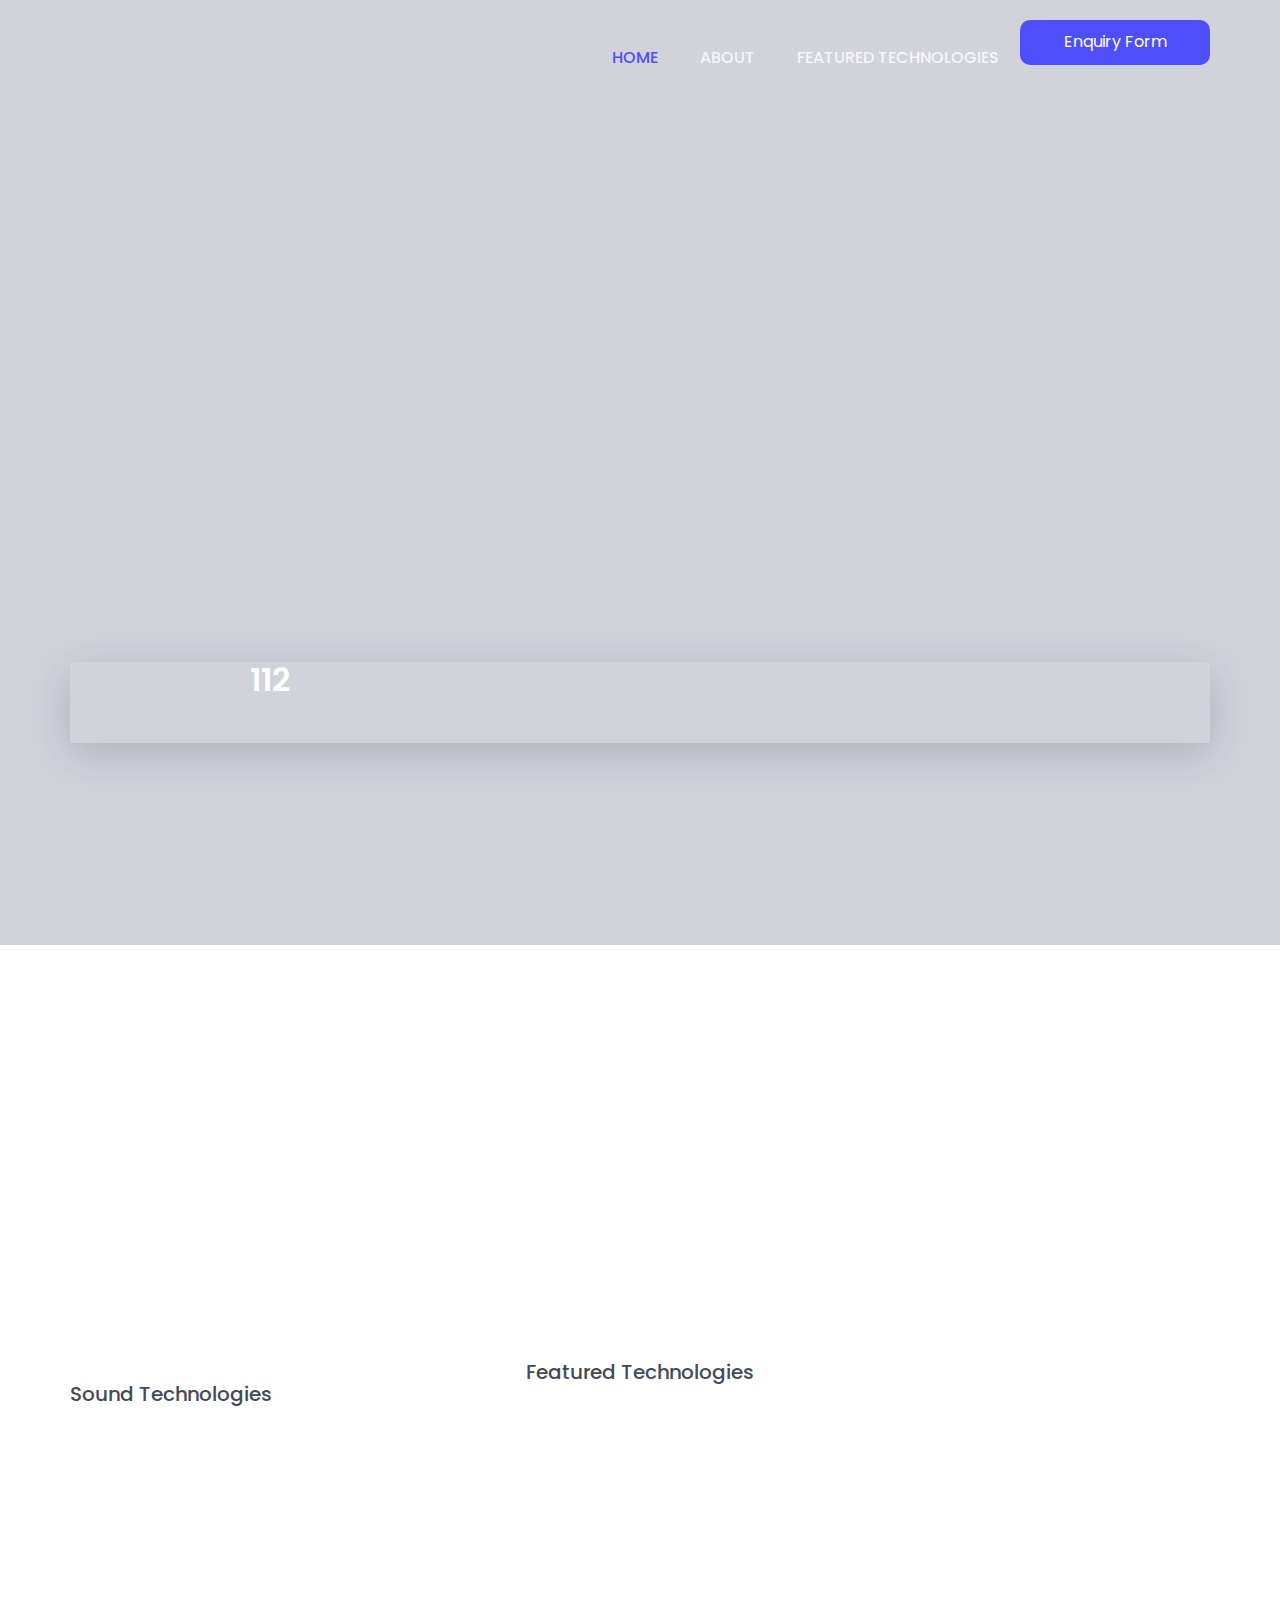
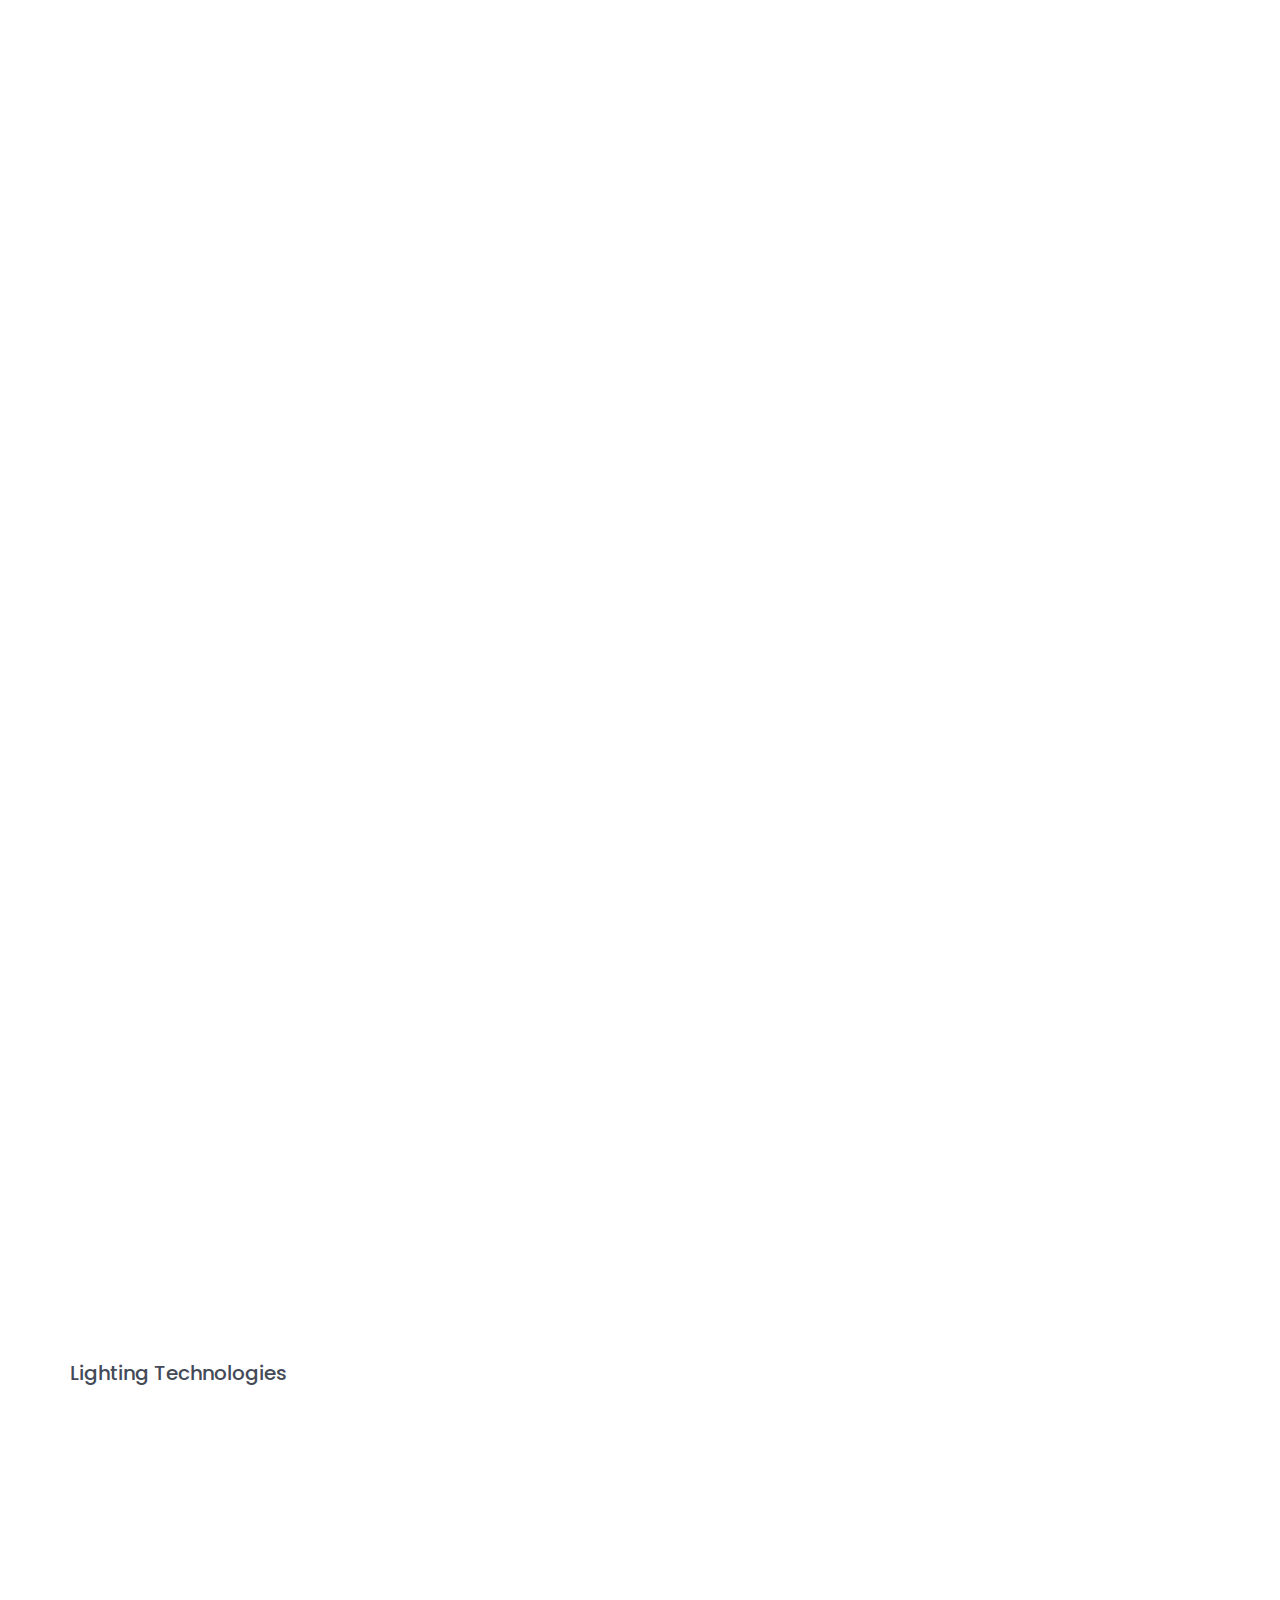
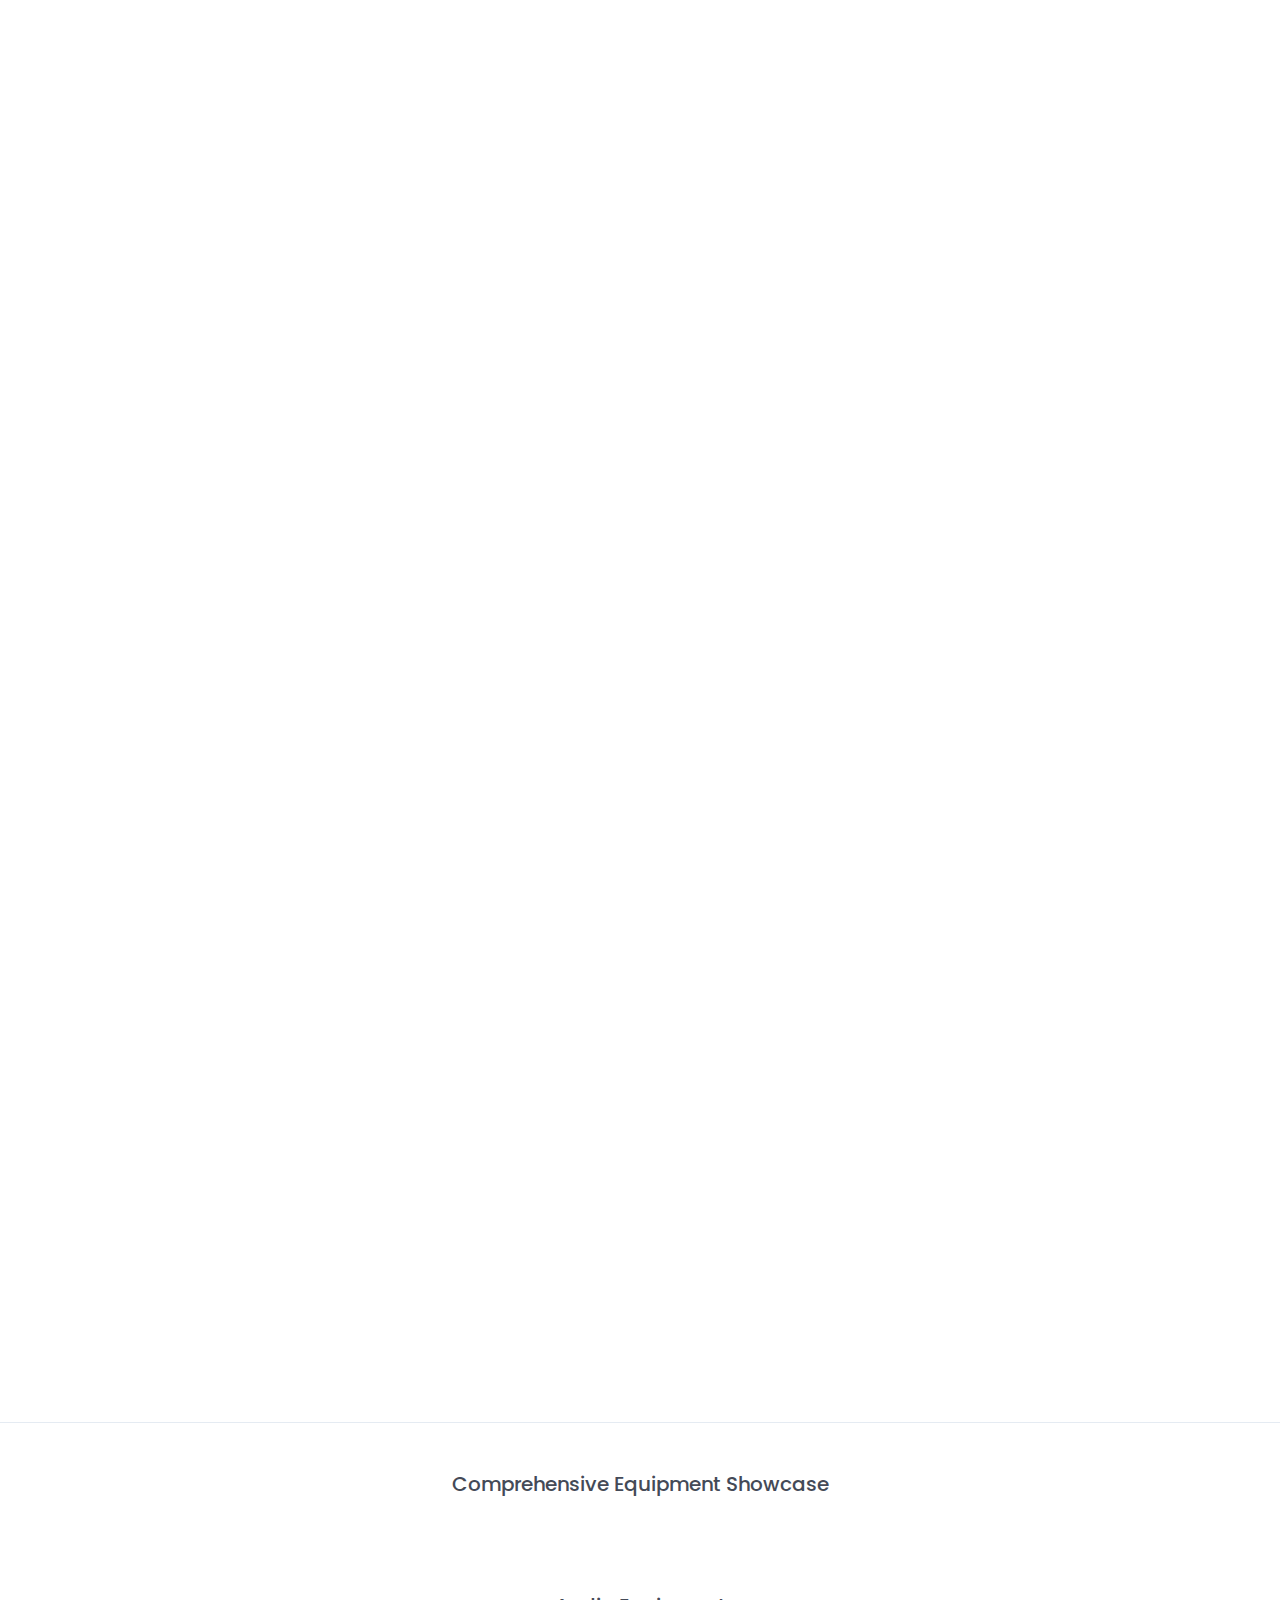
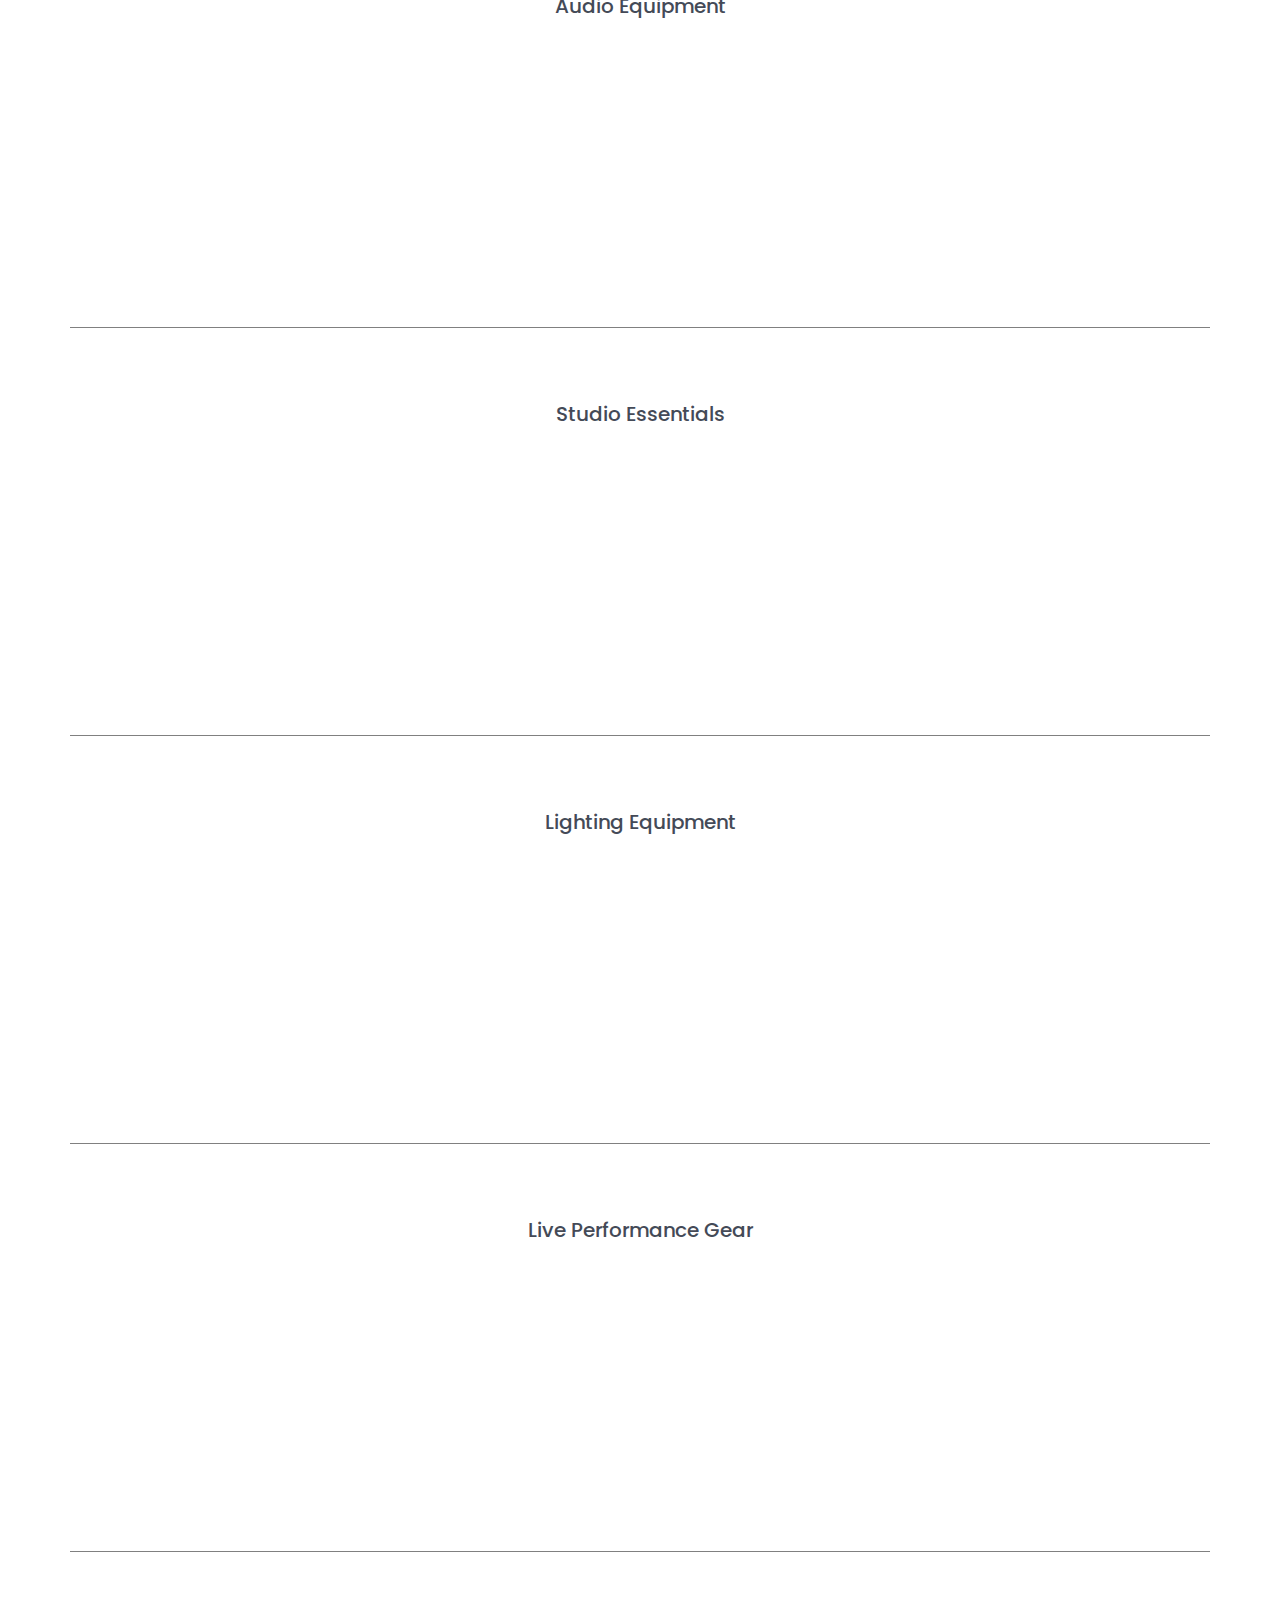
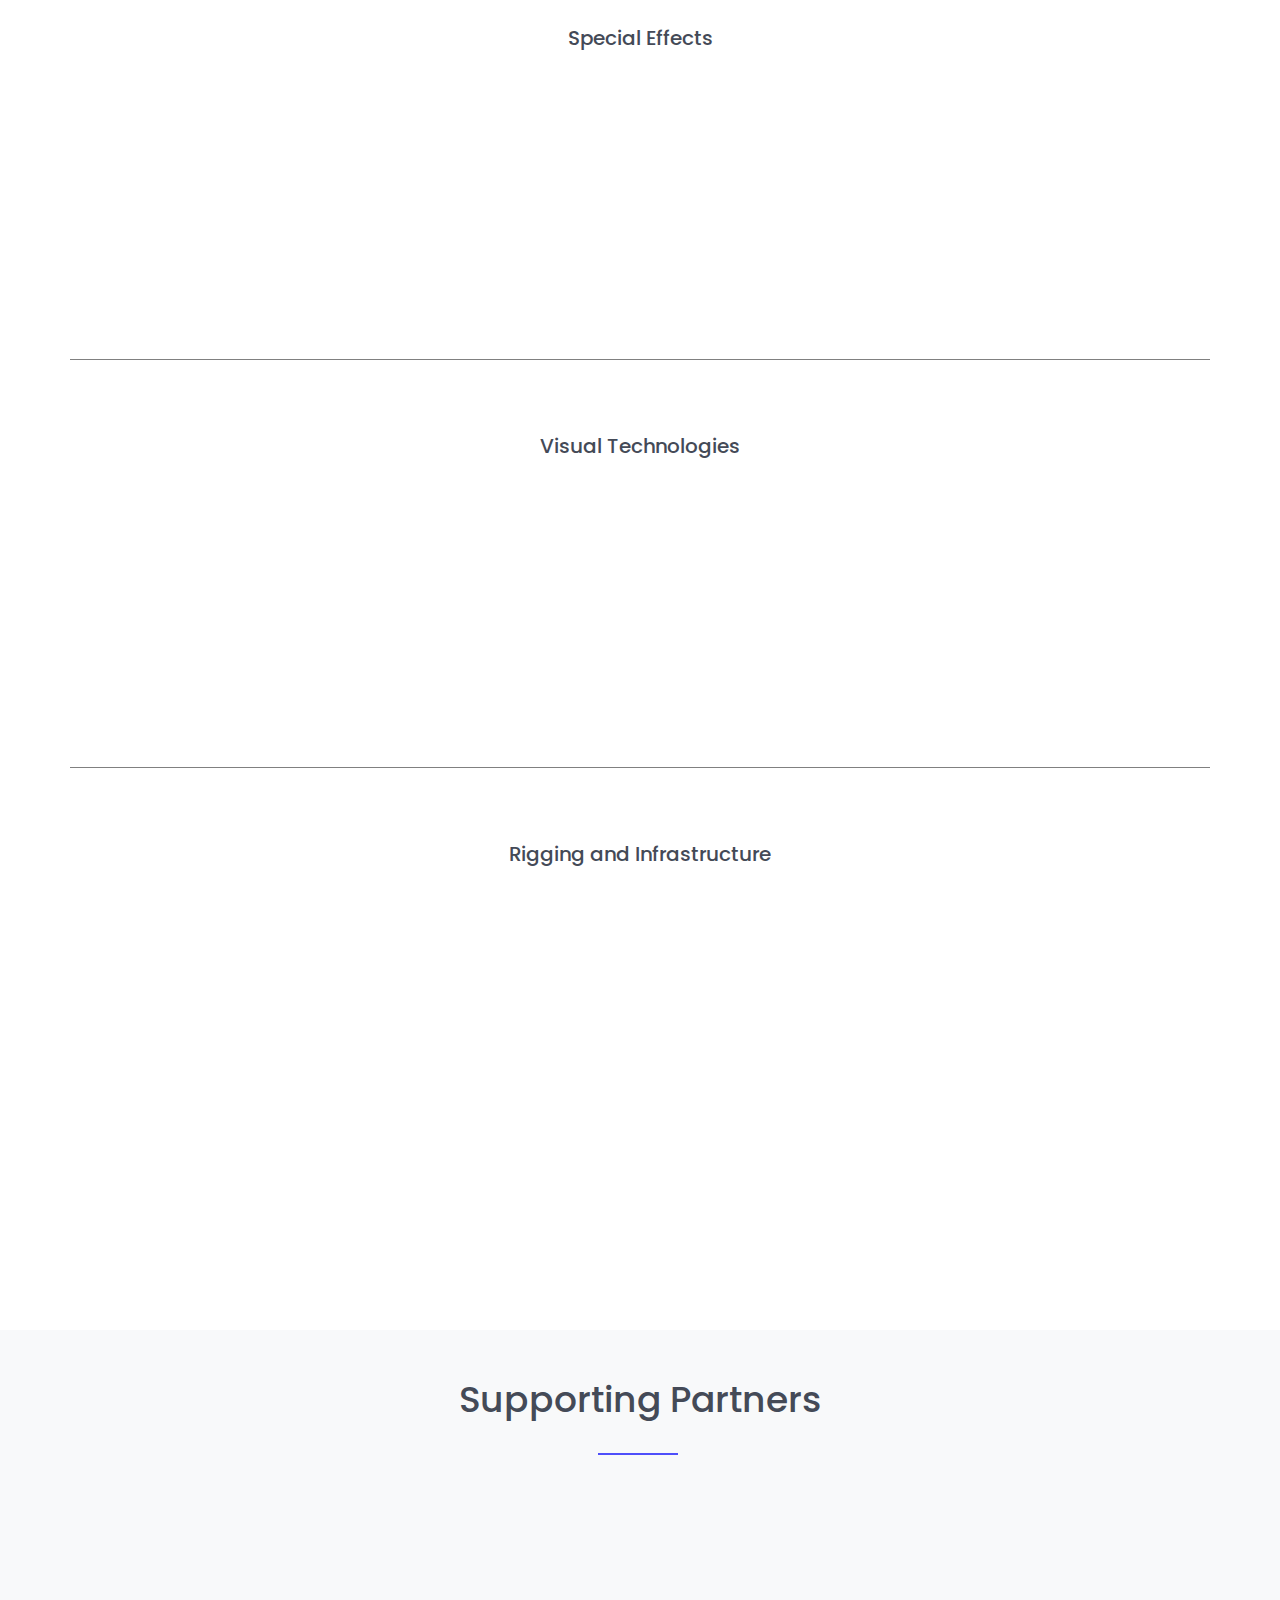
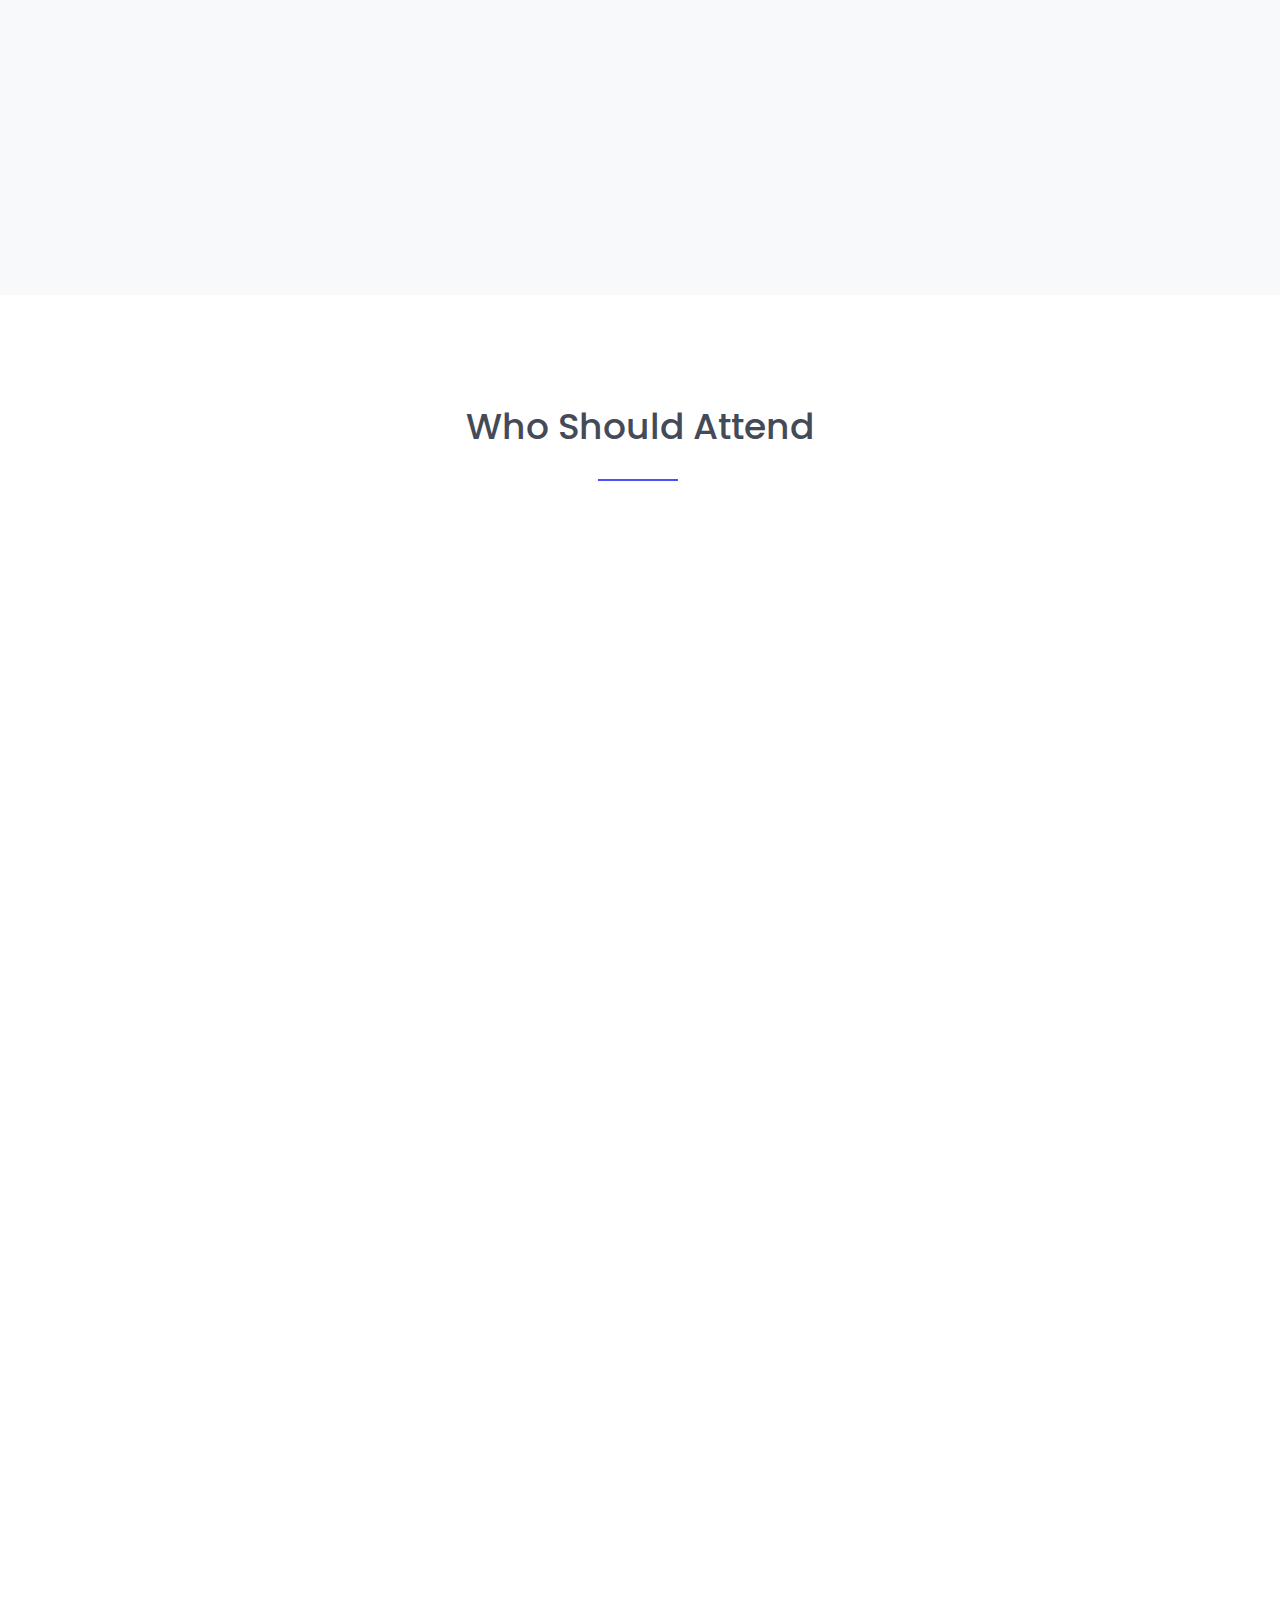
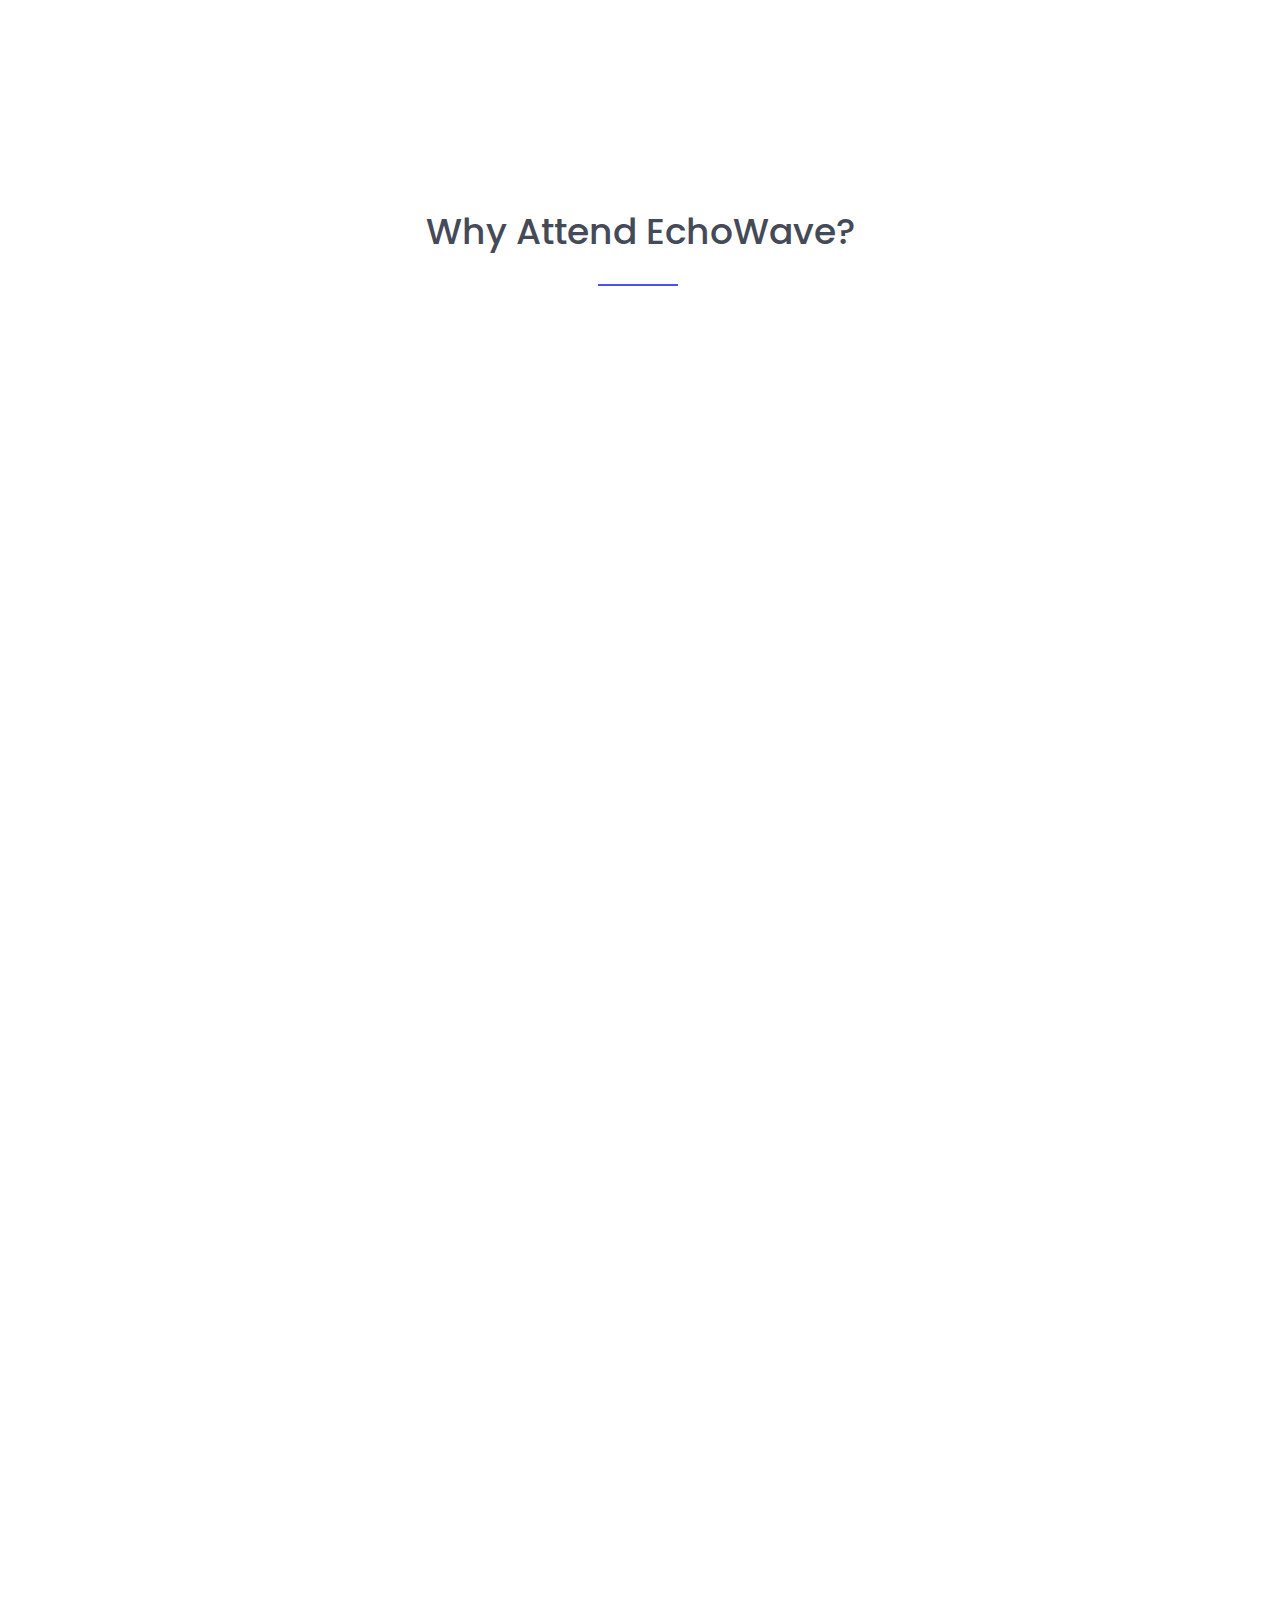
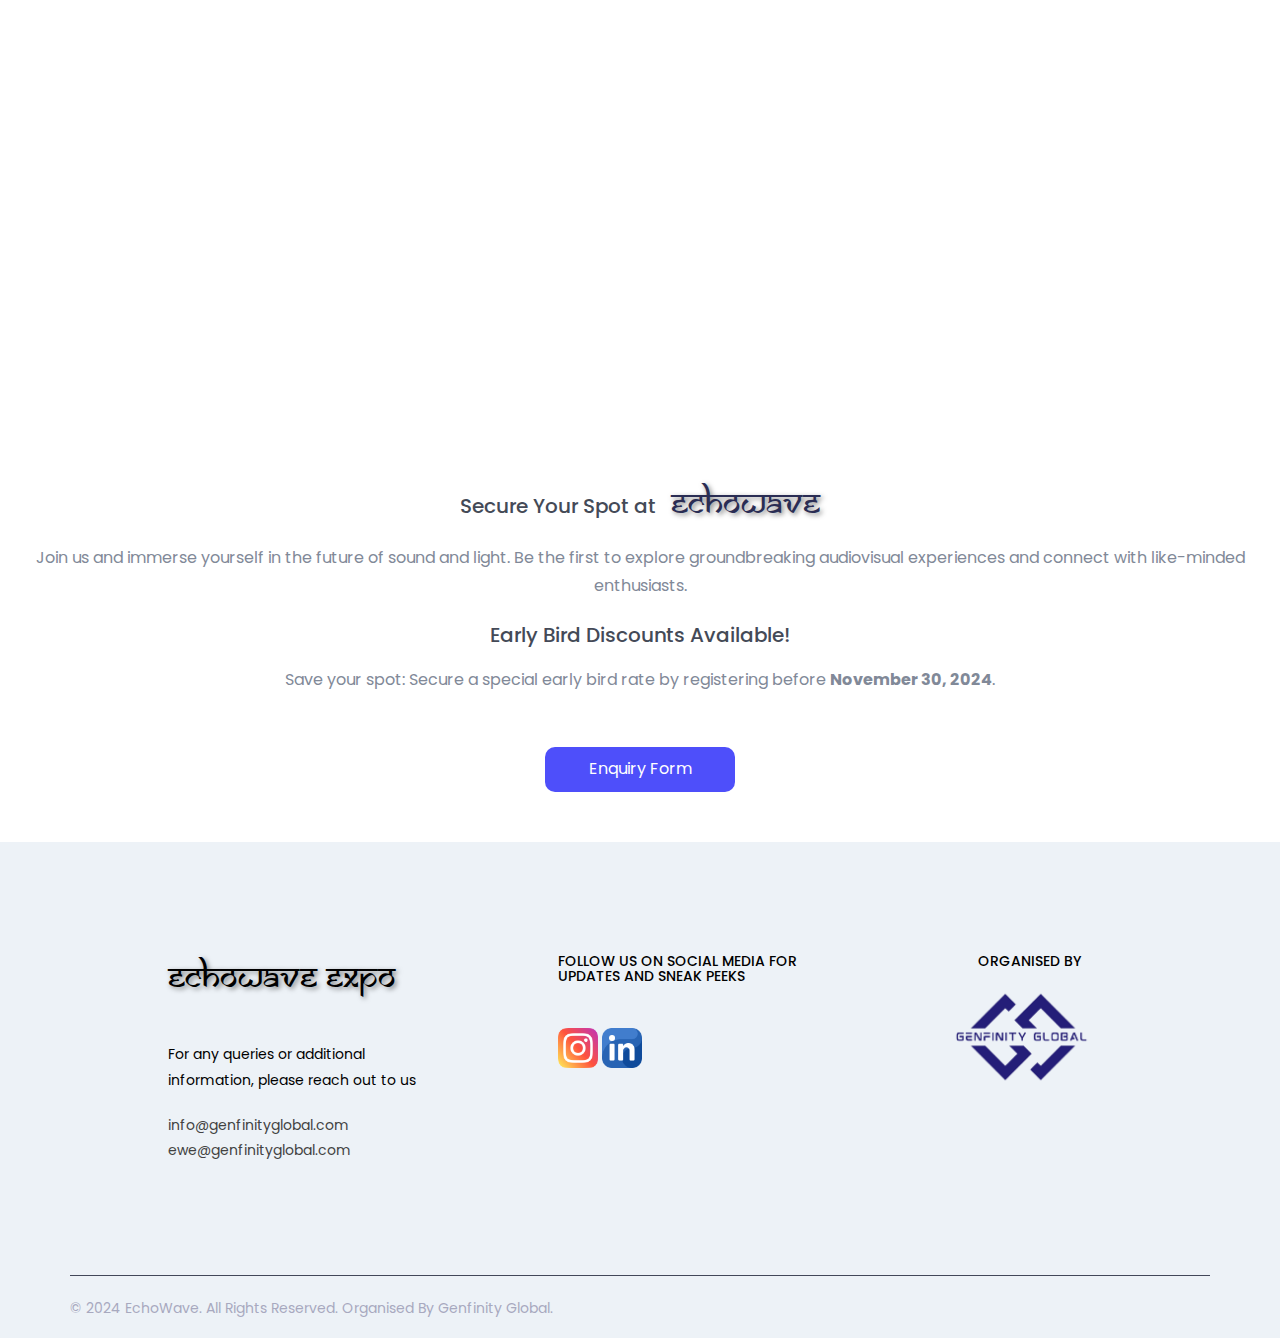
==== index.html @ 3357e492 "new changes" ====
<!DOCTYPE html>
<html class="no-js" lang="en">
  <head>
    <!-- meta data -->
    <meta charset="utf-8" />
    <meta http-equiv="X-UA-Compatible" content="IE=edge" />
    <meta name="viewport" content="width=device-width, initial-scale=0.8" />
    <!-- The above 3 meta tags *must* come first in the head; any other head content must come *after* these tags -->

    <!-- Title for the page -->
    <title>EWE - EchoWave Expo | 9 - 10 August, 2025 | Bengaluru</title>

    <!-- Meta description for search engines -->
    <meta
      name="description"
      content="Join EchoWave Expo (EWE) on 9 - 10 August, 2025 in Bengaluru. A premier event showcasing the latest in technology, innovation, and more!"
    />

    <!-- Keywords for search engines -->
    <meta
      name="keywords"
      content="EWE, EchoWave Expo, 2025, Bengaluru, Technology Expo, Innovation, August Events"
    />

    <!-- Meta tags for social media previews (Open Graph for Facebook, Twitter Cards) -->
    <meta
      property="og:title"
      content="EWE - EchoWave Expo | 9 - 10 August, 2025 | Bengaluru"
    />
    <meta
      property="og:description"
      content="Join EchoWave Expo (EWE) on 9 - 10 August, 2025 in Bengaluru. A premier event showcasing the latest in technology, innovation, and more!"
    />
    <meta
      property="og:image"
      content="https://ewe.genfinityglobal.com/assets/logo/logo-ewe.jpeg"
    />
    <meta property="og:url" content="https://ewe.genfinityglobal.com/" />
    <meta name="twitter:card" content="summary_large_image" />

    <!--font-family-->
    <link
      href="https://fonts.googleapis.com/css?family=Poppins:100,100i,200,200i,300,300i,400,400i,500,500i,600,600i,700,700i,800,800i,900,900i"
      rel="stylesheet"
    />
    <link href="https://unpkg.com/aos@2.3.1/dist/aos.css" rel="stylesheet" />
    <link rel="preconnect" href="https://fonts.googleapis.com" />
    <link rel="preconnect" href="https://fonts.gstatic.com" crossorigin />
    <link
      href="https://fonts.googleapis.com/css2?family=IBM+Plex+Sans+Devanagari:wght@100;200;300;400;500;600;700&display=swap"
      rel="stylesheet"
    />
    <link
      href="https://fonts.googleapis.com/css?family=Rufina:400,700"
      rel="stylesheet"
    />
    <link
      href="https://cdn.jsdelivr.net/npm/tailwindcss@2.2.19/dist/tailwind.min.css"
      rel="stylesheet"
    />
    <!-- title of site -->
    <!-- <title>EWE</title> -->

    <!-- For favicon png -->
    <link
      rel="shortcut icon"
      type="image/icon"
      href="assets/logo/logo-ewe.jpg"
    />

    <!--font-awesome.min.css-->
    <link rel="stylesheet" href="assets/css/font-awesome.min.css" />

    <!--linear icon css-->
    <link rel="stylesheet" href="assets/css/linearicons.css" />

    <!--flaticon.css-->
    <link rel="stylesheet" href="assets/css/flaticon.css" />

    <!--animate.css-->
    <link rel="stylesheet" href="assets/css/animate.css" />

    <!--owl.carousel.css-->
    <link rel="stylesheet" href="assets/css/owl.carousel.min.css" />
    <link rel="stylesheet" href="assets/css/owl.theme.default.min.css" />

    <!--bootstrap.min.css-->
    <link rel="stylesheet" href="assets/css/bootstrap.min.css" />

    <!-- bootsnav -->
    <link rel="stylesheet" href="assets/css/bootsnav.css" />

    <!--style.css-->
    <link rel="stylesheet" href="assets/css/style.css" />

    <!--responsive.css-->
    <link rel="stylesheet" href="assets/css/responsive.css" />

    <script src="./assets/js/script.js" defer></script>
    <!-- HTML5 shim and Respond.js for IE8 support of HTML5 elements and media queries -->
    <!-- WARNING: Respond.js doesn't work if you view the page via file:// -->

    <!--[if lt IE 9]>
      <script src="https://oss.maxcdn.com/html5shiv/3.7.3/html5shiv.min.js"></script>
      <script src="https://oss.maxcdn.com/respond/1.4.2/respond.min.js"></script>
    <![endif]-->
    <script
      type="text/javascript"
      src="https://cdn.jsdelivr.net/npm/@emailjs/browser@4/dist/email.min.js"
    ></script>
    <script type="text/javascript">
      (function () {
        emailjs.init({
          publicKey: "r2xBux3zxL5hcXfDg",
        });
      })();
    </script>
  </head>

  <body>
    <!--[if lte IE 9]>
      <p class="browserupgrade">
        You are using an <strong>outdated</strong> browser. Please
        <a href="https://browsehappy.com/">upgrade your browser</a> to improve
        your experience and security.
      </p>
    <![endif]-->

    <!--welcome-hero start -->
    <section id="home" class="welcome-hero">
      <!-- top-area Start -->
      <div class="top-area">
        <div class="header-area">
          <!-- Start Navigation -->
          <nav
            class="navbar navbar-default bootsnav navbar-sticky navbar-scrollspy"
            data-minus-value-desktop="70"
            data-minus-value-mobile="55"
            data-speed="1000"
          >
            <div class="container">
              <!-- Start Header Navigation -->
              <div class="navbar-header">
                <button
                  type="button"
                  class="navbar-toggle"
                  data-toggle="collapse"
                  data-target="#navbar-menu"
                >
                  <i class="fa fa-bars"></i>
                </button>
                <!-- <div class="h-con">
                  <a
                    class="sanskrit-header"
                    style="font-size: 34px"
                    href="index.html"
                    >EchoWave Expo<span></span
                  ></a>
                </div> -->
              </div>
              <!--/.navbar-header-->
              <!-- End Header Navigation -->

              <!-- Collect the nav links, forms, and other content for toggling -->
              <div
                class="collapse navbar-collapse menu-ui-design"
                id="navbar-menu"
              >
                <ul
                  class="nav navbar-nav navbar-right"
                  data-in="fadeInDown"
                  data-out="fadeOutUp"
                >
                  <li class="scroll active"><a href="#home">home</a></li>
                  <li class="scroll"><a href="#about">About</a></li>
                  <li class="scroll">
                    <a href="#featured">Featured Technologies</a>
                  </li>
                  <li class="scroll">
                    <!-- <a
                      class="btn btn-primary"
                      href="/delegate.html"
                      onclick="window.location.href='/ewe-bengaluru/delegate.html'"
                      >Enquiry Form</a
                    > -->
                    <button
                      class="welcome-btn"
                      style="margin-top: 2rem"
                      onclick="window.location.href='delegate.html'"
                    >
                      Enquiry Form
                    </button>
                  </li>
                  <!-- <li class="scroll">
                    <a
                      href="index.html"
                      onclick="window.location.href='/sponsor.html'"
                      >Sponsorship Enquiry</a
                    >
                  </li> -->
                  <!-- <li class="scroll"><a href="index.html" onclick="window.location.href='/speaker.html'">Speakers</a></li> -->
                  <!-- <li class="scroll"><a href="#new-cars">Agenda</a></li> -->
                  <!-- <li class="scroll"><a href="#brand">brands</a></li>
                  <li class="scroll"><a href="#contact">contact</a></li> -->
                </ul>
                <!--/.nav -->
              </div>
              <!-- /.navbar-collapse -->
            </div>
            <!--/.container-->
          </nav>
          <!--/nav-->
          <!-- End Navigation -->
        </div>
        <!--/.header-area-->
        <div class="clearfix"></div>
      </div>
      <!-- /.top-area-->
      <!-- top-area End -->

      <div class="container hero">
        <div class="welcome-hero-txt">
          <h2 class="sanskrit" style="letter-spacing: -1px !important">
            ECHOWAVE EXPO
          </h2>
          <p style="font-size: 24px; color: #f7e302" class="font-tag">
            Illuminating the Future of Sound and Light
          </p>
          <p
            style="font-size: 36px !important; color: white !important"
            class="font-tag bebas-neue-regular"
          >
            ASIA
          </p>
          <p style="font-size: 24px">9 - 10 August, 2025 | Bengaluru</p>
          <!-- <p>Organized By</p>
          <div
            style="
              width: 100%;
              display: flex;
              justify-content: center;
              z-index: 10;
            "
          >
            <img
              src="./assets/images/logo/logo.png"
              style="z-index: 10; width: 100px; object-fit: contain"
            />
          </div> -->
          <!-- <div>
            <button
              class="welcome-btn m-5"
              onclick="window.location.href='/delegate.html'"
            >
              Visitors Enquiry
            </button>
            <button
              class="welcome-btn m-5"
              onclick="window.location.href='/sponsor.html'"
            >
              Sponsorship Enquiry
            </button>
          </div> -->
          <br />
          <br />
          <div class="row" style="margin-bottom: 5rem">
            <div class="col-md-12">
              <div
                class="model-search-content"
                style="background: transparent !important"
              >
                <div
                  class="row"
                  style="display: flex; justify-content: space-between"
                >
                  <div
                    class="col-md-offset-1 col-md-2 col-sm-2"
                    style="display: flex; justify-content: center"
                  >
                    <div class="single-model-search">
                      <h2 class="text-white text-size">DAYS</h2>
                      <span
                        style="
                          font-size: xx-large;
                          font-weight: 600;
                          color: rgb(255, 255, 255);
                          display: flex;
                          justify-content: center;
                        "
                        id="days"
                        >112</span
                      >
                    </div>
                    <!-- <div class="single-model-search"></div> -->
                  </div>
                  <div
                    class="col-md-offset-x-1 col-md-2 col-sm-2"
                    style="display: flex; justify-content: center"
                  >
                    <div class="single-model-search">
                      <h2 class="text-white text-size">HOURS</h2>
                      <span
                        style="
                          font-size: xx-large;
                          font-weight: 600;
                          color: rgb(255, 255, 255);
                          display: flex;
                          justify-content: center;
                        "
                        id="hours"
                      ></span>
                    </div>
                  </div>
                  <div
                    class="col-md-offset-1 col-md-2 col-sm-2"
                    style="display: flex; justify-content: center"
                  >
                    <div class="single-model-search">
                      <h2 class="text-white text-size">MINUTES</h2>
                      <span
                        style="
                          font-size: xx-large;
                          font-weight: 600;
                          color: rgb(255, 255, 255);
                          display: flex;
                          justify-content: center;
                        "
                        id="minutes"
                      ></span>
                    </div>
                  </div>
                  <div
                    class="col-md-offset-1 col-md-2 col-sm-2"
                    style="display: flex; justify-content: center"
                  >
                    <div class="single-model-search">
                      <h2 class="text-white text-size">SECONDS</h2>
                      <span
                        style="
                          font-size: xx-large;
                          font-weight: 600;
                          color: rgb(255, 255, 255);
                          display: flex;
                          justify-content: center;
                        "
                        id="seconds"
                      ></span>
                    </div>
                  </div>
                </div>
              </div>
            </div>
          </div>
        </div>
      </div>

      <!-- <div class="container">
        <div class="row" style="margin-bottom: 5rem">
          <div class="col-md-12" style="height: 70px">
            <div class="model-search-content" style="background: transparent !important;">
              <div class="row">
                <div
                  class="col-md-offset-1 col-md-2 col-sm-12"
                  style="display: flex; justify-content: center;"
                >
                  <div class="single-model-search">
                    <h2 class="text-white">DAYS</h2>
                    <span
                      style="
                        font-size: xx-large;
                        font-weight: 600;
                        color: rgb(255, 255, 255);
                        display: flex;
                        justify-content: center;
                      "
                      id="days"
                      >112</span
                    >
                  </div>
                </div>
                <div
                  class="col-md-offset-x-1 col-md-2 col-sm-12"
                  style="display: flex; justify-content: center"
                >
                  <div class="single-model-search">
                    <h2 class="text-white">HOURS</h2>
                    <span
                      style="
                        font-size: xx-large;
                        font-weight: 600;
                        color: rgb(255, 255, 255);
                        display: flex;
                        justify-content: center;
                      "
                      id="hours"
                    ></span>
                  </div>
                </div>
                <div
                  class="col-md-offset-1 col-md-2 col-sm-12"
                  style="display: flex; justify-content: center"
                >
                  <div class="single-model-search">
                    <h2 class="text-white">MINUTES</h2>
                    <span
                      style="
                        font-size: xx-large;
                        font-weight: 600;
                        color: rgb(255, 255, 255);
                        display: flex;
                        justify-content: center;
                      "
                      id="minutes"
                    ></span>
                  </div>
                </div>
                <div
                  class="col-md-offset-1 col-md-2 col-sm-12"
                  style="display: flex; justify-content: center"
                >
                  <div class="single-model-search">
                    <h2 class="text-white">Seconds</h2>
                    <span
                      style="
                        font-size: xx-large;
                        font-weight: 600;
                        color: rgb(255, 255, 255);
                        display: flex;
                        justify-content: center;
                      "
                      id="seconds"
                    ></span>
                  </div>
                </div>
              </div>
            </div>
          </div>
        </div>
      </div> -->
    </section>
    <!--/.welcome-hero-->
    <!--welcome-hero end -->

    <section
      id="about"
      class="bg-gray-200 text-gray-300 py-12"
      style="padding-top: 15rem"
    >
      <div class="max-w-screen-xl mx-auto px-4 flex md:flex-row flex-col">
        <div class="flex flex-col md:w-1/2 md:p-5" data-aos="zoom-out-right">
          <h2 class="text-6xl text-black font-bold mb-6">
            What is EchoWave Expo all about?
          </h2>
          <div class="gap-8">
            <p>
              EchoWave is a mesmerizing showcase of cutting-edge lighting and
              sound technologies, bringing together the best in the industry to
              create an unforgettable experience. With a spirit of innovation,
              we navigate uncharted territories, exploring new ideas,
              technologies, and approaches in the world of audio-visual
              excellence.
            </p>
            <br />
            <p>
              Join us for two days of immersive demonstrations, expert-led
              workshops, and unparalleled networking opportunities. Whether
              you're a seasoned professional or an enthusiastic newcomer,
              EchoWave offers a unique platform to experience the future of
              sound and light.
            </p>
          </div>
        </div>
        <div class="flex flex-col md:w-1/2 md:p-10 p-2" data-aos="zoom-in-left">
          <img
            style="width: 100%; height: 100%"
            src="./assets/images/bg/Picture2.png"
          />
        </div>
      </div>
    </section>

    <!--portfolio start -->
    <section id="featured" class="portfolio">
      <div class="portfolio-details">
        <div class="section-heading text-center">
          <h2 class="text-6xl">Featured Technologies</h2>
        </div>
        <div class="container">
          <h2 class="mt-10">Sound Technologies</h2>
          <div class="portfolio-content" style="margin-top: -20px">
            <div class="isotope">
              <div class="row">
                <!-- First Row -->
                <div class="col-sm-4">
                  <div class="item" data-aos="zoom-in" data-aos-delay="50">
                    <div style="overflow: hidden">
                      <img
                        src="assets/images/fetured/images-1.jfif"
                        alt="portfolio image"
                      />
                    </div>
                    <h1 class="mt-5">PA Systems</h1>
                    <p>
                      Experience the latest in high-fidelity public address
                      systems
                    </p>
                    <!-- <div class="isotope-overlay">
                      <h4 style="color: white">PA System</h4>
                    </div> -->
                  </div>
                  <div class="item" data-aos="zoom-in" data-aos-delay="100">
                    <div style="overflow: hidden">
                      <img
                        src="assets/images/fetured/img20.jpg"
                        alt="portfolio image"
                      />
                    </div>
                    <h1 class="mt-5">Studio Recording Equipment</h1>
                    <p>
                      Explore professional-grade microphones, preamps, and audio
                      interfaces
                    </p>
                    <!-- <div class="isotope-overlay">
                      <h4 style="color: white">Studio Recording Equipment</h4>
                    </div> -->
                  </div>
                </div>

                <div class="col-sm-4">
                  <div class="item" data-aos="zoom-in" data-aos-delay="150">
                    <div style="overflow: hidden">
                      <img
                        src="assets/images/fetured/img21.avif"
                        alt="portfolio image"
                      />
                    </div>
                    <h1 class="mt-5">Digital Audio Workstations</h1>
                    <p>
                      Get hands-on with industry-standard software for music
                      production and audio editing
                    </p>
                    <!-- <div class="isotope-overlay">
                      <a href="#"
                        ><h4 style="color: white">
                          Digital Audio Workstations
                        </h4></a
                      >
                    </div> -->
                  </div>
                </div>

                <div class="col-sm-4">
                  <div class="item" data-aos="zoom-in" data-aos-delay="200">
                    <div style="overflow: hidden">
                      <img
                        src="assets/images/fetured/img4.jpg"
                        alt="portfolio image"
                      />
                    </div>
                    <h1 class="mt-5">Digital Audio Workstations</h1>
                    <p>
                      Discover crystal-clear audio reproduction for both live
                      and studio environments
                    </p>
                    <!-- <div class="isotope-overlay">
                      <h4 style="color: white">Digital Audio Workstations</h4>
                    </div> -->
                  </div>
                  <div class="item" data-aos="zoom-in" data-aos-delay="250">
                    <div style="overflow: hidden">
                      <img
                        src="assets/images/fetured/image5.jpg"
                        alt="portfolio image"
                      />
                    </div>
                    <h1 class="mt-5">Mixers and Consoles</h1>
                    <p>
                      Test drive cutting-edge digital and analog mixing
                      solutions
                    </p>
                    <!-- <div class="isotope-overlay">
                      <h4 style="color: white">Mixers and Consoles</h4>
                    </div> -->
                  </div>
                </div>
              </div>
              <!-- End of First Row -->

              <div class="row">
                <!-- Second Row -->
                <div class="col-sm-4">
                  <div class="item" data-aos="zoom-in" data-aos-delay="300">
                    <div style="overflow: hidden">
                      <img
                        src="assets/images/fetured/img9.avif"
                        alt="portfolio image"
                      />
                    </div>
                    <h1 class="mt-5">Wireless Audio Systems</h1>
                    <p>
                      See the newest advancements in cable-free audio technology
                    </p>
                    <!-- <div class="isotope-overlay">
                      <h4 style="color: white">Wireless Audio Systems</h4>
                    </div> -->
                  </div>
                </div>

                <div class="col-sm-4">
                  <div class="item" data-aos="zoom-in" data-aos-delay="350">
                    <div style="overflow: hidden">
                      <img
                        src="assets/images/fetured/img6.jpg"
                        alt="portfolio image"
                      />
                    </div>
                    <h1 class="mt-5">Audio Processors and Effects</h1>
                    <p>Experiment with innovative sound shaping tools</p>
                    <!-- <div class="isotope-overlay">
                      <h4 style="color: white">Audio Processors and Effects</h4>
                    </div> -->
                  </div>
                  <div class="item" data-aos="zoom-in" data-aos-delay="400">
                    <div style="overflow: hidden">
                      <img
                        src="assets/images/fetured/img7.png"
                        alt="portfolio image"
                      />
                    </div>
                    <h1 class="mt-5">Acoustic Treatment</h1>
                    <p>
                      Learn about the latest techniques in room acoustics
                      optimization
                    </p>
                    <!-- <div class="isotope-overlay">
                      <h4 style="color: white">Acoustic Treatment</h4>
                    </div> -->
                  </div>
                </div>

                <div class="col-sm-4">
                  <div class="item" data-aos="zoom-in" data-aos-delay="450">
                    <div style="overflow: hidden">
                      <img
                        src="assets/images/fetured/img22.jpg"
                        alt="portfolio image"
                      />
                    </div>
                    <h1 class="mt-5">Live Sound Reinforcement</h1>
                    <p>
                      Explore systems designed for concerts, theaters, and large
                      venues
                    </p>
                    <!-- <div class="isotope-overlay">
                      <h4 style="color: white">Live Sound Reinforcement</h4>
                    </div> -->
                  </div>
                </div>
                <!-- End of Second Row -->
              </div>
            </div>
          </div>
        </div>
      </div>
    </section>

    <section id="featured" class="portfolio">
      <div class="portfolio-details">
        <div class="container">
          <h2 class="mt-10">Lighting Technologies</h2>
          <div class="portfolio-content" style="margin-top: -20px">
            <div class="isotope">
              <div class="row">
                <!-- First Row -->
                <div class="col-sm-4">
                  <div class="item" data-aos="zoom-in" data-aos-delay="50">
                    <div style="overflow: hidden">
                      <img
                        src="assets/images/fetured/img10.jpg"
                        alt="portfolio image"
                      />
                    </div>
                    <h1 class="mt-5">LED Fixtures</h1>
                    <p>
                      Witness the evolution of energy-efficient, high-output
                      lighting
                    </p>
                    <!-- <div class="isotope-overlay">
                      <h4 style="color: white">PA System</h4>
                    </div> -->
                  </div>
                  <div class="item" data-aos="zoom-in" data-aos-delay="100">
                    <div style="overflow: hidden">
                      <img
                        src="assets/images/fetured/img11.jpg"
                        alt="portfolio image"
                      />
                    </div>
                    <h1 class="mt-5">Moving Head Lights</h1>
                    <p>
                      Experience the versatility of programmable, multi-function
                      luminaires
                    </p>
                    <!-- <div class="isotope-overlay">
                      <h4 style="color: white">Studio Recording Equipment</h4>
                    </div> -->
                  </div>
                </div>

                <div class="col-sm-4">
                  <div class="item" data-aos="zoom-in" data-aos-delay="150">
                    <div style="overflow: hidden">
                      <img
                        src="assets/images/brand/img1.jpg"
                        alt="portfolio image"
                      />
                    </div>
                    <h1 class="mt-5">DMX Controllers</h1>
                    <p>
                      Get hands-on with state-of-the-art lighting control
                      systems
                    </p>
                    <!-- <div class="isotope-overlay">
                      <a href="#"
                        ><h4 style="color: white">
                          Digital Audio Workstations
                        </h4></a
                      >
                    </div> -->
                  </div>
                </div>

                <div class="col-sm-4">
                  <div class="item" data-aos="zoom-in" data-aos-delay="200">
                    <div style="overflow: hidden">
                      <img
                        src="assets/images/brand/img3.jpg"
                        alt="portfolio image"
                      />
                    </div>
                    <h1 class="mt-5">Lighting Console Systems</h1>
                    <p>
                      DTry out comprehensive solutions for complex lighting
                      designs
                    </p>
                    <!-- <div class="isotope-overlay">
                      <h4 style="color: white">Digital Audio Workstations</h4>
                    </div> -->
                  </div>
                  <div class="item" data-aos="zoom-in" data-aos-delay="250">
                    <div style="overflow: hidden">
                      <img
                        src="assets/images/brand/img4.jpg"
                        alt="portfolio image"
                      />
                    </div>
                    <h1 class="mt-5">Truss and Rigging Equipment</h1>
                    <p>
                      See the latest in safe and efficient stage infrastructure
                    </p>
                    <!-- <div class="isotope-overlay">
                      <h4 style="color: white">Mixers and Consoles</h4>
                    </div> -->
                  </div>
                </div>
              </div>
              <!-- End of First Row -->

              <div class="row">
                <!-- Second Row -->
                <div class="col-sm-4">
                  <div class="item" data-aos="zoom-in" data-aos-delay="300">
                    <div style="overflow: hidden">
                      <img
                        src="assets/images/brand/img5.jpg"
                        alt="portfolio image"
                      />
                    </div>
                    <h1 class="mt-5">Special Effects Lighting</h1>
                    <p>Discover how to add drama and atmosphere to any event</p>
                    <!-- <div class="isotope-overlay">
                      <h4 style="color: white">Wireless Audio Systems</h4>
                    </div> -->
                  </div>
                </div>

                <div class="col-sm-4">
                  <div class="item" data-aos="zoom-in" data-aos-delay="350">
                    <div style="overflow: hidden">
                      <img
                        src="assets/images/fetured/img15.png"
                        alt="portfolio image"
                      />
                    </div>
                    <h1 class="mt-5">Architectural Lighting</h1>
                    <p>
                      Explore innovative solutions for permanent installations
                    </p>
                    <!-- <div class="isotope-overlay">
                      <h4 style="color: white">Audio Processors and Effects</h4>
                    </div> -->
                  </div>
                  <div class="item" data-aos="zoom-in" data-aos-delay="400">
                    <div style="overflow: hidden">
                      <img
                        src="assets/images/fetured/img16.jpg"
                        alt="portfolio image"
                      />
                    </div>
                    <h1 class="mt-5">Stage and Theater Lighting</h1>
                    <p>
                      Learn about specialized fixtures for theatrical
                      productions
                    </p>
                    <!-- <div class="isotope-overlay">
                      <h4 style="color: white">Acoustic Treatment</h4>
                    </div> -->
                  </div>
                </div>

                <div class="col-sm-4">
                  <div class="item" data-aos="zoom-in" data-aos-delay="450">
                    <div style="overflow: hidden">
                      <img
                        src="assets/images/brand/img6.jpg"
                        alt="portfolio image"
                      />
                    </div>
                    <h1 class="mt-5">Projection Mapping Systems</h1>
                    <p>Dive into the world of large-scale visual spectacles</p>
                    <!-- <div class="isotope-overlay">
                      <h4 style="color: white">Live Sound Reinforcement</h4>
                    </div> -->
                  </div>
                </div>
                <!-- End of Second Row -->
              </div>
            </div>
          </div>
        </div>
      </div>
    </section>

    <!--/.portfolio-->

    <!--portfolio end -->

    <!--profile -->
    <!-- <section id="profiles" class="profiles">
      <div class="profiles-details">
        <div class="container">
          <h2>Lighting Technologies</h2>
          <div class="profiles-content" style="margin-top: -40px">
            <div class="row">
              <div class="col-sm-3 mb-5" data-aos="fade-up">
                <div
                  style="
                    display: flex;
                    justify-content: center;
                    align-items: center;
                  "
                >
                  <img
                    style="width: 200px; height: 200px; border-radius: 50%"
                    src="./assets/images/fetured/img10.jpg"
                  />
                </div>
                <div>
                  <div class="profile-txt">
                    <h1
                      style="
                        color: black;
                        background-color: rgba(173, 173, 173, 0.717);
                        padding: 10px;
                        border-radius: 10px;
                        margin-top: 10px;
                      "
                    >
                      LED Fixtures

                    </h1>
                    <p class="text-black p-5 text-center">
                      Witness the evolution of energy-efficient, high-output
                      lighting
                    </p>
                  </div>
                </div>
              </div>

              <div class="col-sm-3 mb-5" data-aos="fade-up">
                <div
                  style="
                    display: flex;
                    justify-content: center;
                    align-items: center;
                  "
                >
                  <img
                    style="width: 200px; height: 200px; border-radius: 50%"
                    src="./assets/images/fetured/img11.jpg"
                  />
                </div>
                <div>
                  <div class="profile-txt">
                    <h1
                      style="
                        color: black;
                        background-color: rgba(173, 173, 173, 0.717);
                        padding: 10px;
                        border-radius: 10px;
                        margin-top: 10px;
                      "
                    >
                      Moving Head Lights
                    </h1>
                    <p class="text-black p-5 text-center">
                      Experience the versatility of programmable, multi-function
                      luminaires
                    </p>
                  </div>
                </div>
              </div>

              <div class="col-sm-3 mb-5" data-aos="fade-up">
                <div
                  style="
                    display: flex;
                    justify-content: center;
                    align-items: center;
                  "
                >
                  <img
                    style="width: 200px; height: 200px; border-radius: 50%"
                    src="./assets/images/fetured/img12.jfif"
                  />
                </div>
                <div>
                  <div class="profile-txt">
                    <h1
                      style="
                        color: black;
                        background-color: rgba(173, 173, 173, 0.717);
                        padding: 10px;
                        border-radius: 10px;
                        margin-top: 10px;
                      "
                    >
                      DMX Controllers
                    </h1>
                    <p class="text-black p-5 text-center">
                      Get hands-on with state-of-the-art lighting control
                      systems
                    </p>
                  </div>
                </div>
              </div>

              <div class="col-sm-3 mb-5" data-aos="fade-up">
                <div
                  style="
                    display: flex;
                    justify-content: center;
                    align-items: center;
                  "
                >
                  <img
                    style="width: 200px; height: 200px; border-radius: 50%"
                    src="./assets/images/fetured/img17.jpg"
                  />
                </div>
                <div>
                  <div class="profile-txt">
                    <h1
                      style="
                        color: black;
                        background-color: rgba(173, 173, 173, 0.717);
                        padding: 10px;
                        border-radius: 10px;
                        margin-top: 10px;
                      "
                    >
                      Lighting Console Systems
                    </h1>
                    <p class="text-black p-5 text-center">
                      Try out comprehensive solutions for complex lighting
                      designs
                    </p>
                  </div>
                </div>
              </div>
            </div>
            <div class="profile-border"></div>
            <div class="row pt-5">
              <div class="col-sm-3 mb-5" data-aos="fade-up">
                <div
                  style="
                    display: flex;
                    justify-content: center;
                    align-items: center;
                  "
                >
                  <img
                    style="width: 200px; height: 200px; border-radius: 50%"
                    src="./assets/images/fetured/img13.jfif"
                  />
                </div>
                <div>
                  <div class="profile-txt">
                    <h1
                      style="
                        color: black;
                        background-color: rgba(173, 173, 173, 0.717);
                        padding: 10px;
                        border-radius: 10px;
                        margin-top: 10px;
                        text-align: center;
                      "
                    >
                      Truss and Rigging Equipment
                    </h1>
                    <p class="text-black p-5 text-center">
                      See the latest in safe and efficient stage infrastructure
                    </p>
                  </div>
                </div>
              </div>

              <div class="col-sm-3 mb-5" data-aos="fade-up">
                <div
                  style="
                    display: flex;
                    justify-content: center;
                    align-items: center;
                  "
                >
                  <img
                    style="width: 200px; height: 200px; border-radius: 50%"
                    src="./assets/images/fetured/img14.webp"
                  />
                </div>
                <div>
                  <div class="profile-txt">
                    <h1
                      style="
                        color: black;
                        background-color: rgba(173, 173, 173, 0.717);
                        padding: 10px;
                        border-radius: 10px;
                        margin-top: 10px;
                      "
                    >
                      Special Effects Lighting
                    </h1>
                    <p class="text-black p-5 text-center">
                      Discover how to add drama and atmosphere to any event
                    </p>
                  </div>
                </div>
              </div>

              <div class="col-sm-3 mb-5" data-aos="fade-up">
                <div
                  style="
                    display: flex;
                    justify-content: center;
                    align-items: center;
                  "
                >
                  <img
                    style="width: 200px; height: 200px; border-radius: 50%"
                    src="./assets/images/fetured/img15.png"
                  />
                </div>
                <div>
                  <div class="profile-txt">
                    <h1
                      style="
                        color: black;
                        background-color: rgba(173, 173, 173, 0.717);
                        padding: 10px;
                        border-radius: 10px;
                        margin-top: 10px;
                      "
                    >
                      Architectural Lighting
                    </h1>
                    <p class="text-black p-5 text-center">
                      Explore innovative solutions for permanent installations
                    </p>
                  </div>
                </div>
              </div>

              <div class="col-sm-3 mb-5" data-aos="fade-up">
                <div
                  style="
                    display: flex;
                    justify-content: center;
                    align-items: center;
                  "
                >
                  <img
                    style="width: 200px; height: 200px; border-radius: 50%"
                    src="./assets/images/fetured/img16.jpg"
                  />
                </div>
                <div>
                  <div class="profile-txt">
                    <h1
                      style="
                        color: black;
                        background-color: rgba(173, 173, 173, 0.717);
                        padding: 10px;
                        border-radius: 10px;
                        margin-top: 10px;
                        text-align: center;
                      "
                    >
                      Stage and Theater Lighting
                    </h1>
                    <p class="text-black p-5 text-center">
                      Learn about specialized fixtures for theatrical
                      productions
                    </p>
                  </div>
                </div>
              </div>
            </div>

            <div
              class="row pt-5"
              style="
                display: flex;
                justify-content: center;
                align-items: center;
              "
            >
              <div class="col-sm-3 mb-5" data-aos="fade-up">
                <div
                  style="
                    display: flex;
                    justify-content: center;
                    align-items: center;
                  "
                >
                  <img
                    style="width: 200px; height: 200px; border-radius: 50%"
                    src="./assets/images/fetured/img18.webp"
                  />
                </div>
                <div>
                  <div class="profile-txt">
                    <h1
                      style="
                        color: black;
                        background-color: rgba(173, 173, 173, 0.717);
                        padding: 10px;
                        border-radius: 10px;
                        margin-top: 10px;
                        text-align: center;
                      "
                    >
                      Projection Mapping Systems
                    </h1>
                    <p class="text-black p-5 text-center">
                      Dive into the world of large-scale visual spectacles
                    </p>
                  </div>
                </div>
              </div>
            </div>
          </div>
        </div>
      </div>
    </section> -->

    <!--Equipment Showcase start -->
    <section
      id="experience"
      class="experience"
      style="width: 100%; overflow: hidden"
    >
      <div class="section-heading text-center">
        <h2 class="text-6xl">Comprehensive Equipment Showcase</h2>
      </div>
      <div class="container">
        <div class="experience-content">
          <!-- Audio Equipment -->
          <div
            class="single-timeline-box fix"
            style="border-bottom: 1px solid gray; padding-bottom: 20px"
          >
            <div class="row">
              <h1 style="text-align: center; margin-bottom: 3rem">
                Audio Equipment
              </h1>
              <div
                class="col-md-6"
                style="display: flex; justify-content: end"
                data-aos="fade-left"
              >
                <img
                  style="
                    margin-top: 10px;
                    height: 250px;
                    width: 700px;
                    border-radius: 10px;
                    object-fit: cover;
                  "
                  src="./assets/images/equip/img1.jpg"
                />
              </div>
              <div class="col-md-5 col-md-offset-1" data-aos="fade-right">
                <div class="timeline-content text-center mt-10">
                  <p
                    class="description pt-2"
                    style="
                      text-align: start !important;
                      display: flex;
                      gap: 10px;
                    "
                  >
                    <span>•</span>
                    <span>Mixing Desks and Power Amplifiers</span>
                  </p>

                  <p
                    class="description pt-2"
                    style="
                      text-align: start !important;
                      display: flex;
                      gap: 10px;
                    "
                  >
                    <span>•</span>
                    <span>Equalizers and Rack Effects</span
                    >
                  </p>
                  <p
                    class="description pt-2"
                    style="
                      text-align: start !important;
                      display: flex;
                      gap: 10px;
                    "
                  >
                    <span>•</span>
                    <span>Cables: Speaker, Instrument, Microphone, and Snake Cables</span>
                  </p>
                  <p
                    class="description pt-2"
                    style="
                      text-align: start !important;
                      display: flex;
                      gap: 10px;
                    "
                  >
                    <span>•</span>
                    <span>Wireless Systems and Media Players</span>
                  </p>
                  <p
                    class="description pt-2"
                    style="
                      text-align: start !important;
                      display: flex;
                      gap: 10px;
                    "
                  >
                    <span>•</span>
                    <span>Portable PA Systems and DI Boxes</span>
                  </p>
                  <p
                    class="description pt-2"
                    style="
                      text-align: start !important;
                      display: flex;
                      gap: 10px;
                    "
                  >
                    <span>•</span>
                    <span>Microphone and Music Stands</span>
                  </p>
                  <p
                    class="description pt-2"
                    style="
                      text-align: start !important;
                      display: flex;
                      gap: 10px;
                    "
                  >
                    <span>•</span>
                    <span>Instrument Tuners and Maintenance Tools</span>
                  </p>
                </div>
              </div>
            </div>
          </div>

          <!-- Studio Essentials -->
          <div
            class="single-timeline-box fix"
            style="border-bottom: 1px solid gray; padding-bottom: 20px"
          >
            <div class="row">
              <h3 style="text-align: center; margin-bottom: 3rem">
                Studio Essentials
              </h3>
              <div class="col-md-4 col-md-offset-1" data-aos="fade-right">
                <div class="timeline-content text-center mt-10">
                  <p
                    class="description pt-2"
                    style="
                      text-align: start !important;
                      display: flex;
                      gap: 10px;
                    "
                  >
                    <span>•</span>
                    <span>Audio Interfaces and Microphone Preamps</span>
                  </p>

                  <p
                    class="description pt-2"
                    style="
                      text-align: start !important;
                      display: flex;
                      gap: 10px;
                    "
                  >
                    <span>•</span>
                    <span>Studio Monitors and Headphones</span
                    >
                  </p>
                  <p
                    class="description pt-2"
                    style="
                      text-align: start !important;
                      display: flex;
                      gap: 10px;
                    "
                  >
                    <span>•</span>
                    <span>Acoustic Panels, Diffusers, and Reflection Filters</span>
                  </p>
                  <p
                    class="description pt-2"
                    style="
                      text-align: start !important;
                      display: flex;
                      gap: 10px;
                    "
                  >
                    <span>•</span>
                    <span>Virtual Instruments and MIDI Controllers</span>
                  </p>
                  <p
                    class="description pt-2"
                    style="
                      text-align: start !important;
                      display: flex;
                      gap: 10px;
                    "
                  >
                    <span>•</span>
                    <span>Control Surfaces and Monitor Management Systems</span>
                  </p>
                </div>
              </div>
              <div class="col-md-6 col-md-offset-1" data-aos="fade-left">
                <img
                  style="
                    margin-top: 10px;
                    height: 250px;
                    width: 700px;
                    border-radius: 10px;
                    object-fit: cover;
                  "
                  src="./assets/images/equip/img2.jpg"
                />
              </div>
            </div>
          </div>

          <!-- Lighting Equipment -->
          <div
            class="single-timeline-box fix"
            style="border-bottom: 1px solid gray; padding-bottom: 20px"
          >
            <div class="row">
              <h1 style="text-align: center; margin-bottom: 3rem">
                Lighting Equipment
              </h1>
              <div
                class="col-md-6"
                style="display: flex; justify-content: end"
                data-aos="fade-left"
              >
                <img
                  style="
                    margin-top: 10px;
                    height: 250px;
                    width: 700px;
                    border-radius: 10px;
                    object-fit: cover;
                  "
                  src="./assets/images/equip/img3.jpg"
                />
              </div>
              <div class="col-md-4 col-md-offset-1" data-aos="fade-right">
                <div class="timeline-content text-center mt-10">
                  <p
                    class="description pt-2"
                    style="
                      text-align: start !important;
                      display: flex;
                      gap: 10px;
                    "
                  >
                    <span>•</span>
                    <span>LED Moving Heads and Spotlights</span>
                  </p>

                  <p
                    class="description pt-2"
                    style="
                      text-align: start !important;
                      display: flex;
                      gap: 10px;
                    "
                  >
                    <span>•</span>
                    <span>Par Cans, Color & Wash Lights</span
                    >
                  </p>
                  <p
                    class="description pt-2"
                    style="
                      text-align: start !important;
                      display: flex;
                      gap: 10px;
                    "
                  >
                    <span>•</span>
                    <span>Strobes, Lasers, and Effect Lights</span>
                  </p>
                  <p
                    class="description pt-2"
                    style="
                      text-align: start !important;
                      display: flex;
                      gap: 10px;
                    "
                  >
                    <span>•</span>
                    <span>Lighting Controllers and Interfaces</span>
                  </p>
                </div>
              </div>
            </div>
          </div>

          <!-- Live Performance Gear -->
          <div
            class="single-timeline-box fix"
            style="border-bottom: 1px solid gray; padding-bottom: 20px"
          >
            <div class="row">
              <h3 style="text-align: center; margin-bottom: 3rem">
                Live Performance Gear
              </h3>
              <div class="col-md-4 col-md-offset-1" data-aos="fade-right">
                <div class="timeline-content text-center mt-10">
                  <p
                    class="description pt-2"
                    style="
                      text-align: start !important;
                      display: flex;
                      gap: 10px;
                    "
                  >
                    <span>•</span>
                    <span>FOH Speakers, Subwoofers, and Foldback Monitors</span>
                  </p>

                  <p
                    class="description pt-2"
                    style="
                      text-align: start !important;
                      display: flex;
                      gap: 10px;
                    "
                  >
                    <span>•</span>
                    <span>Power Amplifiers and Speaker Stands</span
                    >
                  </p>
                  <p
                    class="description pt-2"
                    style="
                      text-align: start !important;
                      display: flex;
                      gap: 10px;
                    "
                  >
                    <span>•</span>
                    <span>Instrument Accessories and Stands</span>
                  </p>
                </div>
              </div>
              <div class="col-md-6 col-md-offset-1" data-aos="fade-left">
                <img
                  style="
                    margin-top: 10px;
                    height: 250px;
                    width: 700px;
                    border-radius: 10px;
                    object-fit: cover;
                  "
                  src="./assets/images/equip/img4.jpeg"
                />
              </div>
            </div>
          </div>

          <!-- Special Effects -->
          <div
            class="single-timeline-box fix"
            style="border-bottom: 1px solid gray; padding-bottom: 20px"
          >
            <div class="row">
              <h1 style="text-align: center; margin-bottom: 3rem">
                Special Effects
              </h1>
              <div
                class="col-md-6"
                style="display: flex; justify-content: end"
                data-aos="fade-left"
              >
                <img
                  style="
                    margin-top: 10px;
                    height: 250px;
                    width: 700px;
                    border-radius: 10px;
                    object-fit: cover;
                  "
                  src="./assets/images/equip/img5.webp"
                />
              </div>
              <div class="col-md-4 col-md-offset-1" data-aos="fade-right">
                <div class="timeline-content text-center mt-10">
                  <p
                    class="description pt-2"
                    style="
                      text-align: start !important;
                      display: flex;
                      gap: 10px;
                    "
                  >
                    <span>•</span>
                    <span>Fog, Haze, and Snow Machines</span>
                  </p>

                  <p
                    class="description pt-2"
                    style="
                      text-align: start !important;
                      display: flex;
                      gap: 10px;
                    "
                  >
                    <span>•</span>
                    <span>Pyrotechnics and Confetti Cannons</span
                    >
                  </p>
                  <p
                    class="description pt-2"
                    style="
                      text-align: start !important;
                      display: flex;
                      gap: 10px;
                    "
                  >
                    <span>•</span>
                    <span>Wind Machines and Bubble Generators</span>
                  </p>
                </div>
              </div>
            </div>
          </div>

          <!-- Visual Technologies -->
          <div
            class="single-timeline-box fix"
            style="border-bottom: 1px solid gray; padding-bottom: 20px"
          >
            <div class="row">
              <h3 style="text-align: center; margin-bottom: 3rem">
                Visual Technologies
              </h3>
              <div class="col-md-4 col-md-offset-1" data-aos="fade-right">
                <div class="timeline-content text-center mt-10">
                  <p
                    class="description pt-2"
                    style="
                      text-align: start !important;
                      display: flex;
                      gap: 10px;
                    "
                  >
                    <span>•</span>
                    <span>Projectors and Media Servers</span>
                  </p>

                  <p
                    class="description pt-2"
                    style="
                      text-align: start !important;
                      display: flex;
                      gap: 10px;
                    "
                  >
                    <span>•</span>
                    <span>3D Hologram and Mapping Solutions</span
                    >
                  </p>
                  <p
                    class="description pt-2"
                    style="
                      text-align: start !important;
                      display: flex;
                      gap: 10px;
                    "
                  >
                    <span>•</span>
                    <span>LED Digital Signage</span>
                  </p>
                </div>
              </div>
              <div class="col-md-6 col-md-offset-1" data-aos="fade-left">
                <img
                  style="
                    margin-top: 10px;
                    height: 250px;
                    width: 700px;
                    border-radius: 10px;
                    object-fit: cover;
                  "
                  src="./assets/images/equip/img6.webp"
                />
              </div>
            </div>
          </div>

          <!-- Rigging and Infrastructure -->
          <div class="single-timeline-box fix">
            <div class="row">
              <h2 style="text-align: center; margin-bottom: 3rem">
                Rigging and Infrastructure
              </h2>
              <div
                class="col-md-6"
                style="display: flex; justify-content: end"
                data-aos="fade-left"
              >
                <img
                  style="
                    margin-top: 10px;
                    height: 250px;
                    width: 600px;
                    border-radius: 10px;
                    object-fit: cover;
                  "
                  src="./assets/images/equip/img7.jpg"
                />
              </div>
              <div class="col-md-4 col-md-offset-1" data-aos="fade-right">
                <div class="timeline-content text-center mt-10">
                  <p
                    class="description pt-2"
                    style="
                      text-align: start !important;
                      display: flex;
                      gap: 10px;
                    "
                  >
                    <span>•</span>
                    <span>Chain Hoists and Motor Controllers</span>
                  </p>

                  <p
                    class="description pt-2"
                    style="
                      text-align: start !important;
                      display: flex;
                      gap: 10px;
                    "
                  >
                    <span>•</span>
                    <span>
                      Truss Systems: Aluminum, Lighting, Stage, and
                      Speaker</span
                    >
                  </p>
                  <p
                    class="description pt-2"
                    style="
                      text-align: start !important;
                      display: flex;
                      gap: 10px;
                    "
                  >
                    <span>•</span>
                    <span>Line Array Scaffolds and Tower Systems </span>
                  </p>
                </div>
              </div>
            </div>
          </div>
        </div>
      </div>
    </section>
    <!-- Equipment Showcase end -->

    <!-- Professional Roles Cards Section -->

    <!-- End of Professional Roles Cards Section -->

    <!--/.new-cars-->

    <section class="supporting-partners">
      <div class="container">
        <div class="section-header">
          <h2>Supporting Partners</h2>
        </div>
        <div class="row justify-content-center" style="margin-top: 1rem">
          <div class="col-6 col-sm-4 col-md-3 text-center" data-aos="zoom-in">
            <div class="partner-logo">
              <img
                style="width: 200px; height: 200px; object-fit: contain"
                src="./assets/images/partners/image.png"
                alt="Bassmnt"
              />
            </div>
          </div>
          <div class="col-6 col-sm-4 col-md-3 text-center" data-aos="zoom-in">
            <div class="partner-logo">
              <img
                style="width: 200px; height: 200px; object-fit: contain"
                src="./assets/images/partners/Picture3.png"
                alt="Studio 4842"
              />
            </div>
          </div>
          <div class="col-6 col-sm-4 col-md-3 text-center" data-aos="zoom-in">
            <div class="partner-logo">
              <img
                style="width: 200px; height: 200px; object-fit: contain"
                src="./assets/images/partners/Picture4.png"
                alt="Audio Tech"
              />
            </div>
          </div>
          <div class="col-6 col-sm-4 col-md-3 text-center" data-aos="zoom-in">
            <div class="partner-logo">
              <img
                style="width: 200px; height: 200px; object-fit: contain"
                src="./assets/images/partners/Picture5.png"
                alt="Intertainment Productions"
              />
            </div>
          </div>
          <div class="col-6 col-sm-4 col-md-3 text-center" data-aos="zoom-in">
            <div class="partner-logo">
              <img
                style="width: 200px; height: 200px; object-fit: contain"
                src="./assets/images/partners/Picture6.png"
                alt="Ark of Heaven"
              />
            </div>
          </div>
          <div class="col-6 col-sm-4 col-md-3 text-center" data-aos="zoom-in">
            <div class="partner-logo">
              <img
                style="width: 200px; height: 200px; object-fit: contain"
                src="./assets/images/partners/Picture7.png"
                alt="Techtales"
              />
            </div>
          </div>
        </div>
      </div>
    </section>

    <!--new-cars end -->

    <section id="featured-cars" class="featured-cars">
      <div class="container">
        <div class="section-header">
          <h2>Who Should Attend</h2>
        </div>
        <!--/.section-header-->
        <div class="featured-cars-content">
          <div class="row">
            <div
              class="col-lg-3 col-md-4 col-sm-6"
              data-aos="fade-up"
              data-aos-delay="100"
            >
              <div class="single-featured-cars">
                <div class="featured-img-box">
                  <div class="featured-cars-img">
                    <img
                      src="assets/images/section/img1.png"
                      alt="Audio Engineers and Technicians"
                      style="width: 150px; height: 150px; object-fit: contain"
                    />
                  </div>
                </div>
                <div class="featured-cars-txt">
                  <h2>Audio Engineers and Technicians</h2>
                  <p>
                    Stay ahead of the curve with the latest in sound technology
                  </p>
                </div>
              </div>
            </div>
            <div
              class="col-lg-3 col-md-4 col-sm-6"
              data-aos="fade-up"
              data-aos-delay="200"
            >
              <div class="single-featured-cars">
                <div class="featured-img-box">
                  <div class="featured-cars-img">
                    <img
                      src="assets/images/section/img2.webp"
                      alt="Lighting Designers and Operators"
                      style="width: 150px; height: 150px; object-fit: contain"
                    />
                  </div>
                </div>
                <div class="featured-cars-txt">
                  <h2>Lighting Designers and Operators</h2>
                  <p>
                    Explore cutting-edge tools for creating stunning visual
                    experiences
                  </p>
                </div>
              </div>
            </div>
            <div
              class="col-lg-3 col-md-4 col-sm-6"
              data-aos="fade-up"
              data-aos-delay="300"
            >
              <div class="single-featured-cars">
                <div class="featured-img-box">
                  <div class="featured-cars-img">
                    <img
                      src="assets/images/section/img3.png"
                      alt="Event Planners and Coordinators"
                      style="width: 150px; height: 150px; object-fit: contain"
                    />
                  </div>
                </div>
                <div class="featured-cars-txt">
                  <h2>Event Planners and Coordinators</h2>
                  <p>Discover new ways to elevate your productions</p>
                </div>
              </div>
            </div>
            <div
              class="col-lg-3 col-md-4 col-sm-6"
              data-aos="fade-up"
              data-aos-delay="400"
            >
              <div class="single-featured-cars">
                <div class="featured-img-box">
                  <div class="featured-cars-img">
                    <img
                      src="assets/images/section/img4.png"
                      alt="Music Producers and Studio Owners"
                      style="width: 150px; height: 150px; object-fit: contain"
                    />
                  </div>
                </div>
                <div class="featured-cars-txt">
                  <h2>Music Producers and Studio Owners</h2>
                  <p>Find the perfect gear to enhance your recordings</p>
                </div>
              </div>
            </div>
            <!-- Add additional cards in new rows as per above pattern, adjusting data-aos-delay accordingly -->
          </div>
          <div class="row">
            <div
              class="col-lg-3 col-md-4 col-sm-6"
              data-aos="fade-up"
              data-aos-delay="500"
            >
              <div class="single-featured-cars">
                <div class="featured-img-box">
                  <div class="featured-cars-img">
                    <img
                      src="assets/images/section/img5.jfif"
                      alt="Theater and Stage Production Managers"
                      style="width: 150px; height: 150px; object-fit: contain"
                    />
                  </div>
                </div>
                <div class="featured-cars-txt">
                  <h2>Theater and Stage Production Managers</h2>
                  <p>Learn about innovative solutions for live performances</p>
                </div>
              </div>
            </div>
            <div
              class="col-lg-3 col-md-4 col-sm-6"
              data-aos="fade-up"
              data-aos-delay="600"
            >
              <div class="single-featured-cars">
                <div class="featured-img-box">
                  <div class="featured-cars-img">
                    <img
                      src="assets/images/section/img6.jpg"
                      alt="DJs and Live Performers"
                      style="width: 150px; height: 150px; object-fit: contain"
                    />
                  </div>
                </div>
                <div class="featured-cars-txt">
                  <h2>DJs and Live Performers</h2>
                  <p>
                    Test drive equipment that can take your shows to the next
                    level
                  </p>
                </div>
              </div>
            </div>
            <div
              class="col-lg-3 col-md-4 col-sm-6"
              data-aos="fade-up"
              data-aos-delay="700"
            >
              <div class="single-featured-cars">
                <div class="featured-img-box">
                  <div class="featured-cars-img">
                    <img
                      src="assets/images/section/img7.png"
                      alt="Venue Owners and Managers"
                      style="width: 150px; height: 150px; object-fit: contain"
                    />
                  </div>
                </div>
                <div class="featured-cars-txt">
                  <h2>Venue Owners and Managers</h2>
                  <p>
                    Stay informed about the latest trends in venue technology
                  </p>
                </div>
              </div>
            </div>
            <div
              class="col-lg-3 col-md-4 col-sm-6"
              data-aos="fade-up"
              data-aos-delay="800"
            >
              <div class="single-featured-cars">
                <div class="featured-img-box">
                  <div class="featured-cars-img">
                    <img
                      src="assets/images/section/img8.png"
                      alt="AV System Integrators"
                      style="width: 150px; height: 150px; object-fit: contain"
                    />
                  </div>
                </div>
                <div class="featured-cars-txt">
                  <h2>AV System Integrators</h2>
                  <p>
                    Connect with manufacturers and explore new integration
                    possibilities
                  </p>
                </div>
              </div>
            </div>
          </div>
          <div class="row" style="display: flex; justify-content: center">
            <div
              class="col-lg-3 col-md-4 col-sm-6"
              data-aos="fade-up"
              data-aos-delay="900"
            >
              <div class="single-featured-cars">
                <div class="featured-img-box">
                  <div class="featured-cars-img">
                    <img
                      src="assets/images/section/img9.png"
                      alt="Broadcast Professionals"
                      style="width: 150px; height: 150px; object-fit: contain"
                    />
                  </div>
                </div>
                <div class="featured-cars-txt">
                  <h2>Broadcast Professionals</h2>
                  <p>
                    See how new technologies are shaping the future of
                    broadcasting
                  </p>
                </div>
              </div>
            </div>
          </div>
        </div>
      </div>
      <!--/.container-->
    </section>
    <!--/.featured-cars-->
    <!--featured-cars end -->

    <!-- why should attend  -->
    <section>
      <div
        class="container my-5 d-flex justify-content-center align-items-center flex-column"
      >
        <div class="section-header">
          <h2>Why Attend EchoWave?</h2>
        </div>
        <div
          class="row row-cols-1 row-cols-md-2 row-cols-lg-2 g-4 justify-content-center"
        >
          <!-- Card 1 -->
          <div
            class="col"
            style="margin-top: 20px"
            data-aos="fade-up"
            data-aos-delay="100"
          >
            <div class="card h-100 shadow-lg" style="border-radius: 20px">
              <div
                class="card-body d-flex justify-content-between align-items-center"
              >
                <div style="display: flex">
                  <img
                    style="
                      width: 150px;
                      border-radius: 20px;
                      object-fit: cover;
                      height: 150px;
                    "
                    src="./assets/images/why/img2.jpg"
                    alt="Cutting-Edge Icon"
                    class="img-fluid"
                  />
                  <div
                    style="
                      display: flex;
                      flex-direction: column;
                      justify-content: center;
                      padding: 20px;
                    "
                  >
                    <h5 class="card-title">
                      Discover Cutting-Edge Technologies
                    </h5>
                    <p class="card-text">
                      Be the first to see and experience the latest innovations
                      in audio and lighting.
                    </p>
                  </div>
                </div>
              </div>
            </div>
          </div>

          <!-- Card 2 -->
          <div
            class="col"
            style="margin-top: 20px"
            data-aos="fade-up"
            data-aos-delay="200"
          >
            <div class="card h-100 shadow-lg" style="border-radius: 20px">
              <div
                class="card-body d-flex justify-content-between align-items-center"
              >
                <div style="display: flex">
                  <img
                    style="
                      width: 150px;
                      border-radius: 20px;
                      object-fit: cover;
                      height: 150px;
                    "
                    src="./assets/images/why/img3.png"
                    alt="Networking Icon"
                    class="img-fluid"
                  />
                  <div
                    style="
                      display: flex;
                      flex-direction: column;
                      justify-content: center;
                      padding: 20px;
                    "
                  >
                    <h5 class="card-title">Networking Opportunities</h5>
                    <p class="card-text">
                      Connect with industry leaders, potential collaborators,
                      and like-minded professionals.
                    </p>
                  </div>
                </div>
              </div>
            </div>
          </div>

          <!-- Card 3 -->
          <div
            class="col"
            style="margin-top: 20px"
            data-aos="fade-up"
            data-aos-delay="300"
          >
            <div class="card h-100 shadow-lg" style="border-radius: 20px">
              <div
                class="card-body d-flex justify-content-between align-items-center"
              >
                <div style="display: flex">
                  <img
                    style="
                      width: 150px;
                      border-radius: 20px;
                      object-fit: cover;
                      height: 150px;
                    "
                    src="./assets/images/why/img4.png"
                    alt="Live Demos Icon"
                    class="img-fluid"
                  />
                  <div
                    style="
                      display: flex;
                      flex-direction: column;
                      justify-content: center;
                      padding: 20px;
                    "
                  >
                    <h5 class="card-title">Live Demonstrations</h5>
                    <p class="card-text">
                      Witness the power and capabilities of new equipment in
                      action.
                    </p>
                  </div>
                </div>
              </div>
            </div>
          </div>

          <!-- Card 4 -->
          <div
            class="col"
            style="margin-top: 20px"
            data-aos="fade-up"
            data-aos-delay="400"
          >
            <div class="card h-100 shadow-lg" style="border-radius: 20px">
              <div
                class="card-body d-flex justify-content-between align-items-center"
              >
                <div style="display: flex">
                  <img
                    style="
                      width: 150px;
                      border-radius: 20px;
                      object-fit: cover;
                      height: 150px;
                    "
                    src="./assets/images/why/img6.png"
                    alt="Workshops Icon"
                    class="img-fluid"
                  />
                  <div
                    style="
                      display: flex;
                      flex-direction: column;
                      justify-content: center;
                      padding: 20px;
                    "
                  >
                    <h5 class="card-title">Expert-Led Workshops</h5>
                    <p class="card-text">
                      Gain valuable insights and skills from industry veterans
                      and technology pioneers.
                    </p>
                  </div>
                </div>
              </div>
            </div>
          </div>

          <!-- Card 5 -->
          <div
            class="col"
            style="margin-top: 20px"
            data-aos="fade-up"
            data-aos-delay="500"
          >
            <div class="card h-100 shadow-lg" style="border-radius: 20px">
              <div
                class="card-body d-flex justify-content-between align-items-center"
              >
                <div style="display: flex">
                  <img
                    style="
                      width: 150px;
                      border-radius: 20px;
                      object-fit: cover;
                      height: 150px;
                    "
                    src="./assets/images/why/img5.png"
                    alt="Product Comparisons Icon"
                    class="img-fluid"
                  />
                  <div
                    style="
                      display: flex;
                      flex-direction: column;
                      justify-content: center;
                      padding: 20px;
                    "
                  >
                    <h5 class="card-title">Product Comparisons</h5>
                    <p class="card-text">
                      Evaluate and compare products from multiple manufacturers
                      in one convenient location.
                    </p>
                  </div>
                </div>
              </div>
            </div>
          </div>

          <!-- Card 6 -->
          <div
            class="col"
            style="margin-top: 20px"
            data-aos="fade-up"
            data-aos-delay="600"
          >
            <div class="card h-100 shadow-lg" style="border-radius: 20px">
              <div
                class="card-body d-flex justify-content-between align-items-center"
              >
                <div style="display: flex">
                  <img
                    style="
                      width: 150px;
                      border-radius: 20px;
                      object-fit: cover;
                      height: 150px;
                    "
                    src="./assets/images/why/img7.png"
                    alt="Hands-On Experience Icon"
                    class="img-fluid"
                  />
                  <div
                    style="
                      display: flex;
                      flex-direction: column;
                      justify-content: center;
                      padding: 20px;
                    "
                  >
                    <h5 class="card-title">Hands-On Experience</h5>
                    <p class="card-text">
                      Try out new gear before making purchasing decisions.
                    </p>
                  </div>
                </div>
              </div>
            </div>
          </div>

          <!-- Card 7 -->
          <div
            class="col"
            style="margin-top: 20px"
            data-aos="fade-up"
            data-aos-delay="700"
          >
            <div class="card h-100 shadow-lg" style="border-radius: 20px">
              <div
                class="card-body d-flex justify-content-between align-items-center"
              >
                <div style="display: flex">
                  <img
                    style="
                      width: 150px;
                      border-radius: 20px;
                      object-fit: cover;
                      height: 150px;
                    "
                    src="./assets/images/why/img1.avif"
                    alt="Emerging Trends Icon"
                    class="img-fluid"
                  />
                  <div
                    style="
                      display: flex;
                      flex-direction: column;
                      justify-content: center;
                      padding: 20px;
                    "
                  >
                    <h5 class="card-title">Emerging Trends</h5>
                    <p class="card-text">
                      Stay informed about the latest developments and future
                      directions in sound and lighting design.
                    </p>
                  </div>
                </div>
              </div>
            </div>
          </div>

          <!-- Card 8 -->
          <div
            class="col"
            style="margin-top: 20px"
            data-aos="fade-up"
            data-aos-delay="800"
          >
            <div class="card h-100 shadow-lg" style="border-radius: 20px">
              <div
                class="card-body d-flex justify-content-between align-items-center"
              >
                <div style="display: flex">
                  <img
                    style="
                      width: 150px;
                      border-radius: 20px;
                      object-fit: cover;
                      height: 150px;
                    "
                    src="./assets/images/why/img8.png"
                    alt="Problem Solving Icon"
                    class="img-fluid"
                  />
                  <div
                    style="
                      display: flex;
                      flex-direction: column;
                      justify-content: center;
                      padding: 20px;
                    "
                  >
                    <h5 class="card-title">Problem-Solving</h5>
                    <p class="card-text">
                      Find innovative solutions to technical challenges in your
                      projects.
                    </p>
                  </div>
                </div>
              </div>
            </div>
          </div>

          <!-- Card 9 -->
          <div
            class="col"
            style="margin-top: 20px"
            data-aos="fade-up"
            data-aos-delay="900"
          >
            <div class="card h-100 shadow-lg" style="border-radius: 20px">
              <div
                class="card-body d-flex justify-content-between align-items-center"
              >
                <div style="display: flex">
                  <img
                    style="
                      width: 150px;
                      border-radius: 20px;
                      object-fit: cover;
                      height: 150px;
                    "
                    src="./assets/images/why/img9.png"
                    alt="Career Opportunities Icon"
                    class="img-fluid"
                  />
                  <div
                    style="
                      display: flex;
                      flex-direction: column;
                      justify-content: center;
                      padding: 20px;
                    "
                  >
                    <h5 class="card-title">Career Opportunities</h5>
                    <p class="card-text">
                      Explore job prospects and connect with potential employers
                      in the audio-visual industry.
                    </p>
                  </div>
                </div>
              </div>
            </div>
          </div>

          <!-- Card 10 -->
          <div
            class="col"
            style="margin-top: 20px"
            data-aos="fade-up"
            data-aos-delay="1000"
          >
            <div class="card h-100 shadow-lg" style="border-radius: 20px">
              <div
                class="card-body d-flex justify-content-between align-items-center"
              >
                <div style="display: flex">
                  <img
                    style="
                      width: 150px;
                      border-radius: 20px;
                      object-fit: cover;
                      height: 150px;
                    "
                    src="./assets/images/why/img10.png"
                    alt="Exclusive Deals Icon"
                    class="img-fluid"
                  />
                  <div
                    style="
                      display: flex;
                      flex-direction: column;
                      justify-content: center;
                      padding: 20px;
                    "
                  >
                    <h5 class="card-title">Exclusive Deals</h5>
                    <p class="card-text">
                      Take advantage of special expo discounts and offers from
                      participating brands.
                    </p>
                  </div>
                </div>
              </div>
            </div>
          </div>
        </div>
      </div>
    </section>

    <!--experience start -->
    <!-- <section id="experience" class="experience">
      <div class="section-heading text-center">
        <h2 class="text-6xl">Event Schedule</h2>
      </div>

      <div class="container">
        <div class="experience-content">
          <div class="main-timeline">
            <ul>
              <li>
                <div class="single-timeline-box fix">
                  <div class="row">
                    <div class="col-md-5" data-aos="fade-right">
                      <div class="experience-time text-right">
                        <img
                          style="
                            margin-top: 10px;
                            height: 500px;
                            width: 500px;
                            border-radius: 10px;
                            object-fit: cover;
                          "
                          src="./assets/images/fetured/clock.jpg"
                        />
                      </div>
                    </div>
                    <div class="col-md-offset-1 col-md-5" data-aos="fade-left">
                      <div class="timeline">
                        <div class="timeline-content">
                          <h4 class="title">
                          </h4>
                          <h3>Day 1 - August 09, 2025</h3>
                          <p class="description md:pt-10">
                            • 08:00 - 09:00: Registration & Networking
                            <br />
                            • 09:00 - 09:30: Opening Remarks
                            <br />
                            • 09:30 - 10:30: Keynote Speech: "The Future of
                            Immersive Audio-Visual Experiences"
                            <br />
                            • 10:30 - 11:30: Solution Provider & Exhibitor
                            Introduction
                            <br />
                            • 11:30 - 12:30: Industry Expert Presentation:
                            "Emerging Technologies in Concert Sound"
                            <br />
                            • 12:30 - 14:00: Lunch Break & Networking
                          </p>
                        </div>
                      </div>
                      <div class="timeline" data-aos="fade-left">
                        <div class="timeline-content">
                          <p class="description md:pt-10">
                            • 14:00 - 15:00: Exclusive Product Launch: Next-Gen
                            Lighting Control System
                            <br />
                            • 15:00 - 16:00: Live Music & Technology
                            Demonstration
                            <br />
                            • 16:00 - 17:00: Panel Discussion: "Integrating
                            Sound and Light for Unforgettable Events"
                            <br />
                            • 17:00 - 17:30: Q&A Session with Industry Leaders
                            <br />
                            • 17:30 - 18:30: Fireside Chat: "The Role of AI in
                            Audio-Visual Production"
                            <br />
                            • 18:30 - 20:00: Evening Reception with Live Music &
                            Networking
                          </p>
                        </div>
                      </div>
                    </div>
                  </div>
                </div>
              </li>

              <li>
                <div class="single-timeline-box fix">
                  <div class="row">
                    <div
                      class="col-md-offset-1 col-md-5 experience-time-responsive"
                    >
                      <div class="experience-time">
                        <h2>
                          <span
                            ><i class="fa fa-circle" aria-hidden="true"></i
                          ></span>
                        </h2>
                        <h3 data-aos="fade-right">Day 2 - August 10, 2025</h3>
                      </div>
                    </div>
                    <div class="col-md-5" data-aos="fade-right">
                      <div class="timeline">
                        <div class="timeline-content text-right">
                          <h3>Day 2 - August 10, 2025</h3>
                          <p class="description md:pt-10">
                            • 08:30 - 09:30: Registration & Networking
                            <br />
                            • 09:30 - 10:00: Opening Remarks
                            <br />
                            • 10:00 - 11:00: Exclusive Product Launch:
                            Revolutionary Studio Monitoring System
                            <br />
                            • 11:00 - 12:00: Deep Dive: "The Evolving Landscape
                            of Lighting and Sound in India"
                            <br />
                            • 12:00 - 13:30: Lunch Break & Networking
                            <br />
                            • 13:30 - 14:30: The Big 5 Panel: "Shaping the
                            Future of Audio-Visual Technology"
                          </p>
                        </div>
                      </div>
                      <div class="timeline">
                        <div class="timeline-content text-right">
                          <p class="description md:pt-10">
                            • 14:30 - 15:30: Presentation: "Innovations in
                            Government-Owned Architectural Lighting" • 15:30 -
                            16:30: Fireside Chat: "Creating Immersive
                            Atmospheres in Night Clubs" • 16:30 - 17:30:
                            Honoring Ceremony: Recognizing Speakers, Exhibitors,
                            and Sponsors • 17:30 - 18:00: Closing Remarks and
                            Exhibition Wrap Up
                          </p>
                        </div>
                      </div>
                    </div>
                    <div
                      class="col-md-offset-1 col-md-5 experience-time-main"
                      data-aos="fade-left"
                    >
                      <div class="experience-time">
                        <h2>
                          <span
                            ><i class="fa fa-circle" aria-hidden="true"></i
                          ></span>
                        </h2>
                        <img
                          style="
                            margin-top: 10px;
                            height: 500px;
                            width: 500px;
                            border-radius: 10px;
                            object-fit: cover;
                          "
                          src="./assets/images/fetured/sound.png"
                        />
                      </div>
                    </div>
                  </div>
                </div>
              </li>
            </ul>
          </div>
        </div>
      </div>
    </section> -->
    <!--/.experience-->
    <!--experience end -->

    <!-- Registration section  -->
    <section>
      <div
        class="container"
        style="
          width: 100%;
          display: flex;
          justify-content: center;
          align-items: center;
          flex-direction: column;
          margin-bottom: 5rem;
          margin-top: 10rem;
        "
      >
        <h1>
          Secure Your Spot at
          <span class="sanskrit-blue" style="font-size: 34px; margin-left: 10px"
            >EchoWave</span
          >
        </h1>
        <p style="text-align: center; margin-top: 20px">
          Join us
          <!-- at -->
          <!-- <span
            class="sanskrit-blue"
            style="font-size: 24px; margin-left: 10px; margin-right: 10px"
            >EchoWave</span
          > -->
          and immerse yourself in the future of sound and light. Be the first to
          explore groundbreaking audiovisual experiences and connect with
          like-minded enthusiasts.
        </p>
        <br />
        <div class="row">
          <!-- <div class="col-md-6" style="display: flex; flex-direction: column; justify-content: center"> -->
          <h2 style="text-align: center">Early Bird Discounts Available!</h2>
          <br />
          <ul>
            <li style="text-align: center">
              Save your spot: Secure a special early bird rate by registering
              before <strong>November 30, 2024</strong>.
            </li>
          </ul>
          <!-- </div> -->
          <!-- <br class="show-hide" /> -->
          <!-- <div class="col-md-6"  style="display: flex; flex-direction: column; justify-content: center;">
            <h2 style="text-align: center;">How to Register</h2>
            <br>
            <p style="text-align: center">
              Email us at
              <a style="font-size: medium; " href="mailto:info@genfinityglobal.com"
                >
                 <span style="font-size:medium; font-weight: bold;">info@genfinityglobal.com</span>
                
                </a
              >
              to complete your registration.
            </p>
            <br>
          </div> -->

          <div style="width: 100%; display: flex; justify-content: center">
            <button
              class="welcome-btn m-5"
              onclick="window.location.href='/delegate.html'"
            >
              Enquiry Form
            </button>
          </div>
        </div>
      </div>
    </section>

    <!--service start -->
    <!-- <section id="service" class="service">
      <div class="container">
        <div class="service-content">
          <div class="row">
            <div class="col-md-4 col-sm-6">
              <div class="single-service-item">
                <div class="single-service-icon">
                  <i class="flaticon-car"></i>
                </div>
                <h2>
                  <a href="#">largest dealership <span> of</span> car</a>
                </h2>
                <p>
                  Nemo enim ipsam voluptatem quia voluptas sit aspernatur aut
                  odit aut den fugit sed quia.
                </p>
              </div>
            </div>
            <div class="col-md-4 col-sm-6">
              <div class="single-service-item">
                <div class="single-service-icon">
                  <i class="flaticon-car-repair"></i>
                </div>
                <h2><a href="#">unlimited repair warrenty</a></h2>
                <p>
                  Nemo enim ipsam voluptatem quia voluptas sit aspernatur aut
                  odit aut den fugit sed quia.
                </p>
              </div>
            </div>
            <div class="col-md-4 col-sm-6">
              <div class="single-service-item">
                <div class="single-service-icon">
                  <i class="flaticon-car-1"></i>
                </div>
                <h2><a href="#">insurence support</a></h2>
                <p>
                  Nemo enim ipsam voluptatem quia voluptas sit aspernatur aut
                  odit aut den fugit sed quia.
                </p>
              </div>
            </div>
          </div>
        </div>
      </div>
    </section> -->
    <!--/.service-->
    <!--service end-->

    <!--new-cars start -->
    <!-- <section id="new-cars" class="new-cars">
      <div class="container">
        <div class="section-header">
          <p>checkout <span>the</span> latest cars</p>
          <h2>newest cars</h2>
        </div>
        <div class="new-cars-content">
          <div class="owl-carousel owl-theme" id="new-cars-carousel">
            <div class="new-cars-item">
              <div class="single-new-cars-item">
                <div class="row">
                  <div class="col-md-7 col-sm-12">
                    <div class="new-cars-img">
                      <img
                        src="assets/images/new-cars-model/ncm1.png"
                        alt="img"
                      />
                    </div>
                  </div>
                  <div class="col-md-5 col-sm-12">
                    <div class="new-cars-txt">
                      <h2>
                        <a href="#">chevrolet camaro <span> za100</span></a>
                      </h2>
                      <p>
                        Duis aute irure dolor in reprehenderit in voluptate
                        velit esse cillum dolore eu fugiat nulla pariatur.
                        Excepteur sint occaecat cupidatat non proident, sunt in
                        culpa qui officia deserunt mollit anim id est laborum.
                      </p>
                      <p class="new-cars-para2">
                        Sed ut pers unde omnis iste natus error sit voluptatem
                        accusantium doloremque laudantium.
                      </p>
                      <button
                        class="welcome-btn new-cars-btn"
                        onclick="window.location.href='#'"
                      >
                        view details
                      </button>
                    </div>
                  </div>
                </div>
              </div>
            </div>
            <div class="new-cars-item">
              <div class="single-new-cars-item">
                <div class="row">
                  <div class="col-md-7 col-sm-12">
                    <div class="new-cars-img">
                      <img
                        src="assets/images/new-cars-model/ncm2.png"
                        alt="img"
                      />
                    </div>
                  </div>
                  <div class="col-md-5 col-sm-12">
                    <div class="new-cars-txt">
                      <h2><a href="#">BMW series-3 wagon</a></h2>
                      <p>
                        Duis aute irure dolor in reprehenderit in voluptate
                        velit esse cillum dolore eu fugiat nulla pariatur.
                        Excepteur sint occaecat cupidatat non proident, sunt in
                        culpa qui officia deserunt mollit anim id est laborum.
                      </p>
                      <p class="new-cars-para2">
                        Sed ut pers unde omnis iste natus error sit voluptatem
                        accusantium doloremque laudantium.
                      </p>
                      <button
                        class="welcome-btn new-cars-btn"
                        onclick="window.location.href='#'"
                      >
                        view details
                      </button>
                    </div>
                  </div>
                </div>
              </div>
            </div>
            <div class="new-cars-item">
              <div class="single-new-cars-item">
                <div class="row">
                  <div class="col-md-7 col-sm-12">
                    <div class="new-cars-img">
                      <img
                        src="assets/images/new-cars-model/ncm3.png"
                        alt="img"
                      />
                    </div>
                  </div>
                  <div class="col-md-5 col-sm-12">
                    <div class="new-cars-txt">
                      <h2><a href="#">ferrari 488 superfast</a></h2>
                      <p>
                        Duis aute irure dolor in reprehenderit in voluptate
                        velit esse cillum dolore eu fugiat nulla pariatur.
                        Excepteur sint occaecat cupidatat non proident, sunt in
                        culpa qui officia deserunt mollit anim id est laborum.
                      </p>
                      <p class="new-cars-para2">
                        Sed ut pers unde omnis iste natus error sit voluptatem
                        accusantium doloremque laudantium.
                      </p>
                      <button
                        class="welcome-btn new-cars-btn"
                        onclick="window.location.href='#'"
                      >
                        view details
                      </button>
                    </div>
                  </div>
                </div>
              </div>
            </div>
          </div>
        </div>
      </div>
    </section> -->
    <!--/.new-cars-->
    <!--new-cars end -->

    <!-- clients-say strat -->
    <!-- <section id="clients-say" class="clients-say">
      <div class="container">
        <div class="section-header">
          <h2>what our clients say</h2>
        </div>
        <div class="row">
          <div class="owl-carousel testimonial-carousel">
            <div class="col-sm-3 col-xs-12">
              <div class="single-testimonial-box">
                <div class="testimonial-description">
                  <div class="testimonial-info">
                    <div class="testimonial-img">
                      <img
                        src="assets/images/clients/c1.png"
                        alt="image of clients person"
                      />
                    </div>
                  </div>
                  <div class="testimonial-comment">
                    <p>
                      Sed ut pers unde omnis iste natus error sit voluptatem
                      accusantium dolor laudan rem aperiam, eaque ipsa quae ab
                      illo inventore verit.
                    </p>
                  </div>
                  <div class="testimonial-person">
                    <h2><a href="#">tomas lili</a></h2>
                    <h4>new york</h4>
                  </div>
                </div>
              </div>
            </div>
            <div class="col-sm-3 col-xs-12">
              <div class="single-testimonial-box">
                <div class="testimonial-description">
                  <div class="testimonial-info">
                    <div class="testimonial-img">
                      <img
                        src="assets/images/clients/c2.png"
                        alt="image of clients person"
                      />
                    </div>
                  </div>
                  <div class="testimonial-comment">
                    <p>
                      Sed ut pers unde omnis iste natus error sit voluptatem
                      accusantium dolor laudan rem aperiam, eaque ipsa quae ab
                      illo inventore verit.
                    </p>
                  </div>
                  <div class="testimonial-person">
                    <h2><a href="#">romi rain</a></h2>
                    <h4>london</h4>
                  </div>
                </div>
              </div>
            </div>
            <div class="col-sm-3 col-xs-12">
              <div class="single-testimonial-box">
                <div class="testimonial-description">
                  <div class="testimonial-info">
                    <div class="testimonial-img">
                      <img
                        src="assets/images/clients/c3.png"
                        alt="image of clients person"
                      />
                    </div>
                  </div>
                  <div class="testimonial-comment">
                    <p>
                      Sed ut pers unde omnis iste natus error sit voluptatem
                      accusantium dolor laudan rem aperiam, eaque ipsa quae ab
                      illo inventore verit.
                    </p>
                  </div>
                  <div class="testimonial-person">
                    <h2><a href="#">john doe</a></h2>
                    <h4>washington</h4>
                  </div>
                </div>
              </div>
            </div>
          </div>
        </div>
      </div>
    </section> -->
    <!--/.clients-say-->
    <!-- clients-say end -->

    <!--brand strat -->
    <!-- <section id="brand" class="brand">
      <div class="container">
        <div class="brand-area">
          <div class="owl-carousel owl-theme brand-item">
            <div class="item">
              <a href="#">
                <img src="assets/images/brand/br1.png" alt="brand-image" />
              </a>
            </div>
            <div class="item">
              <a href="#">
                <img src="assets/images/brand/br2.png" alt="brand-image" />
              </a>
            </div>
            <div class="item">
              <a href="#">
                <img src="assets/images/brand/br3.png" alt="brand-image" />
              </a>
            </div>
            <div class="item">
              <a href="#">
                <img src="assets/images/brand/br4.png" alt="brand-image" />
              </a>
            </div>

            <div class="item">
              <a href="#">
                <img src="assets/images/brand/br5.png" alt="brand-image" />
              </a>
            </div>

            <div class="item">
              <a href="#">
                <img src="assets/images/brand/br6.png" alt="brand-image" />
              </a>
            </div>
          </div>
        </div>
      </div>
    </section> -->
    <!--/brand-->
    <!--brand end -->

    <!--blog start -->
    <section id="blog" class="blog"></section>
    <!--/.blog-->
    <!--blog end -->

    <!--contact start-->
    <footer
      id="contact"
      class="contact"
      style="background-color: #edf2f7 !important"
    >
      <div class="container">
        <div class="footer-top">
          <div class="row">
            <div class="col-md-1"></div>
            <div class="col-md-3 col-sm-6">
              <div class="single-footer-widget">
                <div class="">
                  <a
                    class="sanskrit"
                    style="font-size: 34px !important; color: black !important"
                    href="index.html"
                    >ECHOWAVE EXPO</a
                  >
                </div>
                <p class="text-black" style="color: black !important">
                  For any queries or additional information, please reach out to
                  us
                </p>
                <div class="footer-contact">
                  <p style="color: rgb(66, 66, 66) !important">
                    info@genfinityglobal.com
                  </p>
                  <p style="color: rgb(66, 66, 66) !important">
                    ewe@genfinityglobal.com
                  </p>
                  <!-- <p>+91 99167 46169</p> -->
                </div>
              </div>
            </div>
            <!-- <div class="col-md-2 col-sm-6">
              <div class="single-footer-widget">
                <h2>about devloon</h2>
                <ul>
                  <li><a href="#">about us</a></li>
                  <li><a href="#">career</a></li>
                  <li>
                    <a href="#">terms <span> of service</span></a>
                  </li>
                  <li><a href="#">privacy policy</a></li>
                </ul>
              </div>
            </div> -->
            <!-- <div class="col-md-3 col-xs-12">
              <div class="single-footer-widget">
                <h2>top brands</h2>
                <div class="row">
                  <div class="col-md-7 col-xs-6">
                    <ul>
                      <li><a href="#">BMW</a></li>
                      <li><a href="#">lamborghini</a></li>
                      <li><a href="#">camaro</a></li>
                      <li><a href="#">audi</a></li>
                      <li><a href="#">infiniti</a></li>
                      <li><a href="#">nissan</a></li>
                    </ul>
                  </div>
                  <div class="col-md-5 col-xs-6">
                    <ul>
                      <li><a href="#">ferrari</a></li>
                      <li><a href="#">porsche</a></li>
                      <li><a href="#">land rover</a></li>
                      <li><a href="#">aston martin</a></li>
                      <li><a href="#">mersedes</a></li>
                      <li><a href="#">opel</a></li>
                    </ul>
                  </div>
                </div>
              </div>
            </div> -->
            <div class="col-md-offset-1 col-md-3 col-sm-6">
              <div class="single-footer-widget">
                <h2 style="color: black !important">
                  Follow us on social media for updates and sneak peeks
                </h2>
                <a
                  style="color: white"
                  href="https://www.instagram.com/echowaveexpo?igsh=MXI2czc5NjMwcHF5cg=="
                  ><img
                    style="width: 40px; height: 40px"
                    src="./assets/images/logo/instagram.png"
                /></a>
                <a
                  style="color: white"
                  href="https://www.linkedin.com/showcase/echowave-expo/"
                  ><img
                    style="width: 40px; height: 40px"
                    src="./assets/images/logo/linkedin.png"
                /></a>
              </div>
            </div>
            <div class="col-md-offset-1 col-md-3 col-sm-6">
              <div class="single-footer-widget">
                <h2 style="margin-left: 3rem; color: black !important">
                  Organised By
                </h2>
                <img
                  src="./assets/images/logo/GG_LogoNoBg.png"
                  alt="logo"
                  style="
                    width: 150px;
                    height: 150px;
                    object-fit: contain;
                    margin-top: -5rem;
                  "
                />
              </div>
            </div>
            <!-- <div class="col-md-offset-1 col-md-3 col-sm-6">
              <div class="single-footer-widget">
                <h2>news letter</h2>
                <div class="footer-newsletter">
                  <p>Subscribe to get latest news update and informations</p>
                </div>
                <div class="hm-foot-email">
                  <div class="foot-email-box">
                    <input
                      type="text"
                      class="form-control"
                      placeholder="Add Email"
                    />
                  </div>
                  <div class="foot-email-subscribe">
                    <span><i class="fa fa-arrow-right"></i></span>
                  </div>
                </div>
              </div>
            </div> -->
          </div>
        </div>
        <div class="footer-copyright">
          <div class="row">
            <div class="col-sm-6">
              <p>
                &copy; 2024 EchoWave. All rights reserved. Organised by
                Genfinity Global.
              </p>
              <!--/p-->
            </div>
            <!-- <div class="col-sm-6">
              <div class="footer-social">
                <a href="#"><i class="fa fa-facebook"></i></a>
                <a href="#"><i class="fa fa-instagram"></i></a>
                <a href="#"><i class="fa fa-linkedin"></i></a>
                <a href="#"><i class="fa fa-pinterest-p"></i></a>
                <a href="#"><i class="fa fa-behance"></i></a>
              </div>
            </div> -->
          </div>
        </div>
        <!--/.footer-copyright-->
      </div>
      <!--/.container-->

      <div id="scroll-Top">
        <div class="return-to-top">
          <i
            class="fa fa-angle-up"
            id="scroll-top"
            data-toggle="tooltip"
            data-placement="top"
            title=""
            data-original-title="Back to Top"
            aria-hidden="true"
          ></i>
        </div>
      </div>
      <!--/.scroll-Top-->
    </footer>
    <!--/.contact-->
    <!--contact end-->

    <!-- Include all js compiled plugins (below), or include individual files as needed -->

    <script src="assets/js/jquery.js"></script>

    <!--modernizr.min.js-->
    <script src="https://cdnjs.cloudflare.com/ajax/libs/modernizr/2.8.3/modernizr.min.js"></script>

    <!--bootstrap.min.js-->
    <script src="assets/js/bootstrap.min.js"></script>

    <!-- bootsnav js -->
    <script src="assets/js/bootsnav.js"></script>

    <!--owl.carousel.js-->
    <script src="assets/js/owl.carousel.min.js"></script>

    <script src="https://cdnjs.cloudflare.com/ajax/libs/jquery-easing/1.4.1/jquery.easing.min.js"></script>

    <!--Custom JS-->
    <script src="assets/js/custom.js"></script>
    <script src="https://cdn.jsdelivr.net/npm/aos@2.3.4/dist/aos.js"></script>
    <script>
      AOS.init();
    </script>
  </body>
</html>
---- assets/css/linearicons.css ----
@font-face {
	font-family: 'Linearicons-Free';
	src:url('../fonts/Linearicons-Free.eot?w118d');
	src:url('../fonts/Linearicons-Free.eot?#iefixw118d') format('embedded-opentype'),
		url('../fonts/Linearicons-Free.woff2?w118d') format('woff2'),
		url('../fonts/Linearicons-Free.woff?w118d') format('woff'),
		url('../fonts/Linearicons-Free.ttf?w118d') format('truetype'),
		url('../fonts/Linearicons-Free.svg?w118d#Linearicons-Free') format('svg');
	font-weight: normal;
	font-style: normal;
}

.lnr {
	font-family: 'Linearicons-Free';
	speak: none;
	font-style: normal;
	font-weight: normal;
	font-variant: normal;
	text-transform: none;
	line-height: 1;

	/* Better Font Rendering =========== */
	-webkit-font-smoothing: antialiased;
	-moz-osx-font-smoothing: grayscale;
}

.lnr-home:before {
	content: "\e800";
}
.lnr-apartment:before {
	content: "\e801";
}
.lnr-pencil:before {
	content: "\e802";
}
.lnr-magic-wand:before {
	content: "\e803";
}
.lnr-drop:before {
	content: "\e804";
}
.lnr-lighter:before {
	content: "\e805";
}
.lnr-poop:before {
	content: "\e806";
}
.lnr-sun:before {
	content: "\e807";
}
.lnr-moon:before {
	content: "\e808";
}
.lnr-cloud:before {
	content: "\e809";
}
.lnr-cloud-upload:before {
	content: "\e80a";
}
.lnr-cloud-download:before {
	content: "\e80b";
}
.lnr-cloud-sync:before {
	content: "\e80c";
}
.lnr-cloud-check:before {
	content: "\e80d";
}
.lnr-database:before {
	content: "\e80e";
}
.lnr-lock:before {
	content: "\e80f";
}
.lnr-cog:before {
	content: "\e810";
}
.lnr-trash:before {
	content: "\e811";
}
.lnr-dice:before {
	content: "\e812";
}
.lnr-heart:before {
	content: "\e813";
}
.lnr-star:before {
	content: "\e814";
}
.lnr-star-half:before {
	content: "\e815";
}
.lnr-star-empty:before {
	content: "\e816";
}
.lnr-flag:before {
	content: "\e817";
}
.lnr-envelope:before {
	content: "\e818";
}
.lnr-paperclip:before {
	content: "\e819";
}
.lnr-inbox:before {
	content: "\e81a";
}
.lnr-eye:before {
	content: "\e81b";
}
.lnr-printer:before {
	content: "\e81c";
}
.lnr-file-empty:before {
	content: "\e81d";
}
.lnr-file-add:before {
	content: "\e81e";
}
.lnr-enter:before {
	content: "\e81f";
}
.lnr-exit:before {
	content: "\e820";
}
.lnr-graduation-hat:before {
	content: "\e821";
}
.lnr-license:before {
	content: "\e822";
}
.lnr-music-note:before {
	content: "\e823";
}
.lnr-film-play:before {
	content: "\e824";
}
.lnr-camera-video:before {
	content: "\e825";
}
.lnr-camera:before {
	content: "\e826";
}
.lnr-picture:before {
	content: "\e827";
}
.lnr-book:before {
	content: "\e828";
}
.lnr-bookmark:before {
	content: "\e829";
}
.lnr-user:before {
	content: "\e82a";
}
.lnr-users:before {
	content: "\e82b";
}
.lnr-shirt:before {
	content: "\e82c";
}
.lnr-store:before {
	content: "\e82d";
}
.lnr-cart:before {
	content: "\e82e";
}
.lnr-tag:before {
	content: "\e82f";
}
.lnr-phone-handset:before {
	content: "\e830";
}
.lnr-phone:before {
	content: "\e831";
}
.lnr-pushpin:before {
	content: "\e832";
}
.lnr-map-marker:before {
	content: "\e833";
}
.lnr-map:before {
	content: "\e834";
}
.lnr-location:before {
	content: "\e835";
}
.lnr-calendar-full:before {
	content: "\e836";
}
.lnr-keyboard:before {
	content: "\e837";
}
.lnr-spell-check:before {
	content: "\e838";
}
.lnr-screen:before {
	content: "\e839";
}
.lnr-smartphone:before {
	content: "\e83a";
}
.lnr-tablet:before {
	content: "\e83b";
}
.lnr-laptop:before {
	content: "\e83c";
}
.lnr-laptop-phone:before {
	content: "\e83d";
}
.lnr-power-switch:before {
	content: "\e83e";
}
.lnr-bubble:before {
	content: "\e83f";
}
.lnr-heart-pulse:before {
	content: "\e840";
}
.lnr-construction:before {
	content: "\e841";
}
.lnr-pie-chart:before {
	content: "\e842";
}
.lnr-chart-bars:before {
	content: "\e843";
}
.lnr-gift:before {
	content: "\e844";
}
.lnr-diamond:before {
	content: "\e845";
}
.lnr-linearicons:before {
	content: "\e846";
}
.lnr-dinner:before {
	content: "\e847";
}
.lnr-coffee-cup:before {
	content: "\e848";
}
.lnr-leaf:before {
	content: "\e849";
}
.lnr-paw:before {
	content: "\e84a";
}
.lnr-rocket:before {
	content: "\e84b";
}
.lnr-briefcase:before {
	content: "\e84c";
}
.lnr-bus:before {
	content: "\e84d";
}
.lnr-car:before {
	content: "\e84e";
}
.lnr-train:before {
	content: "\e84f";
}
.lnr-bicycle:before {
	content: "\e850";
}
.lnr-wheelchair:before {
	content: "\e851";
}
.lnr-select:before {
	content: "\e852";
}
.lnr-earth:before {
	content: "\e853";
}
.lnr-smile:before {
	content: "\e854";
}
.lnr-sad:before {
	content: "\e855";
}
.lnr-neutral:before {
	content: "\e856";
}
.lnr-mustache:before {
	content: "\e857";
}
.lnr-alarm:before {
	content: "\e858";
}
.lnr-bullhorn:before {
	content: "\e859";
}
.lnr-volume-high:before {
	content: "\e85a";
}
.lnr-volume-medium:before {
	content: "\e85b";
}
.lnr-volume-low:before {
	content: "\e85c";
}
.lnr-volume:before {
	content: "\e85d";
}
.lnr-mic:before {
	content: "\e85e";
}
.lnr-hourglass:before {
	content: "\e85f";
}
.lnr-undo:before {
	content: "\e860";
}
.lnr-redo:before {
	content: "\e861";
}
.lnr-sync:before {
	content: "\e862";
}
.lnr-history:before {
	content: "\e863";
}
.lnr-clock:before {
	content: "\e864";
}
.lnr-download:before {
	content: "\e865";
}
.lnr-upload:before {
	content: "\e866";
}
.lnr-enter-down:before {
	content: "\e867";
}
.lnr-exit-up:before {
	content: "\e868";
}
.lnr-bug:before {
	content: "\e869";
}
.lnr-code:before {
	content: "\e86a";
}
.lnr-link:before {
	content: "\e86b";
}
.lnr-unlink:before {
	content: "\e86c";
}
.lnr-thumbs-up:before {
	content: "\e86d";
}
.lnr-thumbs-down:before {
	content: "\e86e";
}
.lnr-magnifier:before {
	content: "\e86f";
}
.lnr-cross:before {
	content: "\e870";
}
.lnr-menu:before {
	content: "\e871";
}
.lnr-list:before {
	content: "\e872";
}
.lnr-chevron-up:before {
	content: "\e873";
}
.lnr-chevron-down:before {
	content: "\e874";
}
.lnr-chevron-left:before {
	content: "\e875";
}
.lnr-chevron-right:before {
	content: "\e876";
}
.lnr-arrow-up:before {
	content: "\e877";
}
.lnr-arrow-down:before {
	content: "\e878";
}
.lnr-arrow-left:before {
	content: "\e879";
}
.lnr-arrow-right:before {
	content: "\e87a";
}
.lnr-move:before {
	content: "\e87b";
}
.lnr-warning:before {
	content: "\e87c";
}
.lnr-question-circle:before {
	content: "\e87d";
}
.lnr-menu-circle:before {
	content: "\e87e";
}
.lnr-checkmark-circle:before {
	content: "\e87f";
}
.lnr-cross-circle:before {
	content: "\e880";
}
.lnr-plus-circle:before {
	content: "\e881";
}
.lnr-circle-minus:before {
	content: "\e882";
}
.lnr-arrow-up-circle:before {
	content: "\e883";
}
.lnr-arrow-down-circle:before {
	content: "\e884";
}
.lnr-arrow-left-circle:before {
	content: "\e885";
}
.lnr-arrow-right-circle:before {
	content: "\e886";
}
.lnr-chevron-up-circle:before {
	content: "\e887";
}
.lnr-chevron-down-circle:before {
	content: "\e888";
}
.lnr-chevron-left-circle:before {
	content: "\e889";
}
.lnr-chevron-right-circle:before {
	content: "\e88a";
}
.lnr-crop:before {
	content: "\e88b";
}
.lnr-frame-expand:before {
	content: "\e88c";
}
.lnr-frame-contract:before {
	content: "\e88d";
}
.lnr-layers:before {
	content: "\e88e";
}
.lnr-funnel:before {
	content: "\e88f";
}
.lnr-text-format:before {
	content: "\e890";
}
.lnr-text-format-remove:before {
	content: "\e891";
}
.lnr-text-size:before {
	content: "\e892";
}
.lnr-bold:before {
	content: "\e893";
}
.lnr-italic:before {
	content: "\e894";
}
.lnr-underline:before {
	content: "\e895";
}
.lnr-strikethrough:before {
	content: "\e896";
}
.lnr-highlight:before {
	content: "\e897";
}
.lnr-text-align-left:before {
	content: "\e898";
}
.lnr-text-align-center:before {
	content: "\e899";
}
.lnr-text-align-right:before {
	content: "\e89a";
}
.lnr-text-align-justify:before {
	content: "\e89b";
}
.lnr-line-spacing:before {
	content: "\e89c";
}
.lnr-indent-increase:before {
	content: "\e89d";
}
.lnr-indent-decrease:before {
	content: "\e89e";
}
.lnr-pilcrow:before {
	content: "\e89f";
}
.lnr-direction-ltr:before {
	content: "\e8a0";
}
.lnr-direction-rtl:before {
	content: "\e8a1";
}
.lnr-page-break:before {
	content: "\e8a2";
}
.lnr-sort-alpha-asc:before {
	content: "\e8a3";
}
.lnr-sort-amount-asc:before {
	content: "\e8a4";
}
.lnr-hand:before {
	content: "\e8a5";
}
.lnr-pointer-up:before {
	content: "\e8a6";
}
.lnr-pointer-right:before {
	content: "\e8a7";
}
.lnr-pointer-down:before {
	content: "\e8a8";
}
.lnr-pointer-left:before {
	content: "\e8a9";
}
---- assets/css/flaticon.css ----
/*
  	Flaticon icon font: Flaticon
  	Creation date: 23/05/2018 10:29
  	*/

@font-face {
  font-family: "Flaticon";
  src: url("../fonts/Flaticon.eot");
  src: url("../fonts/Flaticon.eot?#iefix") format("embedded-opentype"),
       url("../fonts/Flaticon.woff") format("woff"),
       url("../fonts/Flaticon.ttf") format("truetype"),
       url("../fonts/Flaticon.svg#Flaticon") format("svg");
  font-weight: normal;
  font-style: normal;
}

@media screen and (-webkit-min-device-pixel-ratio:0) {
  @font-face {
    font-family: "Flaticon";
    src: url("../fonts/Flaticon.svg#Flaticon") format("svg");
  }
}

[class^="flaticon-"]:before, [class*=" flaticon-"]:before,
[class^="flaticon-"]:after, [class*=" flaticon-"]:after {   
  font-family: Flaticon;
  font-size: 20px;
  font-style: normal;
  margin-left: 0px;
}

.flaticon-car-1:before { content: "\f100"; }
.flaticon-car-repair:before { content: "\f101"; }
.flaticon-car:before { content: "\f102"; }
.flaticon-arrow-down-angle:before { content: "\f103"; }
---- assets/css/bootsnav.css ----
/* ==============================================================

Template name : Bootsnav - Multi Purpose Header
Categorie : Bootstrap Menu in CSS
Author : adamnurdin01
Version : v.1.2
Created : 2016-06-02
Last update : 2016-10-19

============================================================== */

/* MEGAMENU STYLE
=================================*/
nav.bootsnav .dropdown.megamenu-fw {
    position: static;
}

nav.bootsnav .container {
    position: relative;
}

nav.bootsnav .megamenu-fw .dropdown-menu {
    left: auto;
}

nav.bootsnav .megamenu-content {
    padding: 15px;
    width: 100% !important;
}

nav.bootsnav .megamenu-content .title{
    margin-top: 0;
}

nav.bootsnav .dropdown.megamenu-fw .dropdown-menu {
    left: 0;
    right: 0;
}

/* Navbar
=================================*/
nav.navbar.bootsnav{
    margin-bottom: 0;
    -moz-border-radius: 0px;
    -webkit-border-radius: 0px;
    -o-border-radius: 0px;
    border-radius: 0px;
    background-color: #fff;
    border: none;
    border-bottom: solid 1px #e0e0e0;
    z-index: 9;
}

nav.navbar.bootsnav ul.nav > li > a{
    color: #6f6f6f;
    background-color: transparent;
    outline: none;
    margin-bottom: -2px;
}

nav.navbar.bootsnav ul.nav li.megamenu-fw > a:hover,
nav.navbar.bootsnav ul.nav li.megamenu-fw > a:focus,
nav.navbar.bootsnav ul.nav li.active > a:hover,
nav.navbar.bootsnav ul.nav li.active > a:focus,
nav.navbar.bootsnav ul.nav li.active > a{
    background-color: transparent;
}

nav.navbar.bootsnav .navbar-toggle{
    background-color: #fff;
    border: none;
    padding: 0;
    font-size: 18px;
    position: relative;
    top: 5px;
}

nav.navbar.bootsnav ul.nav .dropdown-menu .dropdown-menu{
    top: 0;
    left: 100%;
}

nav.navbar.bootsnav ul.nav ul.dropdown-menu > li > a{
    white-space:normal;
}


ul.menu-col{
    padding: 0;
    margin: 0;
    list-style: none;
}

ul.menu-col li a{
    color: #6f6f6f;
}

ul.menu-col li a:hover,
ul.menu-col li a:focus{
    text-decoration: none;
}

/* Navbar Full
=================================*/
nav.bootsnav.navbar-full{
    padding-bottom: 10px;
    padding-top: 10px;
}

nav.bootsnav.navbar-full .navbar-header{
    display: block;
    width: 100%;
}

nav.bootsnav.navbar-full .navbar-toggle{
    display: inline-block;
    margin-right: 0;
    position: relative;
    top: 0;
    font-size: 30px;
    -webkit-transition: all 1s ease-in-out;
	-moz-transition: all 1s ease-in-out;
	-o-transition: all 1s ease-in-out;
	-ms-transition: all 1s ease-in-out;
	transition: all 1s ease-in-out;
}

nav.bootsnav.navbar-full .navbar-collapse{
    position: fixed;
    width: 100%;
    height: 100% !important;
    top: 0;
    left: 0;
    padding: 0;
    display: none !important;
    z-index: 9;
}

nav.bootsnav.navbar-full .navbar-collapse.in{
    display: block !important;
}

nav.bootsnav.navbar-full .navbar-collapse .nav-full{
    overflow: auto;
}

nav.bootsnav.navbar-full .navbar-collapse .wrap-full-menu{
    display: table-cell;
    vertical-align: middle;
    background-color: #fff;
    overflow: auto;
}

nav.bootsnav.navbar-full .navbar-collapse .nav-full::-webkit-scrollbar {
    width: 0;
}

nav.bootsnav.navbar-full .navbar-collapse .nav-full::-moz-scrollbar {
    width: 0;
}

nav.bootsnav.navbar-full .navbar-collapse .nav-full::-ms-scrollbar {
    width: 0;
}

nav.bootsnav.navbar-full .navbar-collapse .nav-full::-o-scrollbar {
    width: 0;
}


nav.bootsnav.navbar-full .navbar-collapse ul.nav{
    display: block;
    width: 100%;
    overflow: auto;
}

nav.bootsnav.navbar-full .navbar-collapse ul.nav a:hover,
nav.bootsnav.navbar-full .navbar-collapse ul.nav a:focus,
nav.bootsnav.navbar-full .navbar-collapse ul.nav a{
    background-color: transparent;
}

nav.bootsnav.navbar-full .navbar-collapse ul.nav > li{
    float: none;
    display: block;
    text-align: center;
}

nav.bootsnav.navbar-full .navbar-collapse ul.nav > li > a{
    display: table;
    margin: auto;
    text-transform: uppercase;
    font-weight: bold;
    letter-spacing: 2px;
    font-size: 24px;
    padding: 10px 15px;
}

li.close-full-menu > a{
    padding-top: 0px;
    padding-bottom: 0px;
}

li.close-full-menu{
    padding-top: 30px;
    padding-bottom: 30px;
}

/* Atribute Navigation
=================================*/
.attr-nav{
    float: right;
    display: inline-block;
    margin-left: 13px;
    margin-right: -15px;
}

.attr-nav > ul{
    padding: 0;
    margin: 0 0 -7px 0;
    list-style: none;
    display: inline-block;
}

.attr-nav > ul > li{
    float: left;
    display: block;
}

.attr-nav > ul > li > a{
    color: #6f6f6f;
    display: block;
    padding: 28px 15px;
    position: relative;
}

.attr-nav > ul > li > a span.badge{
    position: absolute;
    top: 50%;
    margin-top: -15px;
    right: 5px;
    font-size: 10px;
    padding: 0;
    width: 15px;
    height: 15px;
    padding-top: 2px;
}

.attr-nav > ul > li.dropdown ul.dropdown-menu{
    -moz-border-radius: 0px;
    -webkit-border-radius: 0px;
    -o-border-radius: 0px;
    border-radius: 0px;
    -moz-box-shadow: 0px 0px 0px;
    -webkit-box-shadow: 0px 0px 0px;
    -o-box-shadow: 0px 0px 0px;
    box-shadow: 0px 0px 0px;
    border: solid 1px #e0e0e0;
}

ul.cart-list{
    padding: 0 !important;
    width: 250px !important;
}

ul.cart-list > li{
    position: relative;
    border-bottom: solid 1px #efefef;
    padding: 15px 15px 23px 15px !important;
}

ul.cart-list > li > a.photo{
    padding: 0 !important;
    margin-right: 15px;
    float: left;
    display: block;
    width: 50px;
    height: 50px;
    left: 15px;
    top: 15px;
}

ul.cart-list > li img{
    width: 50px;
    height: 50px;
    border: solid 1px #efefef;
}

ul.cart-list > li > h6{
    margin: 0;
}

ul.cart-list > li > h6 > a.photo{
    padding: 0 !important;
    display: block;
}

ul.cart-list > li > p{
    margin-bottom: 0;
}

ul.cart-list > li.total{
    background-color: #f5f5f5;
    padding-bottom: 15px !important;
}

ul.cart-list > li.total > .btn{
    display: inline-block;
    border-bottom: solid 1px #efefef;
}

ul.cart-list > li .price{
    font-weight: bold;
}

ul.cart-list > li.total > span{
    padding-top: 8px;
}

/* Top Search
=================================*/
.top-search{
    background-color: #333;
    padding: 10px 0;
    display: none;
}

.top-search input.form-control{
    background-color: transparent;
    border: none;
    -moz-box-shadow: 0px 0px 0px;
    -webkit-box-shadow: 0px 0px 0px;
    -o-box-shadow: 0px 0px 0px;
    box-shadow: 0px 0px 0px;
    color: #fff;
    height: 40px;
    padding: 0 15px;
}

.top-search .input-group-addon{
    background-color: transparent;
    border: none;
    color: #fff;
    padding-left: 0;
    padding-right: 0;
}

.top-search .input-group-addon.close-search{
    cursor: pointer;
}

/* Side Menu
=================================*/
body{
    -webkit-transition: all 0.3s ease-in-out;
	-moz-transition: all 0.3s ease-in-out;
	-o-transition: all 0.3s ease-in-out;
	-ms-transition: all 0.3s ease-in-out;
	transition: all 0.3s ease-in-out;
}

body.on-side{
    margin-left: -280px;
}

.side{
    position: fixed;
    overflow-y: auto;
    top: 0;
    right: -280px;
    width: 280px;
    padding: 25px 30px;
    height: 100%;
    display: block;
    background-color: #333;
    -webkit-transition: all 0.3s ease-in-out;
	-moz-transition: all 0.3s ease-in-out;
	-o-transition: all 0.3s ease-in-out;
	-ms-transition: all 0.3s ease-in-out;
	transition: all 0.3s ease-in-out;
    z-index: 9;
}

.side.on{
    right: 0;
}

.side .close-side{
    float: right;
    color: #fff;
    position: relative;
    z-index: 2;
    font-size: 16px;
}

.side .widget{
    position: relative;
    z-index: 1;
    margin-bottom: 25px;
}

.side .widget .title{
    color: #fff;
    margin-bottom: 15px;
}

.side .widget ul.link{
    padding: 0;
    margin: 0;
    list-style: none;
}

.side .widget ul.link li a{
    color: #9f9f9f;
    letter-spacing: 1px;
}

.side .widget ul.link li a:focus,
.side .widget ul.link li a:hover{
    color: #fff;
    text-decoration: none;
}

/* Share
=================================*/
nav.navbar.bootsnav .share{
    padding: 0 30px;
    margin-bottom: 30px;
}

nav.navbar.bootsnav .share ul{
    display: inline-block;
    padding: 0;
    margin: 0 0 -7px 0;
    list-style: none;
}

nav.navbar.bootsnav .share ul > li{
    float: left;
    display: block;
    margin-right: 5px;
}

nav.navbar.bootsnav .share ul > li > a{
    display: table-cell;
    vertical-align: middle;
    text-align: center;
    width: 35px;
    height: 35px;
    -moz-border-radius: 50%;
    -webkit-border-radius: 50%;
    -o-border-radius: 50%;
    border-radius: 50%;
    background-color: #cfcfcf;
    color: #fff;
}

/* Transparent
=================================*/
nav.navbar.bootsnav.navbar-fixed{
    position: fixed;
    display: block;
    width: 100%;
}

nav.navbar.bootsnav.no-background{
    -webkit-transition: all 1s ease-in-out;
	-moz-transition: all 1s ease-in-out;
	-o-transition: all 1s ease-in-out;
	-ms-transition: all 1s ease-in-out;
	transition: all 1s ease-in-out;
}

/* Navbar Sticky
=================================*/
.wrap-sticky{
    position: relative;
    -webkit-transition: all 0.3s ease-in-out;
	-moz-transition: all 0.3s ease-in-out;
	-o-transition: all 0.3s ease-in-out;
	-ms-transition: all 0.3s ease-in-out;
	transition: all 0.3s ease-in-out;
}

.wrap-sticky nav.navbar.bootsnav{
    position: absolute;
    width: 100%;
    left: 0;
    top: 0;
}

.wrap-sticky nav.navbar.bootsnav.sticked{
    position: fixed;
    -webkit-transition: all 0.2s ease-in-out;
	-moz-transition: all 0.2s ease-in-out;
	-o-transition: all 0.2s ease-in-out;
	-ms-transition: all 0.2s ease-in-out;
	transition: all 0.2s ease-in-out;
}

body.on-side .wrap-sticky nav.navbar.bootsnav.sticked{
    left: -280px;
}

/* Navbar Responsive
=================================*/
@media (min-width: 1024px) and (max-width:1400px) {
    body.wrap-nav-sidebar .wrapper .container{
        width: 100%;
        padding-left: 30px;
        padding-right: 30px;
    }
}

@media (min-width: 1024px) {
    /* General Navbar
    =================================*/
    nav.navbar.bootsnav ul.nav .dropdown-menu .dropdown-menu{
        margin-top: -2px;
    }

    nav.navbar.bootsnav ul.nav.navbar-right .dropdown-menu .dropdown-menu{
        left: -200px;
    }
    
    nav.navbar.bootsnav ul.nav > li > a{
        padding: 30px 15px;
        font-weight: 600;
    }
    
    nav.navbar.bootsnav ul.nav > li.dropdown > a.dropdown-toggle:after{
        font-family: 'FontAwesome';
        content: "\f0d7";
        margin-left: 5px;
        margin-top: 2px;
    }
    
    nav.navbar.bootsnav li.dropdown ul.dropdown-menu{
        -moz-box-shadow: 0px 0px 0px;
        -webkit-box-shadow: 0px 0px 0px;
        -o-box-shadow: 0px 0px 0px;
        box-shadow: 0px 0px 0px;
        -moz-border-radius: 0px;
        -webkit-border-radius: 0px;
        -o-border-radius: 0px;
        border-radius: 0px;
        padding: 0;
        width: 200px;
        background: #fff;
        border: solid 1px #e0e0e0;
        border-top: solid 5px;
    }
    
    nav.navbar.bootsnav li.dropdown ul.dropdown-menu > li a:hover,
    nav.navbar.bootsnav li.dropdown ul.dropdown-menu > li a:hover{
        background-color: transparent;
    }
    
    nav.navbar.bootsnav li.dropdown ul.dropdown-menu > li > a{
        padding: 10px 15px;
        border-bottom: solid 1px #eee;
        color: #6f6f6f;
    }
    
    nav.navbar.bootsnav li.dropdown ul.dropdown-menu > li:last-child > a{
        border-bottom: none;
    }
    
    nav.navbar.bootsnav ul.navbar-right li.dropdown ul.dropdown-menu li a{
        text-align: right;
    }
    
    nav.navbar.bootsnav li.dropdown ul.dropdown-menu li.dropdown > a.dropdown-toggle:before{
        font-family: 'FontAwesome';
        float: right;
        content: "\f105";
        margin-top: 0;
    }
    
    nav.navbar.bootsnav ul.navbar-right li.dropdown ul.dropdown-menu li.dropdown > a.dropdown-toggle:before{
        font-family: 'FontAwesome';
        float: left;
        content: "\f104";
        margin-top: 0;
    }
    
    nav.navbar.bootsnav li.dropdown ul.dropdown-menu ul.dropdown-menu{
        top: -3px;
    }
    
    nav.navbar.bootsnav ul.dropdown-menu.megamenu-content{
        padding: 0 15px !important;
    }
    
    nav.navbar.bootsnav ul.dropdown-menu.megamenu-content > li{
       padding: 25px 0 20px;
    }
    
    nav.navbar.bootsnav ul.dropdown-menu.megamenu-content.tabbed{
        padding: 0;
    }
    
    nav.navbar.bootsnav ul.dropdown-menu.megamenu-content.tabbed > li{
        padding: 0;
    }
    
    nav.navbar.bootsnav ul.dropdown-menu.megamenu-content .col-menu{
        padding: 0 30px;
        margin: 0 -0.5px;
        border-left: solid 1px #f0f0f0;
        border-right: solid 1px #f0f0f0;
    }
    
    nav.navbar.bootsnav ul.dropdown-menu.megamenu-content .col-menu:first-child{
        border-left: none;
    }
    
    nav.navbar.bootsnav ul.dropdown-menu.megamenu-content .col-menu:last-child{
        border-right: none;
    }
    
    nav.navbar.bootsnav ul.dropdown-menu.megamenu-content .content{
        display: none;
    }
    
    nav.navbar.bootsnav ul.dropdown-menu.megamenu-content .content ul.menu-col li a{
        text-align: left;
        padding: 5px 0;
        display: block;
        width: 100%;
        margin-bottom: 0;
        border-bottom: none;
        color: #6f6f6f;
    }
    
    nav.navbar.bootsnav.on ul.dropdown-menu.megamenu-content .content{
        display: block !important;
        height: auto !important;
    }
    
    /* Navbar Transparent
    =================================*/  
    nav.navbar.bootsnav.no-background{
        background-color: transparent;
        border: none;
    }
    
    nav.navbar.bootsnav.navbar-transparent .attr-nav{
        padding-left: 15px;
        margin-left: 30px;
    }
    
    nav.navbar.bootsnav.navbar-transparent.white{
        background-color: rgba(255,255,255,0.3);
        border-bottom: solid 1px #bbb;
    }
    
    nav.navbar.navbar-inverse.bootsnav.navbar-transparent.dark,
    nav.navbar.bootsnav.navbar-transparent.dark{
        background-color: rgba(0,0,0,0.3);
        border-bottom: solid 1px #555;
    }
    
    nav.navbar.bootsnav.navbar-transparent.white .attr-nav{
        border-left: solid 1px #bbb;
    }
    
    nav.navbar.navbar-inverse.bootsnav.navbar-transparent.dark .attr-nav,
    nav.navbar.bootsnav.navbar-transparent.dark .attr-nav{
        border-left: solid 1px #555;
    }
    
    nav.navbar.bootsnav.no-background.white .attr-nav > ul > li > a,
    nav.navbar.bootsnav.navbar-transparent.white .attr-nav > ul > li > a,
    nav.navbar.bootsnav.navbar-transparent.white ul.nav > li > a,
    nav.navbar.bootsnav.no-background.white ul.nav > li > a{
        color: #fff;
    }
    
    nav.navbar.bootsnav.navbar-transparent.dark .attr-nav > ul > li > a,
    nav.navbar.bootsnav.navbar-transparent.dark ul.nav > li > a{
        color: #eee;
    }
    
    nav.navbar.bootsnav.navbar-fixed.navbar-transparent .logo-scrolled,
    nav.navbar.bootsnav.navbar-fixed.no-background .logo-scrolled{
        display: none;
    }

    nav.navbar.bootsnav.navbar-fixed.navbar-transparent .logo-display,
    nav.navbar.bootsnav.navbar-fixed.no-background .logo-display{
        display: block;
    }

    nav.navbar.bootsnav.navbar-fixed .logo-display{
        display: none;
    }

    nav.navbar.bootsnav.navbar-fixed .logo-scrolled{
        display: block;
    }
    
    /* Atribute Navigation
    =================================*/    
    .attr-nav > ul > li.dropdown ul.dropdown-menu{
        margin-top: 0;
        margin-left: 55px;
        width: 250px;
        left: -250px;
    }
    
    /* Menu Center
    =================================*/
    nav.navbar.bootsnav.menu-center .container{
        position: relative;
    }
    
    nav.navbar.bootsnav.menu-center ul.nav.navbar-center{
        float:none;
        margin: 0 auto;
        display: table;
        table-layout: fixed;
    }
    
    nav.navbar.bootsnav.menu-center .navbar-header,
    nav.navbar.bootsnav.menu-center .attr-nav{
        position: absolute;
    }
    
    nav.navbar.bootsnav.menu-center .attr-nav{
        right: 15px;
    }
    
    /* Navbar Brand top
    =================================*/
    nav.bootsnav.navbar-brand-top .navbar-header{
        display: block;
        width: 100%;
        text-align: center;
    }
    
    nav.bootsnav.navbar-brand-top ul.nav > li.dropdown > ul.dropdown-menu{
        margin-top: 2px;
    }
    
    nav.bootsnav.navbar-brand-top ul.nav > li.dropdown.megamenu-fw > ul.dropdown-menu{
        margin-top: 0;
    }
    
    nav.bootsnav.navbar-brand-top .navbar-header .navbar-brand{
        display: inline-block;
        float: none;
        margin: 0;
    }
    
    nav.bootsnav.navbar-brand-top .navbar-collapse{
        text-align: center;
    }
    
    nav.bootsnav.navbar-brand-top ul.nav{
        display: inline-block;
        float: none;
        margin: 0 0 -5px 0;
    }
    
    /* Navbar Center
    =================================*/
    nav.bootsnav.brand-center .navbar-header{
        display: block;
        width: 100%;
        position: absolute;
        text-align: center;
        top: 0;
        left: 0;
    }
    
    nav.bootsnav.brand-center .navbar-brand{
        display: inline-block;
        float: none;
    }
    
    nav.bootsnav.brand-center .navbar-collapse{
        text-align: center;
        display: inline-block;
        padding-left: 0;
        padding-right: 0;
    }
    
    nav.bootsnav.brand-center ul.nav > li.dropdown > ul.dropdown-menu{
        margin-top: 2px;
    }
    
    nav.bootsnav.brand-center ul.nav > li.dropdown.megamenu-fw > ul.dropdown-menu{
        margin-top: 0;
    }
    
    nav.bootsnav.brand-center .navbar-collapse .col-half{
        width: 50%;
        float: left;
        display: block;
    }
    
    nav.bootsnav.brand-center .navbar-collapse .col-half.left{
        text-align: right;
        padding-right: 100px;
    }
    
    nav.bootsnav.brand-center .navbar-collapse .col-half.right{
        text-align: left;
        padding-left: 100px;
    }
    
    nav.bootsnav.brand-center ul.nav{
        float: none !important;
        margin-bottom: -5px !important;
        display: inline-block !important;
    }
    
    nav.bootsnav.brand-center ul.nav.navbar-right{
        margin: 0;
    }
    
    nav.bootsnav.brand-center.center-side .navbar-collapse .col-half.left{
        text-align: left;
        padding-right: 100px;
    }
    
    nav.bootsnav.brand-center.center-side .navbar-collapse .col-half.right{
        text-align: right;
        padding-left: 100px;
    }
    
    /* Navbar Sidebar
    =================================*/
    body.wrap-nav-sidebar .wrapper{
        padding-left: 260px; 
        overflow-x: hidden;
    }

    nav.bootsnav.navbar-sidebar{
        position: fixed;
        width: 260px;
        overflow: hidden;
        left: 0;
        padding: 0  0 0 0 !important;
        background: #fff;
        border-right: solid 1px #dfdfdf;
    }  
    
    nav.bootsnav.navbar-sidebar .scroller{
        width: 280px;
        overflow-y:auto;
        overflow-x: hidden;
    }

    nav.bootsnav.navbar-sidebar .container-fluid,
    nav.bootsnav.navbar-sidebar .container{
        padding: 0 !important;
    }

    nav.bootsnav.navbar-sidebar .navbar-header{
        float: none;
        display: block;
        width: 260px;
        padding: 10px 15px;
        margin: 10px 0 0 0 !important;
    }
    
    nav.bootsnav.navbar-sidebar .navbar-collapse{
        padding: 0 !important;
        width: 260px;
    }

    nav.bootsnav.navbar-sidebar ul.nav{
        float: none;
        display: block;
        width: 100%;
        padding: 0 15px !important;
        margin: 0 0 30px 0;
    }

    nav.bootsnav.navbar-sidebar ul.nav li{
        float: none !important;
    }
    
    nav.bootsnav.navbar-sidebar ul.nav > li > a{
        padding: 10px 15px;
        font-weight: bold;
    }
    
    nav.bootsnav.navbar-sidebar ul.nav > li.dropdown > a:after{
        float: right;
    }
    
    nav.bootsnav.navbar-sidebar ul.nav li.dropdown ul.dropdown-menu{
        left: 100%;
        top: 0;
        position: relative !important;
        left: 0 !important;
        width: 100% !important;
        height: auto !important;
        background-color: transparent;
        border: none !important;
        padding: 0;
        -moz-box-shadow: 0px 0px 0px;
        -webkit-box-shadow: 0px 0px 0px;
        -o-box-shadow: 0px 0px 0px;
        box-shadow: 0px 0px 0px;
    }
    
    nav.bootsnav.navbar-sidebar ul.nav .megamenu-content .col-menu{
        border: none !important;
    }
    
    nav.bootsnav.navbar-sidebar ul.nav > li.dropdown > ul.dropdown-menu{
        margin-bottom: 15px;
    }
    
    nav.bootsnav.navbar-sidebar ul.nav li.dropdown ul.dropdown-menu{
        padding-left: 0;
        float: none;
        margin-bottom: 0;
    }
    
    nav.bootsnav.navbar-sidebar ul.nav li.dropdown ul.dropdown-menu li a{
        padding:  5px 15px;
        color: #6f6f6f;
        border: none;
    }
    
    nav.bootsnav.navbar-sidebar ul.nav li.dropdown ul.dropdown-menu ul.dropdown-menu{
        padding-left: 15px;
        margin-top: 0;
    }
    
    nav.bootsnav.navbar-sidebar ul.nav li.dropdown ul.dropdown-menu li.dropdown > a:before{
        font-family: 'FontAwesome';
        content: "\f105";
        float: right;
    }
    
    nav.bootsnav.navbar-sidebar ul.nav li.dropdown.on ul.dropdown-menu li.dropdown.on > a:before{
        content: "\f107";
    }
    
    nav.bootsnav.navbar-sidebar ul.dropdown-menu.megamenu-content > li{
        padding: 0 !important;
    }
        
    nav.bootsnav.navbar-sidebar .dropdown .megamenu-content .col-menu{
        display: block;
        float: none !important;
        padding: 0;
        margin: 0;
        width: 100%;
    }
    
    nav.bootsnav.navbar-sidebar .dropdown .megamenu-content .col-menu .title{
        padding: 7px 0;
        text-transform: none;
        font-weight: 400;
        letter-spacing: 0px;
        margin-bottom: 0;
        cursor: pointer;
        color: #6f6f6f;
    }
    
    nav.bootsnav.navbar-sidebar .dropdown .megamenu-content .col-menu .title:before{
        font-family: 'FontAwesome';
        content: "\f105";
        float: right;
    }
    
    nav.bootsnav.navbar-sidebar .dropdown .megamenu-content .col-menu.on .title:before{
        content: "\f107";
    }
    
    nav.bootsnav.navbar-sidebar .dropdown .megamenu-content .col-menu{
        border: none;
    }
    
    nav.bootsnav.navbar-sidebar .dropdown .megamenu-content .col-menu .content{
        padding: 0 0 0 15px;
    }
    
    nav.bootsnav.navbar-sidebar .dropdown .megamenu-content .col-menu ul.menu-col li a{
        padding: 3px 0 !important;
    }
}

@media (max-width: 992px) {
    /* Navbar Responsive
    =================================*/ 
    nav.navbar.bootsnav .navbar-brand    {
        display: inline-block;
        float: none !important;
        margin: 0 !important;
    }
    
    nav.navbar.bootsnav .navbar-header {
        float: none;
        display: block;
        text-align: center;
        padding-left: 30px;
        padding-right: 30px;
    }
    
    nav.navbar.bootsnav .navbar-toggle {
        display: inline-block;
        float: left;
        margin-right: -200px;
        margin-top: 10px;
    }
    
    nav.navbar.bootsnav .navbar-collapse {
        border: none;   
        margin-bottom: 0;
    }
    
    nav.navbar.bootsnav.no-full .navbar-collapse{
        max-height: 350px;
        overflow-y: auto !important;
    }
    
    nav.navbar.bootsnav .navbar-collapse.collapse {
        display: none !important;
    }
    
    nav.navbar.bootsnav .navbar-collapse.collapse.in {
        display: block !important;
    }
    
    nav.navbar.bootsnav .navbar-nav {
        float: none !important;
        padding-left: 30px;
        padding-right: 30px;
        margin: 0px -15px;
    }
    
    nav.navbar.bootsnav .navbar-nav > li {
        float: none;
    }
    
    nav.navbar.bootsnav li.dropdown a.dropdown-toggle:before{
        font-family: 'FontAwesome';
        content: "\f105";
        float: right;
        font-size: 16px;
        margin-left: 10px;
    }
    
    nav.navbar.bootsnav li.dropdown.on > a.dropdown-toggle:before{
        content: "\f107";
    }
    
    nav.navbar.bootsnav .navbar-nav > li > a{
        display: block;
        width: 100%;
        border-bottom: solid 1px #e0e0e0;
        padding: 10px 0;
        border-top: solid 1px #e0e0e0;
        margin-bottom: -1px;
    }
    
    nav.navbar.bootsnav .navbar-nav > li:first-child > a{
        border-top: none;
    }
    
    nav.navbar.bootsnav ul.navbar-nav.navbar-left > li:last-child > ul.dropdown-menu{
        border-bottom: solid 1px #e0e0e0;
    }
    
    nav.navbar.bootsnav ul.nav li.dropdown li a.dropdown-toggle{
        float: none !important;
        position: relative;
        display: block;
        width: 100%;
    }
    
    nav.navbar.bootsnav ul.nav li.dropdown ul.dropdown-menu{
        width: 100%;
        position: relative !important;
        background-color: transparent;
        float: none;
        border: none;
        padding: 0 0 0 15px !important;
        margin: 0 0 -1px 0 !important;
        -moz-box-shadow: 0px 0px 0px;
        -webkit-box-shadow: 0px 0px 0px;
        -o-box-shadow: 0px 0px 0px;
        box-shadow: 0px 0px 0px;
        -moz-border-radius: 0px 0px 0px;
        -webkit-border-radius: 0px 0px 0px;
        -o-border-radius: 0px 0px 0px;
        border-radius: 0px 0px 0px;
    }
    
    nav.navbar.bootsnav ul.nav li.dropdown ul.dropdown-menu  > li > a{
        display: block;
        width: 100%;
        border-bottom: solid 1px #e0e0e0;
        padding: 10px 0;
        color: #6f6f6f;
    }
    
    nav.navbar.bootsnav ul.nav ul.dropdown-menu li a:hover,
    nav.navbar.bootsnav ul.nav ul.dropdown-menu li a:focus{
        background-color: transparent;
    }
    
    nav.navbar.bootsnav ul.nav ul.dropdown-menu ul.dropdown-menu{
        float: none !important;
        left: 0;
        padding: 0 0 0 15px;
        position: relative;
        background: transparent;
        width: 100%;
    }
    
    nav.navbar.bootsnav ul.nav ul.dropdown-menu li.dropdown.on > ul.dropdown-menu{
        display: inline-block;
        margin-top: -10px;
    }
    
    nav.navbar.bootsnav li.dropdown ul.dropdown-menu li.dropdown > a.dropdown-toggle:after{
        display: none;
    }
    
    nav.navbar.bootsnav .dropdown .megamenu-content .col-menu .title{
        padding: 10px 15px 10px 0;
        line-height: 24px;
        text-transform: none;
        font-weight: 400;
        letter-spacing: 0px;
        margin-bottom: 0;
        cursor: pointer;
        border-bottom: solid 1px #e0e0e0;
        color: #6f6f6f;
    }
    
    nav.navbar.bootsnav .dropdown .megamenu-content .col-menu ul > li > a{
        display: block;
        width: 100%;
        border-bottom: solid 1px #e0e0e0;
        padding: 8px 0;
    }
    
   nav.navbar.bootsnav .dropdown .megamenu-content .col-menu .title:before{
        font-family: 'FontAwesome';
        content: "\f105";
        float: right;
        font-size: 16px;
        margin-left: 10px;
       position: relative;
       right: -15px;
    }
    
    nav.navbar.bootsnav .dropdown .megamenu-content .col-menu:last-child .title{
        border-bottom: none;
    }
    
    nav.navbar.bootsnav .dropdown .megamenu-content .col-menu.on:last-child .title{
        border-bottom: solid 1px #e0e0e0;
    }
    
    nav.navbar.bootsnav .dropdown .megamenu-content .col-menu:last-child ul.menu-col li:last-child a{
        border-bottom: none;
    }
    
    nav.navbar.bootsnav .dropdown .megamenu-content .col-menu.on .title:before{
        content: "\f107";
    }
    
    nav.navbar.bootsnav .dropdown .megamenu-content .col-menu .content{
        padding: 0 0 0 15px;
    }
    
    nav.bootsnav.brand-center .navbar-collapse{
        display: block;
    }
    
    nav.bootsnav.brand-center ul.nav{
        margin-bottom: 0px !important;
    }
    
    nav.bootsnav.brand-center .navbar-collapse .col-half{
        width: 100%;
        float: none;
        display: block;
    }
    
    nav.bootsnav.brand-center .navbar-collapse .col-half.left{
        margin-bottom: 0;
    }
    
    nav.bootsnav .megamenu-content{
        padding: 0;
    }
    
    nav.bootsnav .megamenu-content .col-menu{
        padding-bottom: 0;
    }
    
    nav.bootsnav .megamenu-content .title{
        cursor: pointer;
        display: block;
        padding: 10px 15px;
        margin-bottom: 0;
        font-weight: normal;
    }
    
    nav.bootsnav .megamenu-content .content{
        display: none;
    }
    
    .attr-nav{
        position: absolute;
        right: 60px;
    }
    
    .attr-nav > ul{
        padding: 0;
        margin: 0 -15px -7px 0;
    }
    
    .attr-nav > ul > li > a{
        padding: 16px 15px 15px;
    }
    
    .attr-nav > ul > li.dropdown > a.dropdown-toggle:before{
        display: none;
    }
    
    .attr-nav > ul > li.dropdown ul.dropdown-menu{
        margin-top: 2px;
        margin-left: 55px;
        width: 250px;
        left: -250px;
        border-top: solid 5px;
    }
    
    .top-search .container{
        padding: 0 45px;
    }
    
    /* Navbar full Responsive
    =================================*/   
    nav.bootsnav.navbar-full ul.nav{
        margin-left: 0;
    }
    
    nav.bootsnav.navbar-full ul.nav > li > a{
        border: none;
    }
    
    nav.bootsnav.navbar-full .navbar-brand    {
        float: left !important;
        padding-left: 0;
    }
    
    nav.bootsnav.navbar-full .navbar-toggle {
        display: inline-block;
        float: right;
        margin-right: 0;
        margin-top: 10px;
    }
    
    nav.bootsnav.navbar-full .navbar-header {
        padding-left: 15px;
        padding-right: 15px;
    }
    
    /* Navbar Sidebar
    =================================*/ 
    nav.navbar.bootsnav.navbar-sidebar .share{
        padding: 30px 15px;
        margin-bottom: 0;
    }
    
    /* Tabs
    =================================*/ 
    nav.navbar.bootsnav .megamenu-content.tabbed{
        padding-left: 0 !mportant;
    }
    
    nav.navbar.bootsnav .tabbed > li{
        padding: 25px 0;
        margin-left: -15px !important;
    }
    
    /* Mobile Navigation
    =================================*/     
    body > .wrapper{
        -webkit-transition: all 0.3s ease-in-out;
        -moz-transition: all 0.3s ease-in-out;
        -o-transition: all 0.3s ease-in-out;
        -ms-transition: all 0.3s ease-in-out;
        transition: all 0.3s ease-in-out;
    }
    
    body.side-right > .wrapper{
        margin-left: 280px;
        margin-right: -280px !important;
    }
    
    nav.navbar.bootsnav.navbar-mobile .navbar-collapse{
        position: fixed;
        overflow-y: auto !important;
        overflow-x: hidden !important;
        display: block;
        background: #fff;
        z-index: 99;
        width: 280px;
        height: 100% !important;
        left: -280px;
        top: 0;
        padding: 0;
        -webkit-transition: all 0.3s ease-in-out;
        -moz-transition: all 0.3s ease-in-out;
        -o-transition: all 0.3s ease-in-out;
        -ms-transition: all 0.3s ease-in-out;
        transition: all 0.3s ease-in-out;
    }
    
    nav.navbar.bootsnav.navbar-mobile .navbar-collapse.in{
        left: 0;
    }
    
    nav.navbar.bootsnav.navbar-mobile ul.nav{
        width: 293px;
        padding-right: 0;
        padding-left: 15px;
    }
    
    nav.navbar.bootsnav.navbar-mobile ul.nav > li > a{
        padding: 15px 15px;
    }
    
    nav.navbar.bootsnav.navbar-mobile ul.nav ul.dropdown-menu > li > a{
        padding-right: 15px !important;
        padding-top: 15px !important;
        padding-bottom: 15px !important;
    }
    
    nav.navbar.bootsnav.navbar-mobile ul.nav ul.dropdown-menu .col-menu .title{
        padding-right: 30px !important;
        padding-top: 13px !important;
        padding-bottom: 13px !important;
    }
    
    nav.navbar.bootsnav.navbar-mobile ul.nav ul.dropdown-menu .col-menu ul.menu-col li a{
        padding-top: 13px !important;
        padding-bottom: 13px !important;
    }
    
    nav.navbar.bootsnav.navbar-mobile .navbar-collapse [class*=' col-'] {
        width: 100%;
    }
    
    nav.navbar.bootsnav.navbar-fixed .logo-scrolled{
        display: block !important;
    }

    nav.navbar.bootsnav.navbar-fixed .logo-display{
        display: none !important;
    }
    
    nav.navbar.bootsnav.navbar-mobile .tab-menu,
    nav.navbar.bootsnav.navbar-mobile .tab-content{
        width: 100%;
        display: block;
    }
}

@media (max-width: 767px) {
    nav.navbar.bootsnav .navbar-header {
        padding-left: 15px;
        padding-right: 15px;
    }
    
    nav.navbar.bootsnav .navbar-nav {
        padding-left: 15px;
        padding-right: 15px;
    }
    
    .attr-nav{
        right: 30px;
    }
    
    .attr-nav > ul{
        margin-right: -10px;
    }
    
    .attr-nav > ul > li > a{
        padding: 16px 10px 15px;
        padding-left: 0 !important;
    }
    
    .attr-nav > ul > li.dropdown ul.dropdown-menu{
        left: -275px;
    }
    
    .top-search .container{
        padding: 0 15px;
    }
    
    nav.bootsnav.navbar-full .navbar-collapse{
        left: 15px;
    }
    
    nav.bootsnav.navbar-full .navbar-header{
        padding-right: 0;
    }
    
    nav.bootsnav.navbar-full .navbar-toggle {
        margin-right: -15px;
    }
    
    nav.bootsnav.navbar-full ul.nav > li > a{
        font-size: 18px !important;
        line-height: 24px !important;
        padding: 5px 10px !important;
    }
    
    /* Navbar Sidebar
    =================================*/ 
    nav.navbar.bootsnav.navbar-sidebar .share{
        padding: 30px 15px !important;
    }
    
    /* Navbar Sidebar
    =================================*/ 
    nav.navbar.bootsnav.navbar-sidebar .share{
        padding: 30px 0 !important;
        margin-bottom: 0;
    }
    
    nav.navbar.bootsnav.navbar-mobile.navbar-sidebar .share{
        padding: 30px 15px !important;
        margin-bottom: 0;
    }
    
    /* Mobile Navigation
    =================================*/ 
    body.side-right > .wrapper{
        margin-left: 280px;
        margin-right: -280px !important;
    }
    
    nav.navbar.bootsnav.navbar-mobile .navbar-collapse{
        margin-left: 0;
    }
    
    nav.navbar.bootsnav.navbar-mobile ul.nav{
        margin-left: -15px;
    }
    
    nav.navbar.bootsnav.navbar-mobile ul.nav{
        border-top: solid 1px #fff;
    }
    
    li.close-full-menu{
        padding-top: 15px !important;
        padding-bottom: 15px !important;
    }
}

@media (min-width: 480px) and (max-width: 640px) {
    nav.bootsnav.navbar-full ul.nav{
        padding-top: 30px;
        padding-bottom: 30px;
    }
}
---- assets/css/style.css ----
/*==================================
* Author        : "ThemeSine"
* Template Name : CarVilla  HTML Template
* Version       : 1.0
==================================== */

/*==================================
font-family: 'Poppins', sans-serif;
font-family: 'Rufina', serif;
==================================== */


/*=========== TABLE OF CONTENTS ===========
1.  General css (Reset code)
2.  Top-area
3.  Welcome-hero
4.  Model-search
5.  Service
6.  New-cars
7.  Featured-cars
8.  Client-say
9.  Brand
10. Blog
11. Contact
==========================================*/

/*-------------------------------------
		1.General css (Reset code)
--------------------------------------*/

@font-face {
    font-family: myFont;
    src: url('../fonts/samarkan/SamarkanNormal-Gg5D.ttf');
}
@import url('https://fonts.googleapis.com/css2?family=Bebas+Neue&display=swap');

.bebas-neue-regular {
    font-family: "Bebas Neue", sans-serif;
    font-weight: 900 !important;
    font-style: normal;
}

.sanskrit {
    font-family: myFont;
    font-size: 150px;
    color: white !important;
    /* color: rgb(241, 117, 10) !important; */
    text-shadow: 2px 2px 5px rgba(0, 0, 0, 0.5);
}
.sanskrit-header {
    font-family: myFont;
    font-size: 34px;
    color: white !important;
    /* color: rgb(241, 117, 10) !important; */
    text-shadow: 2px 2px 5px rgba(0, 0, 0, 0.5);
}
.h-con{
    padding-top: 1rem;
}
.show-hide{
    display: none;
}
.sanskrit-blue {
    font-family: myFont;
    font-size: 150px;
    color: #2a2d54 !important;
    /* color: rgb(241, 117, 10) !important; */
    text-shadow: 2px 2px 5px rgba(0, 0, 0, 0.5);
}

.hero{
    height: 105vh;
}

.font-tag{
    font-size:28px !important; 
    color: #f7e302 !important;
}

.form-row{
    display: flex;
    justify-content: center;
}

.text-size{
    font-size: xx-large !important;
}

/* Media query for devices with a max width of 1200px */
@media (max-width: 1200px) {
    .sanskrit {
        font-size: 120px;
    }
    .hero{
        height: 100vh;
    }
}

/* Media query for devices with a max width of 992px */
@media (max-width: 992px) {
    .sanskrit {
        font-size: 100px;
    }
    .hero{
        height: 90vh;
    }
}

/* Media query for devices with a max width of 768px */
@media (max-width: 768px) {
    .sanskrit {
        font-size: 80px;
    }
    .hero{
        height: 90vh;
    }
}

/* Media query for devices with a max width of 576px */
@media (max-width: 576px) {
    .sanskrit {
        font-size: 70px !important;
    }
    .hero{
        height: 80vh;
    }
    .font-tag{
        font-size:20px !important; 
    }
    .h-con{
        padding-top: 1rem;
    }
    .show-hide{
        display: flex;
    }

    .form-row{
        display: contents;
        justify-content: center;
    }
    .text-size{
        font-size: small !important;
    }
}


.supporting-partners {
    background-color: #f8f9fa;
    padding: 50px 0;
}
.partner-logo {
    max-width: 200px;
    max-height: 150px;
    object-fit: contain;
    margin: 20px auto;
}
.partner-logo img {
    width: 100%;
    height: auto;
}
.partners-title {
    text-align: center;
    font-size: 32px;
    font-weight: bold;
    margin-bottom: 40px;
}


.ibm-plex-sans-devanagari-thin {
    font-family: "IBM Plex Sans Devanagari", sans-serif;
    font-weight: 100;
    font-style: normal;
  }
  
  .ibm-plex-sans-devanagari-extralight {
    font-family: "IBM Plex Sans Devanagari", sans-serif;
    font-weight: 200;
    font-style: normal;
  }
  
  .ibm-plex-sans-devanagari-light {
    font-family: "IBM Plex Sans Devanagari", sans-serif;
    font-weight: 300;
    font-style: normal;
  }
  
  .ibm-plex-sans-devanagari-regular {
    font-family: "IBM Plex Sans Devanagari", sans-serif;
    font-weight: 400;
    font-style: normal;
  }
  
  .ibm-plex-sans-devanagari-medium {
    font-family: "IBM Plex Sans Devanagari", sans-serif;
    font-weight: 500;
    font-style: normal;
  }
  
  .ibm-plex-sans-devanagari-semibold {
    font-family: "IBM Plex Sans Devanagari", sans-serif;
    font-weight: 600;
    font-style: normal;
  }
  
  .ibm-plex-sans-devanagari-bold {
    font-family: "IBM Plex Sans Devanagari", sans-serif;
    font-weight: 700;
    font-style: normal;
  }
  

*{
    padding: 0;
    margin: 0;
}

*{
	-webkit-box-sizing:border-box;
	-moz-box-sizing:border-box;
	-o-box-sizing:border-box;
	-ms-box-sizing:border-box;
	box-sizing:border-box;
}
body{
	font-family: 'Poppins', sans-serif;
	font-size:16px;
	color:#818998;
    text-transform:initial;
    /* max-width:1920px; */
    margin:0 auto;
	overflow-x:hidden;
    width: 100%;
}

a,a:hover,a:active,a:focus {
	display:inline-block;
	text-decoration:none;
	color: #444a57;
	font-size:20px;
	padding:0;
    font-weight: 500;
    text-transform: capitalize;
}
h1,h2,h3,h4,h5,h6 { 
	margin: 0;
	color:#444a57;
    font-size: 20px;
    font-weight: 500;
    /* text-transform: capitalize; */
}
p {
	margin: 0;
	color:#818998;
	font-size:16px;
    line-height: 1.8;
    text-transform: initial;
}
img{border:none;max-width:100%; height:auto;}
ul{
	padding: 0;
    margin: 0 auto;
    list-style: none;
}
ul li {
	list-style: none;
    display: inline-block;
	
}
select,input,textarea,button,.form-control{box-shadow:none;outline:0!important;}
button {background: transparent;border: 0;font-size: 16px;text-transform: capitalize;}

html,body{height: 100%;}

[placeholder]:focus::-webkit-input-placeholder {
  -webkit-transition: opacity 0.3s 0.3s ease; 
  -moz-transition: opacity 0.3s 0.3s ease; 
  -ms-transition: opacity 0.3s 0.3s ease; 
  -o-transition: opacity 0.3s 0.3s ease; 
  transition: opacity 0.3s 0.3s ease; 
  opacity: 0;
}
.owl-carousel {z-index: 0;}
/* section-header */
.section-header{
    position: relative;
    text-align: center;
}
.section-header h2{
    position: relative;
    font-size: 36px;
    font-weight: 500;
    padding-bottom: 35px;
}
.section-header h2:before {
    position: absolute;
    content: "";
    width: 80px;
    height: 2px;
    bottom: 0;
    left: 50%;
    margin-left: -42px;
    background: #4e4ffa;
}
.section-header p{color: #444a57;text-transform: capitalize;margin-bottom:10px;}
.section-header h2 span,.section-header p span{text-transform: lowercase;}

/* section-header */

/*=============Style css=========*/


/*-------------------------------------
        2. Top-area
--------------------------------------*/
nav.navbar.bootsnav {
    background-color: transparent;
    border-bottom: transparent;
}
.wrap-sticky nav.navbar.bootsnav.sticked {background-color: #000;box-shadow: 0 2px 5px rgba(0,0,0,.2);}

/*.navbar-brand*/
.navbar-header a.navbar-brand,.navbar-header a.navbar-brand:hover,.navbar-header a.navbar-brand:focus{
    display: inline-block;
    color: #fff;
    font-size: 24px;
    letter-spacing: 3px;
    font-family: 'Rufina', serif;
    font-weight: 700;
    padding: 45px 0px;
    text-transform:uppercase;
}
.navbar-header a.navbar-brand span{display: inline-block;color:#4e4ffa;text-transform:capitalize;}

.wrap-sticky nav.navbar.bootsnav.sticked .navbar-header a.navbar-brand,.wrap-sticky nav.navbar.bootsnav.sticked .navbar-header a.navbar-brand:hover,.wrap-sticky nav.navbar.bootsnav.sticked .navbar-header a.navbar-brand:focus {padding:30px 0px;}
/*.navbar-brand*/

/*.nav li*/
nav.navbar.bootsnav ul.nav > li > a {
    color: #f5f7fa;
    font-size: 16px;
    font-weight: 500;
    text-transform:uppercase;
    -webkit-transition: 0.3s linear; 
    -moz-transition: 0.3s linear; 
    -ms-transition: 0.3s linear; 
    -o-transition: 0.3s linear; 
    transition: 0.3s linear;
}
nav.navbar.bootsnav ul.nav > li > a {padding: 48px 21px;}
nav.navbar.bootsnav ul.nav > li > a:hover,nav.navbar.bootsnav ul.nav > li > a:focus{color:#4e4ffa;}
nav.navbar.bootsnav ul.nav > li.active>a {color: #4e4ffa;}

nav.navbar.bootsnav ul.nav > li.dropdown > a.dropdown-toggle:after {
    content: "";
}
nav.navbar.bootsnav ul.nav > li.dropdown span {
    font-size: 8px;
    margin-left: 15px;
}
.wrap-sticky nav.navbar.bootsnav.sticked ul.nav > li > a{padding:30px 25px;}
/*.nav li*/

/*.menu-ui-design*/
.menu-ui-design{overflow-y:scroll;height: 350px;}
.menu-ui-design::-webkit-scrollbar {
    width:5px;
}
.menu-ui-design::-webkit-scrollbar-track {
    -webkit-box-shadow: inset 0 0 8px #000;
}
.menu-ui-design::-webkit-scrollbar-thumb {
  background-color: #4e4ffa;
}
/*.menu-ui-design*/

/*.navbar-toggle */
nav.navbar.bootsnav .navbar-toggle {
    position: relative;
    background-color: transparent;
    border: 1px solid #4e4ffa;
    padding: 10px;
    top: 0;
}
nav.navbar.bootsnav .navbar-toggle i{color: #4e4ffa;}
/*.navbar-toggle */

/*-------------------------------------
        3.  Welcome-hero
--------------------------------------*/
.welcome-hero {
    position: relative;
    background:url(../images/bg/Picture1.png)no-repeat;
    background-position: center;
    background-size: cover;
    z-index: 1;
}
.welcome-hero:before {
    position: absolute;
    content: "";
    top: 0;
    left: 0;
    width: 100%;
    height: 100%;
    background: rgba(42, 45, 84, 0.215);
}
.header-area{position: absolute;top:0;left:0;width: 100%;z-index: 99;}

/*.welcome-hero-txt*/
.welcome-hero-txt{text-align: center;padding:290px 0 372px;}
.welcome-hero-txt h2 {
    margin-top: -10rem;
    color: #fff;
    text-transform: uppercase;
    margin-bottom: 25px;
}
.welcome-hero-txt p {
    font-size: 18px;
    text-transform: initial;
    color: #fff;
    font-weight: 500;
    max-width: 735px;
    margin: 0 auto;
}
.welcome-btn {
    display: inline-block;
    width: 190px;
    height: 45px;
    padding: 10px;
    background: #4e4ffa;
    color: #fff;
    border-radius: 10px;
    margin-top: 55px;
    -webkit-transition: .3s linear; 
    -moz-transition:.3s linear; 
    -ms-transition:.3s linear; 
    -o-transition:.3s linear;
    transition: .3s linear;
}
.welcome-btn:hover{
    background: #0102fa;
}
/*.welcome-hero-txt*/

/*-------------------------------------
        4. Model-Search
--------------------------------------*/
.model-search-content .col-sm-12 {padding: 0;}
.model-search-content {
    padding: 40px 0;
    background: #fff;
    box-shadow:0 10px 40px 0px rgba(38,40,64,.2);
    position: absolute;
    bottom: -150px;
    width: 100%;
    border-radius: 3px;
}

/*.single-model-search*/
.single-model-search{margin-bottom: 30px;}
.single-model-search:last-child {margin-bottom: 0;}

.single-model-search h2 {
    font-size: 16px;
    font-weight: 400;
    text-transform: capitalize;
    margin-bottom: 20px;
}
/*model-select-icon*/
.model-select-icon{
    position:relative;
}
.model-select-icon .form-control {
    outline: 0!important;
    box-shadow: none;
    border: 1px solid #f8f8f8;
    background: #f8f8f8;
    height: 60px;
}
.model-select-icon select {
    font-size: 16px;
    color: #888f9d;
    text-transform: capitalize;
}
.model-select-icon:after{
    position: absolute;
    content: "\f103";
    right: 0px;
    top: 0;
    font-size: 10px;
    color: #888f9d;
    background: #f8f8f8;
    height: 60px;
    line-height: 60px;
    width: 50px;
    text-align: center;
    font-family: "Flaticon";
    pointer-events: none;
    border: transparent;
}/*model-select-icon*/
.welcome-btn.model-search-btn {
    width: 160px;
    margin-top: 80px;
    margin-left: 53px;
}

/*.single-model-search*/

/*-------------------------------------
        5. Service 
--------------------------------------*/
.service { padding: 260px 0 87px;}

.single-service-item{
    text-align: center;
    padding:55px 30px 60px;
    border-radius: 3px;
    margin-bottom: 30px;
    border: 1px solid #dadfe9;
    -webkit-transition: .3s linear; 
    -moz-transition:.3s linear; 
    -ms-transition:.3s linear; 
    -o-transition:.3s linear;
    transition: .3s linear;
}

.single-service-icon {
    display: inline-block;
    color: #50616c;
}
.single-service-item h2 a {
    font-size:20px;
    margin: 35px 0 20px;
}
.single-service-item h2 a span {text-transform:  lowercase;}
.single-service-item p {padding-bottom: 35px;text-transform: initial;position: relative;}
.single-service-item p:before {
    position: absolute;
    content: "";
    width: 20px;
    height: 3px;
    background: #3030ea;
    bottom: 0;
    left: 50%;
    margin-left: -10px;
}

.single-service-icon [class^="flaticon-"]:before,.single-service-icon[class*=" flaticon-"]:before,.single-service-icon [class^="flaticon-"]:after,.single-service-icon [class*=" flaticon-"]:after {font-size:60px;}
.single-service-item:hover .single-service-icon [class^="flaticon-"]:before,.single-service-item:hover .single-service-icon [class*=" flaticon-"]:before,.single-service-item:hover .single-service-icon [class^="flaticon-"]:after,.single-service-item:hover .single-service-icon [class*=" flaticon-"]:after {color:#fff;}


.single-service-item:hover h2 a,.single-service-item:hover p{color: #fff;}
.single-service-item:hover  p:before {background: #fff;}
.single-service-item:hover{box-shadow: 0 12px 30px 0px rgba(0,1,193,.2);background: #4e4ffa;border: 1px solid #4e4ffa;}


/*-------------------------------------
        6. New-cars
--------------------------------------*/
.new-cars{
    background: #f8f9fb;
    padding:112px 0 120px;
}
.new-cars-content{padding-top:96px;}
/*.new-cars-txt*/
.new-cars-txt {margin-left: 29px;margin-bottom: 30px;}
.new-cars-txt h2 a {
    font-size:  30px;
    font-weight:  500;
    margin-bottom: 26px;
}
.new-cars-txt h2 a span {text-transform:  uppercase;}
.new-cars-para2 {margin-top: 30px;}
.welcome-btn.new-cars-btn {
    width: 176px;
    margin-top: 32px;
}
/*.new-cars-txt*/

/*.owl-dots */
.new-cars .owl-theme .owl-dots .owl-dot span {
    width: 8px;
    height: 8px;
    margin: 0px 4px;
    background: transparent;
    border: 1px solid #6a7781;
    border-radius: 50%;
}
.new-cars .owl-theme .owl-dots .owl-dot.active span,.new-cars .owl-theme .owl-dots .owl-dot:hover span {background: #6a7781;}
.new-cars .owl-theme .owl-nav.disabled+.owl-dots {margin-top: 62px;}
/*.owl-dots */

/*-------------------------------------
        7. Featured-cars
--------------------------------------*/
.featured-cars{
    padding:112px 0 120px;
}
.featured-cars-content{padding-top:96px;}

/*.single-featured-cars*/

.featured-cars-img {
    display: flex;
    align-items: center;
    justify-content: center;
    padding: 0 30px;
    height: 220px;
    border-bottom: 1px solid #dadfe9;
}
.featured-model-info{padding:12px 7px;}
.featured-model-info p {
    font-size: 12px;
    color: #8c92a0;
    text-transform: capitalize;
}
.featured-mi-span{display: inline-block;margin:0 10px;}
.featured-hp-span{display: inline-block;margin-right: 10px;}
.featured-cars-txt{margin:21px 0 47px;}
.featured-cars-txt h2 a{font-size: 16px;margin-bottom: 15px;}
.featured-cars-txt h2 a span{text-transform: uppercase;}
.featured-cars-txt h3{margin-bottom: 10px;}
.featured-cars-txt h3,.featured-cars-txt p{font-size: 13px;}
/*.single-featured-cars*/

/*-------------------------------------       
        8. Clients-say 
--------------------------------------*/
.clients-say{padding:115px 0 80px;background: #f8f9fb;}

/*single-testimonial-box */
.single-testimonial-box  {
    padding: 50px 30px 57px;
    text-align: center;
    border: 1px solid #dadfe9;
    overflow-x: hidden;
    -webkit-transition: .3s; 
    -moz-transition:.3s; 
    -ms-transition:.3s; 
    -o-transition:.3s;
    transition: .3s;
}

/*testimonial-description*/
.clients-say .testimonial-carousel .col-sm-3,
.clients-say .testimonial-carousel .col-xs-12{
    width:100%;
    height:auto;
}
/* testimonial-info */
.testimonial-img {
    margin-right: 5px;
    border-radius:50%;
    -webkit-transition: .3s; 
    -moz-transition:.3s; 
    -ms-transition:.3s; 
    -o-transition:.3s;
    transition: .3s;
}
.testimonial-person h2 a,.testimonial-person h4 {
    font-size: 16px;
    color: #5e6778;
    font-weight: 600;
}
.testimonial-person h4{
    margin-top: 10px;
}/* testimonial-info */


/* testimonial-comment */
.testimonial-comment p {
    font-size: 16px;
    color: #5e6778;
    margin-top: 30px;
    margin-bottom: 25px;
}/* testimonial-comment */


/*testimonial-description*/
.single-testimonial-box:hover h2 a,.single-testimonial-box:hover h4, .single-testimonial-box:hover p{color: #fff;}
.single-testimonial-box:hover{
    background: #4e4ffa;
    border: 1px solid #4e4ffa;
    box-shadow: 0 12px 30px 0px rgba(0,1,193,.2);
}

/*owl carousel*/
.clients-say .owl-carousel .owl-stage {
    position: relative;
    padding: 100px 0 40px;
}
.clients-say .owl-carousel .owl-item img {
    display: block;
    width: 70px;
    height: 70px;
    border-radius:50%;
    margin:0 auto;
}
/*owl carousel*/

/*-------------------------------------
        9. Brand
--------------------------------------*/
.brand{
    padding: 120px 0;
}
.brand-area {
    position:relative;
}
.brand-area .item {
    padding: 0 40px 0;
}

.brand .brand-area .owl-carousel .owl-item img {
    display: block;
    width: 100%;
    height:72px;
    border-radius:0;
}
/*-------------------------------------
        10. Blog
--------------------------------------*/

/*-------------------------------------
        12. Contact
--------------------------------------*/
.contact {
    background: #2a2d54;
}
.footer-top {padding: 112px 0 72px;}

/*.footer-logo*/
.footer-logo a,.footer-logo a:hover,.footer-logo a:focus{
    display: inline-block;
    color: #fff;
    font-size: 24px;
    letter-spacing: 3px;
    font-family: 'Rufina', serif;
    font-weight: 700;
    text-transform:uppercase;
}
.single-footer-widget p {
    font-size: 14px;
    color: #eeeff6;
    max-width: 300px;
    margin:40px 0 20px;
}
.footer-contact p {
    margin: 0;
    color: #d1d7e9;
}
/*.footer-logo*/

.single-footer-widget {margin-bottom: 40px;}
.single-footer-widget h2 {
    font-size: 14px;
    color: #fff;
    text-transform: uppercase;
    margin-bottom: 43px;
}
.single-footer-widget ul li {
    display:  inherit;
    -webkit-transition: .5s; 
    -moz-transition:.5s; 
    -ms-transition:.5s; 
    -o-transition:.5s;
    transition: .5s;
}
.single-footer-widget ul li:hover{
    -webkit-transform:translateX(10px);
    -moz-transform:translateX(10px);
    -ms-transform:translateX(10px);
    -o-transform:translateX(10px);
    transform:translateX(10px);
}
.single-footer-widget ul li a {
    font-size:  14px;
    color:  #cfd0e3;
    font-weight:  300;
    padding-bottom: 13px;
}
.single-footer-widget ul li a span {text-transform: lowercase;}
.footer-newsletter p{
    color: #aeafc2;
    font-size: 14px;
    font-weight: 300;
    margin: 0 0 15px;
}
/*hm-foot-email*/
.hm-foot-email{position: relative;}
.foot-email-box .form-control {
    background:#26294d;
    display: block;
    padding: 15px 20px;
    outline:0!important;
    box-shadow:0 5px 15px rgba(0,0,0,.2);
    border:0;
}
.foot-email-box input[type="text"]{
    font-size: 12px;
    color: #666c81;
    font-weight: 300;
}
.foot-email-subscribe {
    position: absolute;
    top: 0;
    right: 0;
    width: 50px;
    height: 100%;
    background: transparent;
    color: #666c81;
    font-size: 12px;
    display: flex;
    align-items: center;
    justify-content: center;
}
.foot-email-box .form-control:hover{
    box-shadow:0 5px 15px rgba(0,0,0,.4);
}
/*hm-foot-email*/
/*.footer-copyright */
.footer-copyright {
    padding: 20px 0 17px;
    border-top: 1px solid #434859;
}
.footer-copyright p,.footer-copyright p a {
    color: #a8a9bf;
    font-size: 14px;
    font-weight: 400;
    text-transform: capitalize;
}
.footer-social{text-align: right;}
.footer-social a i {
    color: #fff;
    opacity: .40;
    font-size: 14px;
    margin-left: 16px;
    -webkit-transition: .3s; 
    -moz-transition:.3s; 
    -ms-transition:.3s; 
    -o-transition:.3s;
    transition: .3s;
}
.footer-social i:hover{opacity: .70;}
/*.footer-copyright */

/*===============================
    Scroll Top
===============================*/
#scroll-Top  .return-to-top {
    position: fixed;
    right: 30px;
    bottom: 30px;
    display: none;
    width: 40px;
    line-height: 40px;
    height: 40px;
    text-align: center;
    font-size: 20px;
    cursor: pointer;
    color: #fff;
    background:#4e4ffa;
	border:1px solid #4e4ffa;
	border-radius:50%;
	-webkit-transition: .5s; 
	-moz-transition:.5s; 
	-ms-transition:.5s; 
	-o-transition:.5s;
    transition: .5s;
	z-index: 2;
}
#scroll-Top  .return-to-top:hover {
    background:#fff;
    color: #4e4ffa;
	border:1px solid #4e4ffa;
}

#scroll-Top  .return-to-top i{
    position:relative;
    bottom:0;

}

#scroll-Top  .return-to-top i{
    position: relative;
    animation-name: example;
    animation-direction: alternate;
    animation-iteration-count: infinite;
    animation-duration:1s;
}
@keyframes example {
    0%   {bottom:0px;}
    100%  {bottom:7px;}
}

/*-------------------------------------
        8. Profiles
--------------------------------------*/
.profiles {
    padding:  50px 0 100px;
    border:  1px solid #e5ebf2;
}

.profiles-content {padding-top: 100px;}
.profiles-content .col-sm-3{padding:0;}
.profile-txt {
    display: flex;
    align-items: center;
    flex-direction: column;
}
.single-profile {
    position: relative;
    height: 150px;
    display: flex;
    justify-content: center;
    align-items: center;
    border-right: 1px solid #b2c1ce;
    overflow:hidden;
    -webkit-transition:background 0.5s linear; 
    -moz-transition:background 0.5s linear; 
    -ms-transition:background 0.5s linear; 
    -o-transition:background 0.5s linear; 
    transition:background 0.5s linear;
}
.profile-icon-name {
    text-transform: capitalize;
    color: #636a82;
    font-size: 16px;
}
.single-profile.profile-no-border{border-right:transparent;}
.profile-border {
    border-bottom: 1px solid #b2c1ce;
}
.single-profile-overlay{
    display:flex;
    align-items:center;
    text-transform: capitalize;
    justify-content:center;
    position: absolute;
    top: 0;
    left: 0;
    content: " ";
    width:100%;
    height: 100%;
    background: #d92cf9;
    background: -moz-linear-gradient(left, #d92cf9 0%, #b636ff 100%);
    background: -webkit-linear-gradient(left, #d92cf9 0%,#b636ff 100%);
    background: linear-gradient(to right, #d92cf9 0%,#b636ff 100%);
    filter: progid:DXImageTransform.Microsoft.gradient( startColorstr='#d92cf9', endColorstr='#b636ff',GradientType=1 );
    -webkit-transform:scale(0);
    -moz-transform:scale(0);
    -ms-transform:scale(0);
    -o-transform:scale(0);
    transform:scale(0);
    -webkit-transition: .5s;
    -moz-transition: .5s;
    -ms-transition: .5s;
    -o-transition: .5s;
    transition: .5s;
}
.single-profile:hover .single-profile-overlay{
    -webkit-transform:scale(1);
    -moz-transform:scale(1);
    -ms-transform:scale(1);
    -o-transform:scale(1);
    transform:scale(1);
    top:0;
}
.single-profile:hover .profile-icon-name,.single-profile:hover .profile-txt a>i{color: #fff;}
.single-profile:hover .profile-border {border:transparent;}

/*-------------------------------------
        9. Portfolio
--------------------------------------*/
.portfolio {
    padding:  50px 0 100px;
    /* border:  1px solid #e5ebf2; */
}

.portfolio-content {padding-top: 100px;}

/* ---- .item ---- */
.isotope:after {
    content: '';
    display: block;
    clear: both;
}
.isotope .item {
    position:relative;
    overflow:hidden;
    margin-bottom: 30px;
}
/*.item img*/
.isotope .item img{
    width:100%;
    height:100%;
    -webkit-transition: .5s;
    -moz-transition: .5s;
    -ms-transition: .5s;
    -o-transition: .5s;
    transition: .5s;
}
.isotope .item:hover  img{
    -webkit-transform:scale(1.5);
    -moz-transform:scale(1.5);
    -ms-transform:scale(1.5);
    -o-transform:scale(1.5);
    transform:scale(1.5);
}/*.item img*/

/*.isotope-overlay*/
.isotope-overlay{
    position:absolute;
    height:100%;
    width:100%;
    background:rgba(31,44,108,.5);
    display:flex;
    align-items:center;
    text-transform: uppercase;
    justify-content:center;
    flex-direction:row;
    -webkit-transform:scale(0);
    -moz-transform:scale(0);
    -ms-transform:scale(0);
    -o-transform:scale(0);
    transform:scale(0);
    -webkit-transition: .5s;
    -moz-transition: .5s;
    -ms-transition: .5s;
    -o-transition: .5s;
    transition: .5s;
}
.isotope-overlay a {
    display: inline-block;
    color: #fff;
    font-size: 14px;
    text-align: center;
}
.isotope .item:hover .isotope-overlay{
    -webkit-transform:scale(1);
    -moz-transform:scale(1);
    -ms-transform:scale(1);
    -o-transform:scale(1);
    transform:scale(1);
    top:0;
}/*.isotope-overlay*/


/*-------------------------------------
        7. Experience
-------------------------------------*/
.experience {
    padding: 50px 0 100px;
    border-top: 1px solid #e5ebf2;
}
.experience-content {padding-top: 100px;}
.single-timeline-box {margin-bottom: 75px;}

/*experience-time*/
.experience-time {
    position: relative;
}
.experience-time h2 {
    font-weight: 400;
}
.experience-time h3 {
    font-size: 16px;
    font-weight: 300;
    color: #636a82;
    margin-top: 14px;
    text-transform: uppercase;
}
/*experience-time*/

/*main-timeline*/
.main-timeline{
    position: relative;
}
.main-timeline:before{
    content: "";
    width: 2px;
    height: 84%;
    background: #b2c1ce;
    position: absolute;
    top: 1.5%;
    left: 45.8%;
    z-index: -1;
}
.main-timeline .timeline{
    position: relative;
}

.timeline-content span>i, .experience-time span>i {
    color: #d92cf9;
    position: absolute;
    font-size: 10px;
    left: -14.5%;
    z-index: 1;
}
.timeline-content h4.title {
    font-size: 16px;
    font-weight: 400;
    text-transform: uppercase;
}
.timeline-content h5 {
    color: #636a82;
    font-size: 14px;
    font-weight: 300;
    margin: 18px 0 20px;
}
.main-timeline .description {
    font-size: 14px;
    color: #999fb3;
}
.main-timeline .timeline-content.right{
    float: right;
    text-align: left;
}
.timeline-single-before:before {
    content: '';
    top: 57px;
    left: -3px;
    position: absolute;
    width: 100%;
    height:400px;
    border-left:15px solid #fff;
}

.experience-time-responsive{display: none;}
---- assets/css/responsive.css ----
@media screen and (max-width:1680px){

}/*max-width:1680px*/
@media screen and (max-width:1440px){
	.welcome-hero-txt {padding: 268px 0px 122px;}
	.model-search-content {position: relative;bottom: 0;top: 100px;}
}/*max-width:1440px*/

@media screen and (max-width:1199px){
	.welcome-hero-txt h2{font-size: 40px;}
	.welcome-btn.model-search-btn {margin-left: 28px;}
	.featured-cars-img {padding: 0 10px;}
}/*max-width:1199px*/

@media screen and (max-width:1024px){

}/*max-width:1024px*/

@media screen and (max-width:1008px){

}/*max-width:1008px*/

@media screen and (max-width:992px){
	nav.navbar.bootsnav .navbar-collapse.collapse.in {padding-bottom: 30px;}
	nav.navbar.bootsnav {background-color:#000;}
	.wrap-sticky nav.navbar.bootsnav.sticked ul.nav > li > a {padding: 18px 0px;}
	nav.navbar.bootsnav .navbar-brand {padding: 25px;}
	nav.navbar.bootsnav ul.nav > li > a {padding: 15px 0px;border: transparent;}
}/*max-width:992px*/

@media screen and (max-width:991px){
	.welcome-hero-txt h2 {line-height: 1.6;}

	.model-search-content .col-sm-12 {padding: 0 40px;}
	.single-model-search:last-child {margin-bottom: 30px;}
	.welcome-btn.model-search-btn {margin: 0;}

	.single-new-cars-item {max-width: 450px; margin: 0 auto;}
	.new-cars-txt {margin: 30px 0;}
}/*max-width:991px*/

@media screen and (max-width:768px){
    
}/*max-width:768px*/

@media screen and (max-width:767px){
	.single-service-item {max-width: 350px;margin: 30px auto;}
	.single-featured-cars {max-width: 350px;margin: 0 auto;}
	.footer-social {text-align: left;}
	.footer-social a i {margin-right: 16px;margin-left: 0;}
	.hm-foot-email {max-width: 300px;}
}/*max-width:767px*/

@media screen and (max-width: 660px){

}/*max-width:660px*/

@media screen and (max-width: 640px){
	.single-testimonial-box {max-width: 350px;margin: 0 auto;}
}/*max-width:640px*/

@media screen and (max-width: 580px){

}/*max-width:580px*/

@media screen and (max-width: 540px){

}/*max-width:540px*/

@media screen and (max-width: 480px){
	.welcome-hero h2 {font-size: 30px;}
	.single-model-search h2 {font-size:16px;}
}/*max-width:480px*/

@media screen and (max-width: 440px){
	.welcome-hero-txt h2,{font-size: 24px;line-height: 1.5;}
	
}/*max-width:400px*/

@media screen and (max-width: 399px){
	.testimonial-carousel .col-sm-3, .testimonial-carousel .col-xs-12 {width: 260px;}
	.single-service-item h2 a {line-height: 1.5;}
	.section-header h2 {font-size: 30px;}
}/*max-width:399px*/

@media screen and (max-width:350px){
	nav.navbar.bootsnav .navbar-toggle {margin-right: -25px;left:-10px;}
	nav.navbar.bootsnav .navbar-brand {padding:25px 0;font-size: 20px;}
	.wrap-sticky nav.navbar.bootsnav.sticked .navbar-header a.navbar-brand, .wrap-sticky nav.navbar.bootsnav.sticked .navbar-header a.navbar-brand:hover,.wrap-sticky nav.navbar.bootsnav.sticked .navbar-header a.navbar-brand:focus {padding: 25px 0px;}
}/*max-width:350px*/

@media screen and  (max-width: 320px){
	
}/*max-width:320px*/
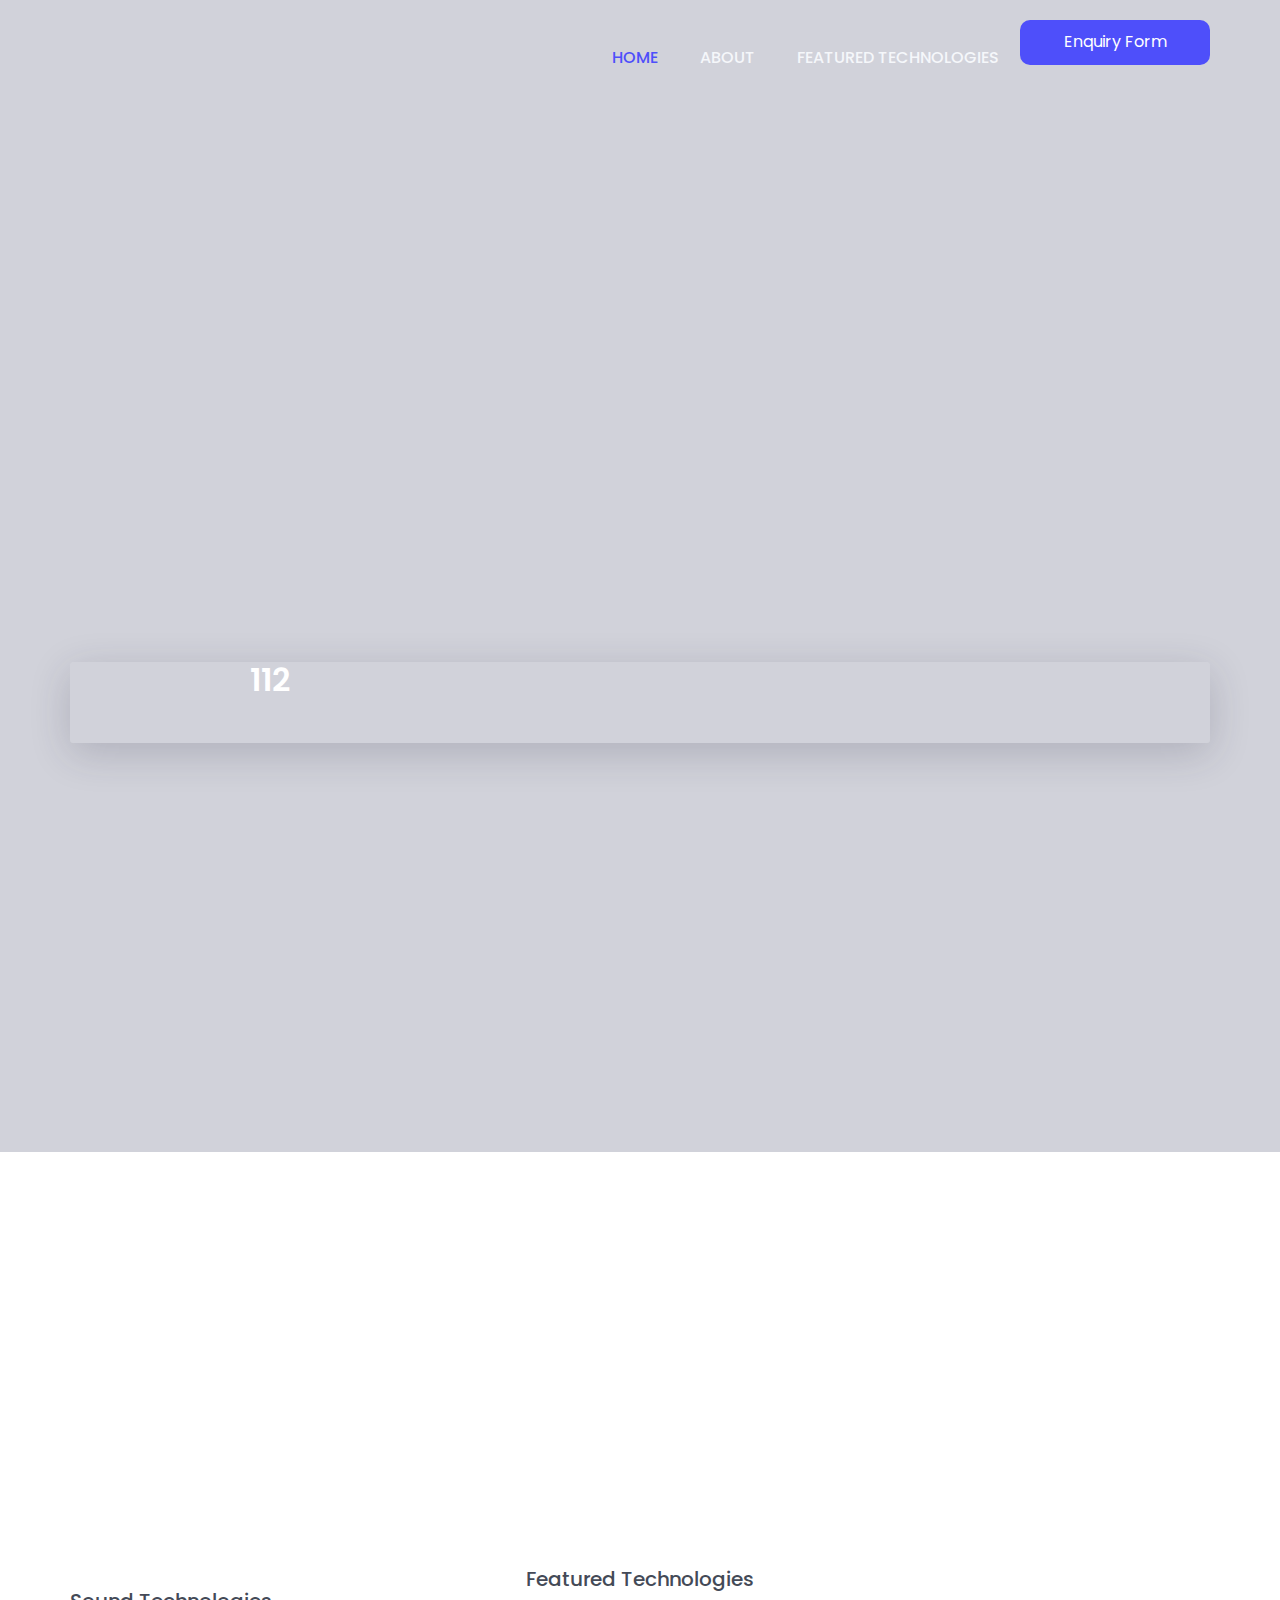
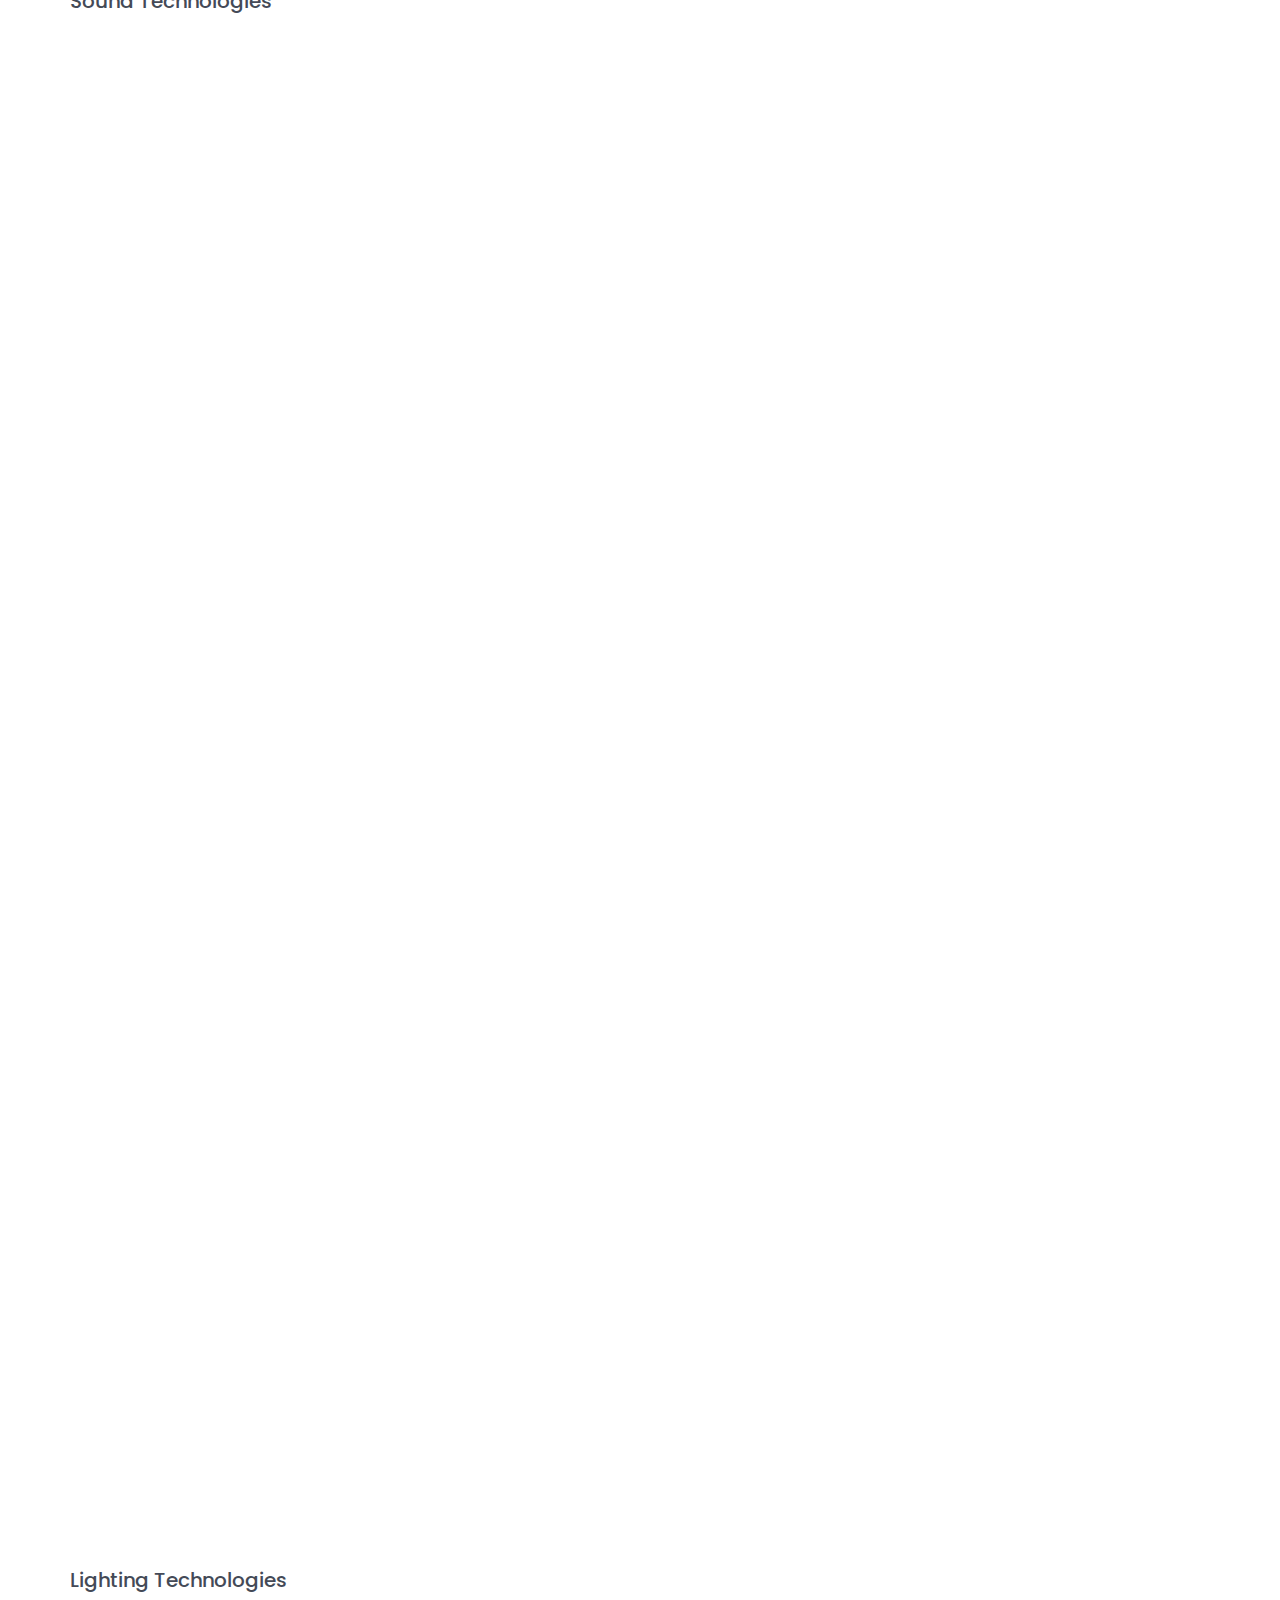
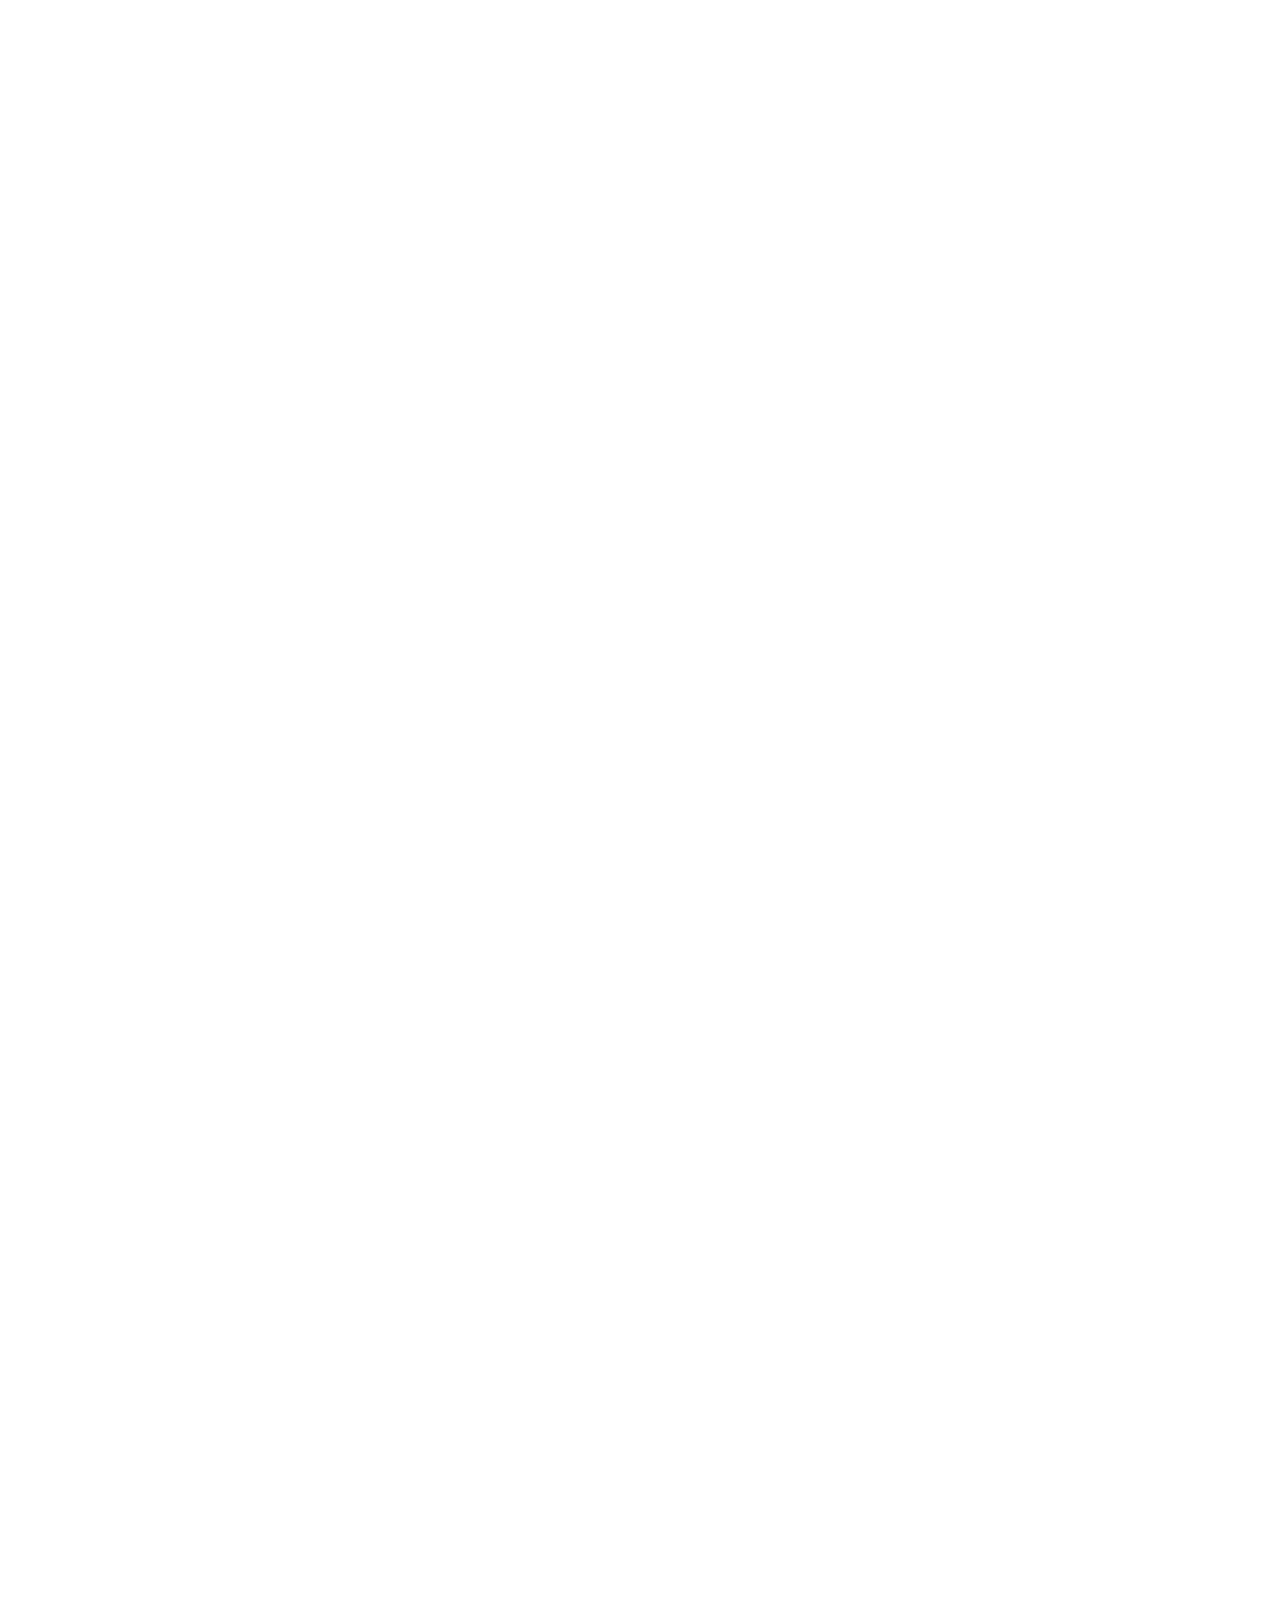
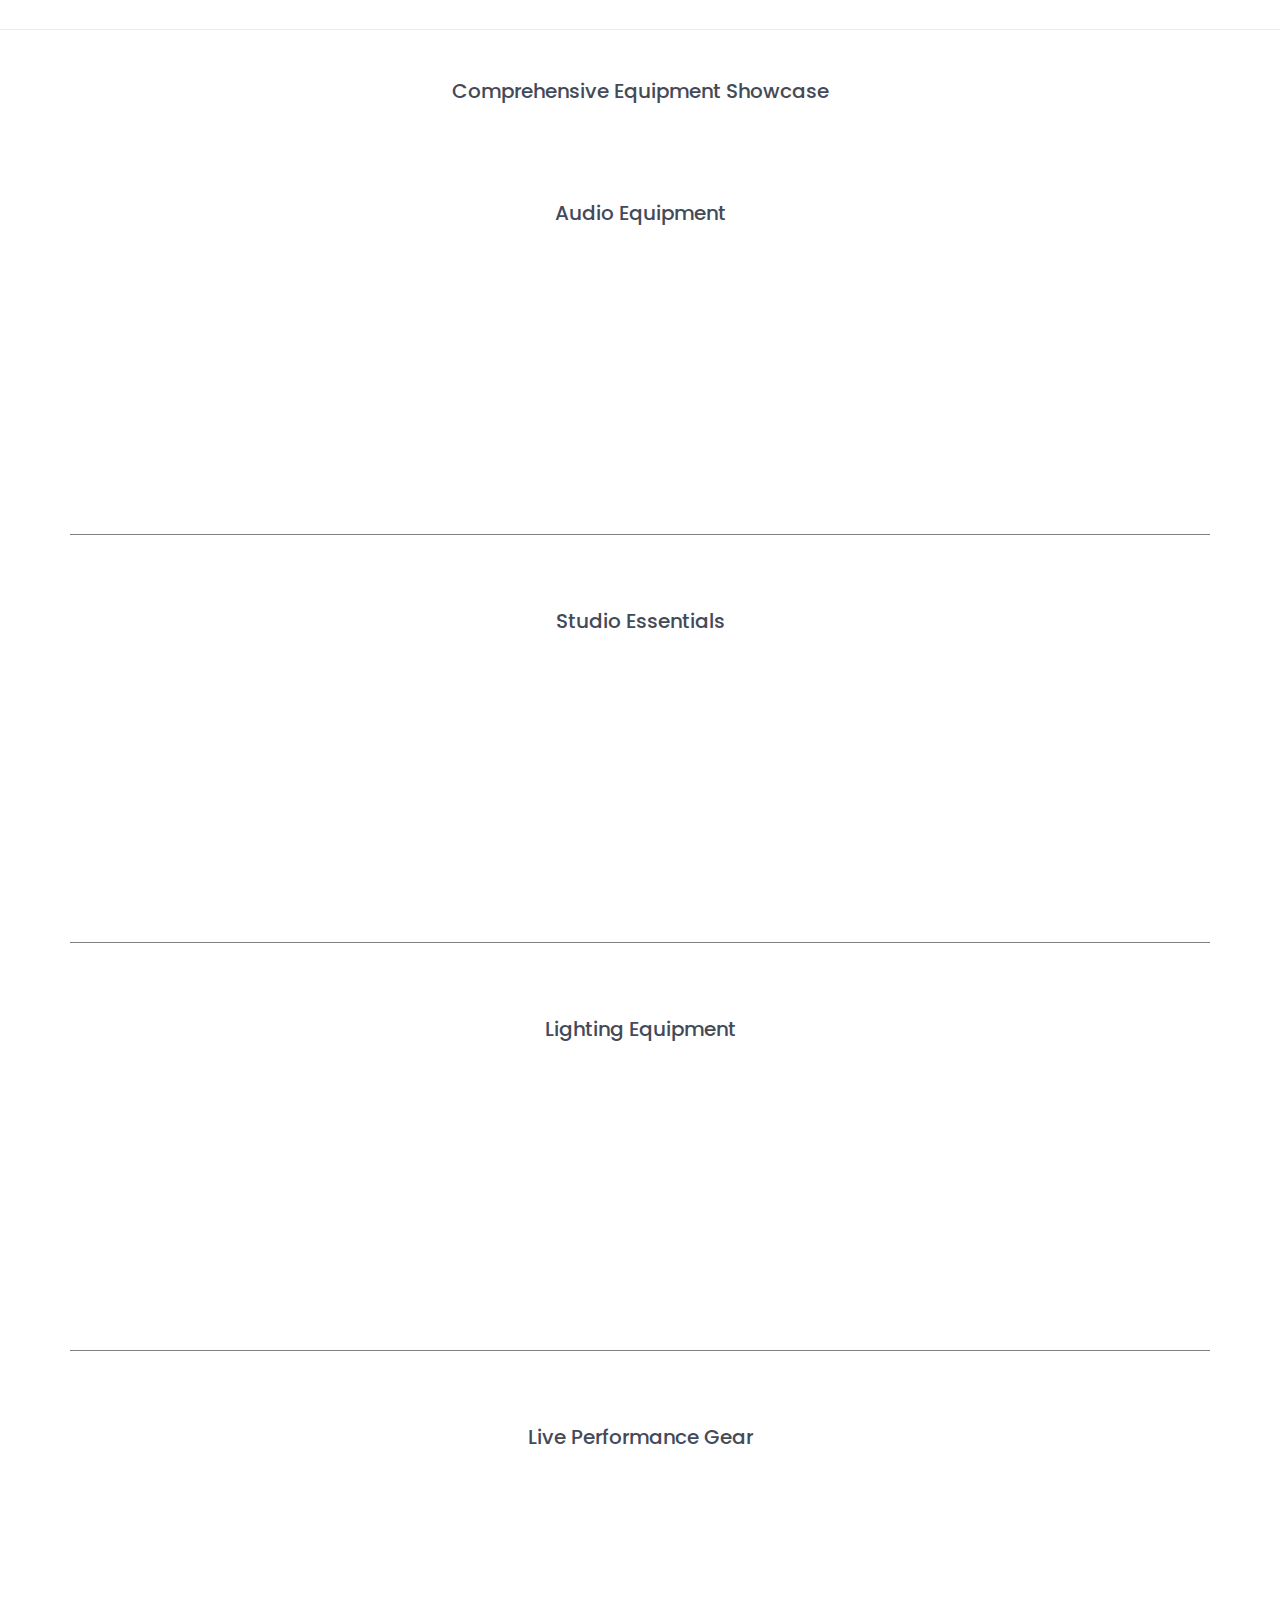
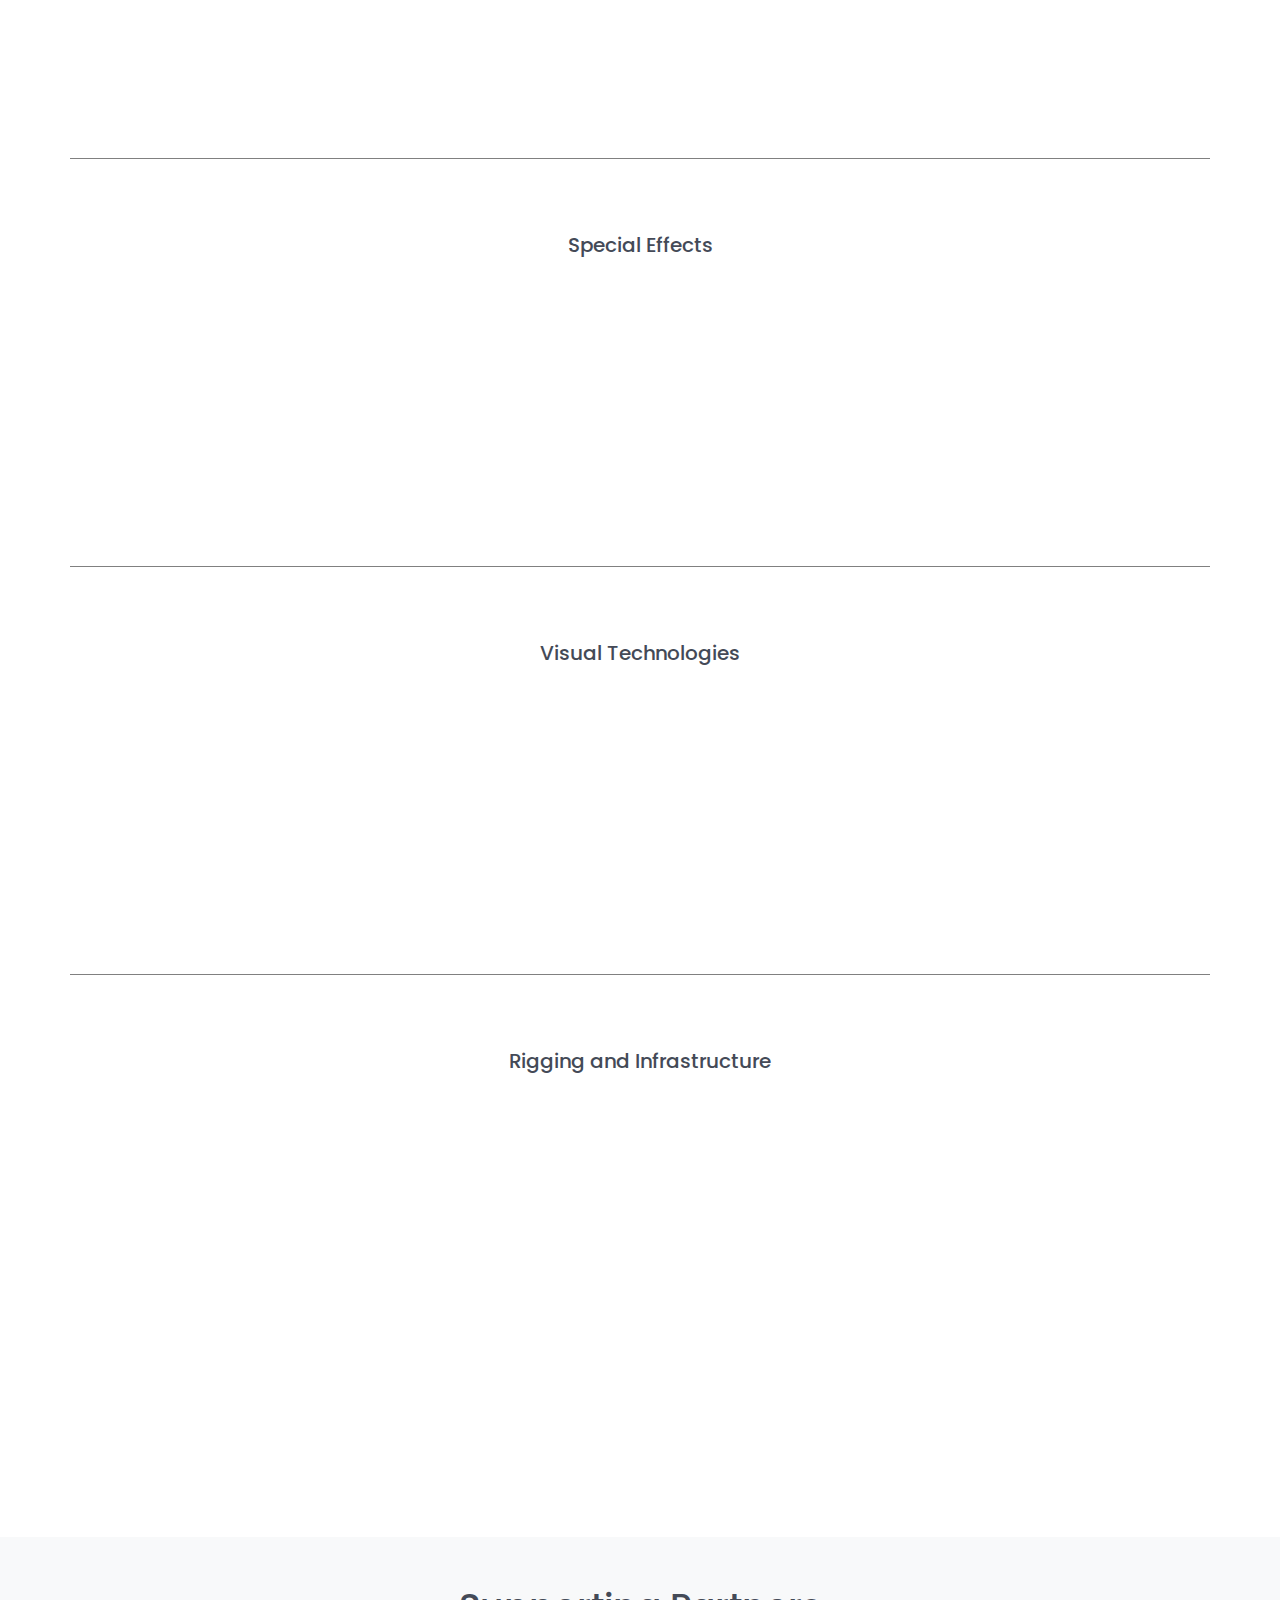
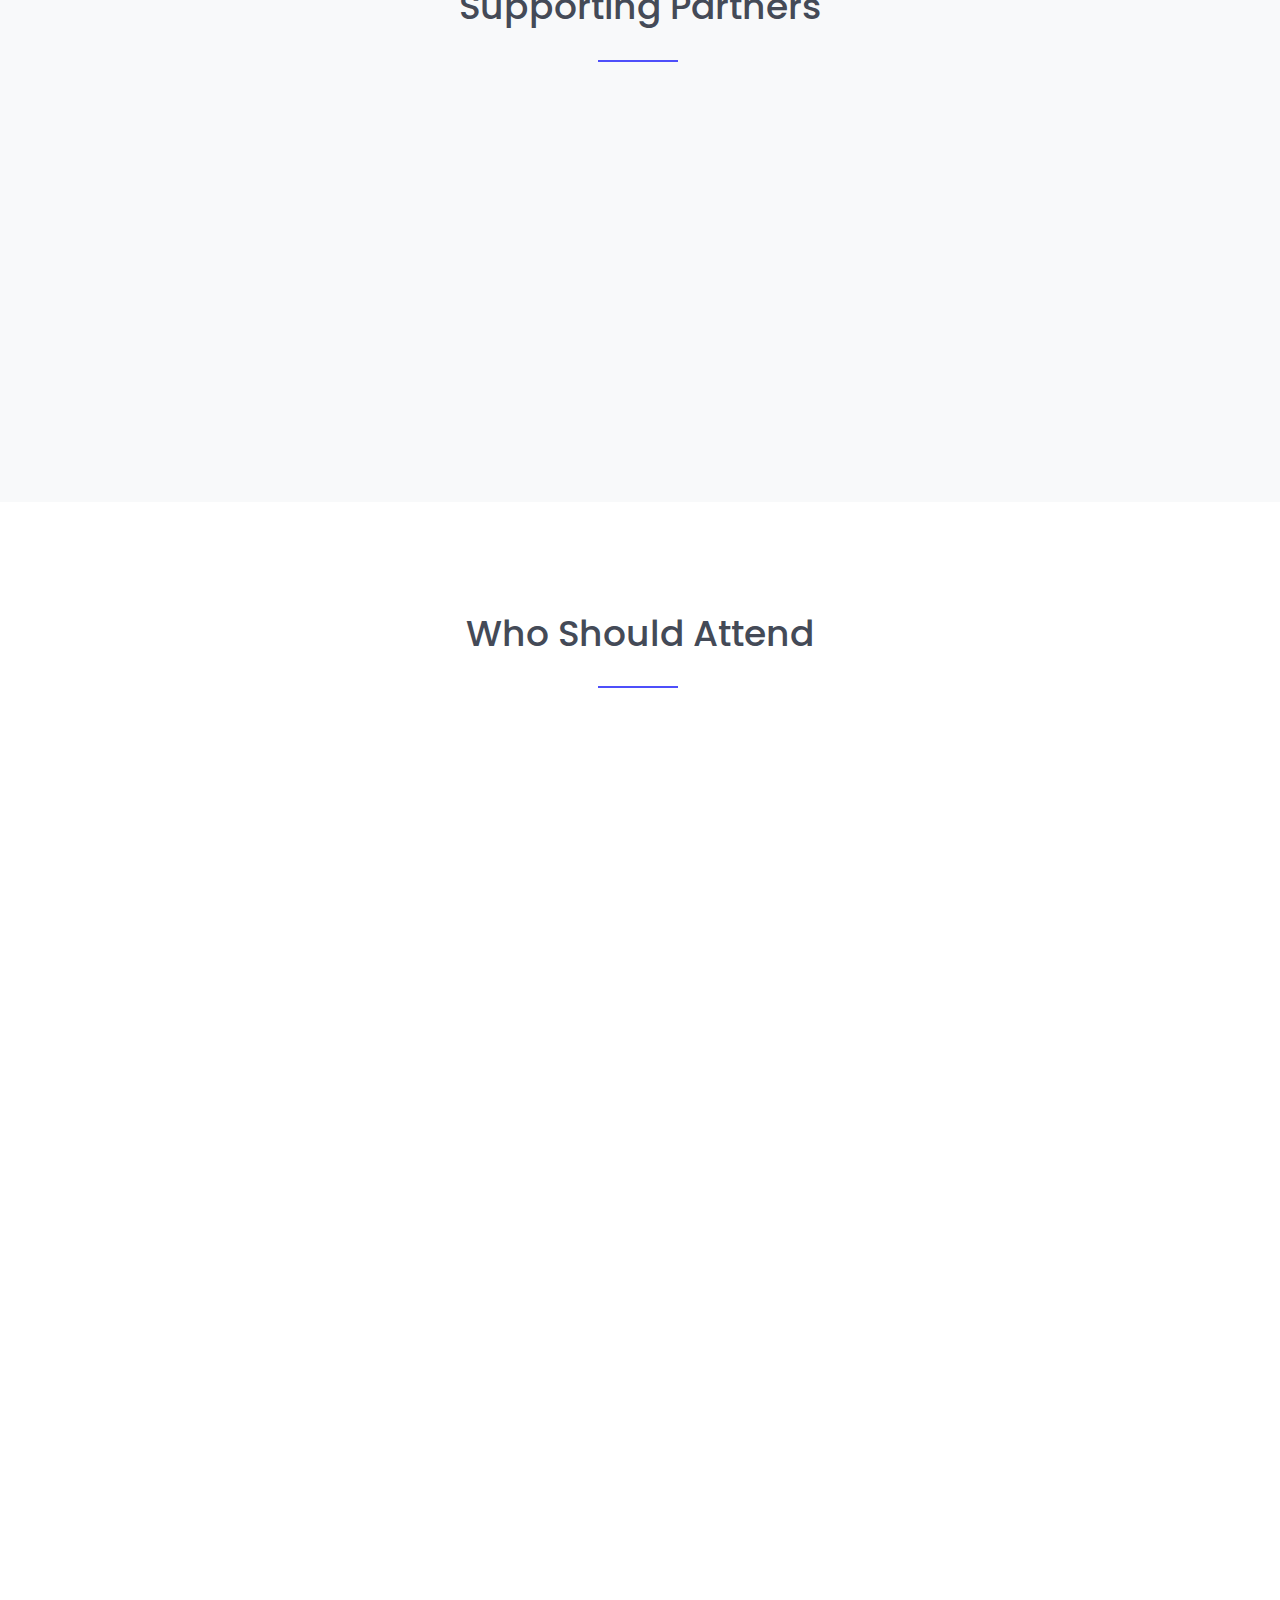
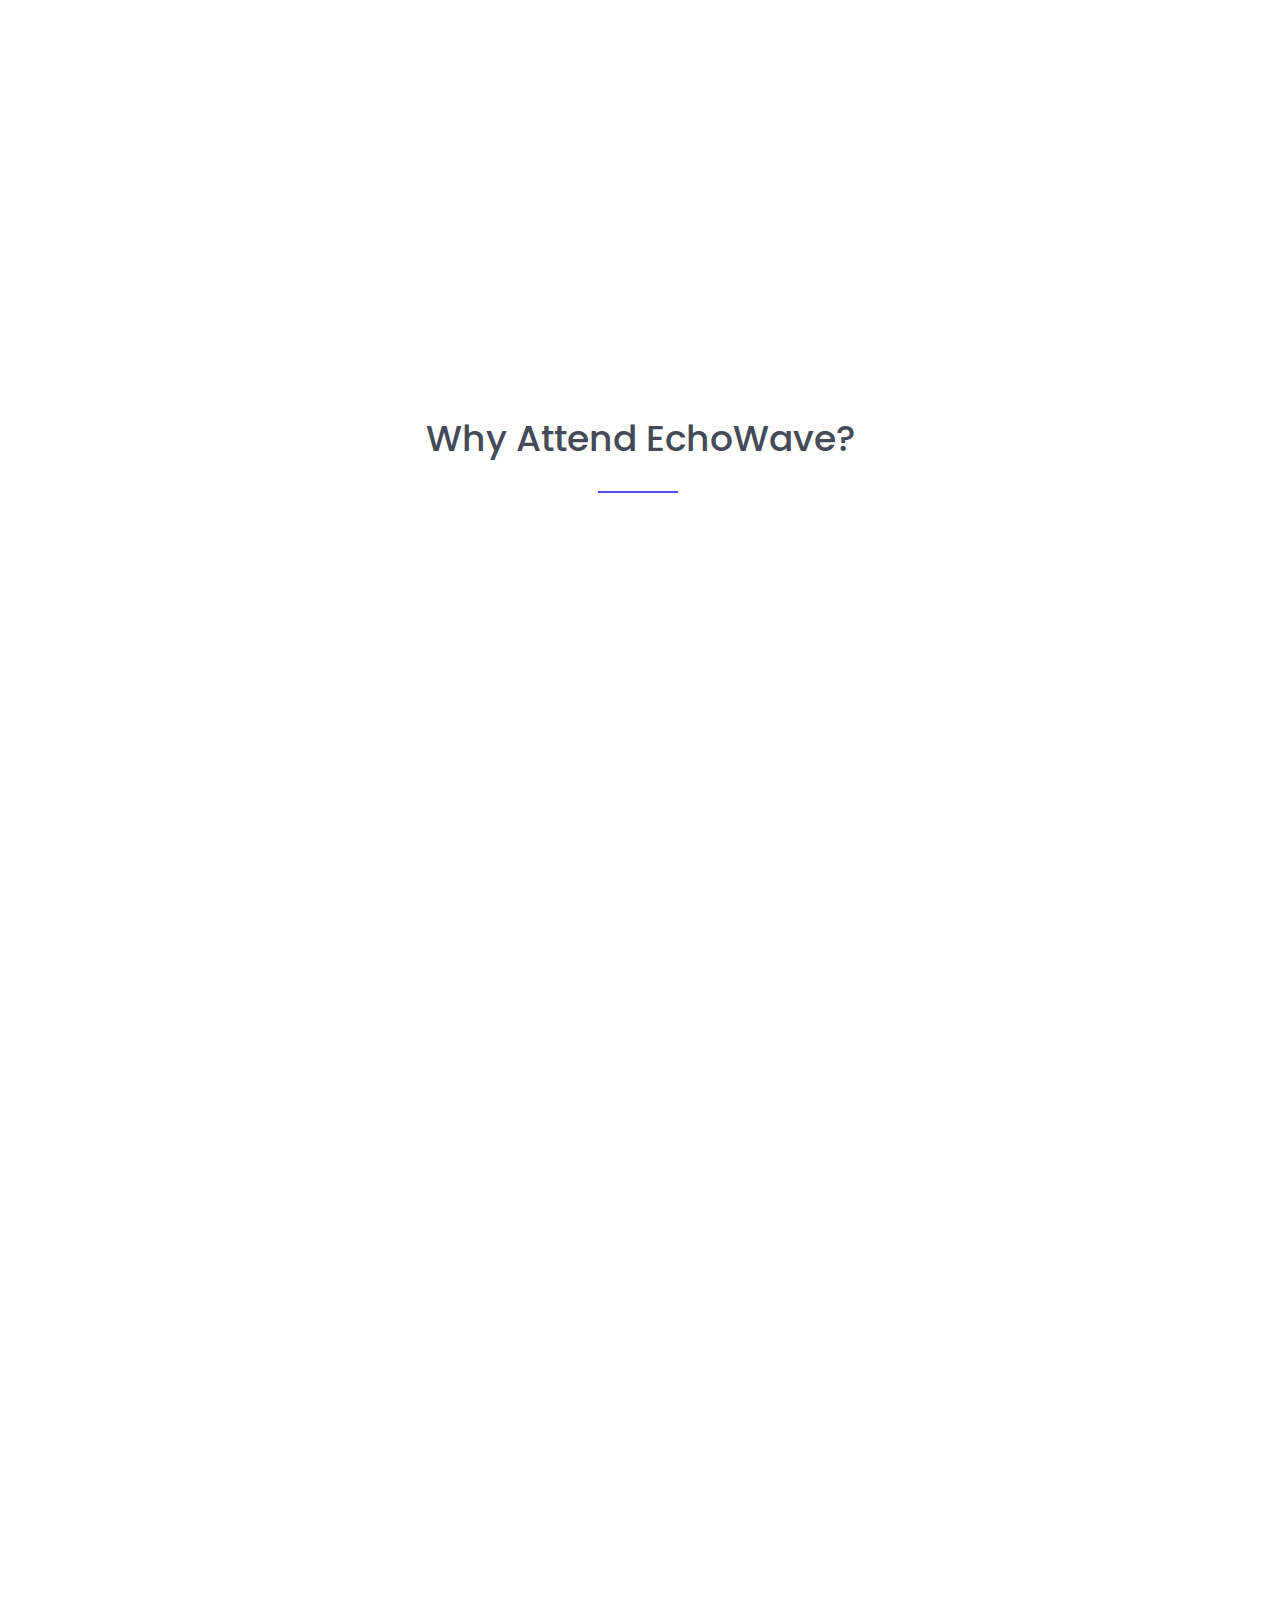
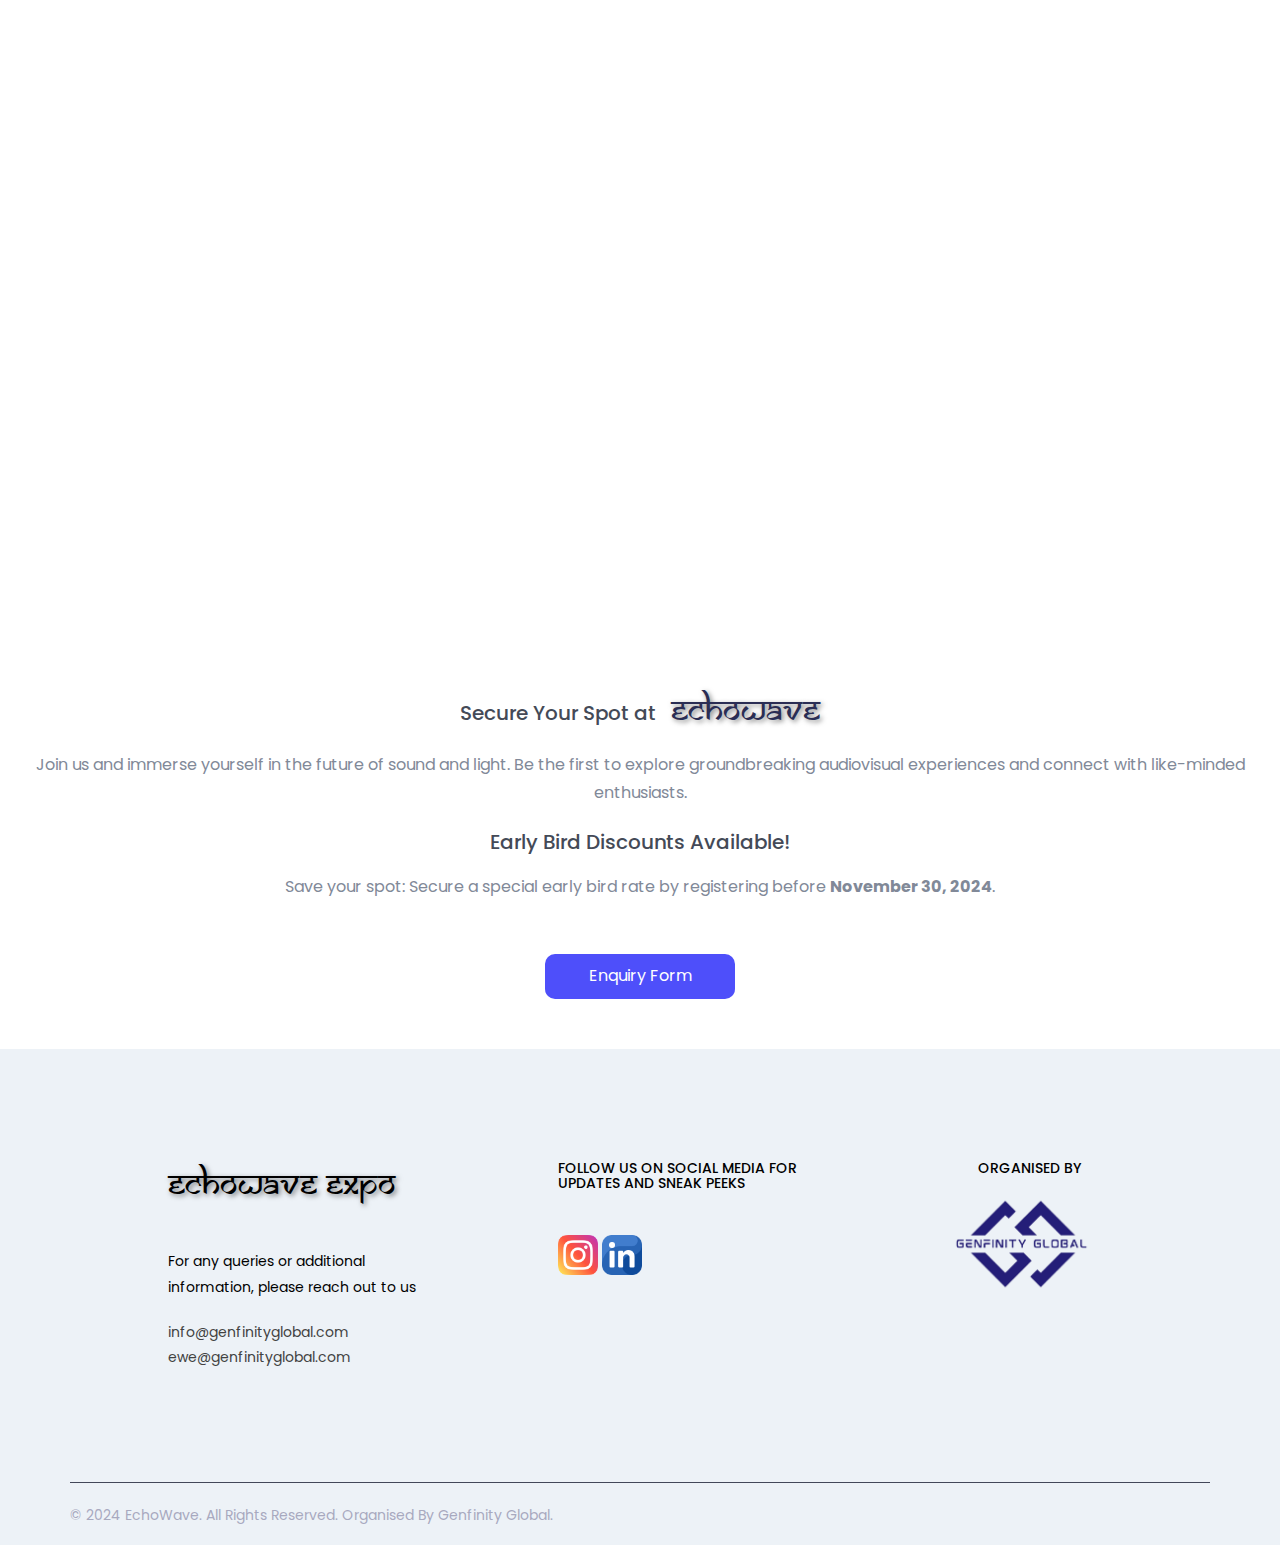
==== commit 5ec95cce: "new changes" ====
--- a/assets/css/style.css
+++ b/assets/css/style.css
@@ -62,14 +62,14 @@
 }
 .sanskrit-blue {
     font-family: myFont;
-    font-size: 150px;
+    font-size: 130px;
     color: #2a2d54 !important;
     /* color: rgb(241, 117, 10) !important; */
     text-shadow: 2px 2px 5px rgba(0, 0, 0, 0.5);
 }
 
 .hero{
-    height: 105vh;
+    height: 128vh;
 }
 
 .font-tag{
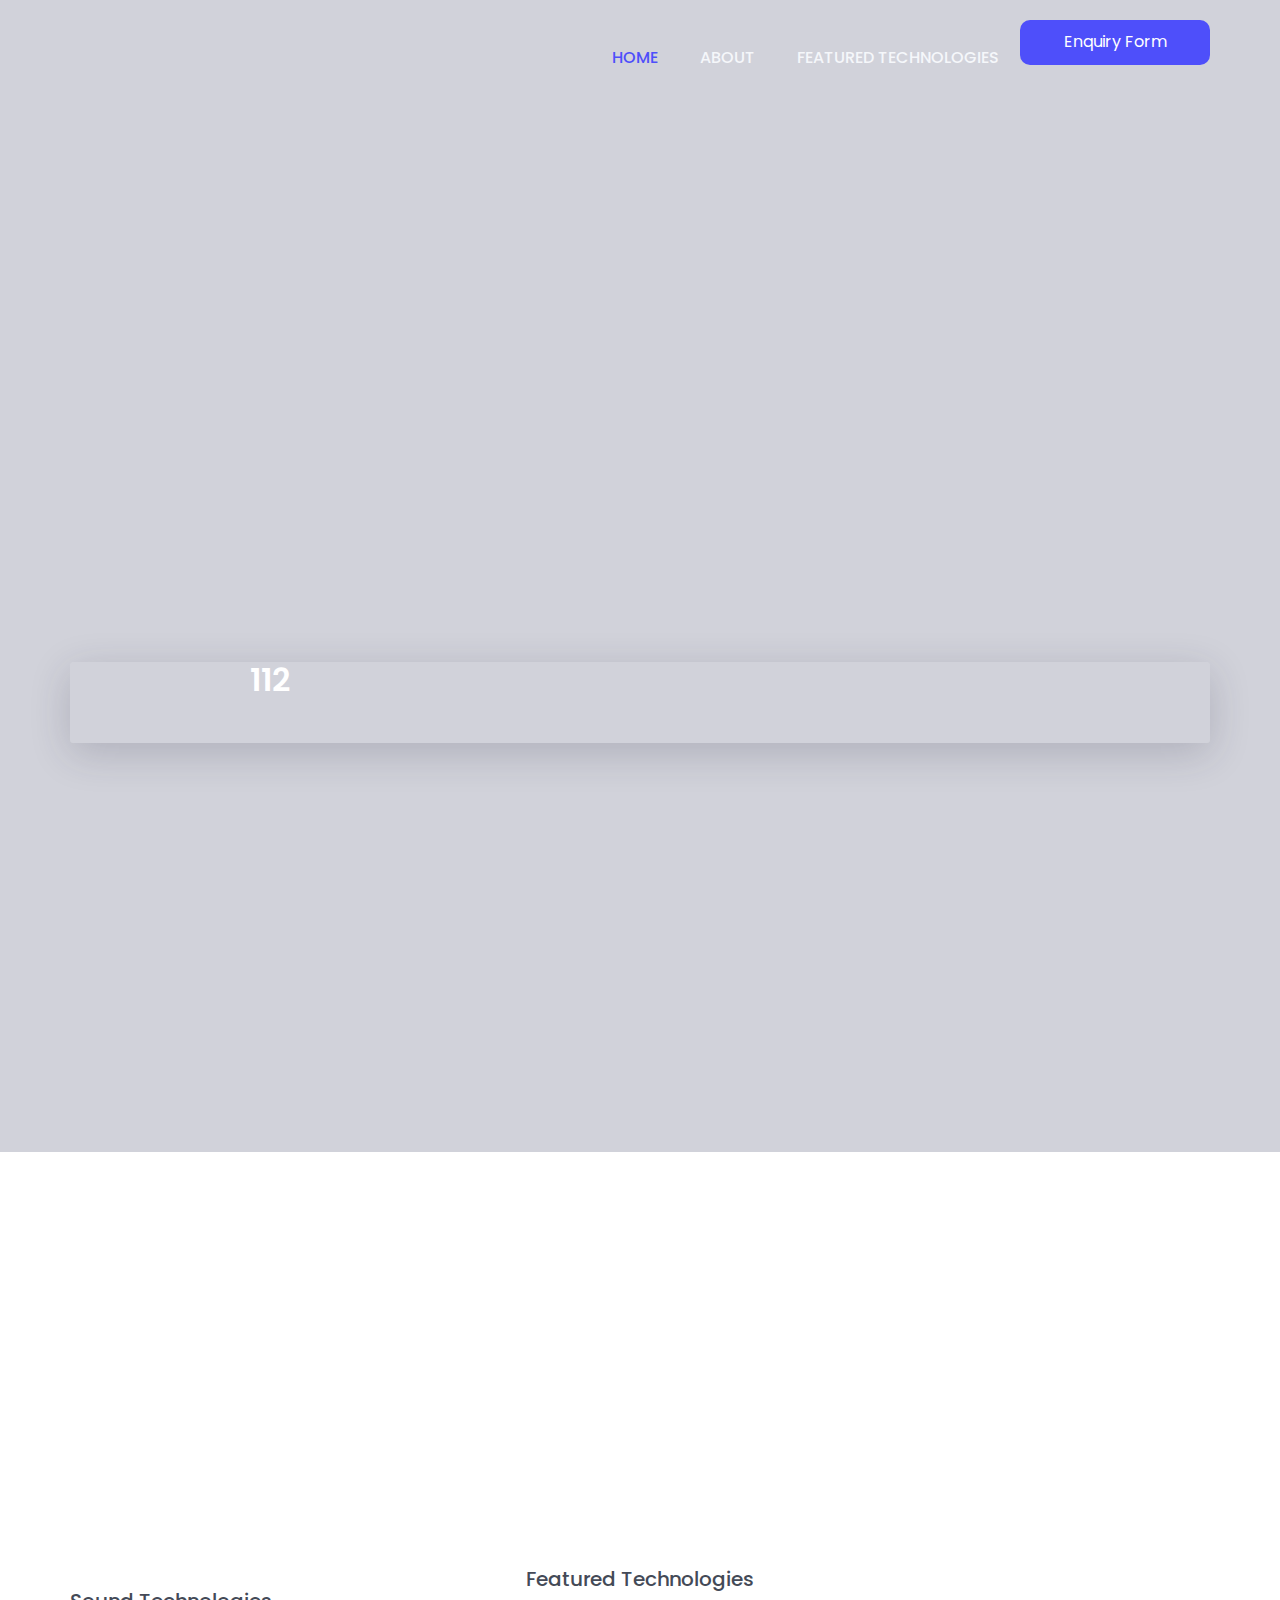
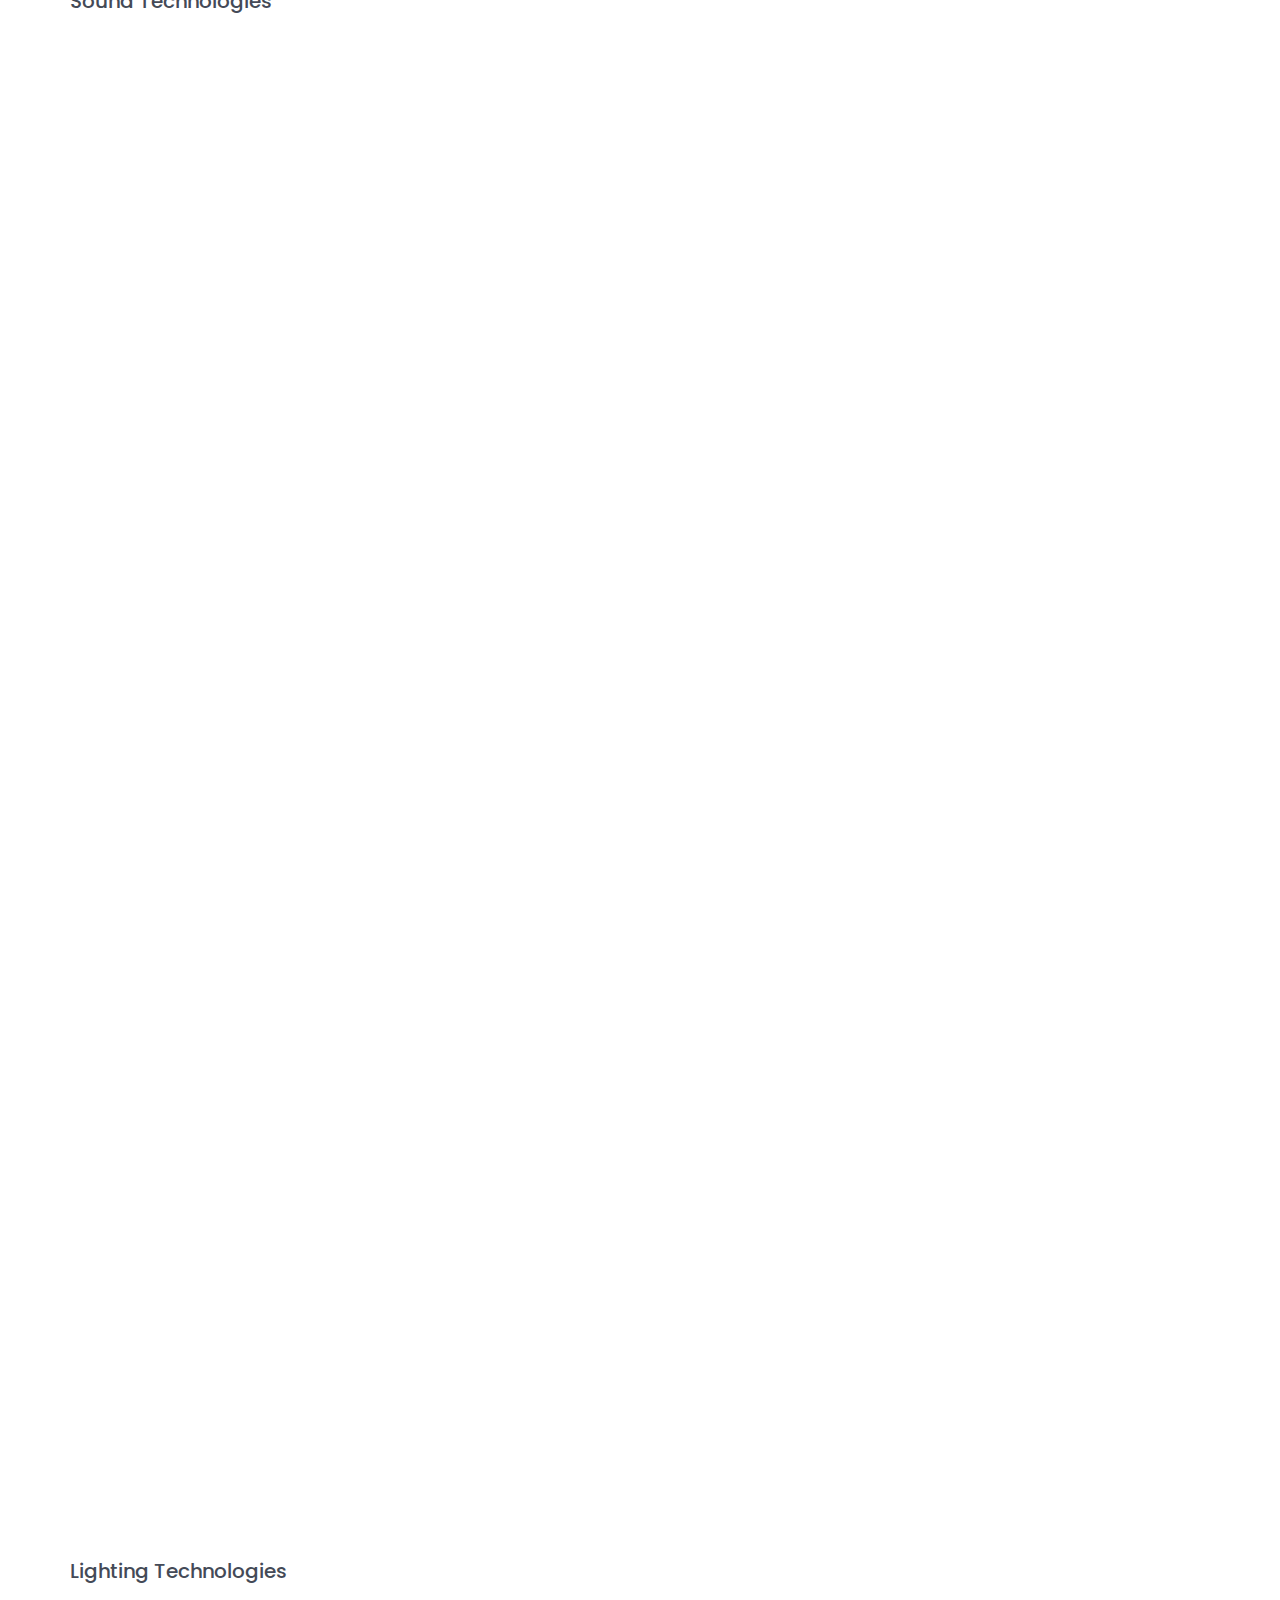
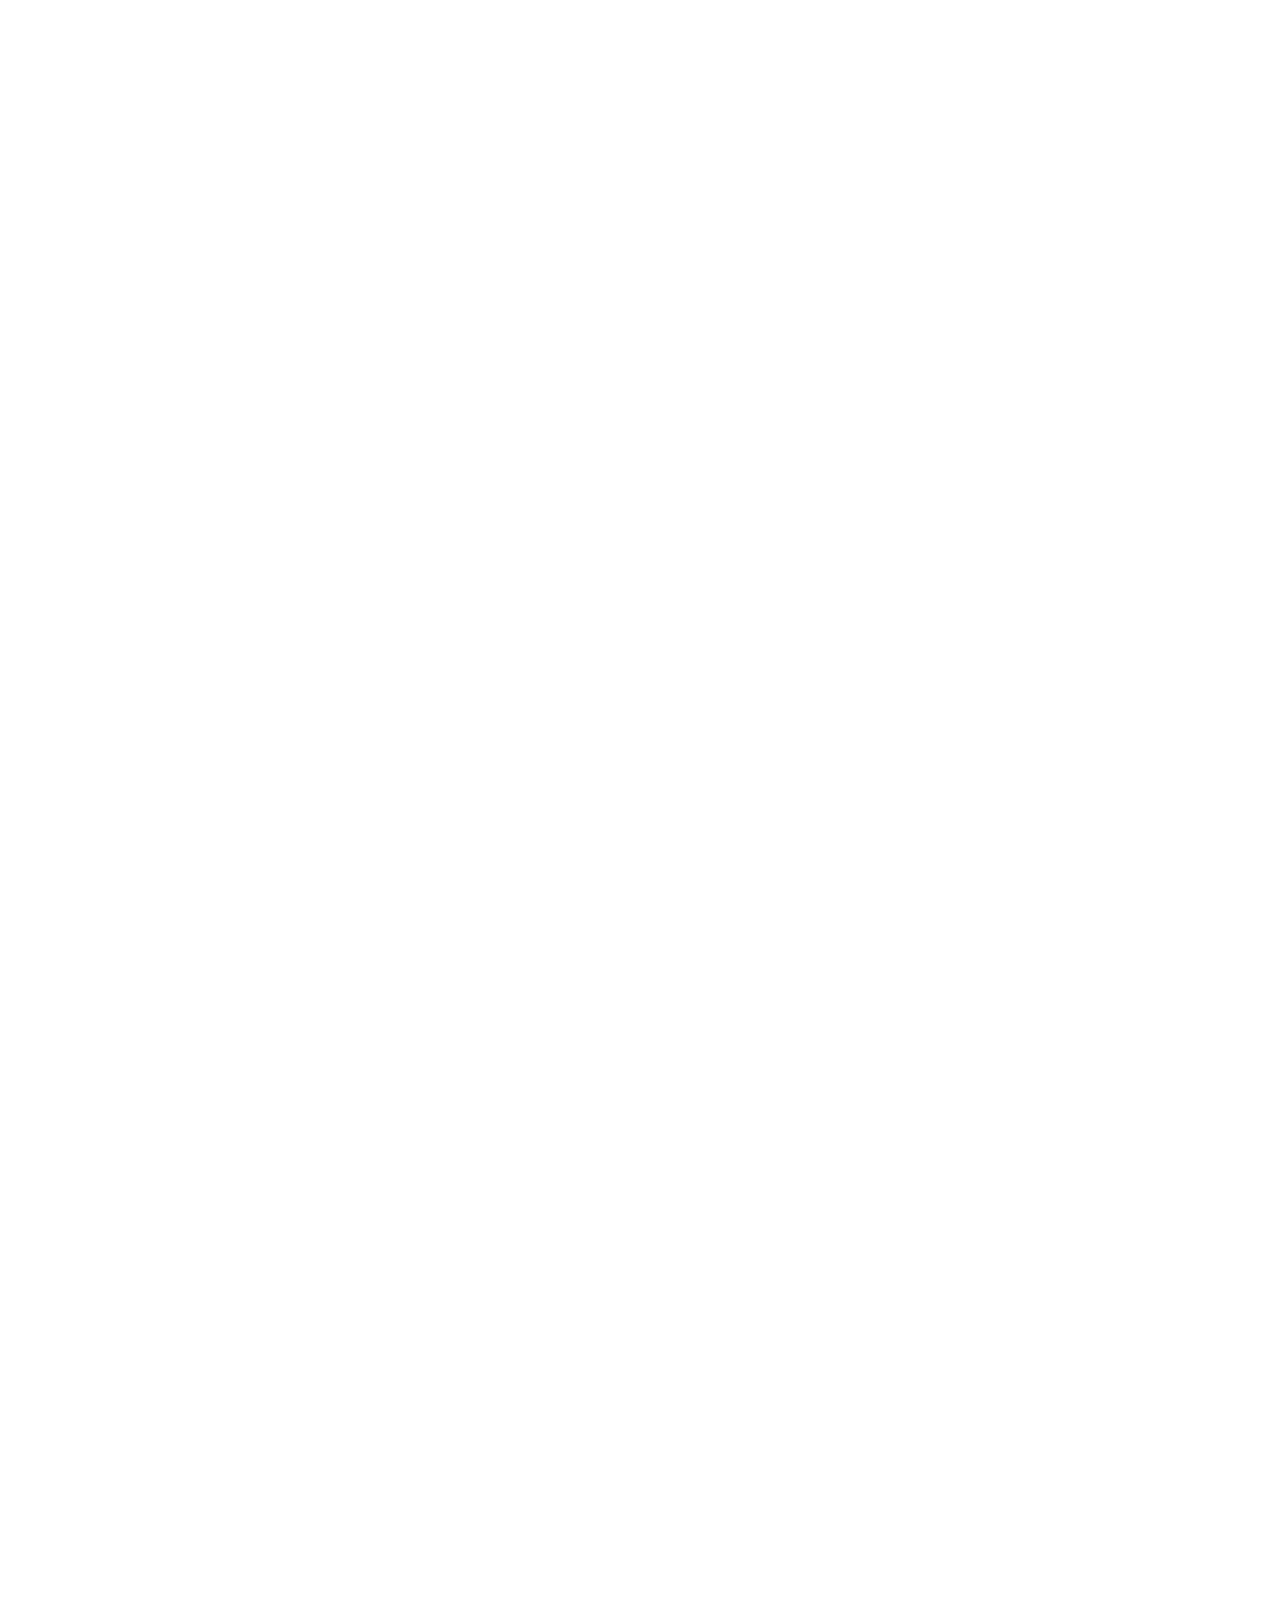
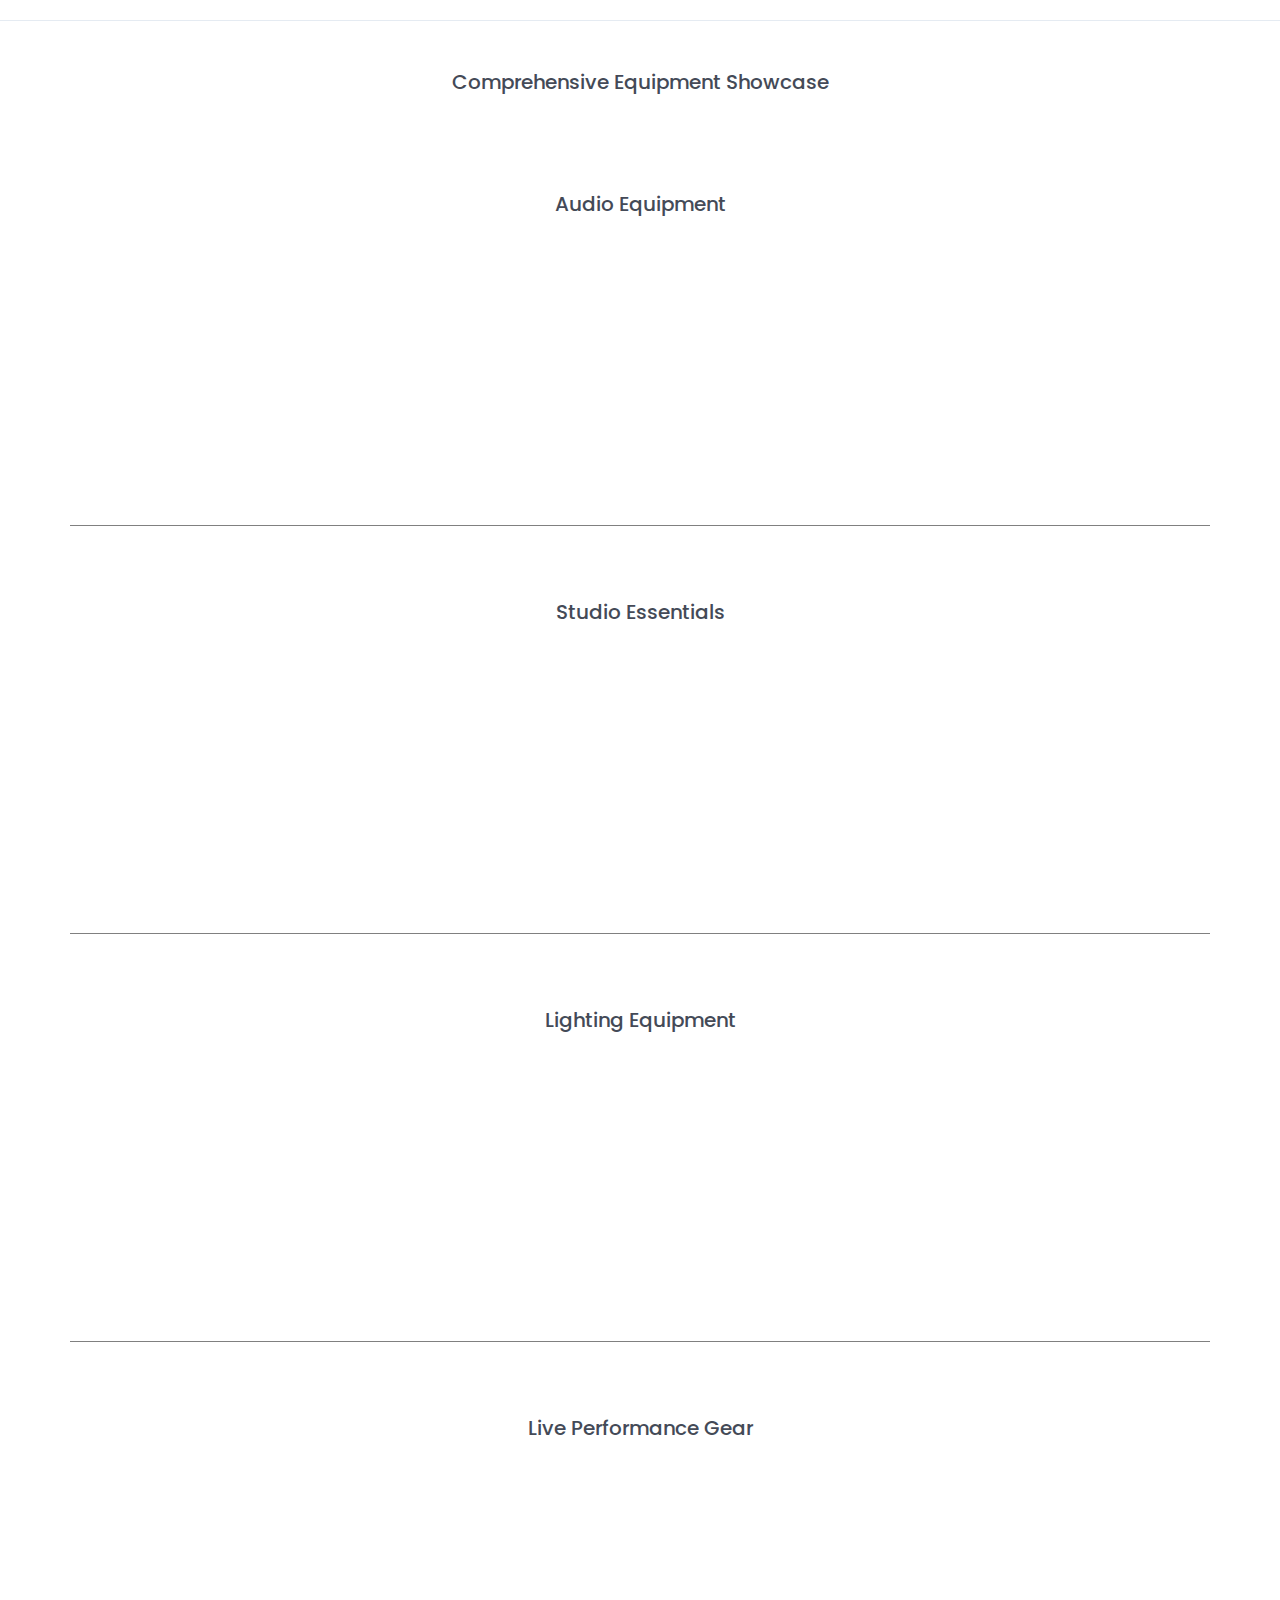
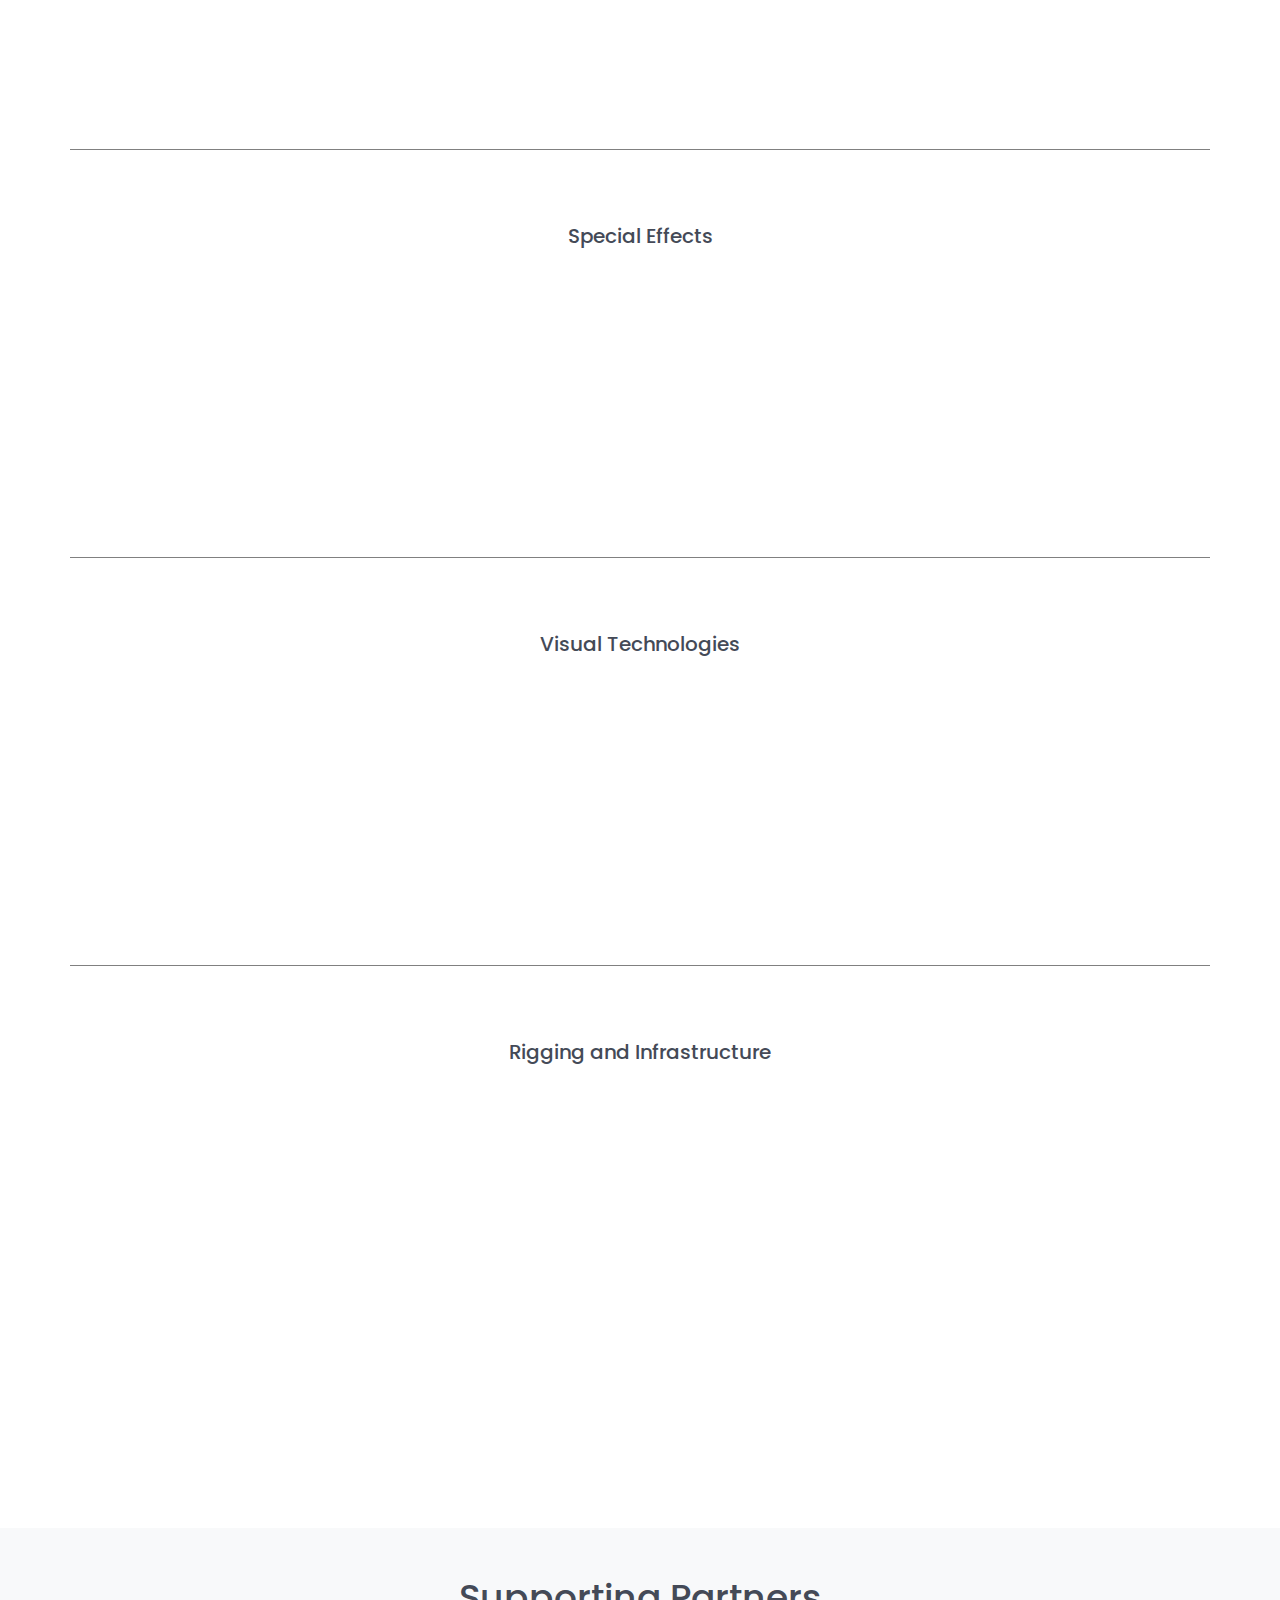
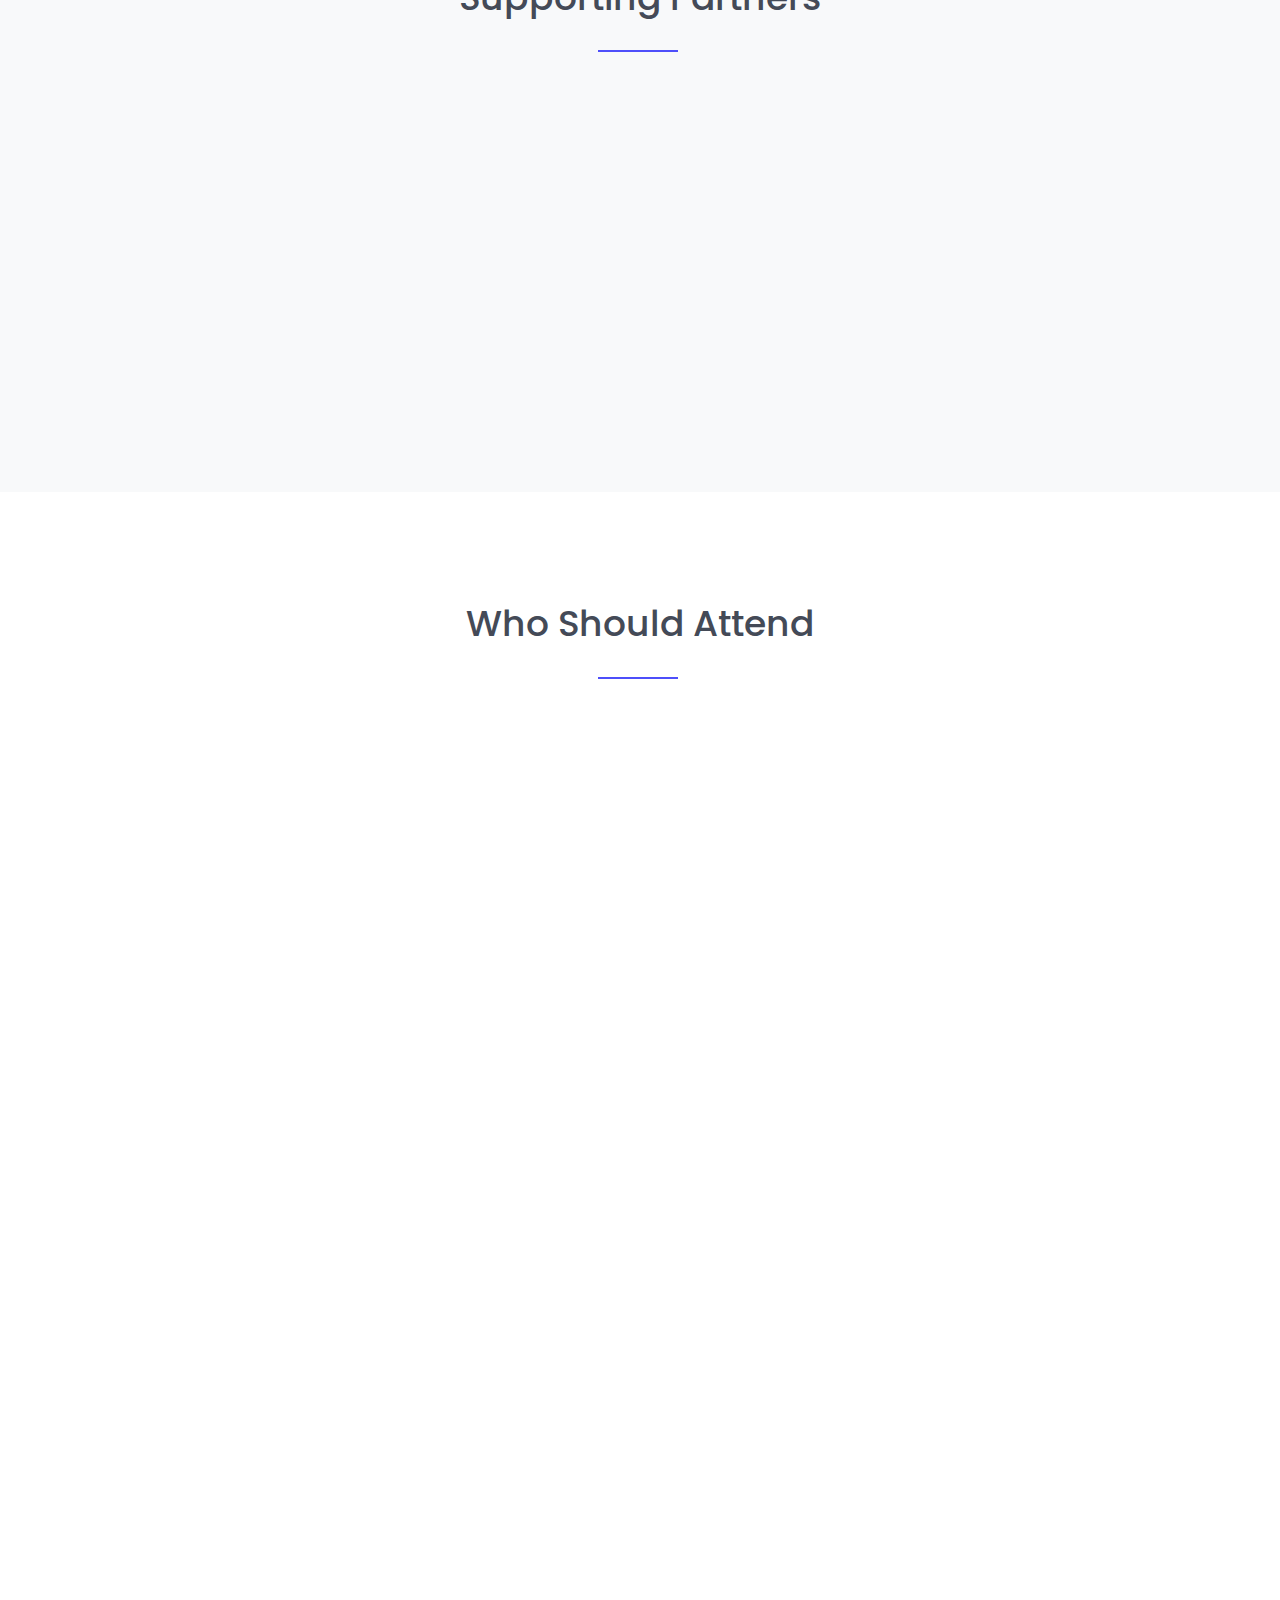
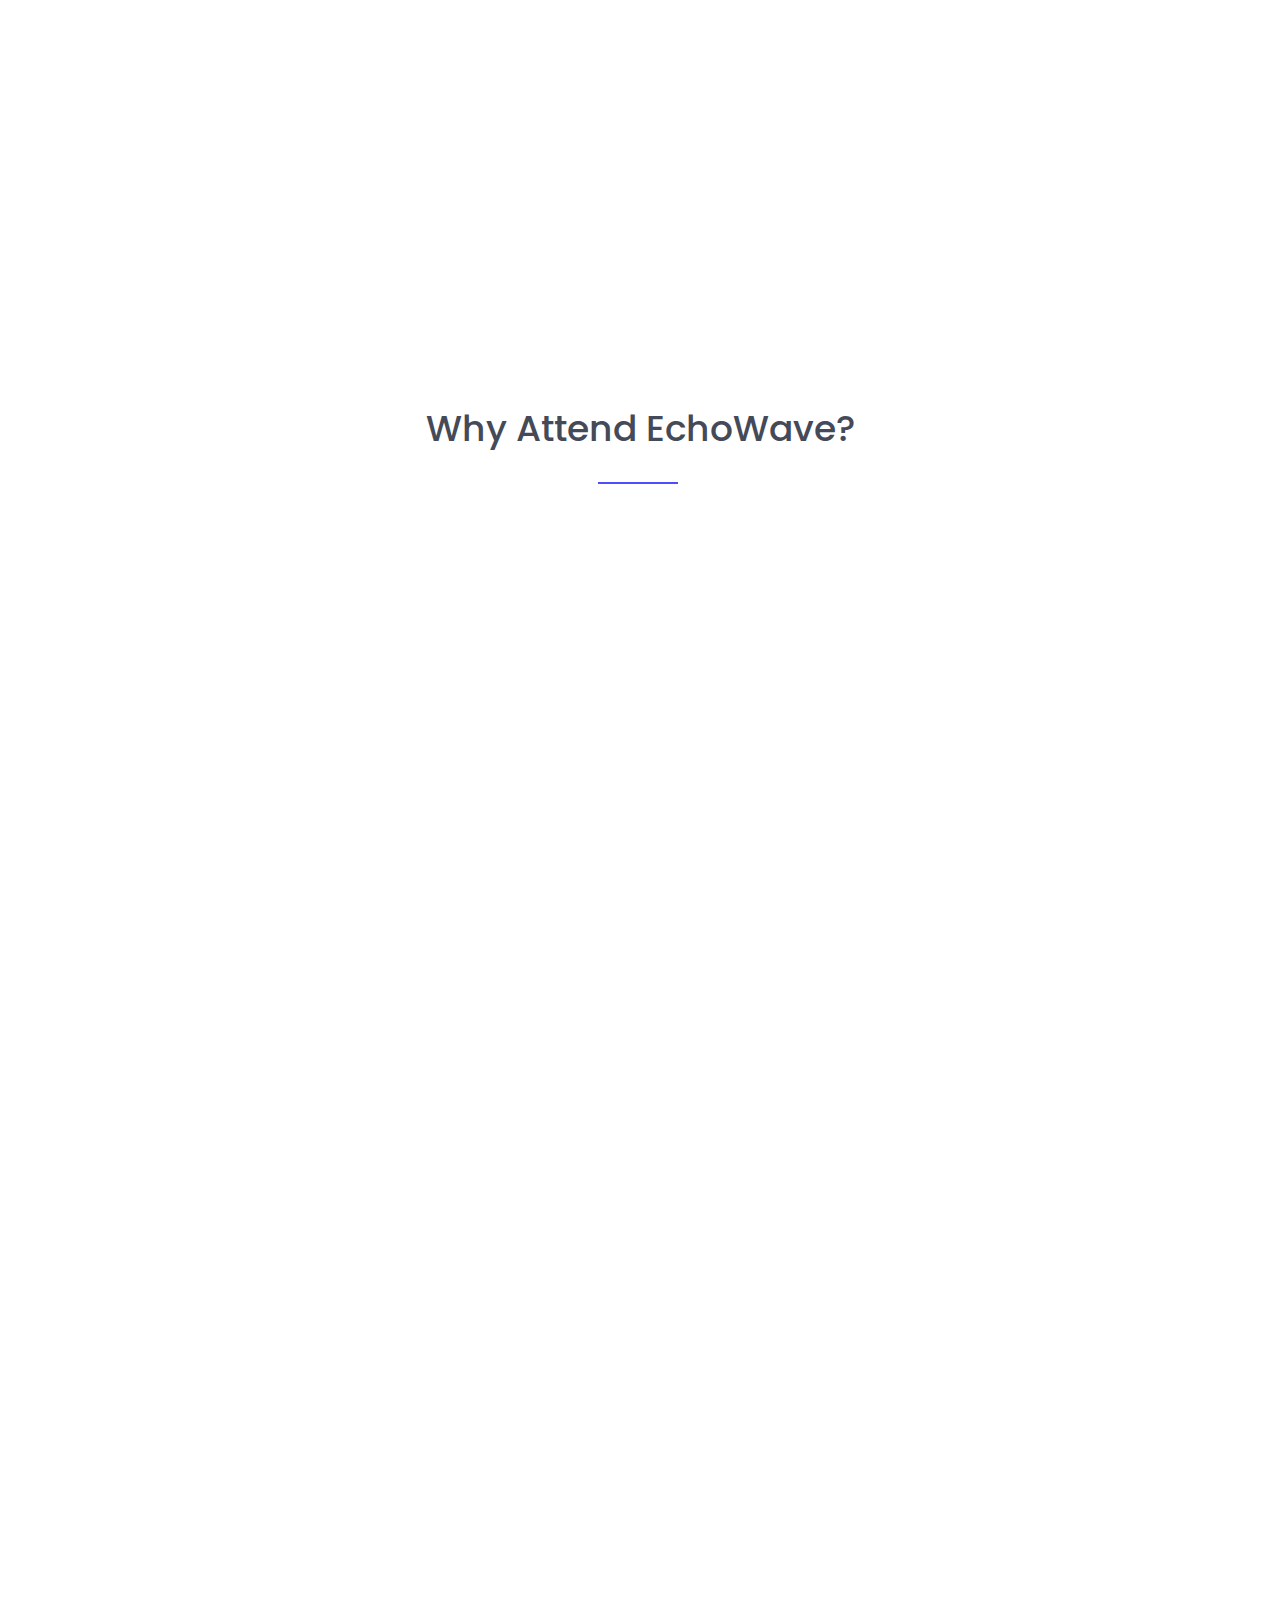
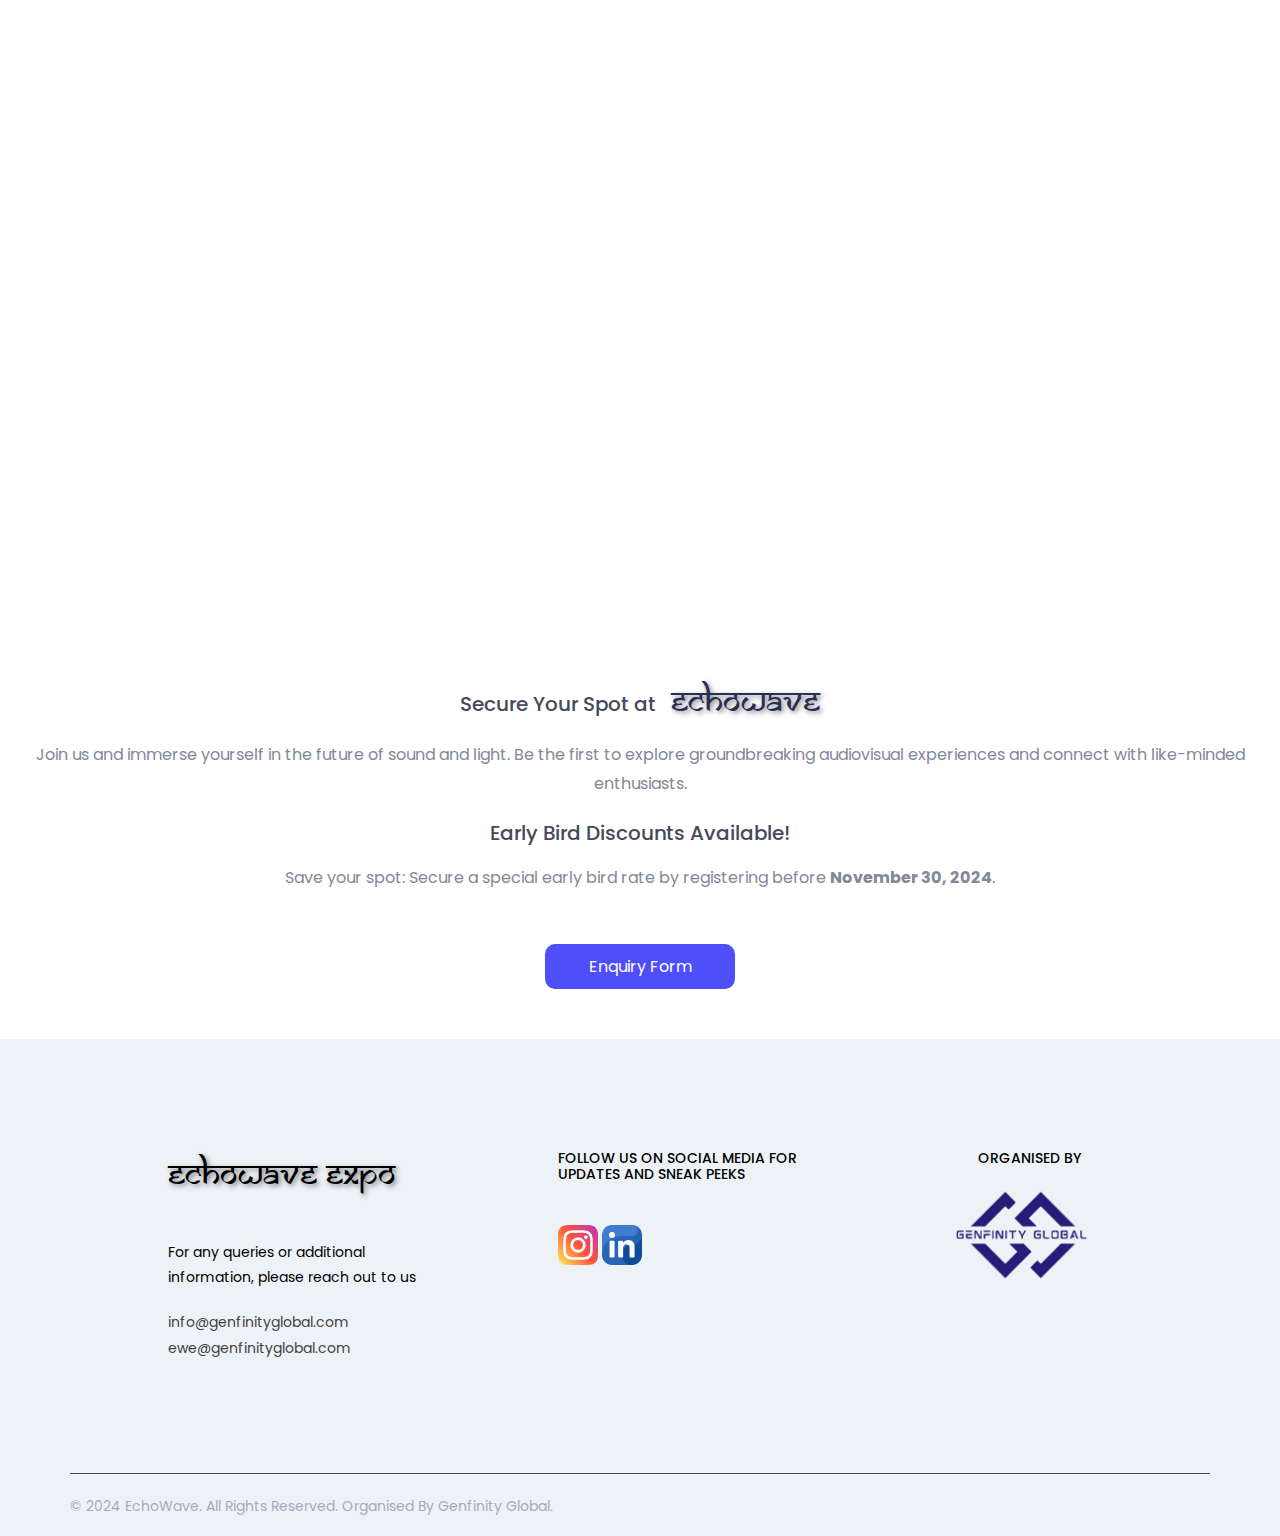
==== commit 625b3f3f: "new changes" ====
--- a/index.html
+++ b/index.html
@@ -557,7 +557,7 @@
                         alt="portfolio image"
                       />
                     </div>
-                    <h1 class="mt-5">Digital Audio Workstations</h1>
+                    <h1 class="mt-5">Speakers and Monitors</h1>
                     <p>
                       Discover crystal-clear audio reproduction for both live
                       and studio environments
@@ -592,7 +592,7 @@
                   <div class="item" data-aos="zoom-in" data-aos-delay="300">
                     <div style="overflow: hidden">
                       <img
-                        src="assets/images/fetured/img9.avif"
+                        src="assets/images/fetured/img14.jpeg"
                         alt="portfolio image"
                       />
                     </div>
@@ -734,7 +734,7 @@
                   <div class="item" data-aos="zoom-in" data-aos-delay="200">
                     <div style="overflow: hidden">
                       <img
-                        src="assets/images/brand/img3.jpg"
+                        src="assets/images/fetured/img13 (2).jpeg"
                         alt="portfolio image"
                       />
                     </div>
@@ -803,7 +803,7 @@
                   <div class="item" data-aos="zoom-in" data-aos-delay="400">
                     <div style="overflow: hidden">
                       <img
-                        src="assets/images/fetured/img16.jpg"
+                        src="assets/images/fetured/img11.jpeg"
                         alt="portfolio image"
                       />
                     </div>
@@ -1403,7 +1403,7 @@
                     border-radius: 10px;
                     object-fit: cover;
                   "
-                  src="./assets/images/equip/img3.jpg"
+                  src="./assets/images/equip/img12.jpeg"
                 />
               </div>
               <div class="col-md-4 col-md-offset-1" data-aos="fade-right">
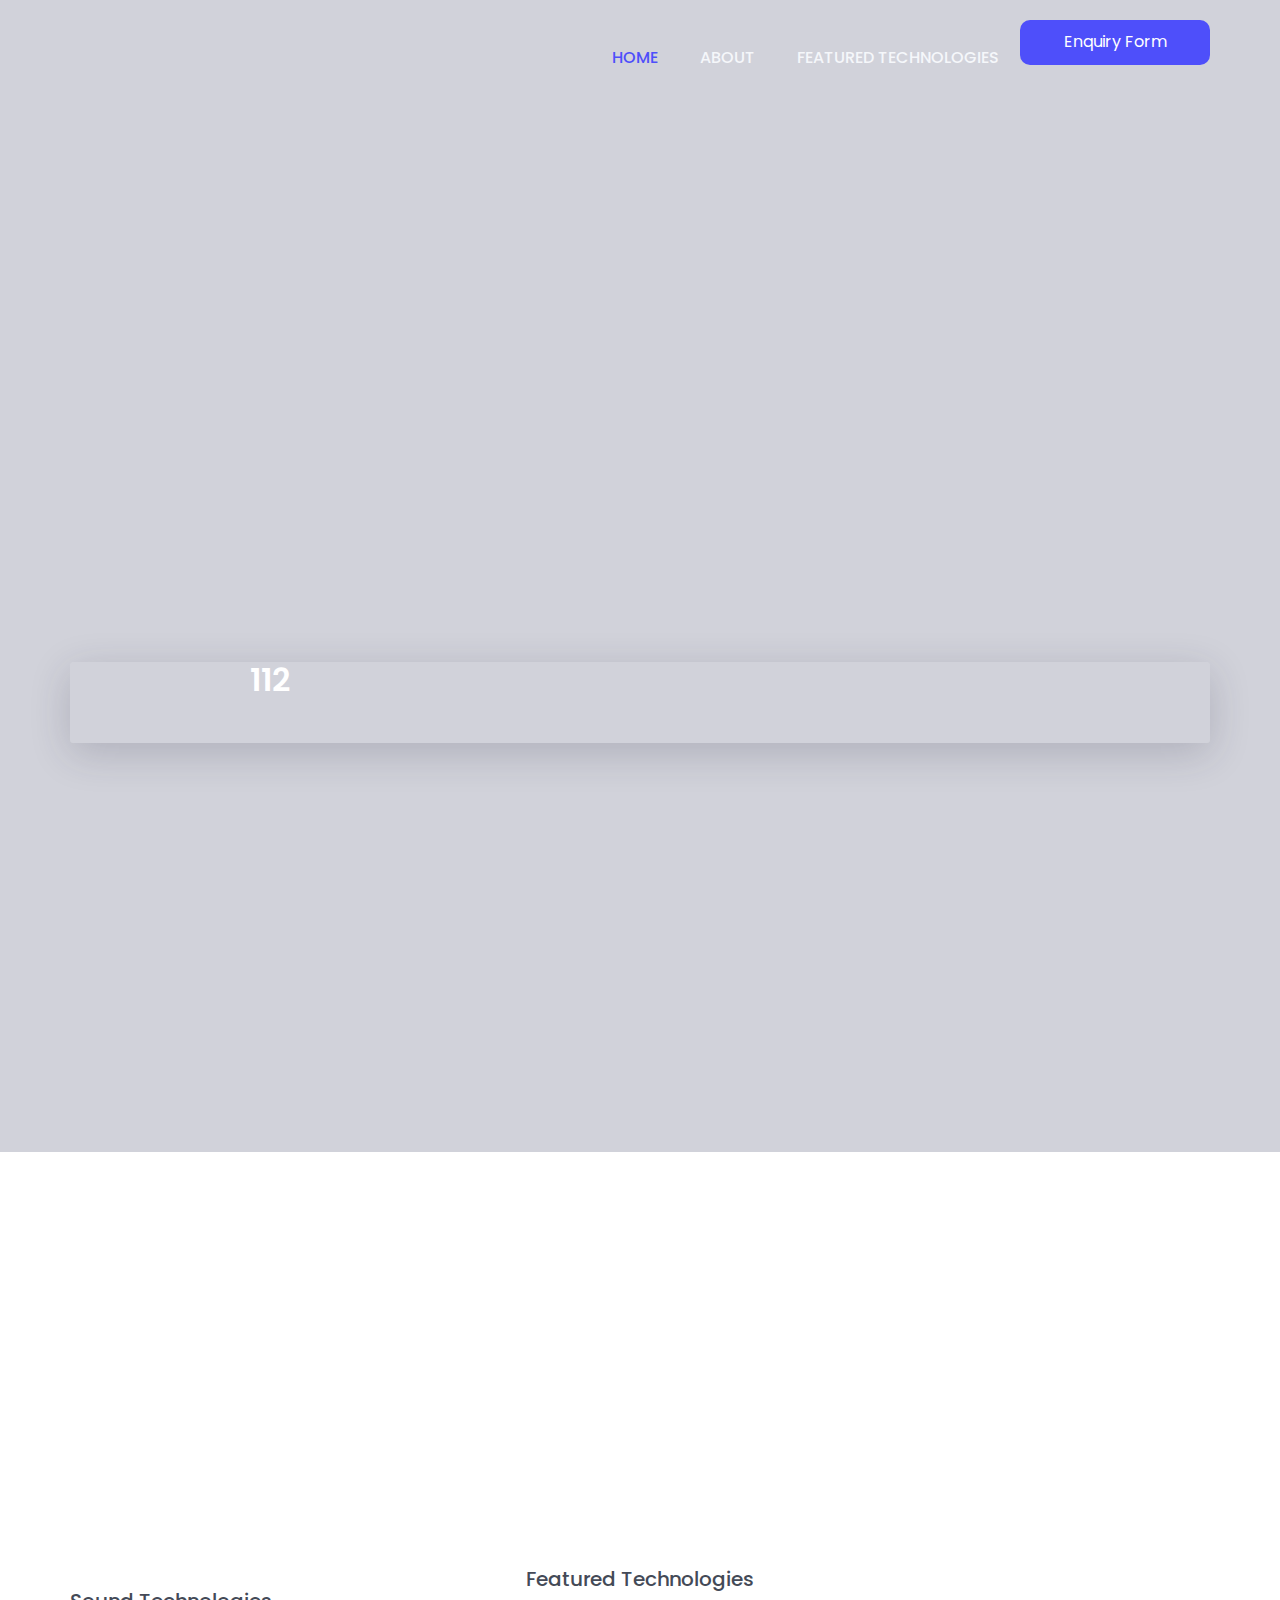
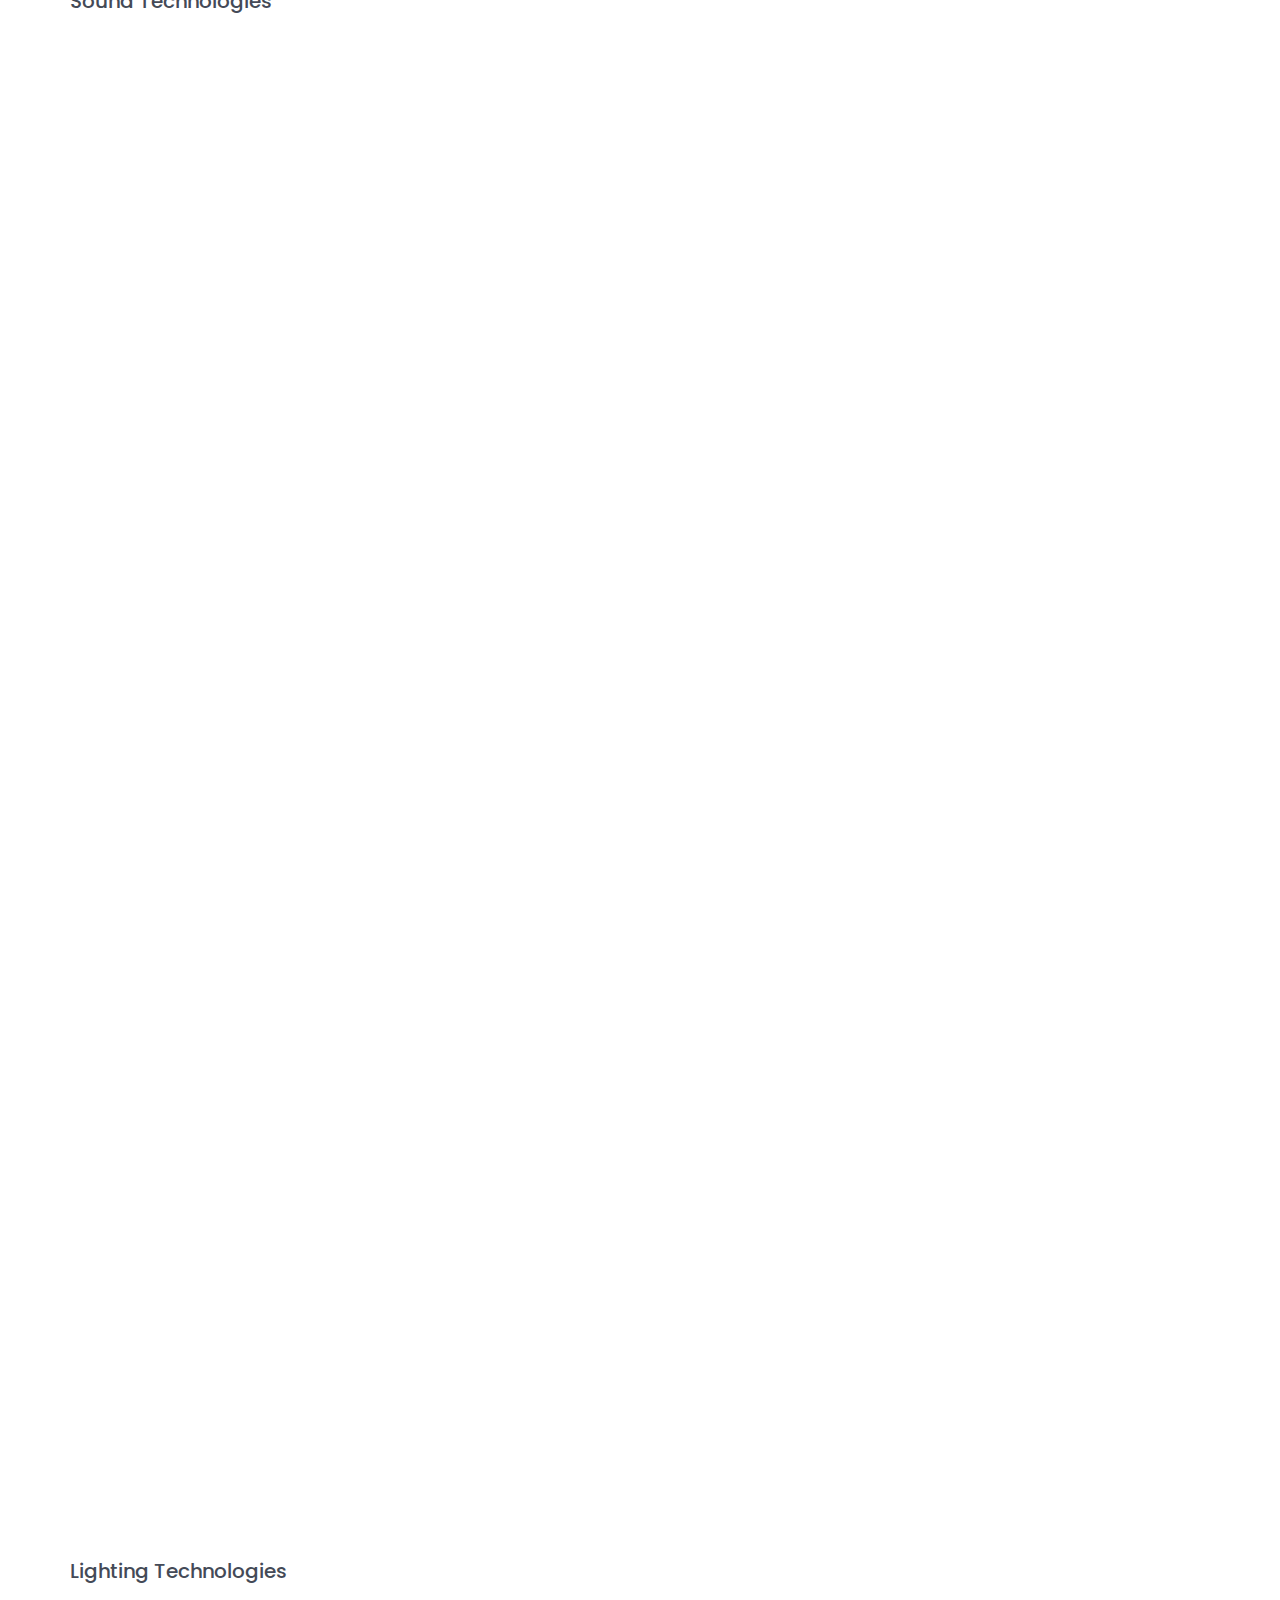
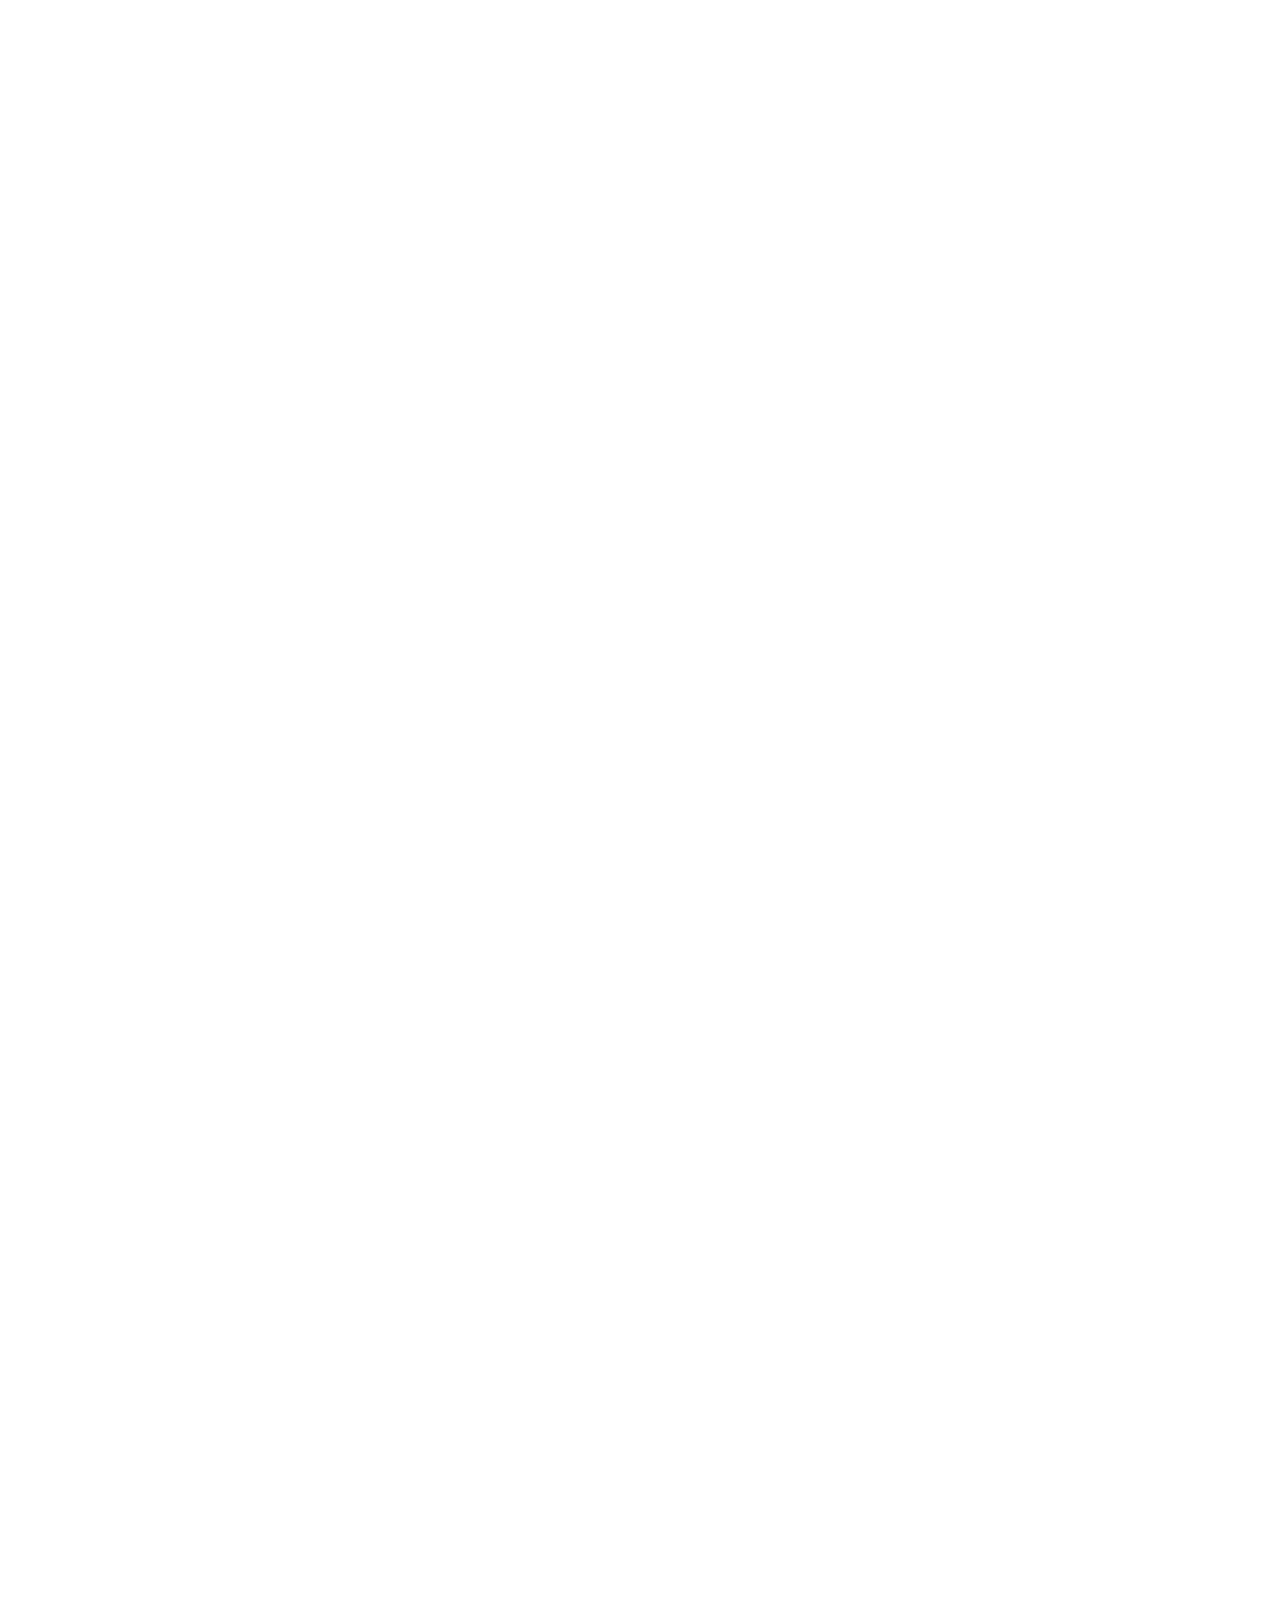
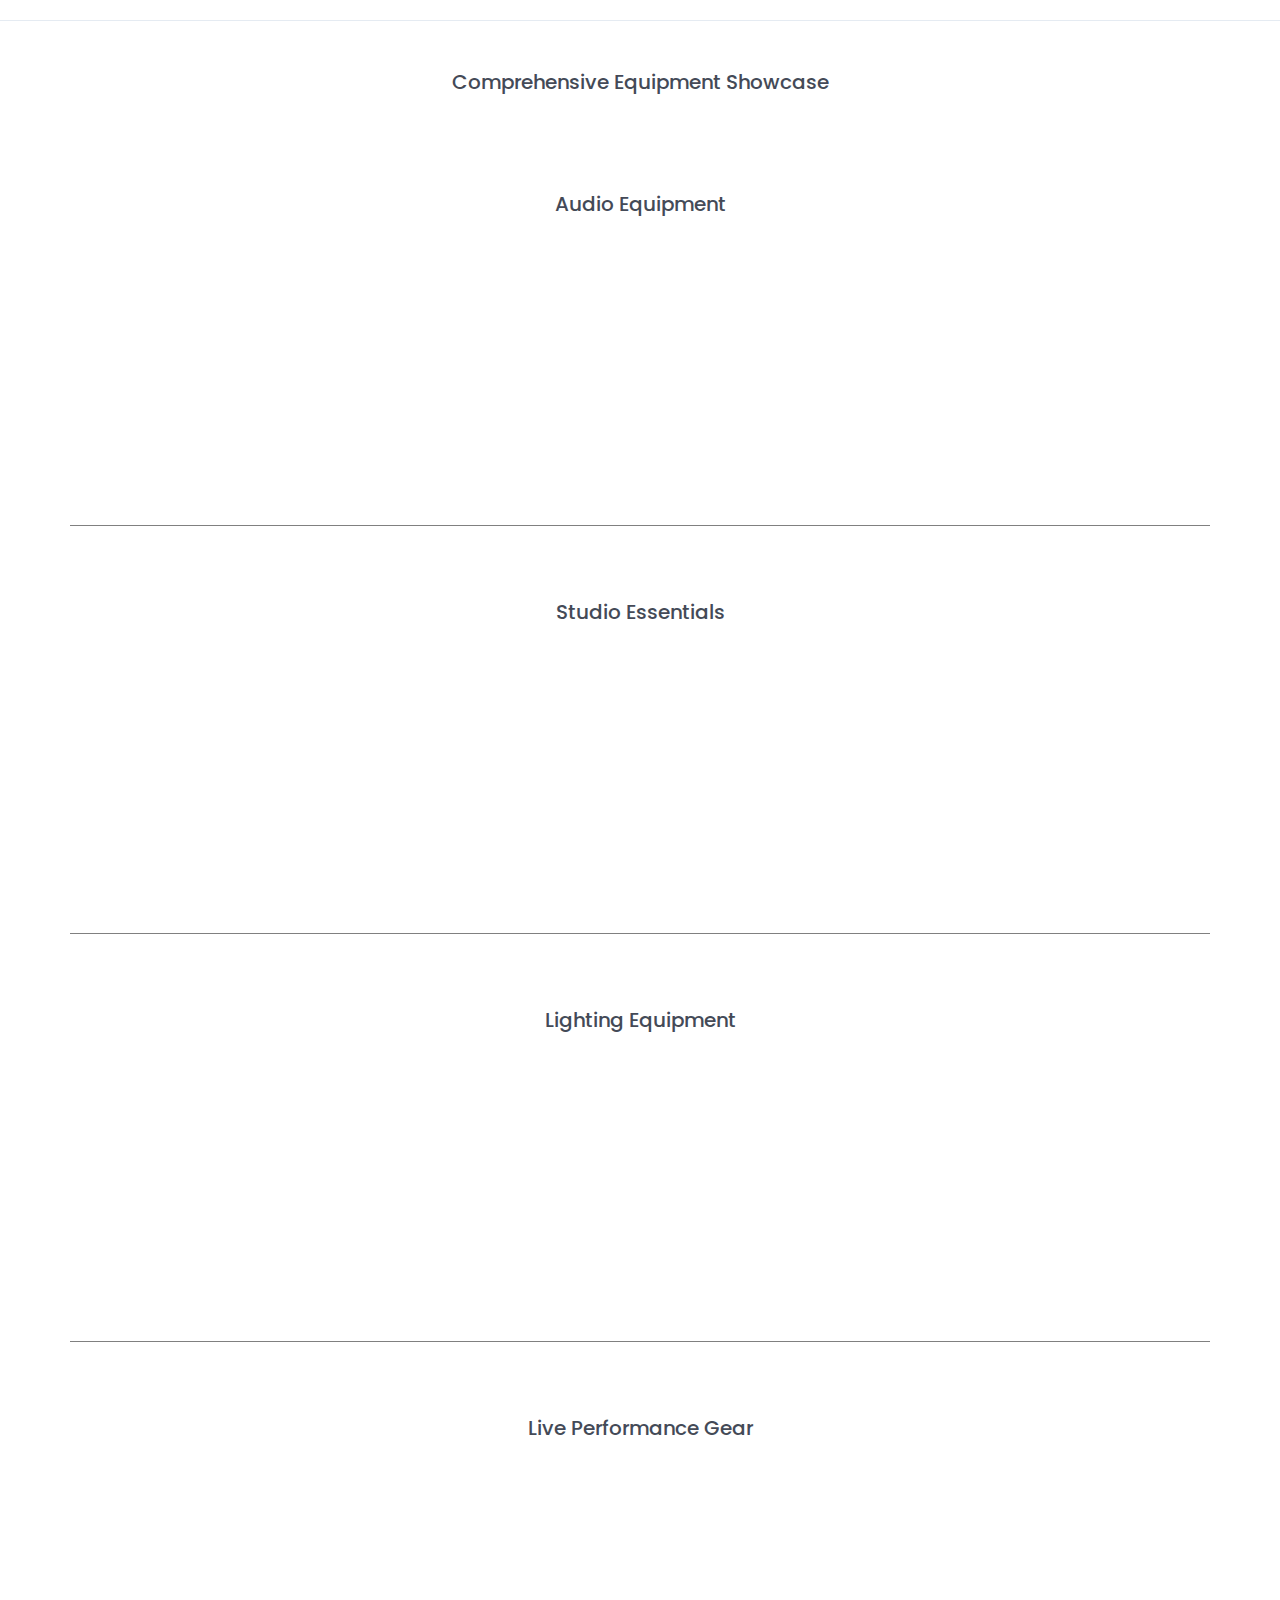
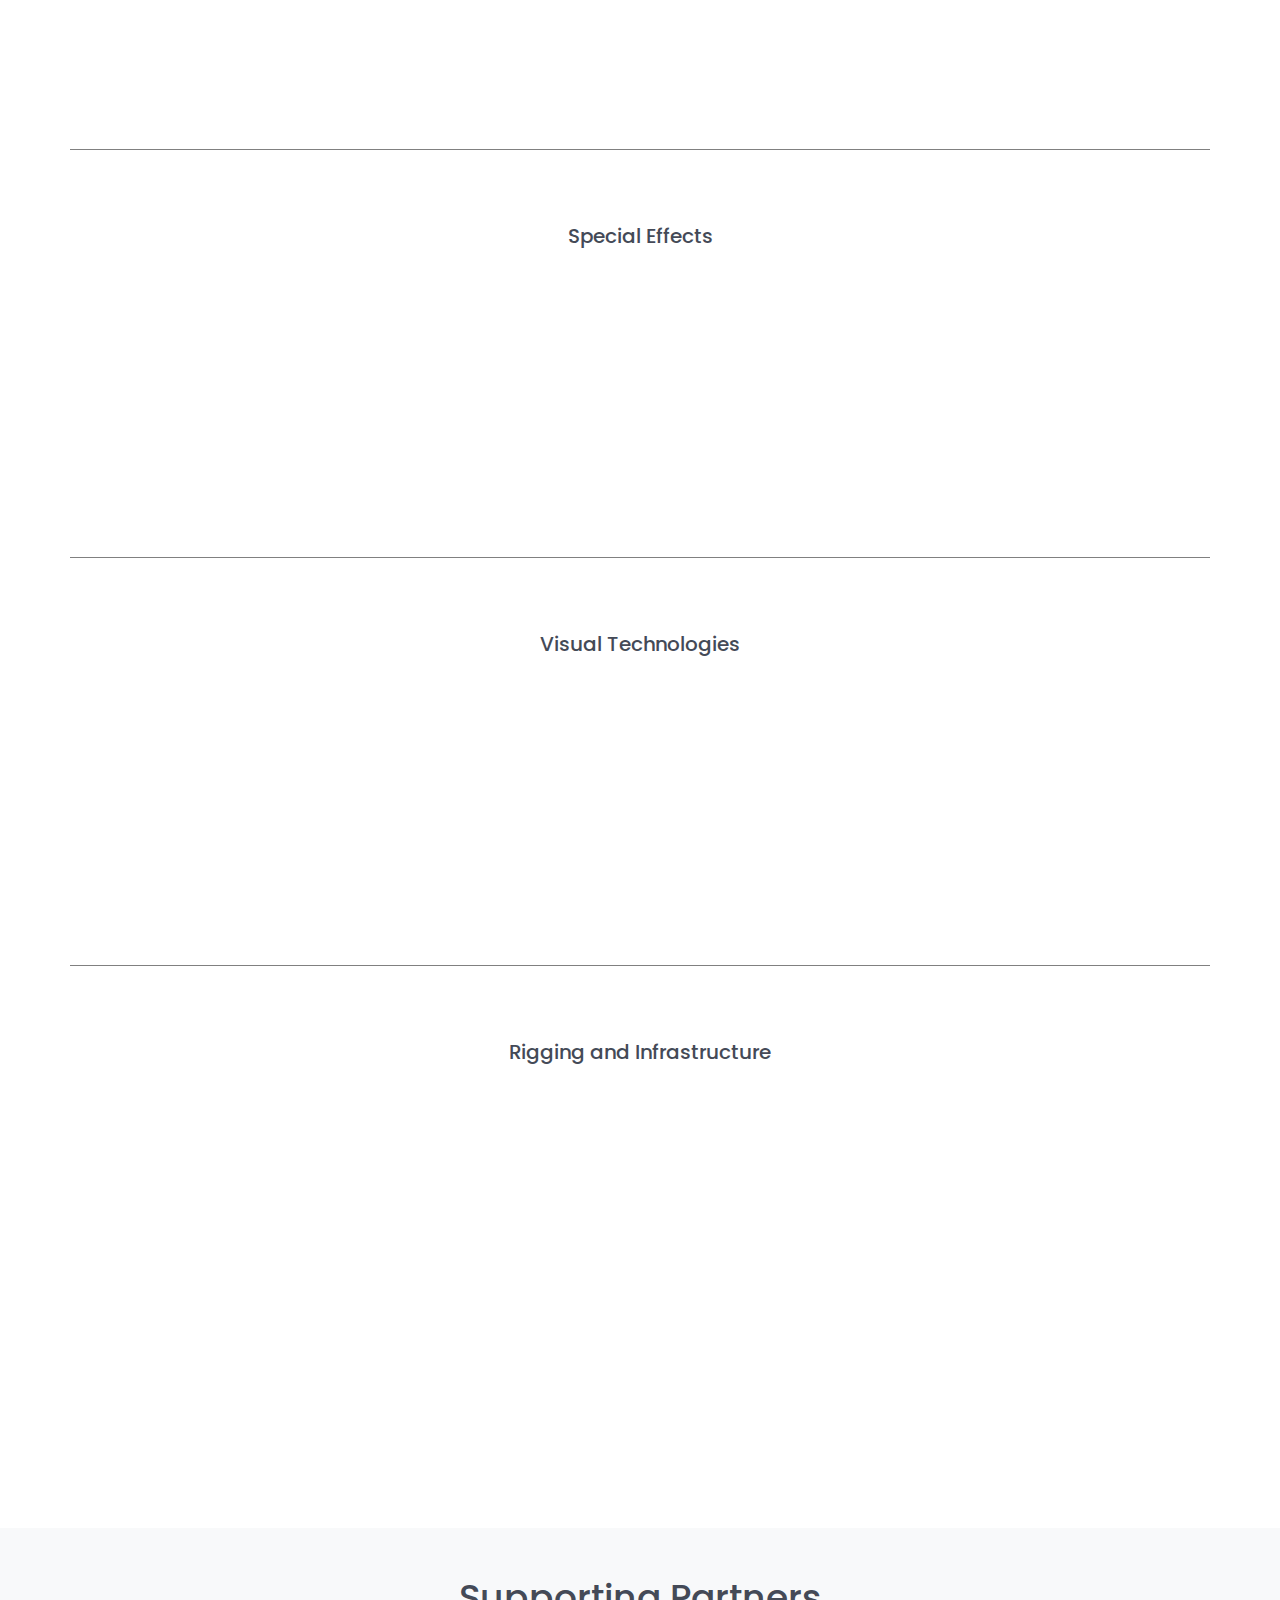
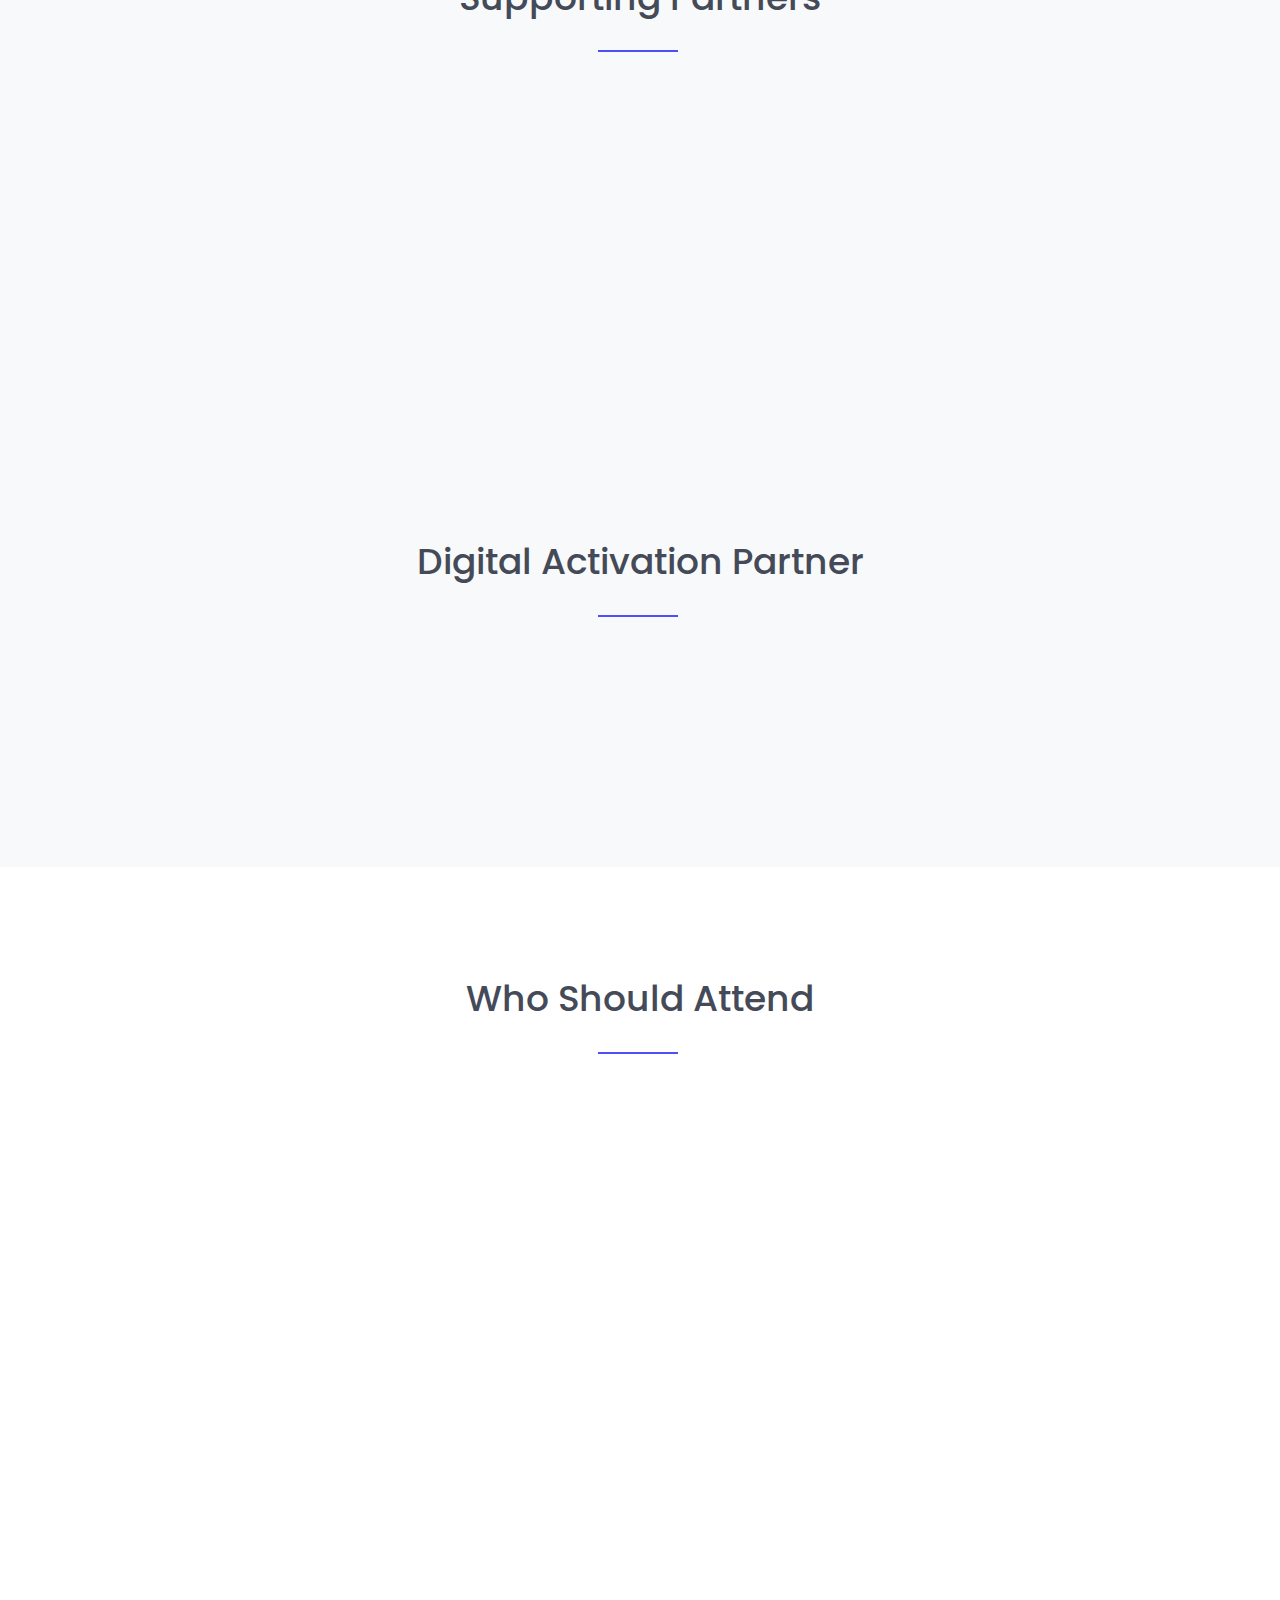
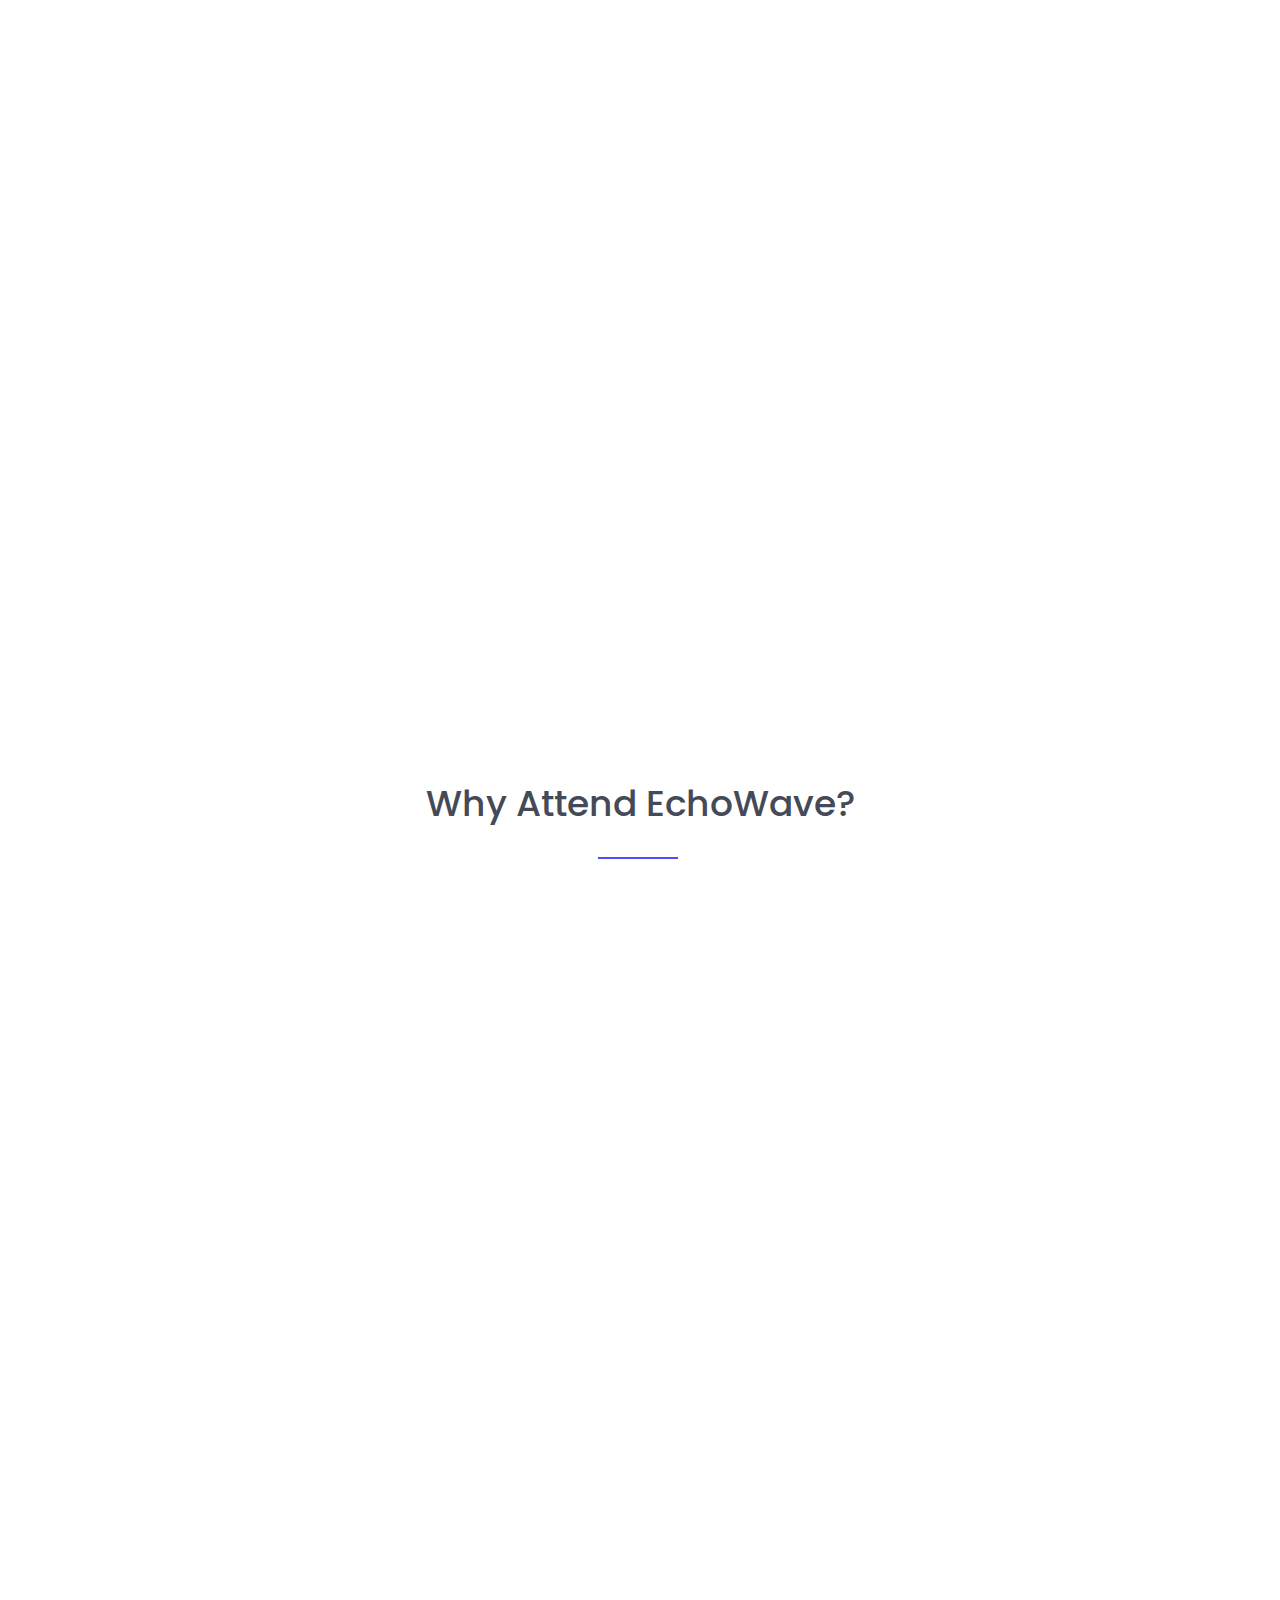
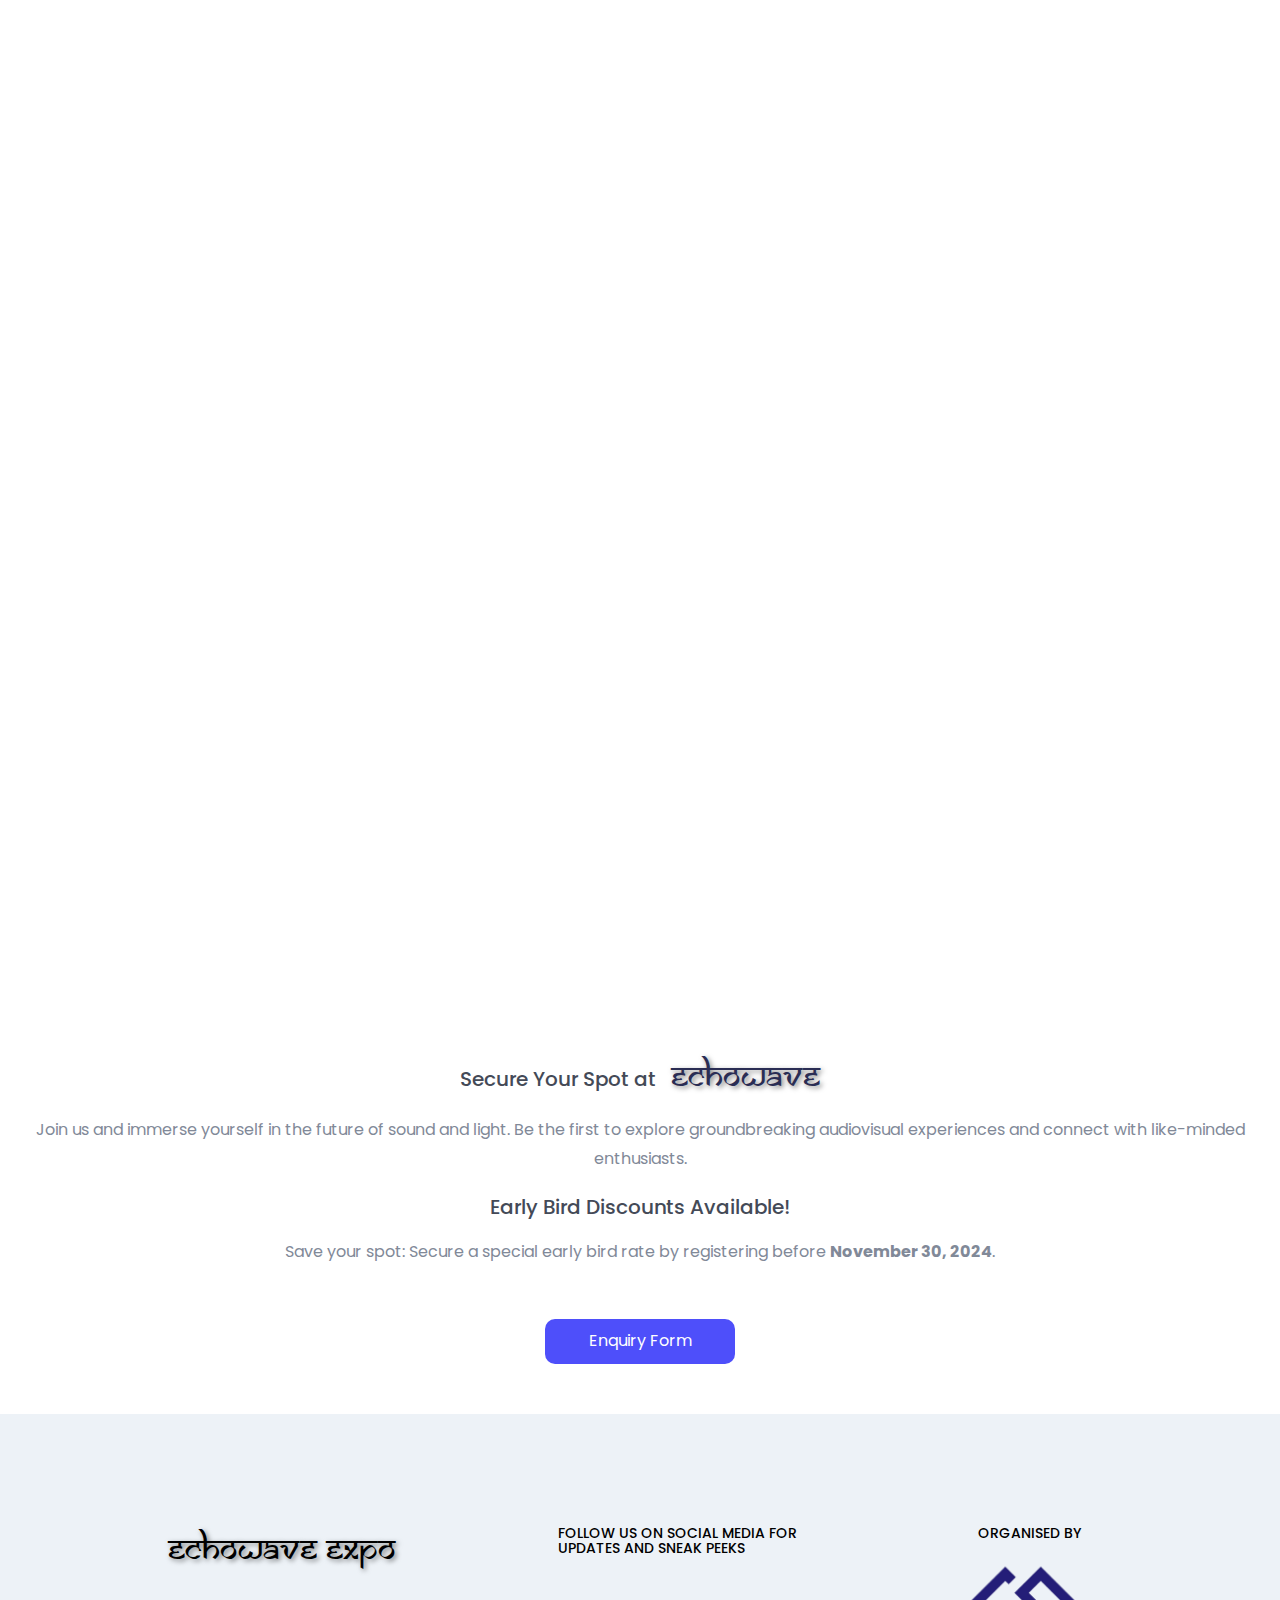
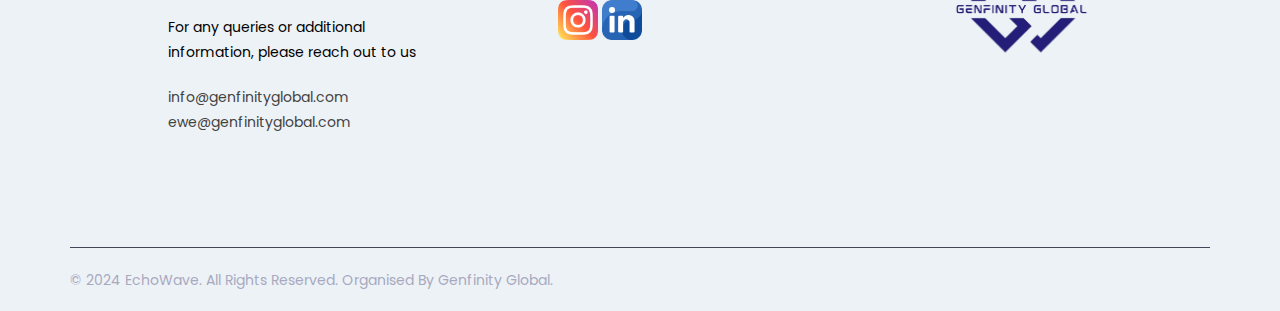
==== commit af147727: "new changes" ====
--- a/index.html
+++ b/index.html
@@ -511,7 +511,7 @@
                   <div class="item" data-aos="zoom-in" data-aos-delay="100">
                     <div style="overflow: hidden">
                       <img
-                        src="assets/images/fetured/img20.jpg"
+                        src="assets/images/fetured/img23.webp"
                         alt="portfolio image"
                       />
                     </div>
@@ -1788,6 +1788,71 @@
               />
             </div>
           </div>
+        </div>
+      </div>
+    </section>
+
+
+    <section class="supporting-partners">
+      <div class="container">
+        <div class="section-header">
+          <h2>Digital Activation Partner</h2>
+        </div>
+        <div class="row justify-content-center" style="margin-top: 1rem">
+          <div class="col-6 col-sm-4 col-md-3 text-center" data-aos="zoom-in">
+            <div class="partner-logo">
+              <img
+                style="width: 200px; height: 200px; object-fit: contain"
+                src="./assets/images/partners/Pixie.png"
+                alt="Bassmnt"
+              />
+            </div>
+          </div>
+          <!-- <div class="col-6 col-sm-4 col-md-3 text-center" data-aos="zoom-in">
+            <div class="partner-logo">
+              <img
+                style="width: 200px; height: 200px; object-fit: contain"
+                src="./assets/images/partners/Picture3.png"
+                alt="Studio 4842"
+              />
+            </div>
+          </div>
+          <div class="col-6 col-sm-4 col-md-3 text-center" data-aos="zoom-in">
+            <div class="partner-logo">
+              <img
+                style="width: 200px; height: 200px; object-fit: contain"
+                src="./assets/images/partners/Picture4.png"
+                alt="Audio Tech"
+              />
+            </div>
+          </div>
+          <div class="col-6 col-sm-4 col-md-3 text-center" data-aos="zoom-in">
+            <div class="partner-logo">
+              <img
+                style="width: 200px; height: 200px; object-fit: contain"
+                src="./assets/images/partners/Picture5.png"
+                alt="Intertainment Productions"
+              />
+            </div>
+          </div>
+          <div class="col-6 col-sm-4 col-md-3 text-center" data-aos="zoom-in">
+            <div class="partner-logo">
+              <img
+                style="width: 200px; height: 200px; object-fit: contain"
+                src="./assets/images/partners/Picture6.png"
+                alt="Ark of Heaven"
+              />
+            </div>
+          </div>
+          <div class="col-6 col-sm-4 col-md-3 text-center" data-aos="zoom-in">
+            <div class="partner-logo">
+              <img
+                style="width: 200px; height: 200px; object-fit: contain"
+                src="./assets/images/partners/Picture7.png"
+                alt="Techtales"
+              />
+            </div>
+          </div> -->
         </div>
       </div>
     </section>
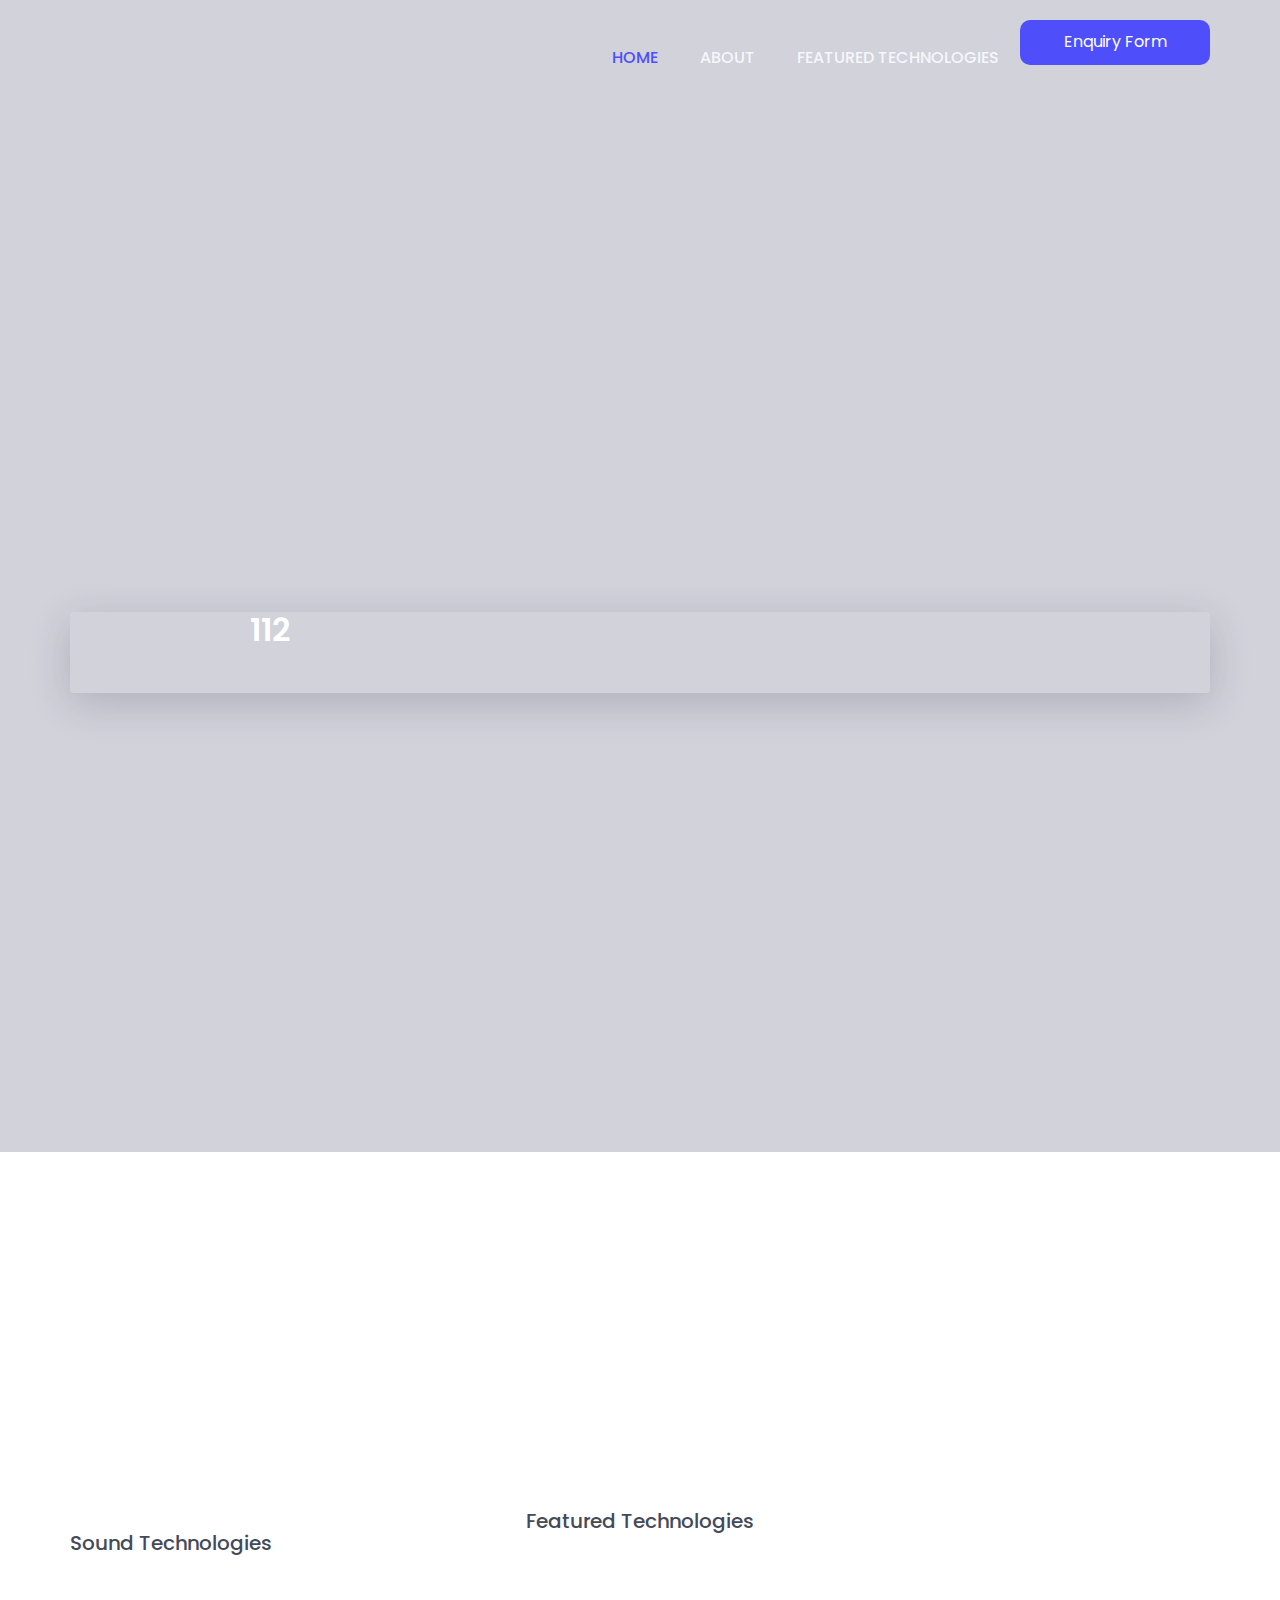
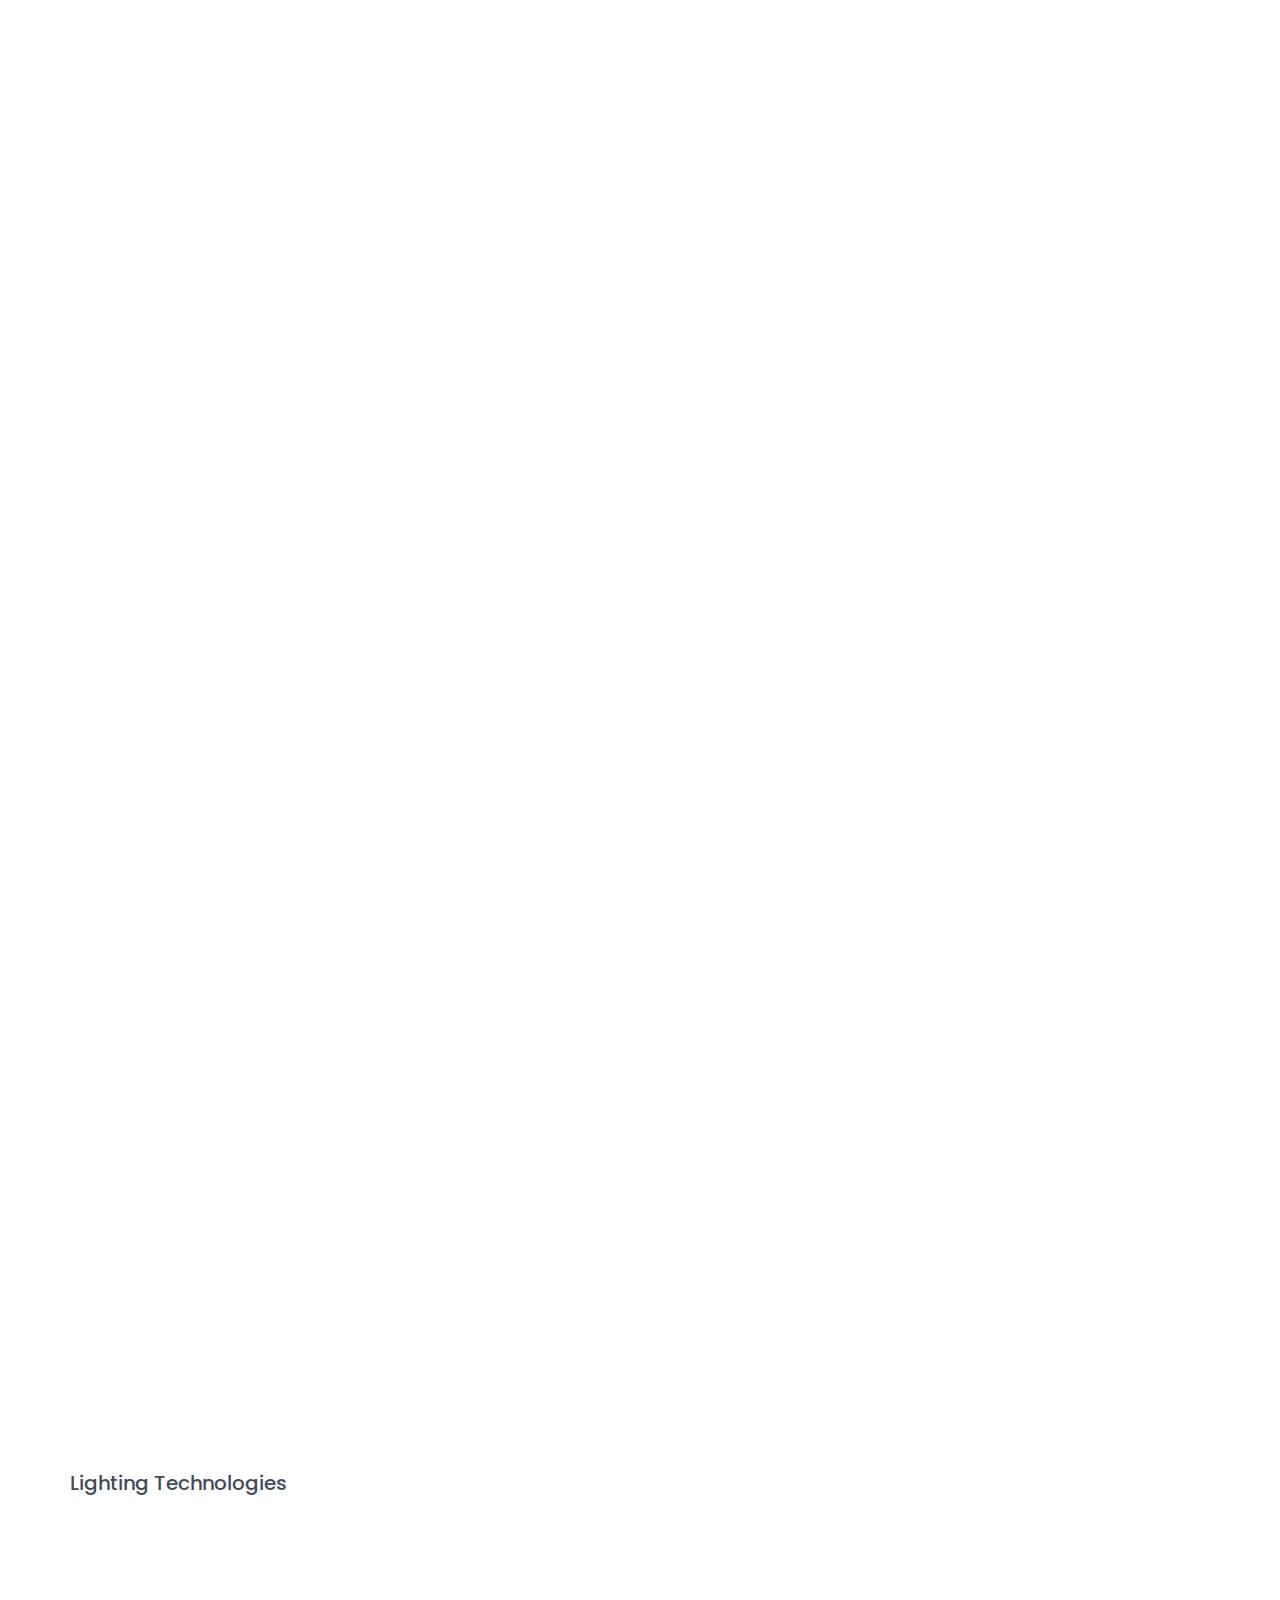
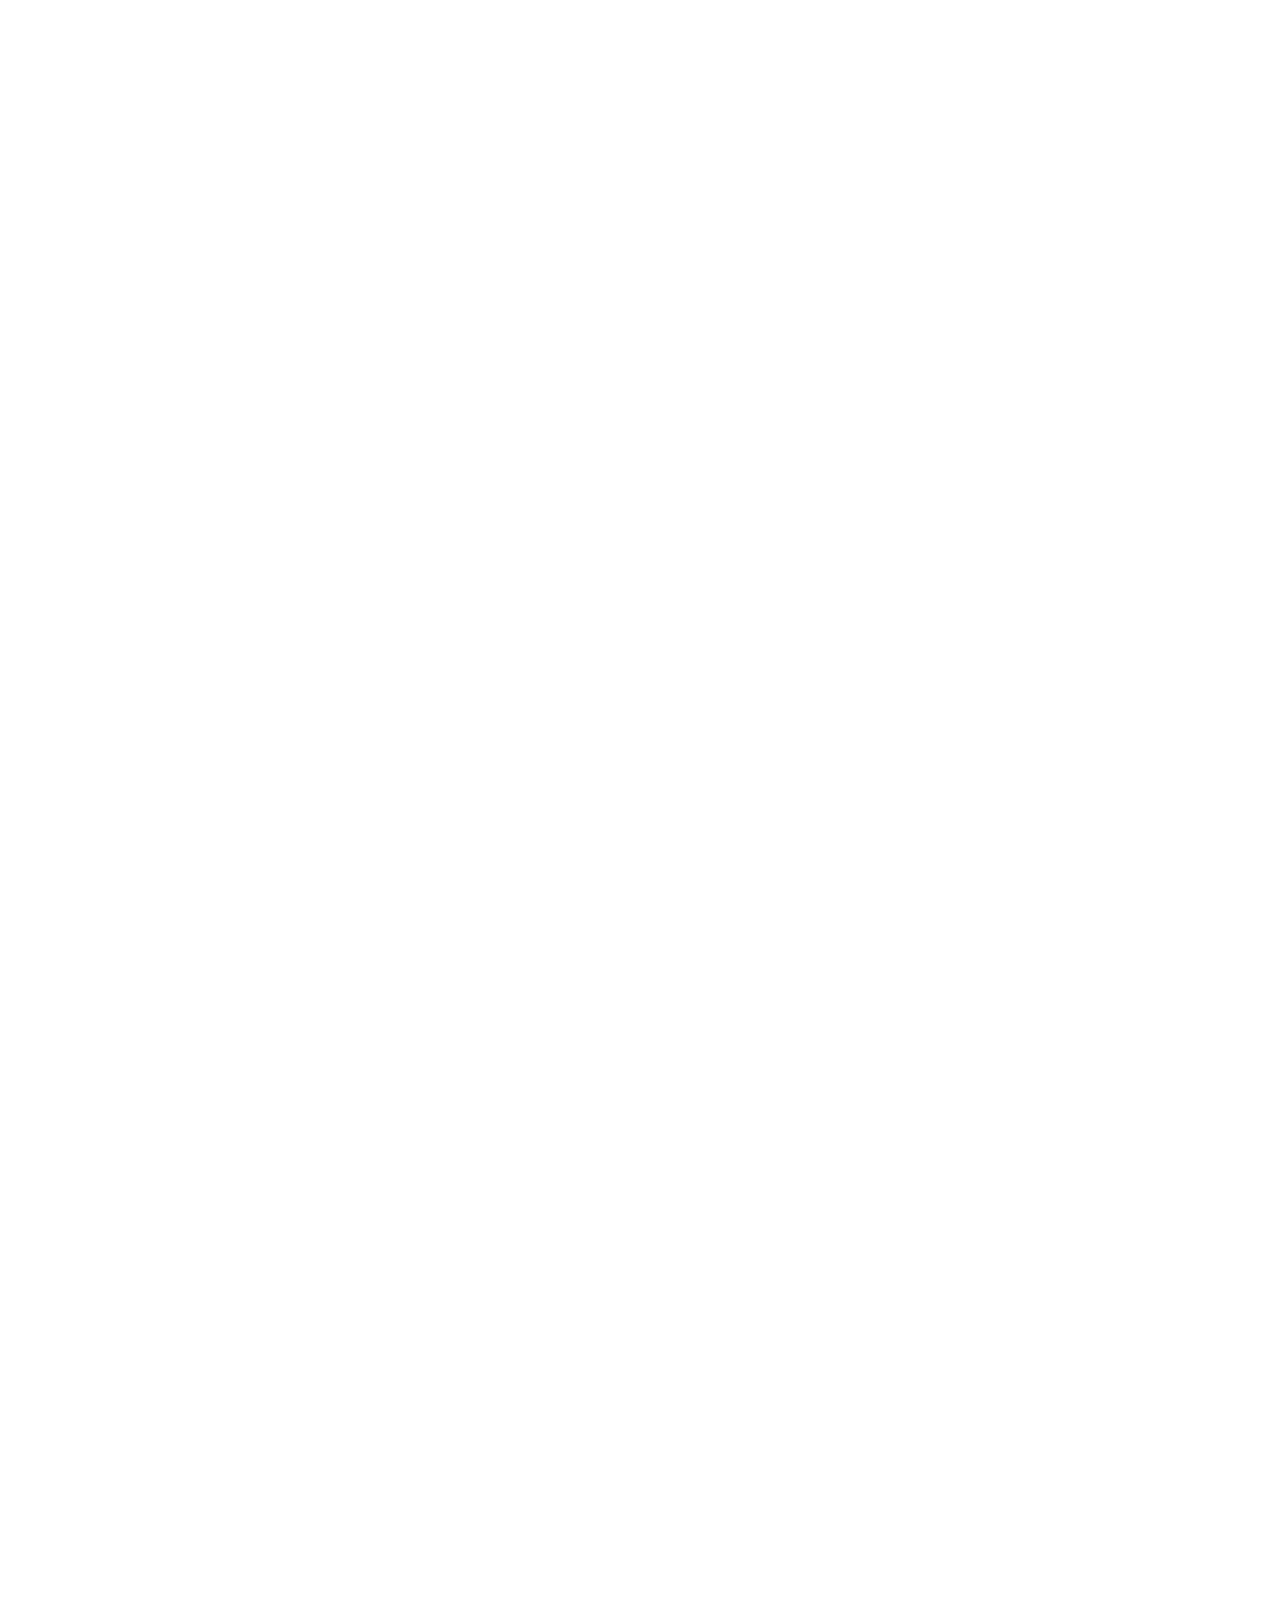
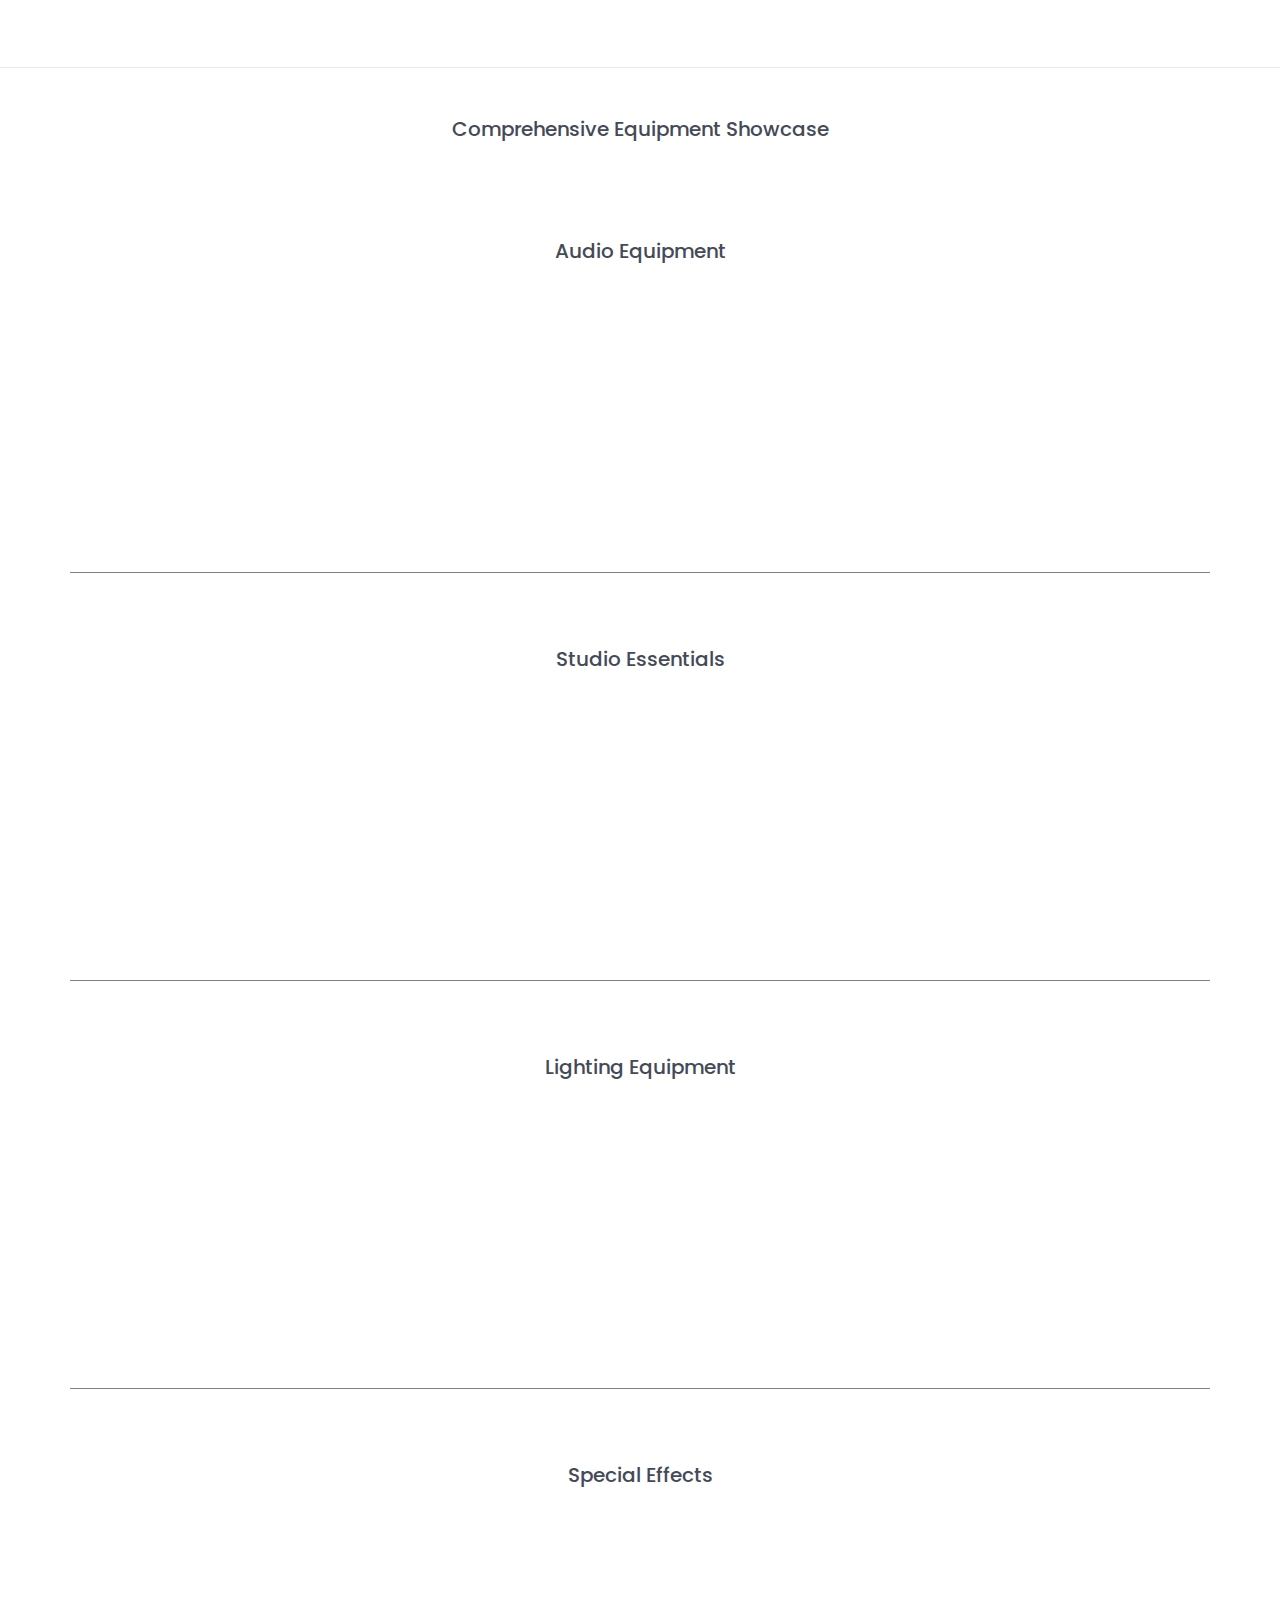
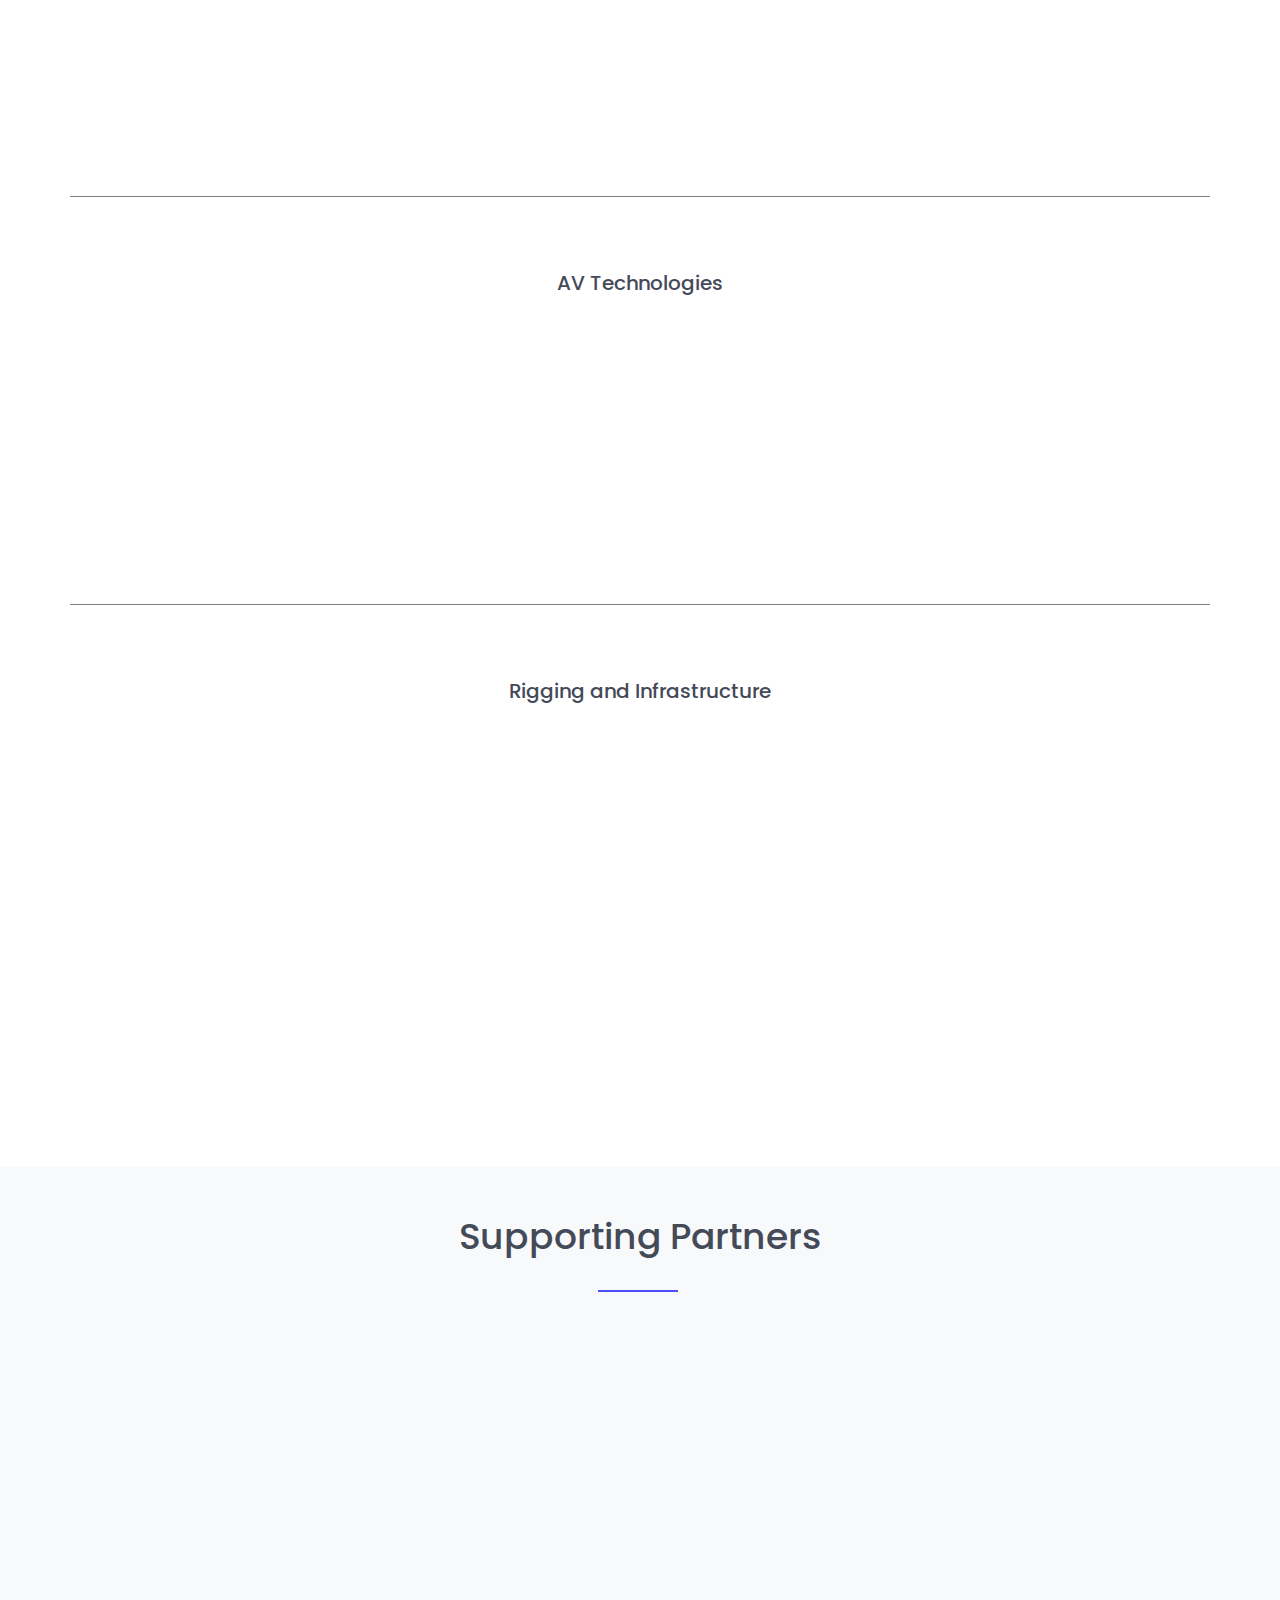
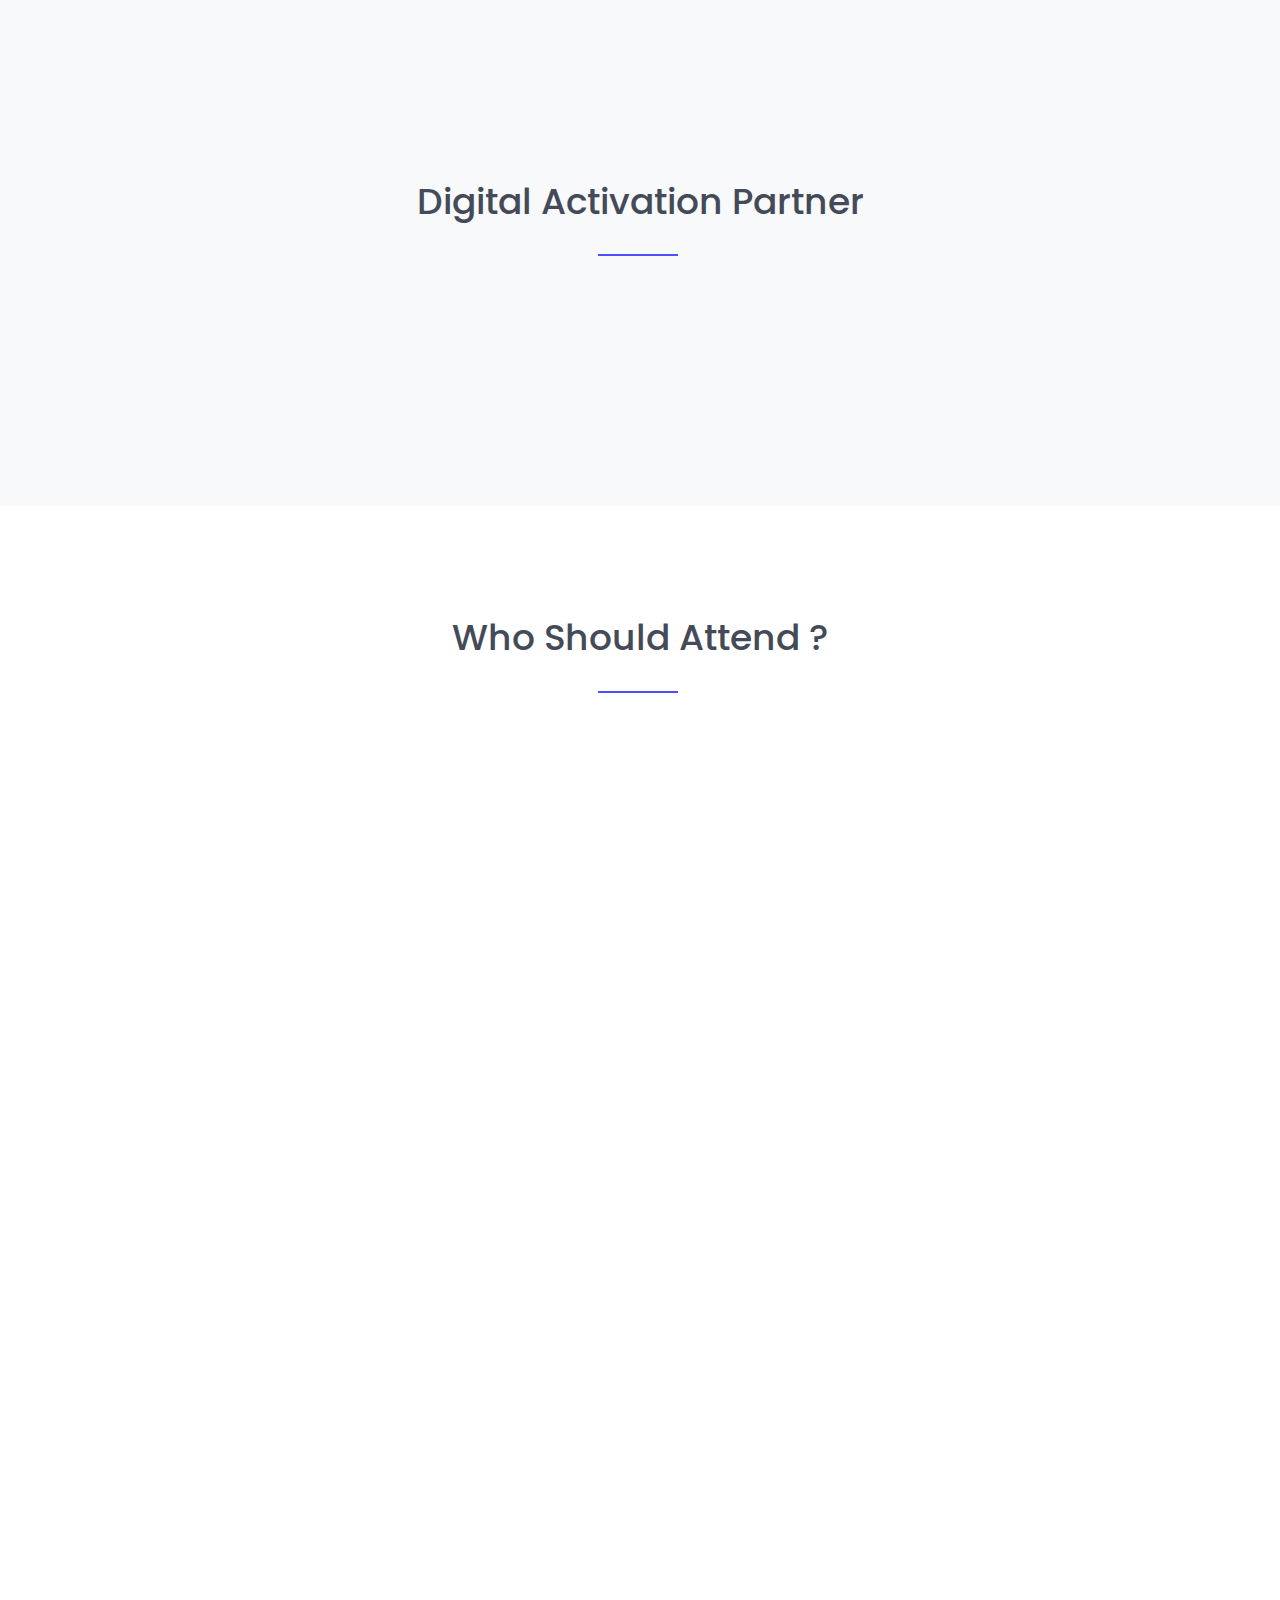
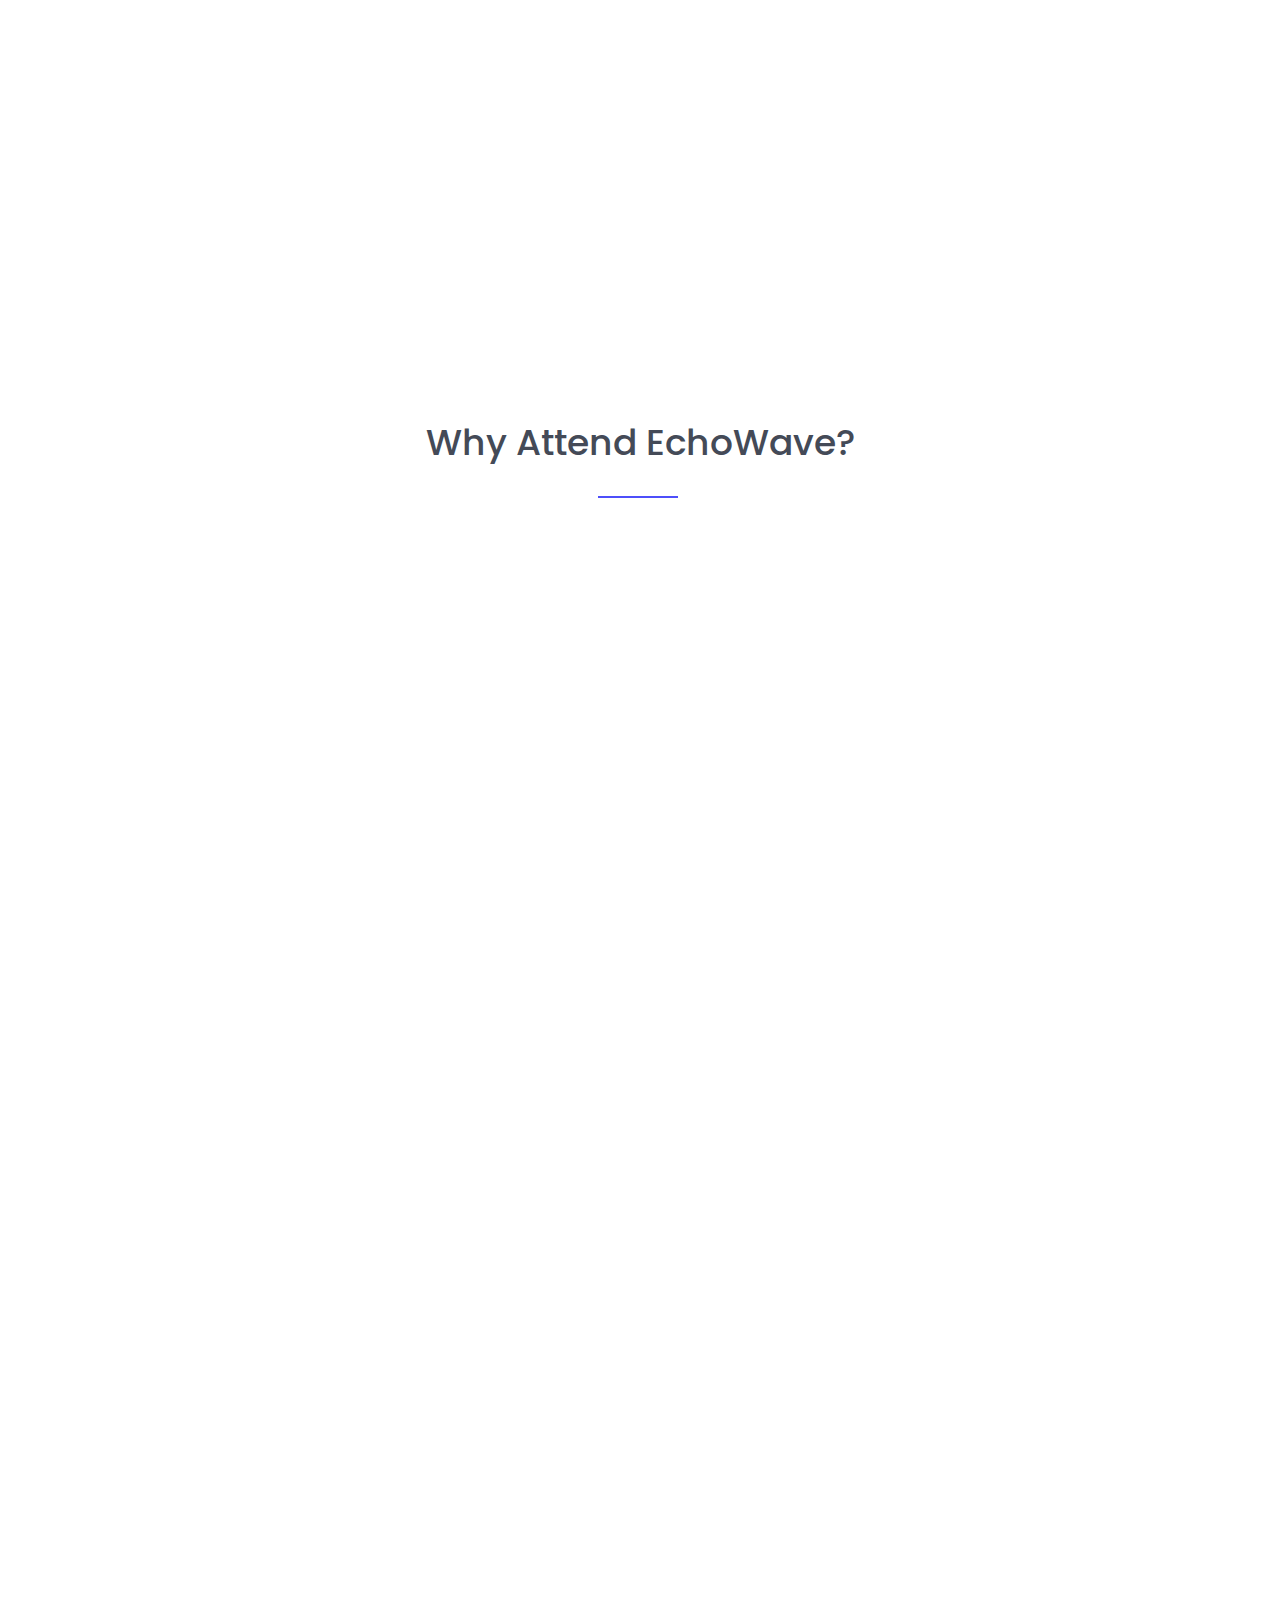
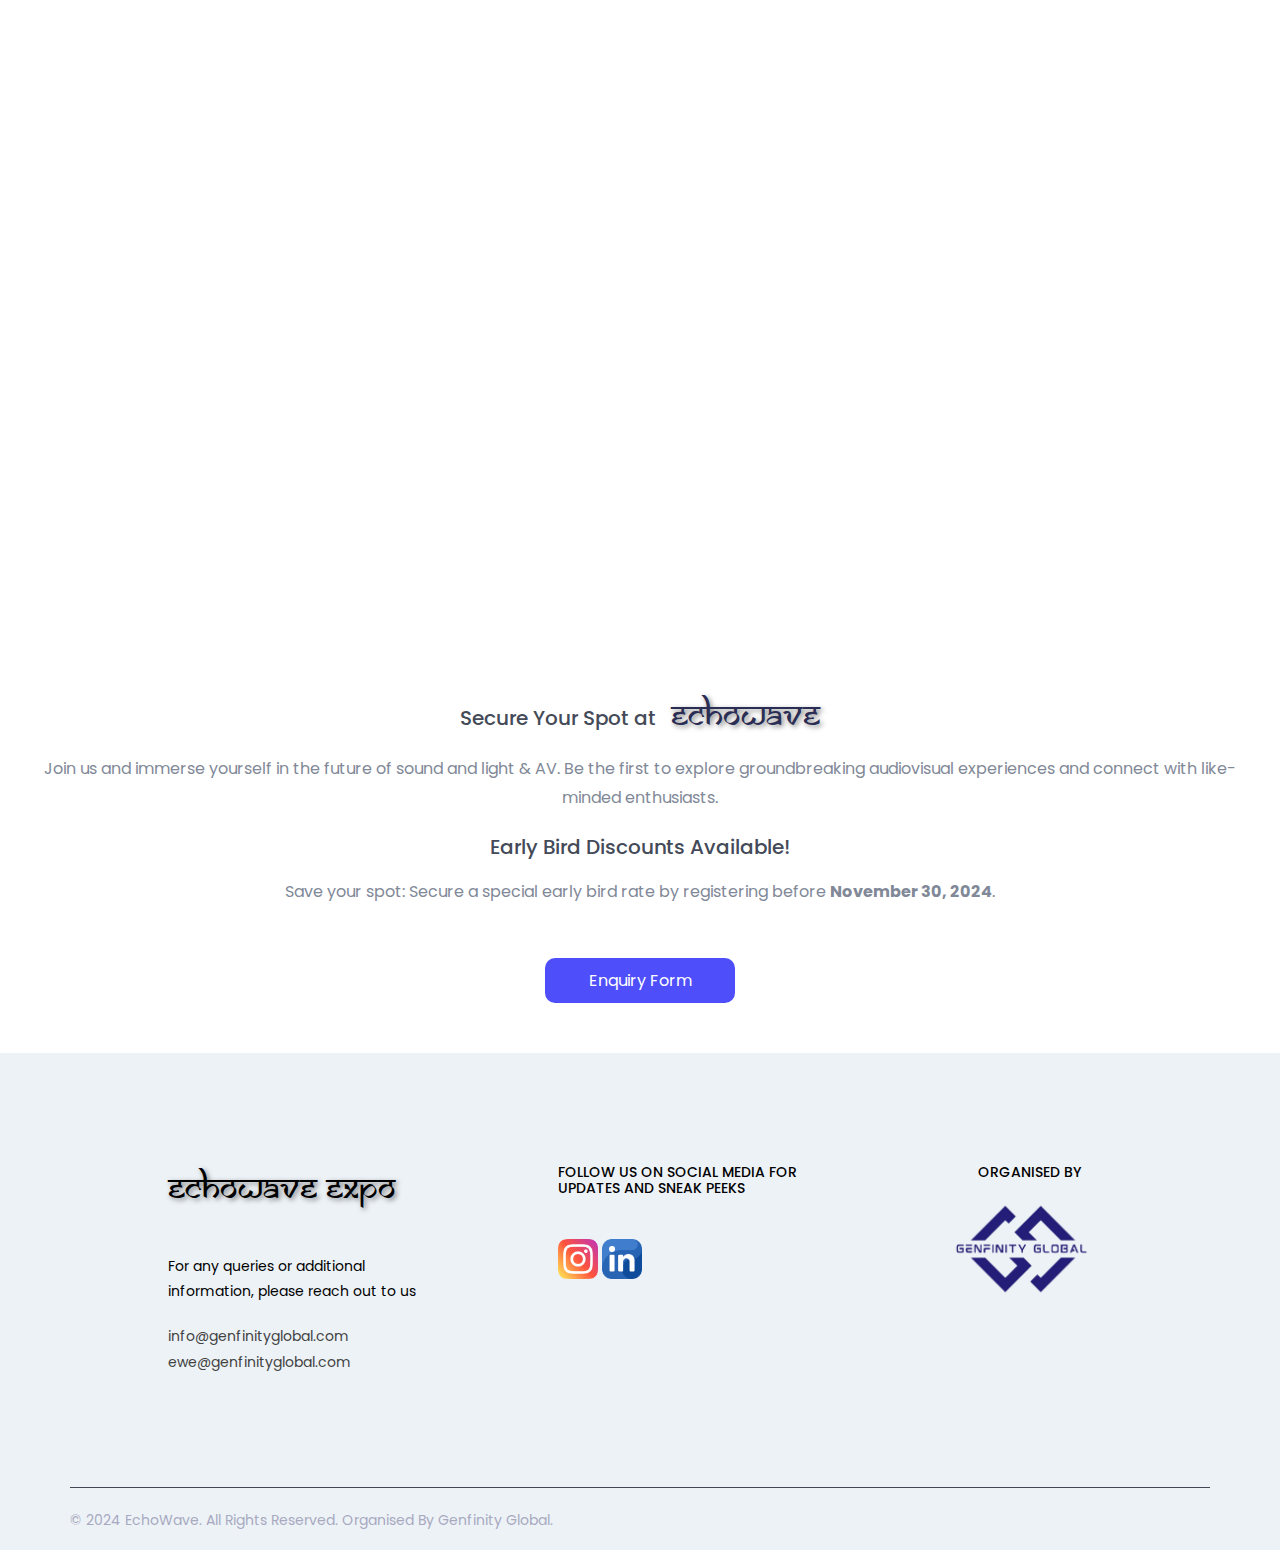
==== commit 095d79b5: "new changes" ====
--- a/index.html
+++ b/index.html
@@ -223,8 +223,8 @@
           <h2 class="sanskrit" style="letter-spacing: -1px !important">
             ECHOWAVE EXPO
           </h2>
-          <p style="font-size: 24px; color: #f7e302" class="font-tag">
-            Illuminating the Future of Sound and Light
+          <p style="font-size: 24px; color: #f7e302 ;margin-top: -5rem;" class="font-tag">
+            Illuminating the Future of Sound and Light & AV
           </p>
           <p
             style="font-size: 36px !important; color: white !important"
@@ -451,28 +451,22 @@
           <h2 class="text-6xl text-black font-bold mb-6">
             What is EchoWave Expo all about?
           </h2>
-          <div class="gap-8">
+          <div class="gap-8 mt-10">
             <p>
-              EchoWave is a mesmerizing showcase of cutting-edge lighting and
-              sound technologies, bringing together the best in the industry to
-              create an unforgettable experience. With a spirit of innovation,
-              we navigate uncharted territories, exploring new ideas,
-              technologies, and approaches in the world of audio-visual
-              excellence.
+              EchoWave is a mesmerizing showcase of cutting-edge sound, lighting
+              & AV technologies bringing together the best in the industry to
+              create an unforgettable experience.
             </p>
             <br />
             <p>
-              Join us for two days of immersive demonstrations, expert-led
-              workshops, and unparalleled networking opportunities. Whether
-              you're a seasoned professional or an enthusiastic newcomer,
-              EchoWave offers a unique platform to experience the future of
-              sound and light.
+              With a spirit of innovation, we navigate uncharted territories,
+              exploring new ideas, technologies, and approaches your cameras
             </p>
           </div>
         </div>
         <div class="flex flex-col md:w-1/2 md:p-10 p-2" data-aos="zoom-in-left">
           <img
-            style="width: 100%; height: 100%"
+            style="width: 100%; height: 100%; object-fit: cover"
             src="./assets/images/bg/Picture2.png"
           />
         </div>
@@ -500,10 +494,10 @@
                       />
                     </div>
                     <h1 class="mt-5">PA Systems</h1>
-                    <p>
+                    <div>
                       Experience the latest in high-fidelity public address
                       systems
-                    </p>
+                    </div>
                     <!-- <div class="isotope-overlay">
                       <h4 style="color: white">PA System</h4>
                     </div> -->
@@ -516,10 +510,10 @@
                       />
                     </div>
                     <h1 class="mt-5">Studio Recording Equipment</h1>
-                    <p>
+                    <div>
                       Explore professional-grade microphones, preamps, and audio
                       interfaces
-                    </p>
+                    </div>
                     <!-- <div class="isotope-overlay">
                       <h4 style="color: white">Studio Recording Equipment</h4>
                     </div> -->
@@ -535,10 +529,10 @@
                       />
                     </div>
                     <h1 class="mt-5">Digital Audio Workstations</h1>
-                    <p>
+                    <div>
                       Get hands-on with industry-standard software for music
                       production and audio editing
-                    </p>
+                    </div>
                     <!-- <div class="isotope-overlay">
                       <a href="#"
                         ><h4 style="color: white">
@@ -558,10 +552,10 @@
                       />
                     </div>
                     <h1 class="mt-5">Speakers and Monitors</h1>
-                    <p>
+                    <div>
                       Discover crystal-clear audio reproduction for both live
                       and studio environments
-                    </p>
+                    </div>
                     <!-- <div class="isotope-overlay">
                       <h4 style="color: white">Digital Audio Workstations</h4>
                     </div> -->
@@ -574,10 +568,10 @@
                       />
                     </div>
                     <h1 class="mt-5">Mixers and Consoles</h1>
-                    <p>
+                    <div>
                       Test drive cutting-edge digital and analog mixing
                       solutions
-                    </p>
+                    </div>
                     <!-- <div class="isotope-overlay">
                       <h4 style="color: white">Mixers and Consoles</h4>
                     </div> -->
@@ -597,9 +591,9 @@
                       />
                     </div>
                     <h1 class="mt-5">Wireless Audio Systems</h1>
-                    <p>
+                    <div>
                       See the newest advancements in cable-free audio technology
-                    </p>
+                    </div>
                     <!-- <div class="isotope-overlay">
                       <h4 style="color: white">Wireless Audio Systems</h4>
                     </div> -->
@@ -615,7 +609,7 @@
                       />
                     </div>
                     <h1 class="mt-5">Audio Processors and Effects</h1>
-                    <p>Experiment with innovative sound shaping tools</p>
+                    <div>Experiment with innovative sound shaping tools</div>
                     <!-- <div class="isotope-overlay">
                       <h4 style="color: white">Audio Processors and Effects</h4>
                     </div> -->
@@ -628,10 +622,10 @@
                       />
                     </div>
                     <h1 class="mt-5">Acoustic Treatment</h1>
-                    <p>
+                    <div>
                       Learn about the latest techniques in room acoustics
                       optimization
-                    </p>
+                    </div>
                     <!-- <div class="isotope-overlay">
                       <h4 style="color: white">Acoustic Treatment</h4>
                     </div> -->
@@ -647,10 +641,10 @@
                       />
                     </div>
                     <h1 class="mt-5">Live Sound Reinforcement</h1>
-                    <p>
+                    <div>
                       Explore systems designed for concerts, theaters, and large
                       venues
-                    </p>
+                    </div>
                     <!-- <div class="isotope-overlay">
                       <h4 style="color: white">Live Sound Reinforcement</h4>
                     </div> -->
@@ -681,10 +675,10 @@
                       />
                     </div>
                     <h1 class="mt-5">LED Fixtures</h1>
-                    <p>
+                    <div>
                       Witness the evolution of energy-efficient, high-output
                       lighting
-                    </p>
+                    </div>
                     <!-- <div class="isotope-overlay">
                       <h4 style="color: white">PA System</h4>
                     </div> -->
@@ -697,10 +691,10 @@
                       />
                     </div>
                     <h1 class="mt-5">Moving Head Lights</h1>
-                    <p>
+                    <div>
                       Experience the versatility of programmable, multi-function
                       luminaires
-                    </p>
+                    </div>
                     <!-- <div class="isotope-overlay">
                       <h4 style="color: white">Studio Recording Equipment</h4>
                     </div> -->
@@ -708,6 +702,24 @@
                 </div>
 
                 <div class="col-sm-4">
+                  <div class="item" data-aos="zoom-in" data-aos-delay="300">
+                    <div style="overflow: hidden">
+                      <img
+                        src="assets/images/brand/img5.jpg"
+                        alt="portfolio image"
+                        style="max-height: 600px"
+                      />
+                    </div>
+                    <h1 class="mt-5">Special Effects Lighting</h1>
+                    <div>
+                      Discover how to add drama and atmosphere to any event
+                    </div>
+                    <!-- <div class="isotope-overlay">
+                      <h4 style="color: white">Wireless Audio Systems</h4>
+                    </div> -->
+                  </div>
+                </div>
+                <!-- <div class="col-sm-4">
                   <div class="item" data-aos="zoom-in" data-aos-delay="150">
                     <div style="overflow: hidden">
                       <img
@@ -720,15 +732,8 @@
                       Get hands-on with state-of-the-art lighting control
                       systems
                     </p>
-                    <!-- <div class="isotope-overlay">
-                      <a href="#"
-                        ><h4 style="color: white">
-                          Digital Audio Workstations
-                        </h4></a
-                      >
-                    </div> -->
-                  </div>
-                </div>
+                  </div>
+                </div> -->
 
                 <div class="col-sm-4">
                   <div class="item" data-aos="zoom-in" data-aos-delay="200">
@@ -739,10 +744,10 @@
                       />
                     </div>
                     <h1 class="mt-5">Lighting Console Systems</h1>
-                    <p>
-                      DTry out comprehensive solutions for complex lighting
+                    <div>
+                      Try out comprehensive solutions for complex lighting
                       designs
-                    </p>
+                    </div>
                     <!-- <div class="isotope-overlay">
                       <h4 style="color: white">Digital Audio Workstations</h4>
                     </div> -->
@@ -755,9 +760,9 @@
                       />
                     </div>
                     <h1 class="mt-5">Truss and Rigging Equipment</h1>
-                    <p>
+                    <div>
                       See the latest in safe and efficient stage infrastructure
-                    </p>
+                    </div>
                     <!-- <div class="isotope-overlay">
                       <h4 style="color: white">Mixers and Consoles</h4>
                     </div> -->
@@ -768,23 +773,7 @@
 
               <div class="row">
                 <!-- Second Row -->
-                <div class="col-sm-4">
-                  <div class="item" data-aos="zoom-in" data-aos-delay="300">
-                    <div style="overflow: hidden">
-                      <img
-                        src="assets/images/brand/img5.jpg"
-                        alt="portfolio image"
-                      />
-                    </div>
-                    <h1 class="mt-5">Special Effects Lighting</h1>
-                    <p>Discover how to add drama and atmosphere to any event</p>
-                    <!-- <div class="isotope-overlay">
-                      <h4 style="color: white">Wireless Audio Systems</h4>
-                    </div> -->
-                  </div>
-                </div>
-
-                <div class="col-sm-4">
+                <div class="col-sm-6">
                   <div class="item" data-aos="zoom-in" data-aos-delay="350">
                     <div style="overflow: hidden">
                       <img
@@ -793,9 +782,9 @@
                       />
                     </div>
                     <h1 class="mt-5">Architectural Lighting</h1>
-                    <p>
+                    <div>
                       Explore innovative solutions for permanent installations
-                    </p>
+                    </div>
                     <!-- <div class="isotope-overlay">
                       <h4 style="color: white">Audio Processors and Effects</h4>
                     </div> -->
@@ -808,26 +797,29 @@
                       />
                     </div>
                     <h1 class="mt-5">Stage and Theater Lighting</h1>
-                    <p>
+                    <div>
                       Learn about specialized fixtures for theatrical
                       productions
-                    </p>
+                    </div>
                     <!-- <div class="isotope-overlay">
                       <h4 style="color: white">Acoustic Treatment</h4>
                     </div> -->
                   </div>
                 </div>
 
-                <div class="col-sm-4">
+                <div class="col-sm-6" style="max-height: 300px">
                   <div class="item" data-aos="zoom-in" data-aos-delay="450">
                     <div style="overflow: hidden">
                       <img
                         src="assets/images/brand/img6.jpg"
                         alt="portfolio image"
+                        style="max-height: 835px"
                       />
                     </div>
                     <h1 class="mt-5">Projection Mapping Systems</h1>
-                    <p>Dive into the world of large-scale visual spectacles</p>
+                    <div>
+                      Dive into the world of large-scale visual spectacles
+                    </div>
                     <!-- <div class="isotope-overlay">
                       <h4 style="color: white">Live Sound Reinforcement</h4>
                     </div> -->
@@ -1233,8 +1225,7 @@
                     "
                   >
                     <span>•</span>
-                    <span>Equalizers and Rack Effects</span
-                    >
+                    <span>Equalizers and Rack Effects</span>
                   </p>
                   <p
                     class="description pt-2"
@@ -1245,7 +1236,10 @@
                     "
                   >
                     <span>•</span>
-                    <span>Cables: Speaker, Instrument, Microphone, and Snake Cables</span>
+                    <span
+                      >Speakers, Instruments, Microphones, DI Boxes, and
+                      Cables</span
+                    >
                   </p>
                   <p
                     class="description pt-2"
@@ -1267,7 +1261,7 @@
                     "
                   >
                     <span>•</span>
-                    <span>Portable PA Systems and DI Boxes</span>
+                    <span>Portable PA Systems</span>
                   </p>
                   <p
                     class="description pt-2"
@@ -1278,7 +1272,7 @@
                     "
                   >
                     <span>•</span>
-                    <span>Microphone and Music Stands</span>
+                    <span>FOH Speakers, Subwoofers, and Foldback Monitors</span>
                   </p>
                   <p
                     class="description pt-2"
@@ -1289,7 +1283,7 @@
                     "
                   >
                     <span>•</span>
-                    <span>Instrument Tuners and Maintenance Tools</span>
+                    <span>Instrument and Maintenance Tools</span>
                   </p>
                 </div>
               </div>
@@ -1328,8 +1322,7 @@
                     "
                   >
                     <span>•</span>
-                    <span>Studio Monitors and Headphones</span
-                    >
+                    <span>Studio Monitors and Headphones</span>
                   </p>
                   <p
                     class="description pt-2"
@@ -1340,8 +1333,9 @@
                     "
                   >
                     <span>•</span>
-                    <span>Acoustic Panels, Diffusers, and Reflection Filters</span>
-                  </p>
+                    <span>Control Surfaces and Monitor Management Systems</span>
+                  </p>
+
                   <p
                     class="description pt-2"
                     style="
@@ -1353,6 +1347,7 @@
                     <span>•</span>
                     <span>Virtual Instruments and MIDI Controllers</span>
                   </p>
+
                   <p
                     class="description pt-2"
                     style="
@@ -1362,7 +1357,9 @@
                     "
                   >
                     <span>•</span>
-                    <span>Control Surfaces and Monitor Management Systems</span>
+                    <span
+                      >Acoustic Panels, Diffusers, and Reflection Filters</span
+                    >
                   </p>
                 </div>
               </div>
@@ -1429,8 +1426,7 @@
                     "
                   >
                     <span>•</span>
-                    <span>Par Cans, Color & Wash Lights</span
-                    >
+                    <span>Par Cans, Color & Wash Lights</span>
                   </p>
                   <p
                     class="description pt-2"
@@ -1460,7 +1456,7 @@
           </div>
 
           <!-- Live Performance Gear -->
-          <div
+          <!-- <div
             class="single-timeline-box fix"
             style="border-bottom: 1px solid gray; padding-bottom: 20px"
           >
@@ -1491,8 +1487,7 @@
                     "
                   >
                     <span>•</span>
-                    <span>Power Amplifiers and Speaker Stands</span
-                    >
+                    <span>Power Amplifiers and Speaker Stands</span>
                   </p>
                   <p
                     class="description pt-2"
@@ -1520,7 +1515,7 @@
                 />
               </div>
             </div>
-          </div>
+          </div> -->
 
           <!-- Special Effects -->
           <div
@@ -1570,8 +1565,7 @@
                     "
                   >
                     <span>•</span>
-                    <span>Pyrotechnics and Confetti Cannons</span
-                    >
+                    <span>Pyrotechnics and Confetti Cannons</span>
                   </p>
                   <p
                     class="description pt-2"
@@ -1596,7 +1590,7 @@
           >
             <div class="row">
               <h3 style="text-align: center; margin-bottom: 3rem">
-                Visual Technologies
+                AV Technologies
               </h3>
               <div class="col-md-4 col-md-offset-1" data-aos="fade-right">
                 <div class="timeline-content text-center mt-10">
@@ -1621,8 +1615,7 @@
                     "
                   >
                     <span>•</span>
-                    <span>3D Hologram and Mapping Solutions</span
-                    >
+                    <span>3D Hologram and Mapping Solutions</span>
                   </p>
                   <p
                     class="description pt-2"
@@ -1737,16 +1730,20 @@
           <div class="col-6 col-sm-4 col-md-3 text-center" data-aos="zoom-in">
             <div class="partner-logo">
               <img
-                style="width: 200px; height: 200px; object-fit: contain"
+                style="width: 250px; height: 200px; object-fit: contain"
                 src="./assets/images/partners/image.png"
                 alt="Bassmnt"
               />
             </div>
           </div>
-          <div class="col-6 col-sm-4 col-md-3 text-center" data-aos="zoom-in">
+          <div
+            class="col-6 col-sm-4 col-md-3 text-center"
+            style="display: flex; justify-content: center; align-items: center"
+            data-aos="zoom-in"
+          >
             <div class="partner-logo">
               <img
-                style="width: 200px; height: 200px; object-fit: contain"
+                style="width: 150px; height: 200px; object-fit: contain"
                 src="./assets/images/partners/Picture3.png"
                 alt="Studio 4842"
               />
@@ -1764,34 +1761,35 @@
           <div class="col-6 col-sm-4 col-md-3 text-center" data-aos="zoom-in">
             <div class="partner-logo">
               <img
-                style="width: 200px; height: 200px; object-fit: contain"
+                style="width: 130px; height: 250px; object-fit: contain"
                 src="./assets/images/partners/Picture5.png"
                 alt="Intertainment Productions"
               />
             </div>
           </div>
-          <div class="col-6 col-sm-4 col-md-3 text-center" data-aos="zoom-in">
-            <div class="partner-logo">
-              <img
-                style="width: 200px; height: 200px; object-fit: contain"
-                src="./assets/images/partners/Picture6.png"
-                alt="Ark of Heaven"
-              />
-            </div>
-          </div>
-          <div class="col-6 col-sm-4 col-md-3 text-center" data-aos="zoom-in">
-            <div class="partner-logo">
-              <img
-                style="width: 200px; height: 200px; object-fit: contain"
-                src="./assets/images/partners/Picture7.png"
-                alt="Techtales"
-              />
+          <div class="w-full flex justify-center">
+            <div class="col-6 col-sm-4 col-md-3 text-center" data-aos="zoom-in">
+              <div class="partner-logo">
+                <img
+                  style="width: 250px; height: 200px; object-fit: contain"
+                  src="./assets/images/partners/Picture6.png"
+                  alt="Ark of Heaven"
+                />
+              </div>
+            </div>
+            <div class="col-6 col-sm-4 col-md-3 text-center" data-aos="zoom-in">
+              <div class="partner-logo">
+                <img
+                  style="width: 250px; height: 200px; object-fit: contain"
+                  src="./assets/images/partners/Picture7.png"
+                  alt="Techtales"
+                />
+              </div>
             </div>
           </div>
         </div>
       </div>
     </section>
-
 
     <section class="supporting-partners">
       <div class="container">
@@ -1801,11 +1799,13 @@
         <div class="row justify-content-center" style="margin-top: 1rem">
           <div class="col-6 col-sm-4 col-md-3 text-center" data-aos="zoom-in">
             <div class="partner-logo">
-              <img
-                style="width: 200px; height: 200px; object-fit: contain"
-                src="./assets/images/partners/Pixie.png"
-                alt="Bassmnt"
-              />
+              <a target="_blank" href="https://pixiedustinnovations.com/">
+                <img
+                  style="width: 200px; height: 200px; object-fit: contain"
+                  src="./assets/images/partners/Pixie.png"
+                  alt="Bassmnt"
+                />
+              </a>
             </div>
           </div>
           <!-- <div class="col-6 col-sm-4 col-md-3 text-center" data-aos="zoom-in">
@@ -1862,7 +1862,7 @@
     <section id="featured-cars" class="featured-cars">
       <div class="container">
         <div class="section-header">
-          <h2>Who Should Attend</h2>
+          <h2>Who Should Attend ?</h2>
         </div>
         <!--/.section-header-->
         <div class="featured-cars-content">
@@ -2710,9 +2710,9 @@
             style="font-size: 24px; margin-left: 10px; margin-right: 10px"
             >EchoWave</span
           > -->
-          and immerse yourself in the future of sound and light. Be the first to
-          explore groundbreaking audiovisual experiences and connect with
-          like-minded enthusiasts.
+          and immerse yourself in the future of sound and light & AV. Be the
+          first to explore groundbreaking audiovisual experiences and connect
+          with like-minded enthusiasts.
         </p>
         <br />
         <div class="row">
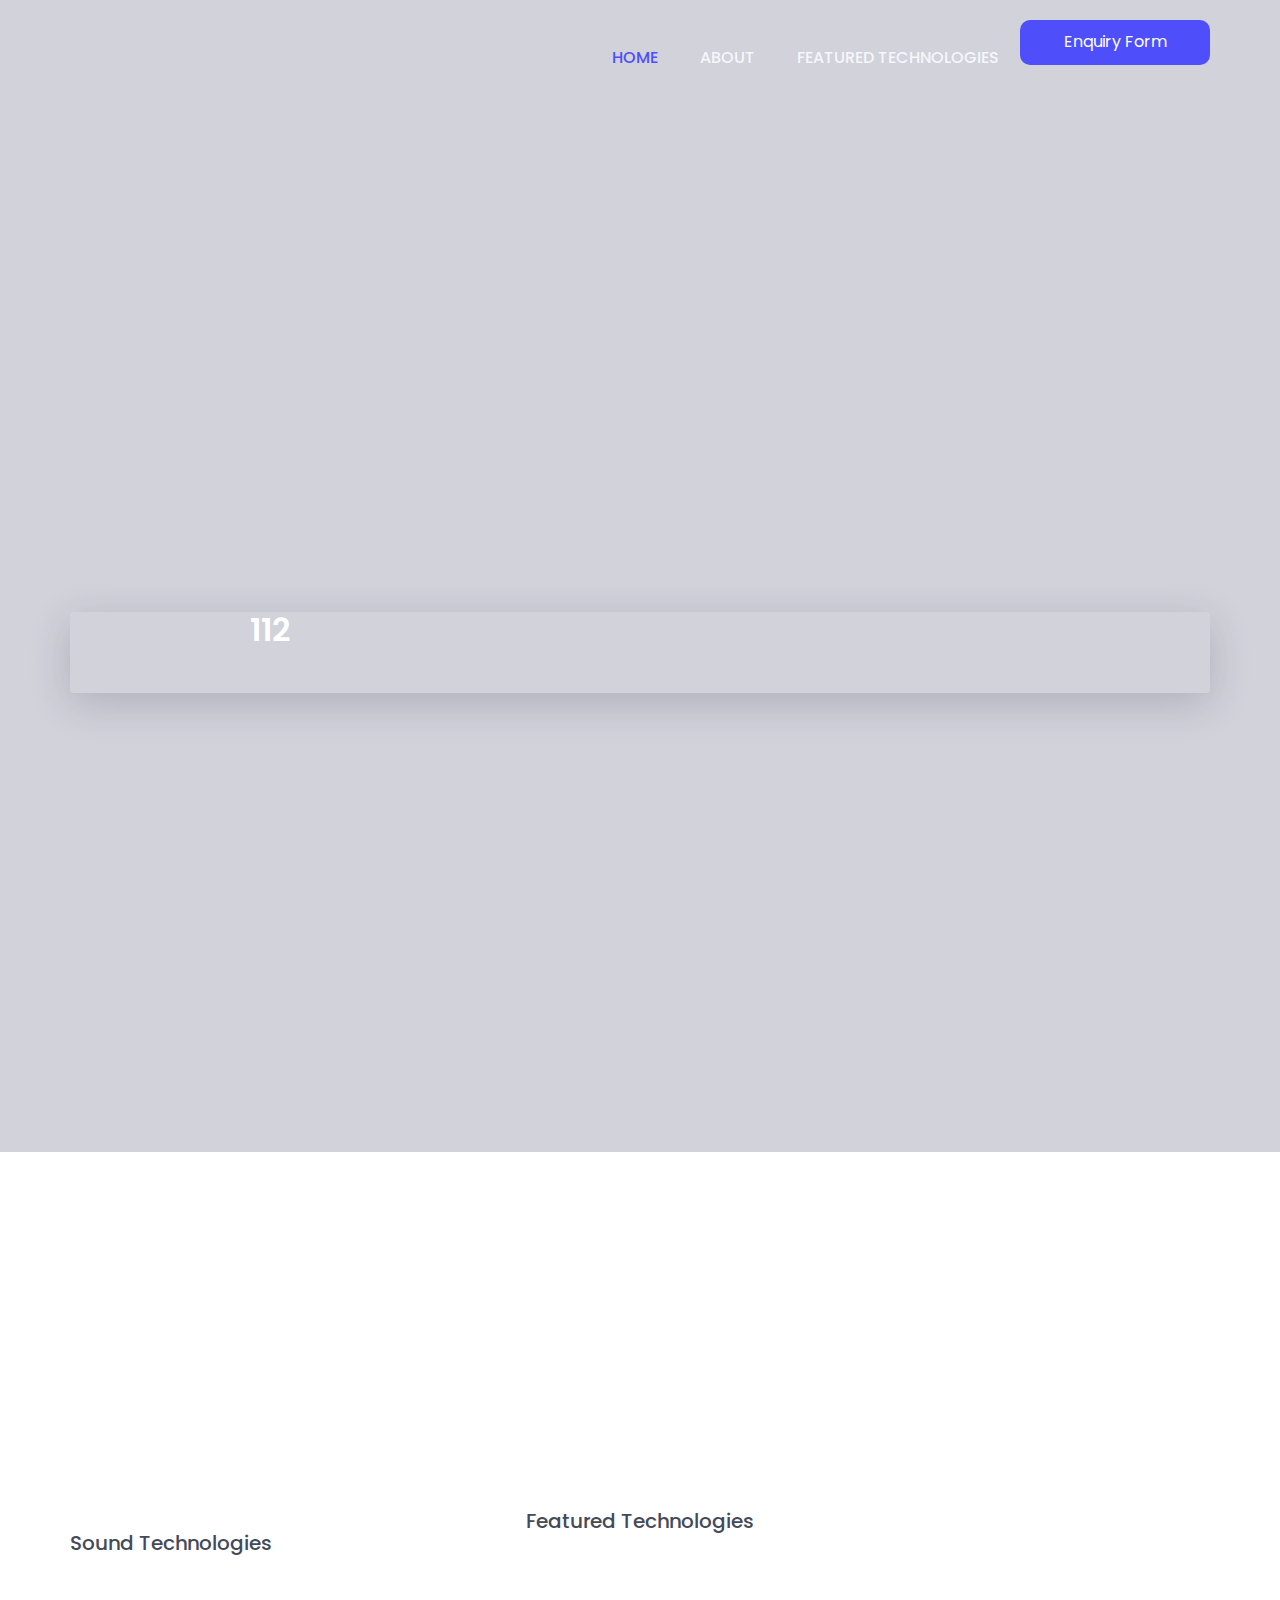
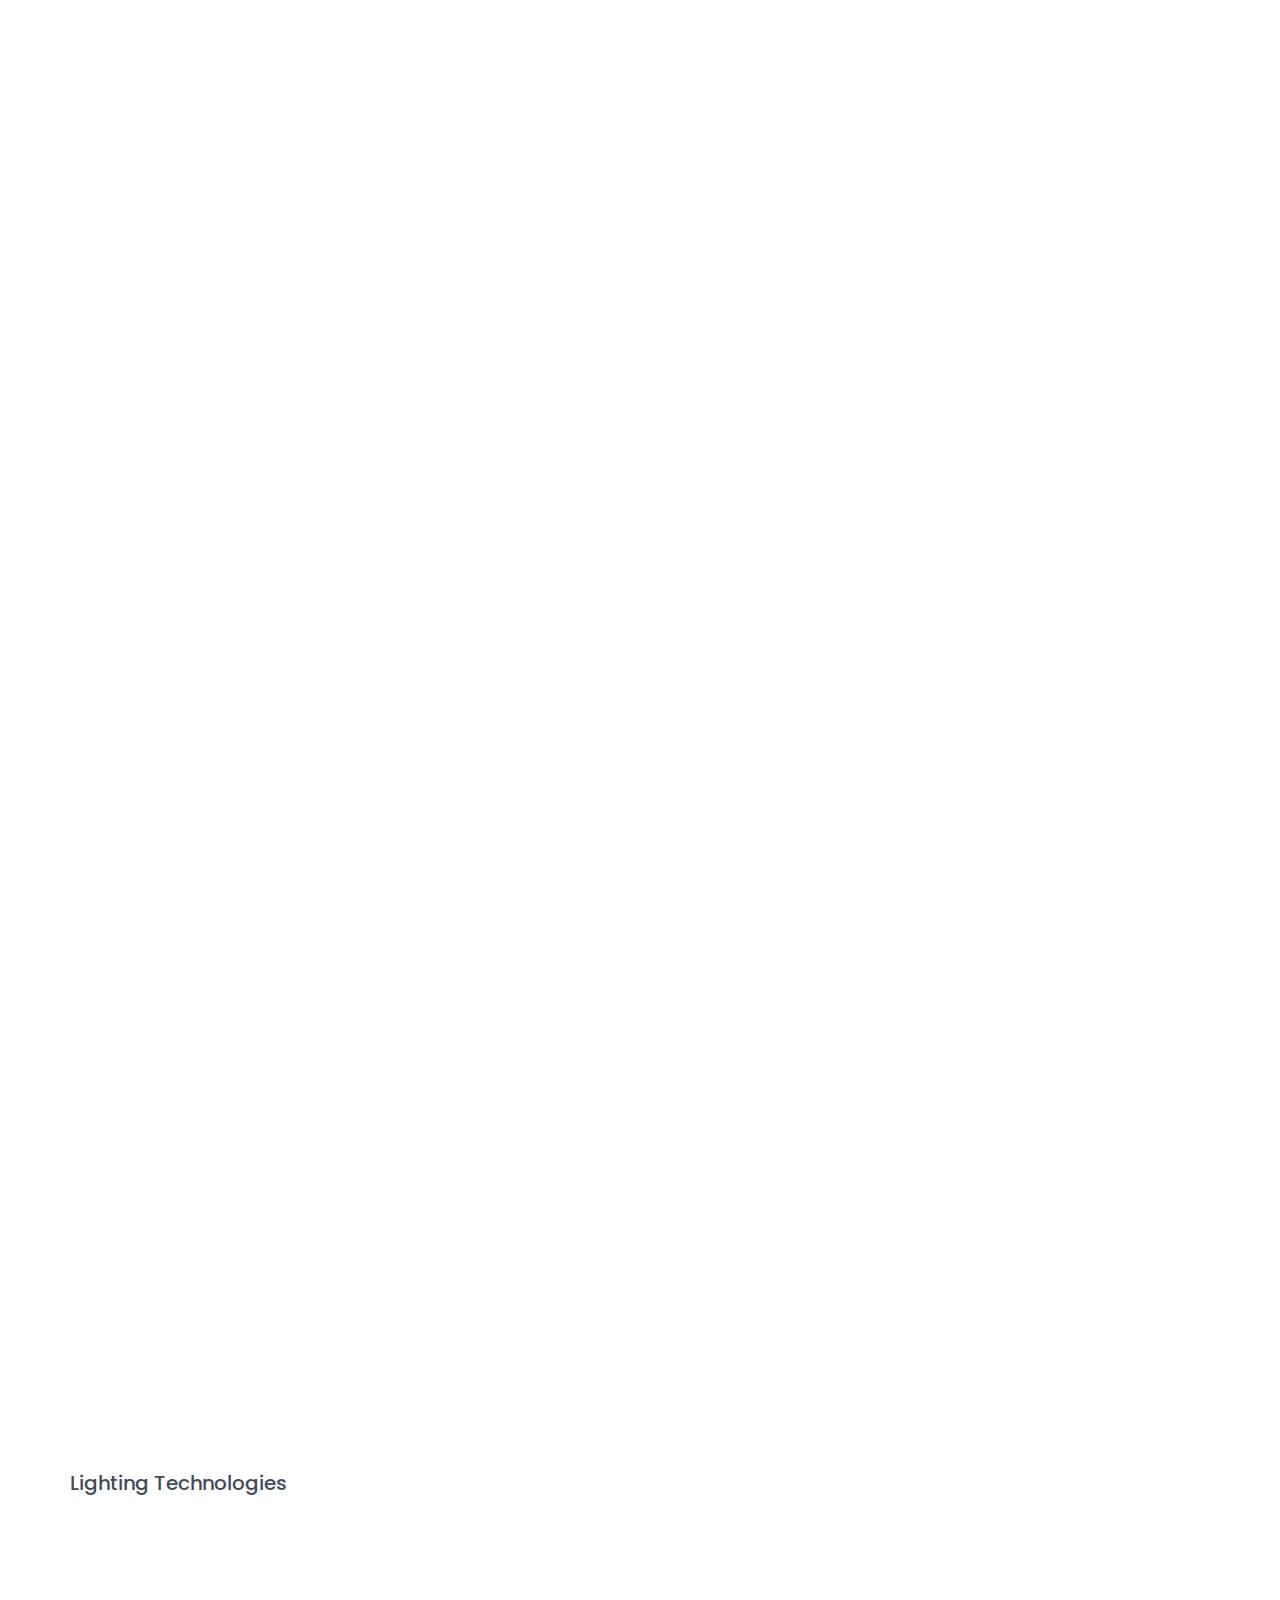
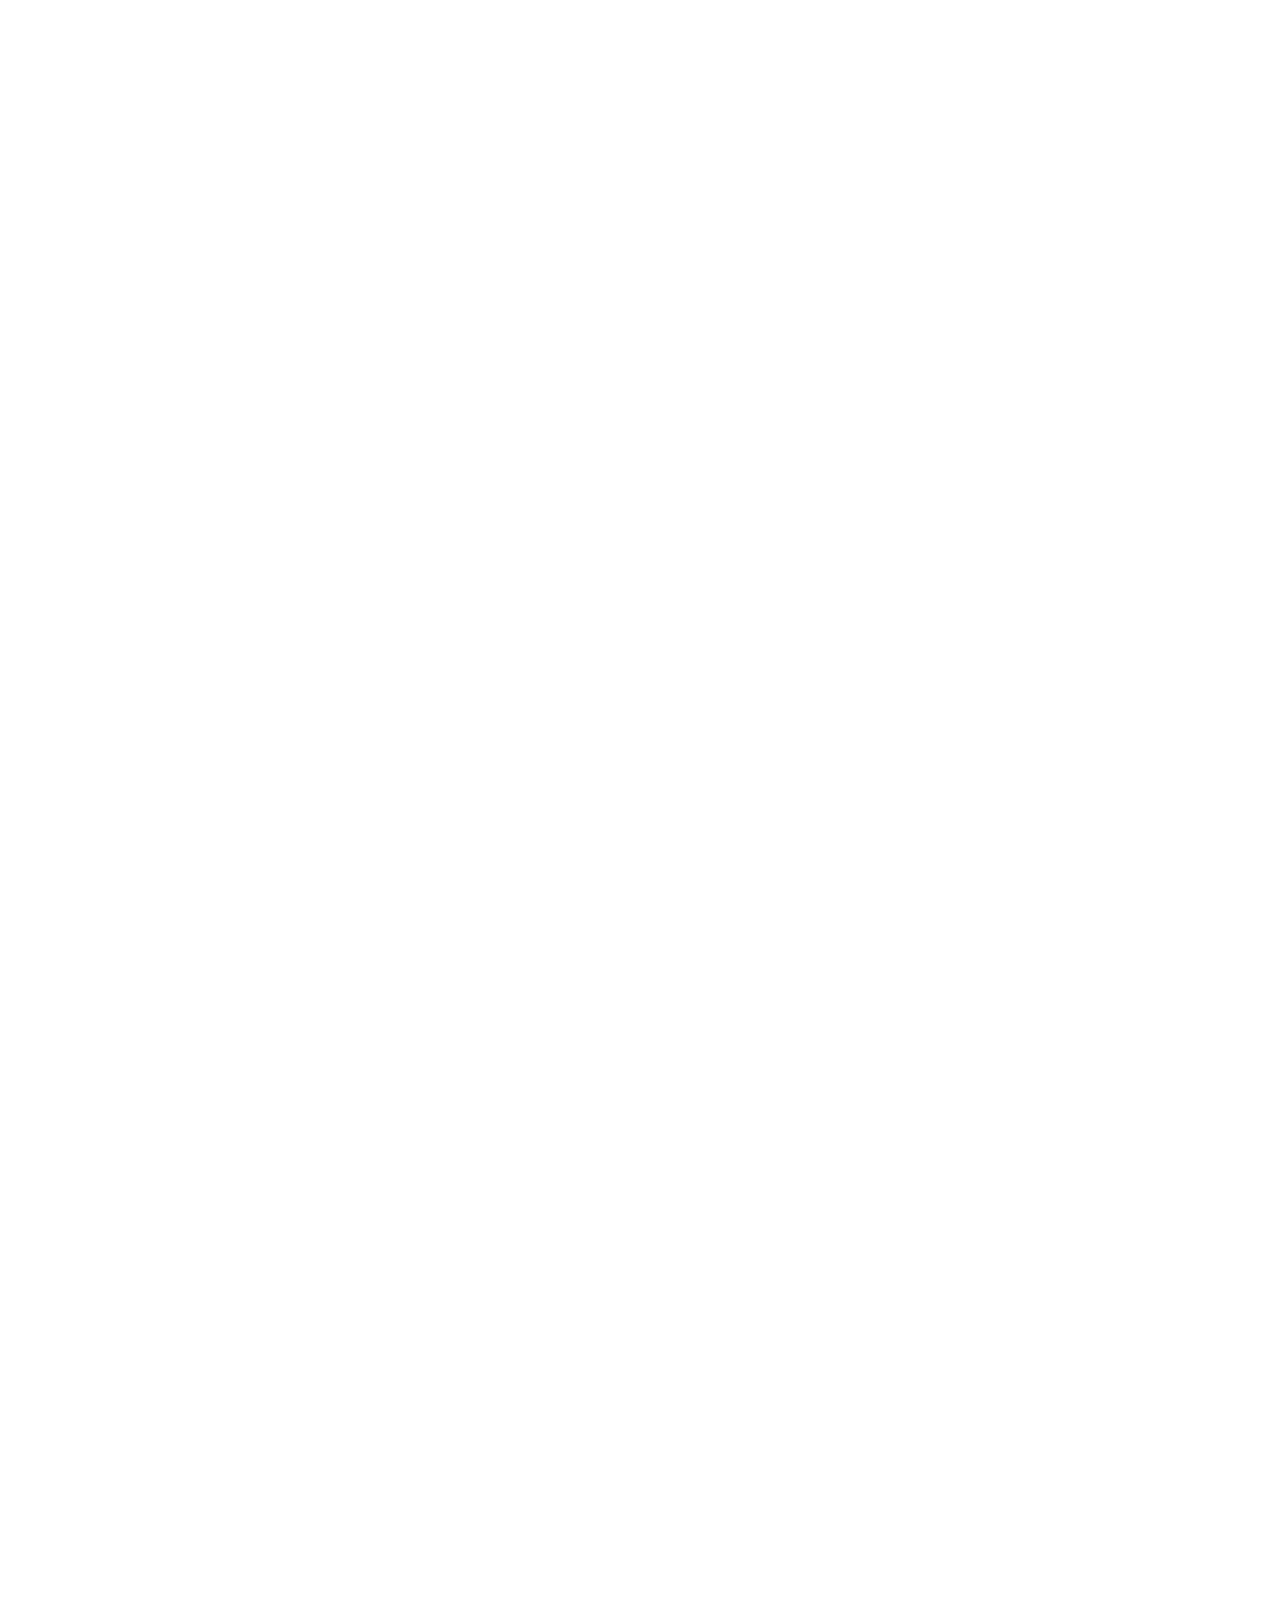
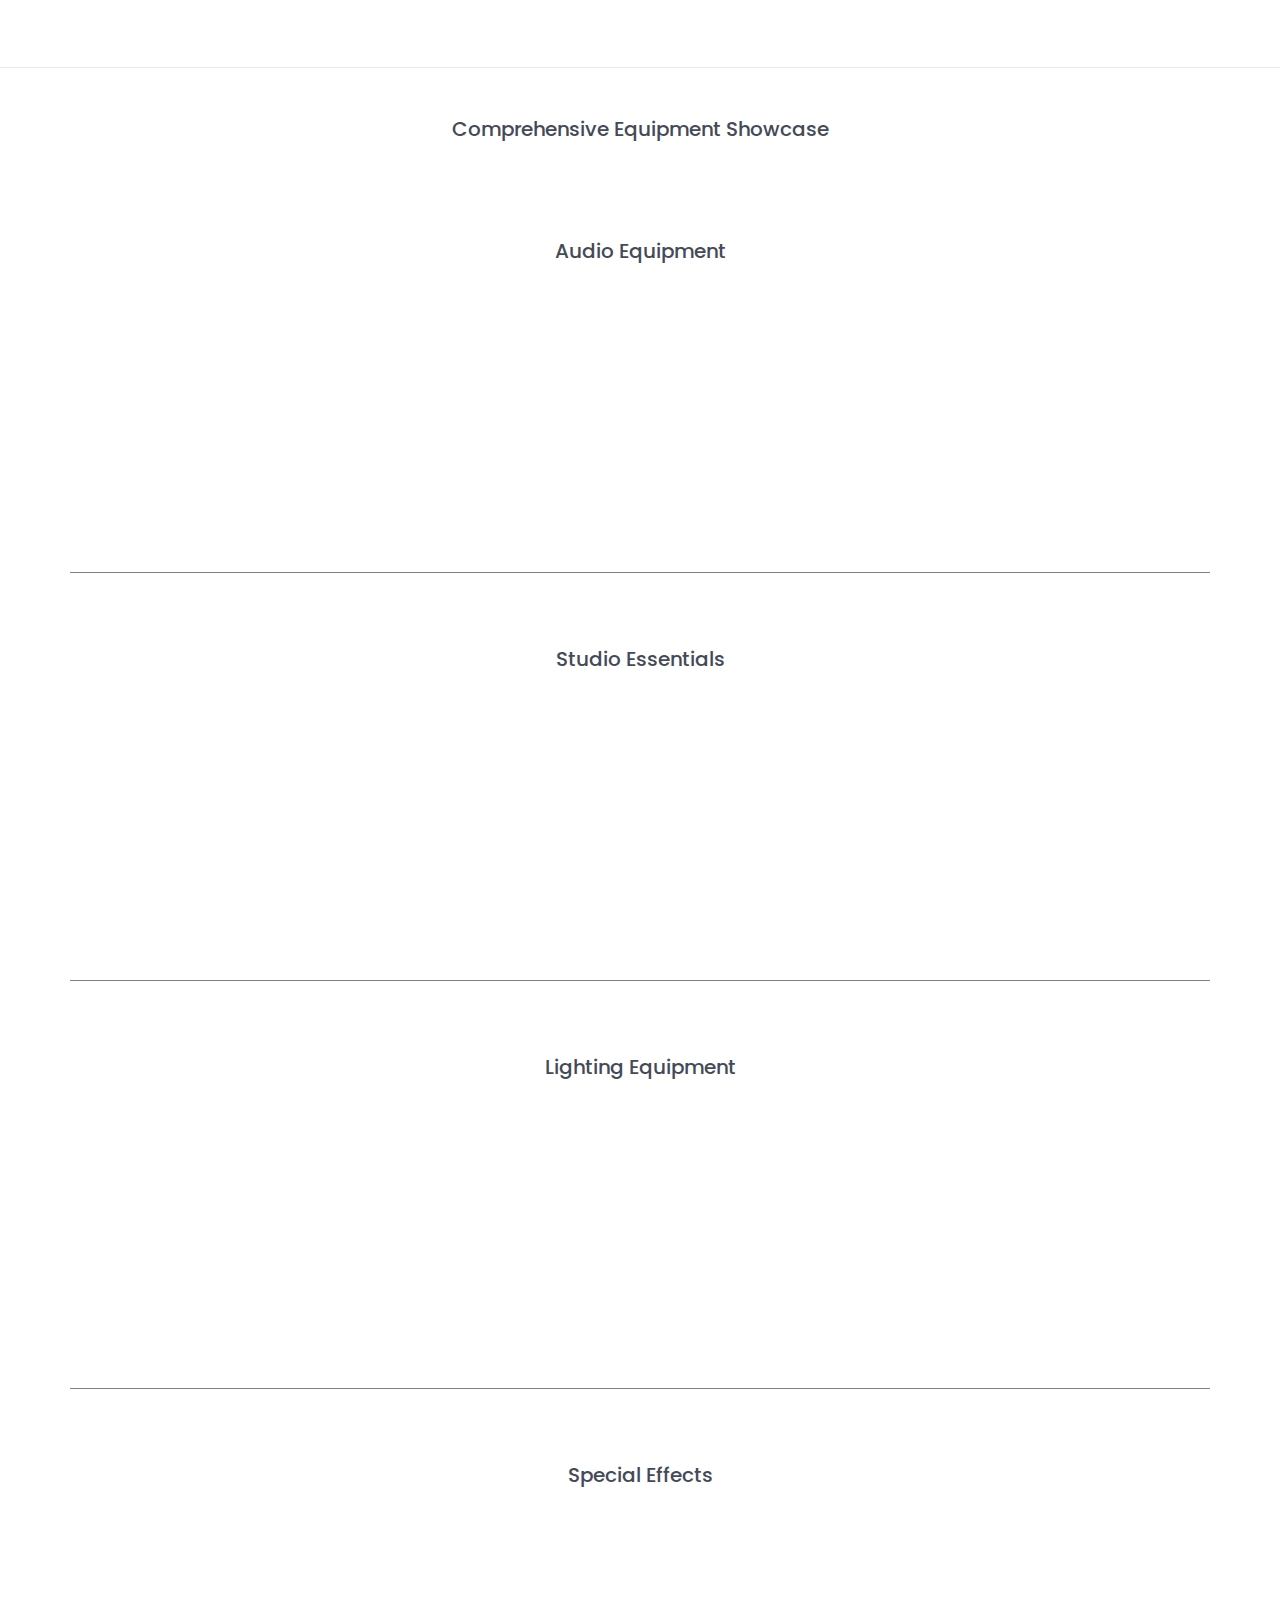
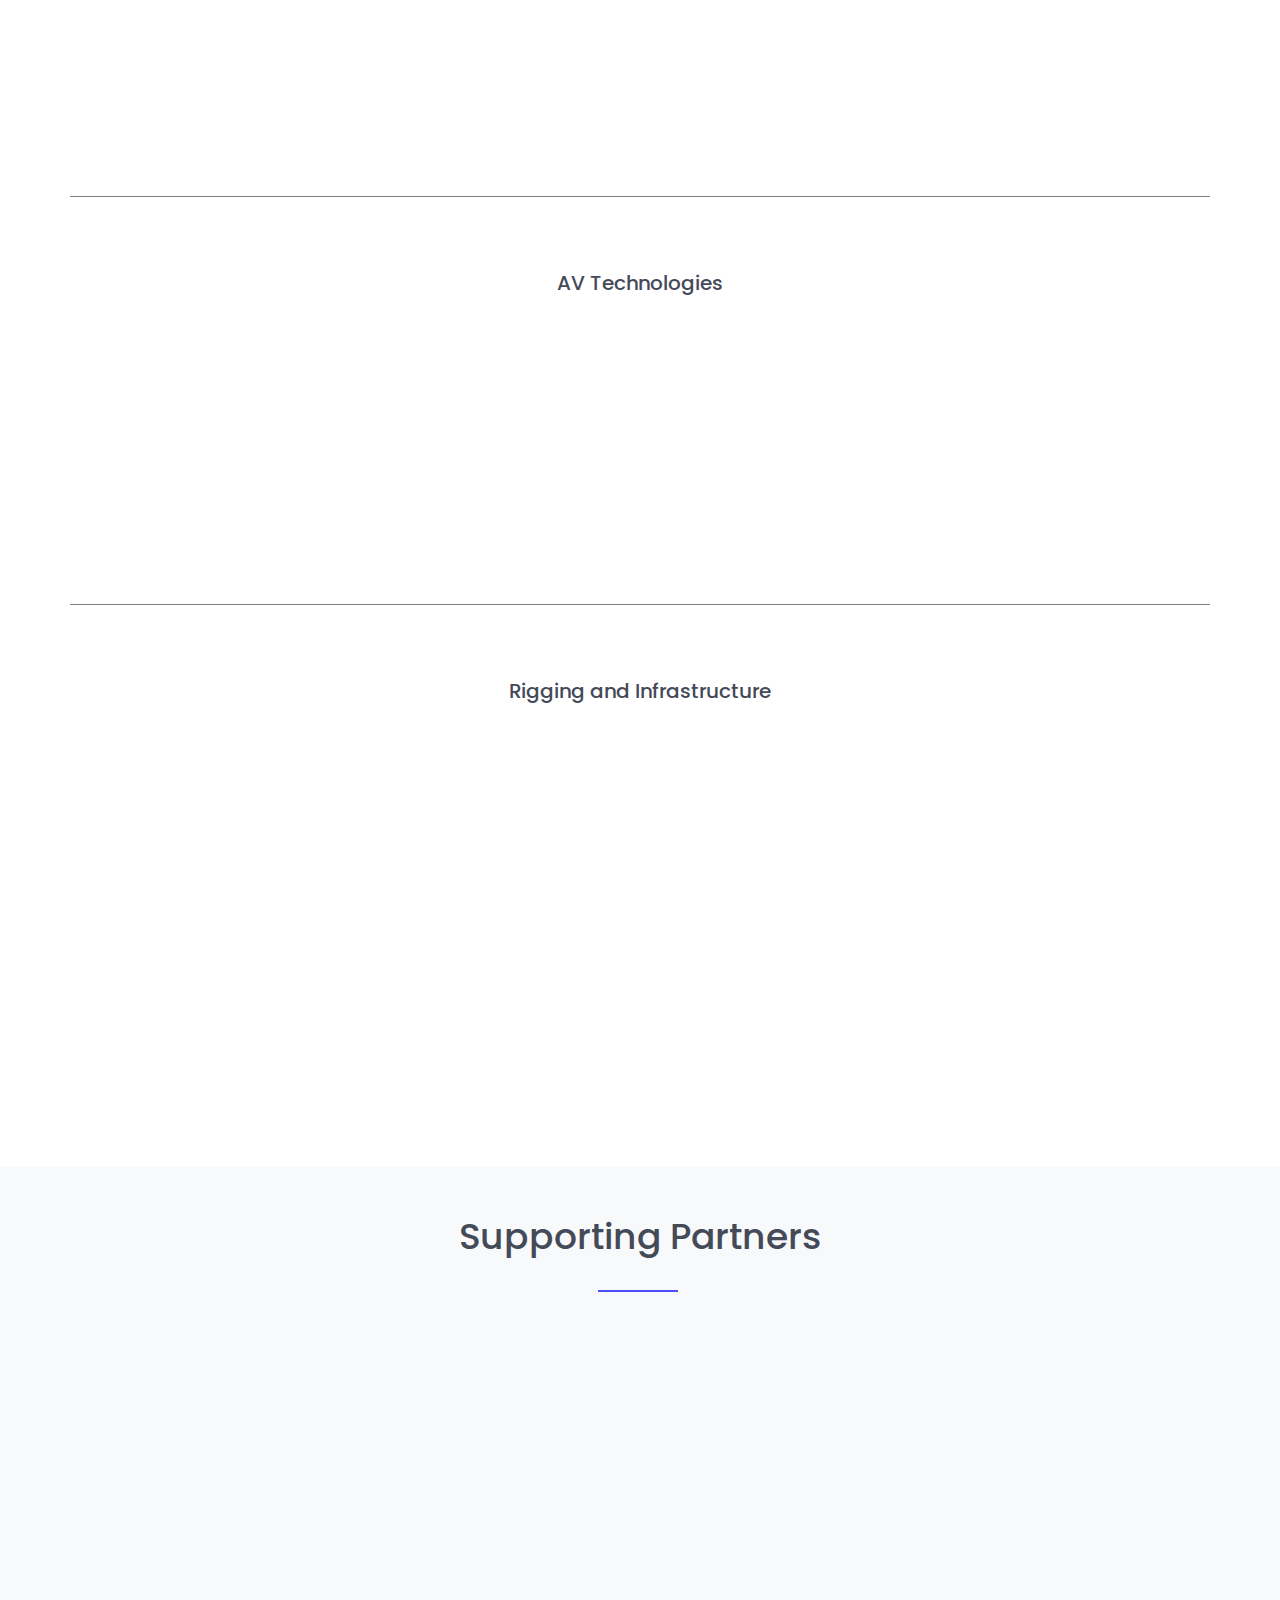
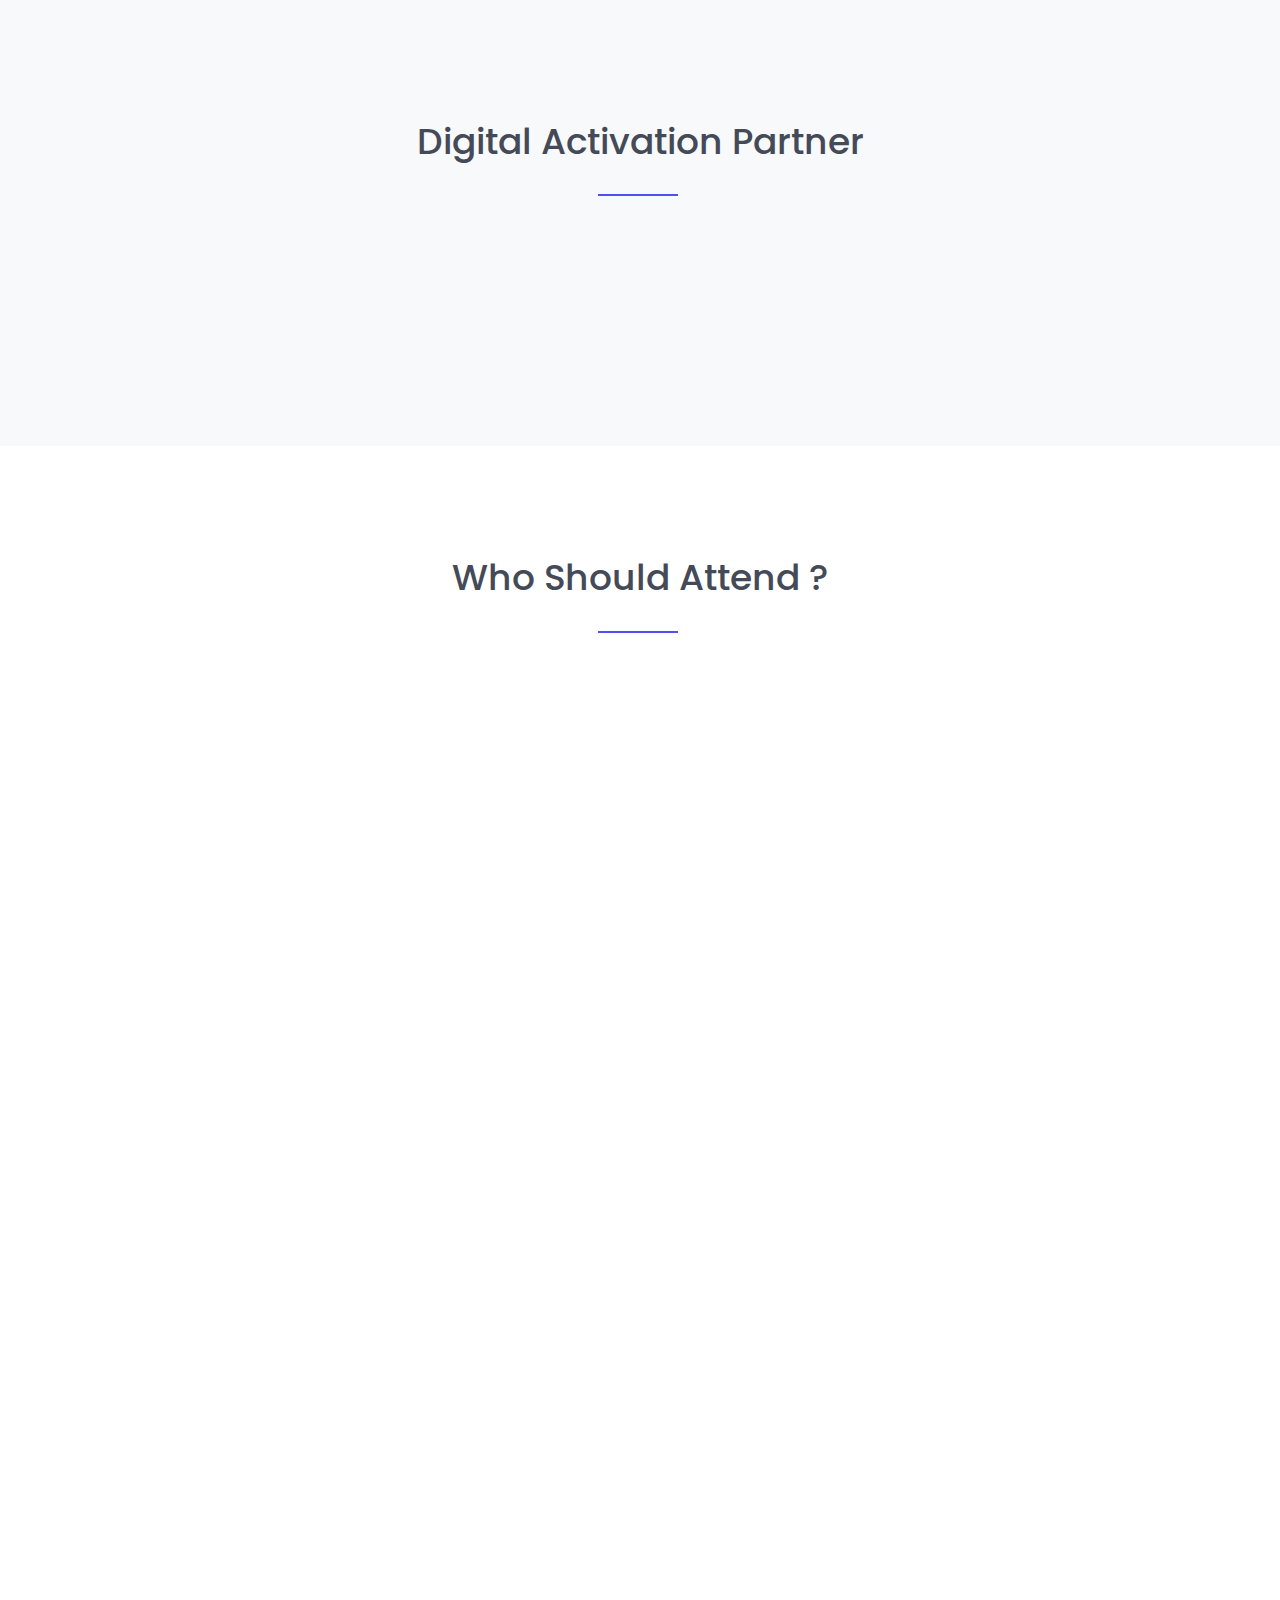
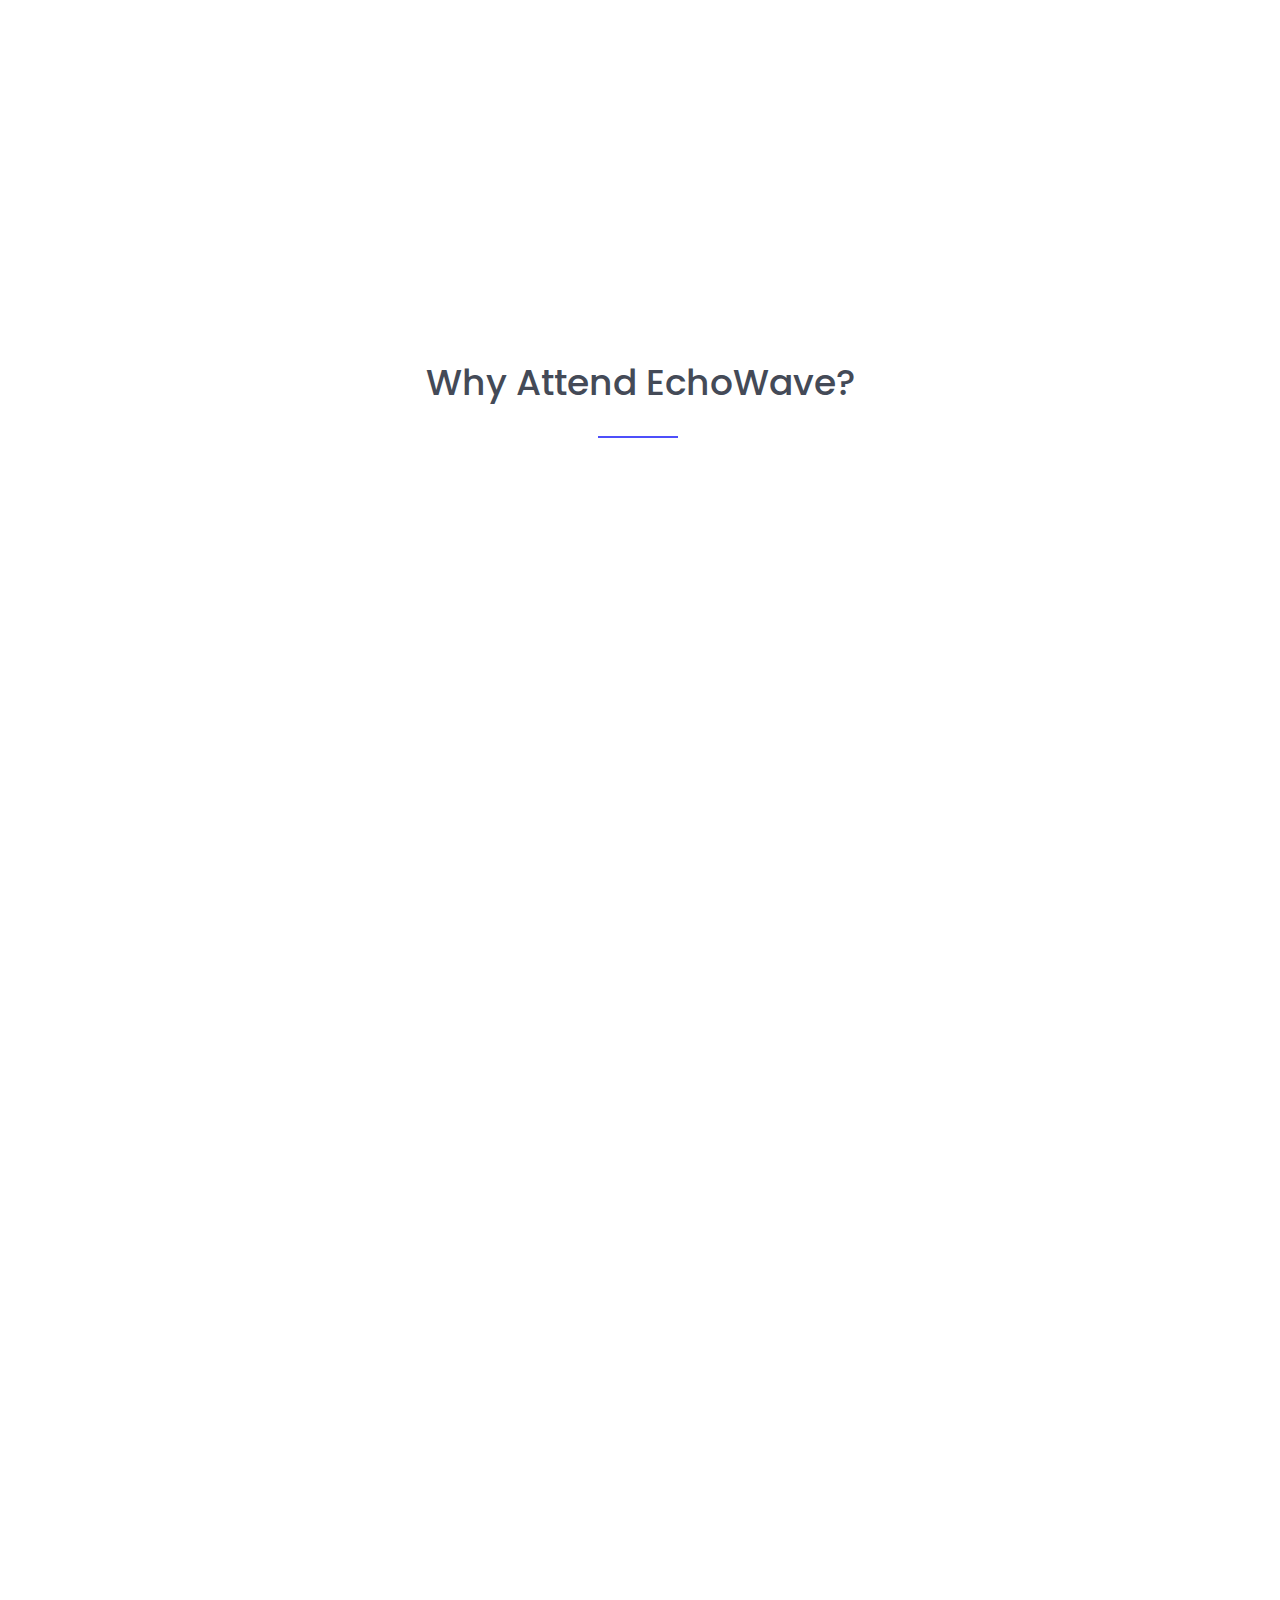
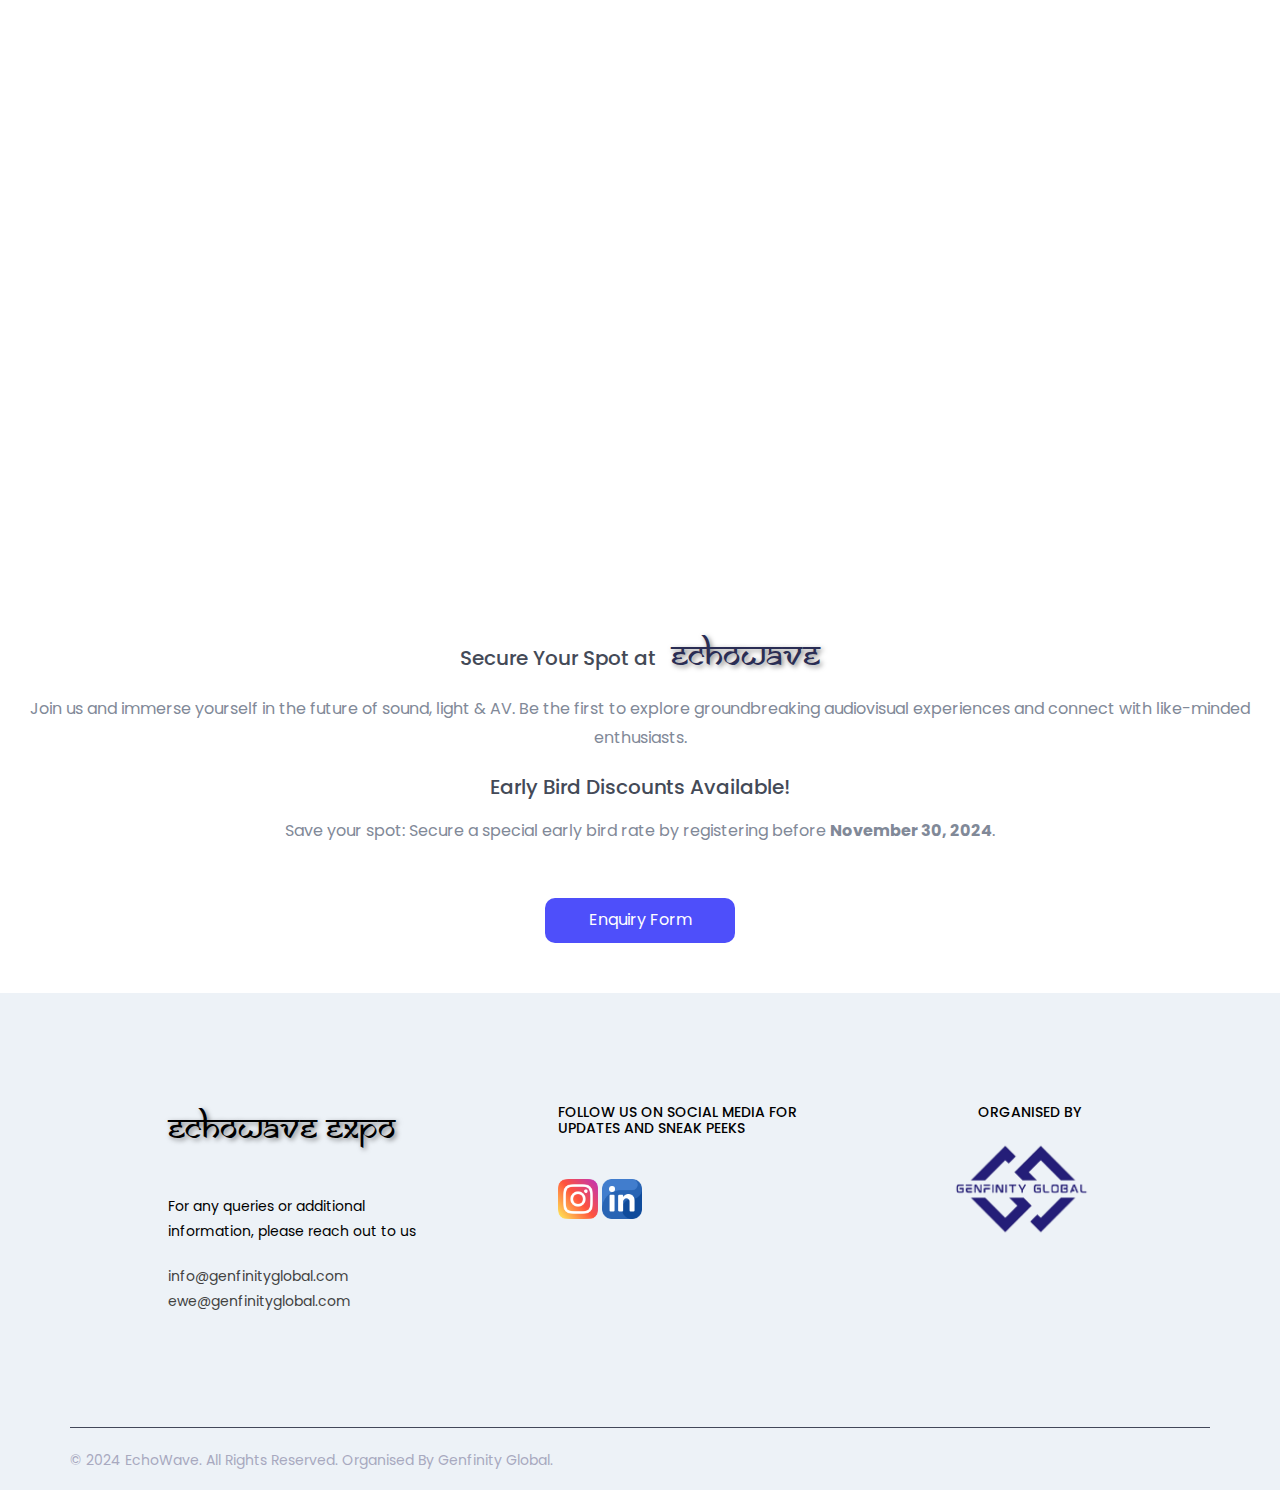
==== commit bd35a9c3: "new changes" ====
--- a/index.html
+++ b/index.html
@@ -224,7 +224,7 @@
             ECHOWAVE EXPO
           </h2>
           <p style="font-size: 24px; color: #f7e302 ;margin-top: -5rem;" class="font-tag">
-            Illuminating the Future of Sound and Light & AV
+            Illuminating the Future of Sound, Light & AV
           </p>
           <p
             style="font-size: 36px !important; color: white !important"
@@ -813,7 +813,7 @@
                       <img
                         src="assets/images/brand/img6.jpg"
                         alt="portfolio image"
-                        style="max-height: 835px"
+                        class="proj"
                       />
                     </div>
                     <h1 class="mt-5">Projection Mapping Systems</h1>
@@ -1729,11 +1729,7 @@
         <div class="row justify-content-center" style="margin-top: 1rem">
           <div class="col-6 col-sm-4 col-md-3 text-center" data-aos="zoom-in">
             <div class="partner-logo">
-              <img
-                style="width: 250px; height: 200px; object-fit: contain"
-                src="./assets/images/partners/image.png"
-                alt="Bassmnt"
-              />
+              <img class="partner-img img-bassmnt" src="./assets/images/partners/image.png" alt="Bassmnt" />
             </div>
           </div>
           <div
@@ -1742,52 +1738,32 @@
             data-aos="zoom-in"
           >
             <div class="partner-logo">
-              <img
-                style="width: 150px; height: 200px; object-fit: contain"
-                src="./assets/images/partners/Picture3.png"
-                alt="Studio 4842"
-              />
+              <img class="partner-img img-studio4842" src="./assets/images/partners/Picture3.png" alt="Studio 4842" />
             </div>
           </div>
           <div class="col-6 col-sm-4 col-md-3 text-center" data-aos="zoom-in">
             <div class="partner-logo">
-              <img
-                style="width: 200px; height: 200px; object-fit: contain"
-                src="./assets/images/partners/Picture4.png"
-                alt="Audio Tech"
-              />
+              <img class="partner-img img-audio-tech" src="./assets/images/partners/Picture4.png" alt="Audio Tech" />
             </div>
           </div>
           <div class="col-6 col-sm-4 col-md-3 text-center" data-aos="zoom-in">
             <div class="partner-logo">
-              <img
-                style="width: 130px; height: 250px; object-fit: contain"
-                src="./assets/images/partners/Picture5.png"
-                alt="Intertainment Productions"
-              />
-            </div>
-          </div>
-          <div class="w-full flex justify-center">
+              <img class="partner-img img-intertainment" src="./assets/images/partners/Picture5.png" alt="Intertainment Productions" />
+            </div>
+          </div>
+          <div class="w-full md:flex md:justify-center second-con">
             <div class="col-6 col-sm-4 col-md-3 text-center" data-aos="zoom-in">
               <div class="partner-logo">
-                <img
-                  style="width: 250px; height: 200px; object-fit: contain"
-                  src="./assets/images/partners/Picture6.png"
-                  alt="Ark of Heaven"
-                />
+                <img class="partner-img img-ark-of-heaven" src="./assets/images/partners/Picture6.png" alt="Ark of Heaven" />
               </div>
             </div>
             <div class="col-6 col-sm-4 col-md-3 text-center" data-aos="zoom-in">
               <div class="partner-logo">
-                <img
-                  style="width: 250px; height: 200px; object-fit: contain"
-                  src="./assets/images/partners/Picture7.png"
-                  alt="Techtales"
-                />
-              </div>
-            </div>
-          </div>
-        </div>
+                <img class="partner-img img-techtales" src="./assets/images/partners/Picture7.png" alt="Techtales" />
+              </div>
+            </div>
+          </div>
+        </div>        
       </div>
     </section>
 
@@ -1796,7 +1772,7 @@
         <div class="section-header">
           <h2>Digital Activation Partner</h2>
         </div>
-        <div class="row justify-content-center" style="margin-top: 1rem">
+        <div class="row justify-content-center" style="margin-top: 1rem; display: flex; justify-content: center;">
           <div class="col-6 col-sm-4 col-md-3 text-center" data-aos="zoom-in">
             <div class="partner-logo">
               <a target="_blank" href="https://pixiedustinnovations.com/">
@@ -2710,7 +2686,7 @@
             style="font-size: 24px; margin-left: 10px; margin-right: 10px"
             >EchoWave</span
           > -->
-          and immerse yourself in the future of sound and light & AV. Be the
+          and immerse yourself in the future of sound, light & AV. Be the
           first to explore groundbreaking audiovisual experiences and connect
           with like-minded enthusiasts.
         </p>
--- a/assets/css/style.css
+++ b/assets/css/style.css
@@ -85,6 +85,61 @@
 .text-size{
     font-size: xx-large !important;
 }
+
+.second-con{
+    margin-top: 0;
+}
+
+.proj{
+    max-height: 835px
+}
+
+/* Base styles for images */
+.partner-img {
+    object-fit: contain;
+  }
+  
+  /* Specific styles for each image */
+  .img-bassmnt {
+    width: 250px;
+    height: 200px;
+  }
+  
+  .img-studio4842 {
+    width: 150px;
+    height: 200px;
+  }
+  
+  .img-audio-tech {
+    width: 200px;
+    height: 200px;
+  }
+  
+  .img-intertainment {
+    width: 130px;
+    height: 250px;
+  }
+  
+  .img-ark-of-heaven, .img-techtales {
+    width: 250px;
+    height: 200px;
+  }
+  
+  /* Media query for mobile screens */
+  @media (max-width: 768px) {
+    .partner-img {
+      width: 200px;
+      height: 200px;
+    }
+    .second-con{
+        margin-top: 13rem;
+    }
+    .proj{
+        max-height: 300px;
+        object-fit: cover;
+    }
+  }
+  
 
 /* Media query for devices with a max width of 1200px */
 @media (max-width: 1200px) {
